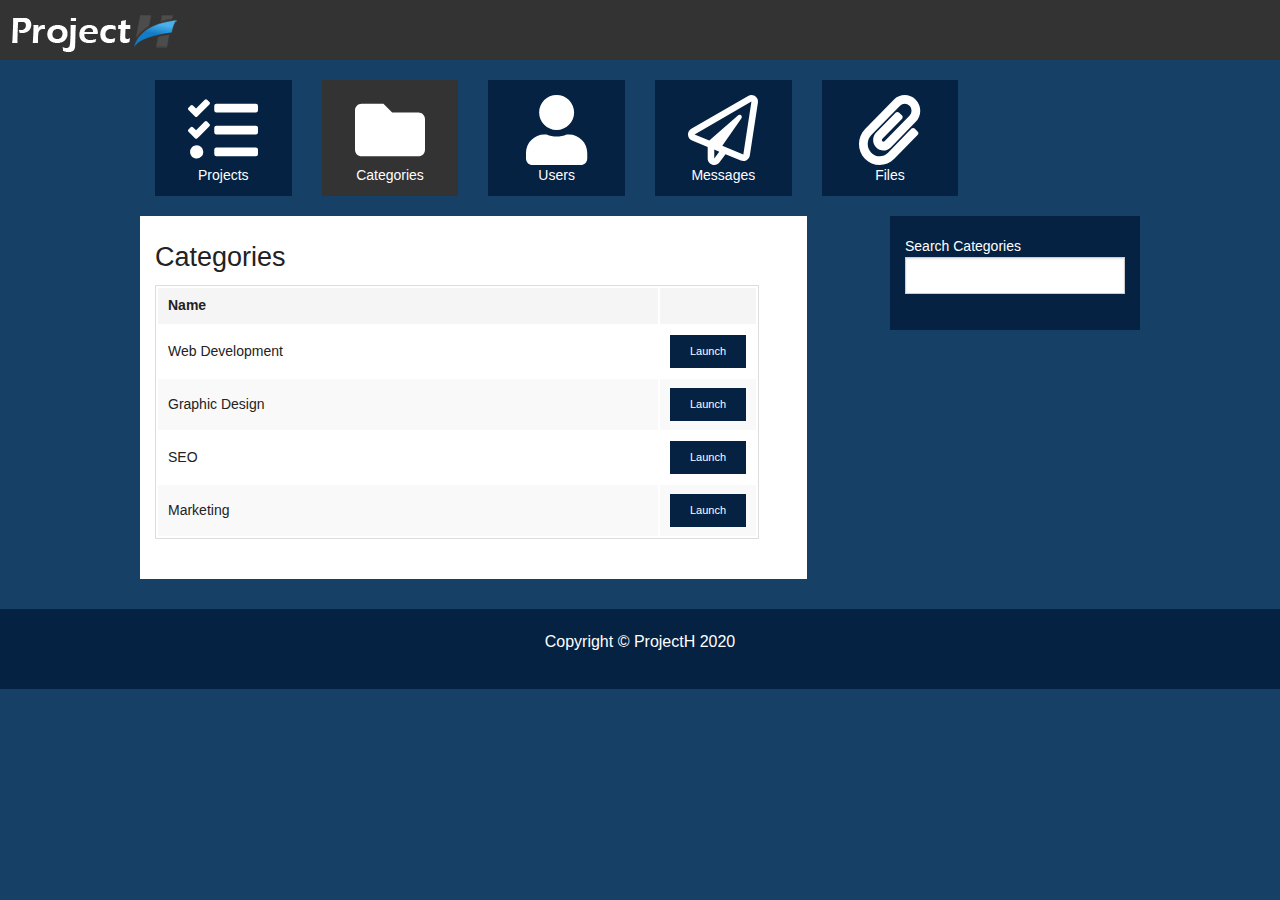
==== categories.html @ 7132e5d2 "categories.html added" ====
<!doctype html>
<html class="no-js" lang="en">

<head>
  <meta charset="utf-8" />
  <meta name="viewport" content="width=device-width, initial-scale=1.0" />
  <title>Categories</title>
  <link rel="stylesheet" href="css/app.css" />
  <script src="bower_components/modernizr/modernizr.js"></script>
</head>

<body>
  <div class="top-bar">
    <div class="row">
      <img src="img/logo.png" alt="logo">
    </div>
  </div>

  <div class="icons">
    <div class="row">
      <div class="large-2 small-12 columns">
        <a href="index.html" class="item">
          <i class="fa fa-tasks"></i>
          <label>Projects</label>
        </a>
      </div>
      <div class="large-2 small-12 columns">
        <a href="categories.html" class="item active">
          <i class="fa fa-folder"></i>
          <label>Categories</label>
        </a>
      </div>
      <div class="large-2 small-12 columns">
        <a href="users.html" class="item">
          <i class="fa fa-user"></i>
          <label>Users</label>
        </a>
      </div>
      <div class="large-2 small-12 columns">
        <a href="messages.html" class="item">
          <i class="far fa-paper-plane"></i>
          <label>Messages</label>
        </a>
      </div>
      <div class="large-2 small-12 columns">
        <a href="files.html" class="item">
          <i class="fa fa-paperclip"></i>
          <label>Files</label>
        </a>
      </div>
      <div class="large-2 small-12 columns">
      </div>
    </div>
  </div>

  <div class="row">
    <div class="large-8 columns white-bg">
      <h3>Categories</h3>
      <table>
        <thead>
          <tr>
            <th width="500">Name</th>
            <th></th>
          </tr>
        </thead>
        <tbody>
          <tr>
            <td>Web Development</td>
            <td><a href="project.html" class="button tiny mb-0">Launch</a></td>
          </tr>
          <tr>
            <td>Graphic Design</td>
            <td><a href="project.html" class="button tiny mb-0">Launch</a></td>
          </tr>
          <tr>
            <td>SEO</td>
            <td><a href="project.html" class="button tiny mb-0">Launch</a></td>
          </tr>
          <tr>
            <td>Marketing</td>
            <td><a href="project.html" class="button tiny mb-0">Launch</a></td>
          </tr>
        </tbody>
      </table>
    </div>
    <div class="large-3 columns primary-bg">
      <form>
        <label>
          Search Categories
          <input type="text">
        </label>
      </form>
    </div>
  </div>

  <footer>
    <div class="row">
      <div class="large-12 columns">
        <p>Copyright &copy; ProjectH 2020</p>
      </div>
    </div>
  </footer>


  <script src="https://code.jquery.com/jquery-2.2.4.min.js"
    integrity="sha256-BbhdlvQf/xTY9gja0Dq3HiwQF8LaCRTXxZKRutelT44=" crossorigin="anonymous"></script>
  <script src="bower_components/foundation/js/foundation.js"></script>
  <script>
    $(document).foundation();
  </script>
  <!-- Font Awesome -->
  <script src="js/all.min.js"></script>
  <script src="js/app.js"></script>
</body>

</html>
---- css/app.css ----
.top-bar{height:60px !important;padding-top:8px;background:#062242}.login-box{background-color:#ffffff;width:500px;padding:30px;margin:0 auto;margin-top:30px}.icons{margin-top:20px;margin-bottom:20px}.icons .svg-inline--fa{color:#fff;display:block;margin:0 auto;font-size:70px}.icons label{color:#fff}.item{text-align:center;background:#062242;overflow:auto;width:100%;height:auto;display:block;padding-top:15px;padding-bottom:10px}.item:hover{background:#000}.item.active{background:#333}.white-bg{background:#ffffff;overflow:auto;padding:20px}.primary-bg{background:#062242;overflow:auto;padding:20px}.primary-bg label{color:#ffffff}.mb-0{margin-bottom:0 !important}footer{background:#062242;height:80px;margin-top:30px}footer p{color:#ffffff;text-align:center;padding-top:20px}meta.foundation-version{font-family:"/5.5.3/"}meta.foundation-mq-small{font-family:"/only screen/";width:0}meta.foundation-mq-small-only{font-family:"/only screen and (max-width: 40em)/";width:0}meta.foundation-mq-medium{font-family:"/only screen and (min-width:40.0625em)/";width:40.0625em}meta.foundation-mq-medium-only{font-family:"/only screen and (min-width:40.0625em) and (max-width:64em)/";width:40.0625em}meta.foundation-mq-large{font-family:"/only screen and (min-width:64.0625em)/";width:64.0625em}meta.foundation-mq-large-only{font-family:"/only screen and (min-width:64.0625em) and (max-width:90em)/";width:64.0625em}meta.foundation-mq-xlarge{font-family:"/only screen and (min-width:90.0625em)/";width:90.0625em}meta.foundation-mq-xlarge-only{font-family:"/only screen and (min-width:90.0625em) and (max-width:120em)/";width:90.0625em}meta.foundation-mq-xxlarge{font-family:"/only screen and (min-width:120.0625em)/";width:120.0625em}meta.foundation-data-attribute-namespace{font-family:false}html,body{height:100%}*,*:before,*:after{-webkit-box-sizing:border-box;box-sizing:border-box}html,body{font-size:100%}body{background:#164066;color:#222;cursor:auto;font-family:"Helvetica Neue",Helvetica,Roboto,Arial,sans-serif;font-style:normal;font-weight:normal;line-height:1.5;margin:0;padding:0;position:relative}a:hover{cursor:pointer}img{max-width:100%;height:auto}img{-ms-interpolation-mode:bicubic}#map_canvas img,#map_canvas embed,#map_canvas object,.map_canvas img,.map_canvas embed,.map_canvas object,.mqa-display img,.mqa-display embed,.mqa-display object{max-width:none !important}.left{float:left !important}.right{float:right !important}.clearfix:before,.clearfix:after{content:" ";display:table}.clearfix:after{clear:both}.hide{display:none}.invisible{visibility:hidden}.antialiased{-webkit-font-smoothing:antialiased;-moz-osx-font-smoothing:grayscale}img{display:inline-block;vertical-align:middle}textarea{height:auto;min-height:50px}select{width:100%}.row{margin:0 auto;max-width:62.5rem;width:100%}.row:before,.row:after{content:" ";display:table}.row:after{clear:both}.row.collapse>.column,.row.collapse>.columns{padding-left:0;padding-right:0}.row.collapse .row{margin-left:0;margin-right:0}.row .row{margin:0 -.9375rem;max-width:none;width:auto}.row .row:before,.row .row:after{content:" ";display:table}.row .row:after{clear:both}.row .row.collapse{margin:0;max-width:none;width:auto}.row .row.collapse:before,.row .row.collapse:after{content:" ";display:table}.row .row.collapse:after{clear:both}.column,.columns{padding-left:.9375rem;padding-right:.9375rem;width:100%;float:left}.column+.column:last-child,.columns+.column:last-child,.column+.columns:last-child,.columns+.columns:last-child{float:right}.column+.column.end,.columns+.column.end,.column+.columns.end,.columns+.columns.end{float:left}@media only screen{.small-push-0{position:relative;left:0;right:auto}.small-pull-0{position:relative;right:0;left:auto}.small-push-1{position:relative;left:8.33333%;right:auto}.small-pull-1{position:relative;right:8.33333%;left:auto}.small-push-2{position:relative;left:16.66667%;right:auto}.small-pull-2{position:relative;right:16.66667%;left:auto}.small-push-3{position:relative;left:25%;right:auto}.small-pull-3{position:relative;right:25%;left:auto}.small-push-4{position:relative;left:33.33333%;right:auto}.small-pull-4{position:relative;right:33.33333%;left:auto}.small-push-5{position:relative;left:41.66667%;right:auto}.small-pull-5{position:relative;right:41.66667%;left:auto}.small-push-6{position:relative;left:50%;right:auto}.small-pull-6{position:relative;right:50%;left:auto}.small-push-7{position:relative;left:58.33333%;right:auto}.small-pull-7{position:relative;right:58.33333%;left:auto}.small-push-8{position:relative;left:66.66667%;right:auto}.small-pull-8{position:relative;right:66.66667%;left:auto}.small-push-9{position:relative;left:75%;right:auto}.small-pull-9{position:relative;right:75%;left:auto}.small-push-10{position:relative;left:83.33333%;right:auto}.small-pull-10{position:relative;right:83.33333%;left:auto}.small-push-11{position:relative;left:91.66667%;right:auto}.small-pull-11{position:relative;right:91.66667%;left:auto}.column,.columns{position:relative;padding-left:.9375rem;padding-right:.9375rem;float:left}.small-1{width:8.33333%}.small-2{width:16.66667%}.small-3{width:25%}.small-4{width:33.33333%}.small-5{width:41.66667%}.small-6{width:50%}.small-7{width:58.33333%}.small-8{width:66.66667%}.small-9{width:75%}.small-10{width:83.33333%}.small-11{width:91.66667%}.small-12{width:100%}.small-offset-0{margin-left:0 !important}.small-offset-1{margin-left:8.33333% !important}.small-offset-2{margin-left:16.66667% !important}.small-offset-3{margin-left:25% !important}.small-offset-4{margin-left:33.33333% !important}.small-offset-5{margin-left:41.66667% !important}.small-offset-6{margin-left:50% !important}.small-offset-7{margin-left:58.33333% !important}.small-offset-8{margin-left:66.66667% !important}.small-offset-9{margin-left:75% !important}.small-offset-10{margin-left:83.33333% !important}.small-offset-11{margin-left:91.66667% !important}.small-reset-order{float:left;left:auto;margin-left:0;margin-right:0;right:auto}.column.small-centered,.columns.small-centered{margin-left:auto;margin-right:auto;float:none}.column.small-uncentered,.columns.small-uncentered{float:left;margin-left:0;margin-right:0}.column.small-centered:last-child,.columns.small-centered:last-child{float:none}.column.small-uncentered:last-child,.columns.small-uncentered:last-child{float:left}.column.small-uncentered.opposite,.columns.small-uncentered.opposite{float:right}.row.small-collapse>.column,.row.small-collapse>.columns{padding-left:0;padding-right:0}.row.small-collapse .row{margin-left:0;margin-right:0}.row.small-uncollapse>.column,.row.small-uncollapse>.columns{padding-left:.9375rem;padding-right:.9375rem;float:left}}@media only screen and (min-width: 40.0625em){.medium-push-0{position:relative;left:0;right:auto}.medium-pull-0{position:relative;right:0;left:auto}.medium-push-1{position:relative;left:8.33333%;right:auto}.medium-pull-1{position:relative;right:8.33333%;left:auto}.medium-push-2{position:relative;left:16.66667%;right:auto}.medium-pull-2{position:relative;right:16.66667%;left:auto}.medium-push-3{position:relative;left:25%;right:auto}.medium-pull-3{position:relative;right:25%;left:auto}.medium-push-4{position:relative;left:33.33333%;right:auto}.medium-pull-4{position:relative;right:33.33333%;left:auto}.medium-push-5{position:relative;left:41.66667%;right:auto}.medium-pull-5{position:relative;right:41.66667%;left:auto}.medium-push-6{position:relative;left:50%;right:auto}.medium-pull-6{position:relative;right:50%;left:auto}.medium-push-7{position:relative;left:58.33333%;right:auto}.medium-pull-7{position:relative;right:58.33333%;left:auto}.medium-push-8{position:relative;left:66.66667%;right:auto}.medium-pull-8{position:relative;right:66.66667%;left:auto}.medium-push-9{position:relative;left:75%;right:auto}.medium-pull-9{position:relative;right:75%;left:auto}.medium-push-10{position:relative;left:83.33333%;right:auto}.medium-pull-10{position:relative;right:83.33333%;left:auto}.medium-push-11{position:relative;left:91.66667%;right:auto}.medium-pull-11{position:relative;right:91.66667%;left:auto}.column,.columns{position:relative;padding-left:.9375rem;padding-right:.9375rem;float:left}.medium-1{width:8.33333%}.medium-2{width:16.66667%}.medium-3{width:25%}.medium-4{width:33.33333%}.medium-5{width:41.66667%}.medium-6{width:50%}.medium-7{width:58.33333%}.medium-8{width:66.66667%}.medium-9{width:75%}.medium-10{width:83.33333%}.medium-11{width:91.66667%}.medium-12{width:100%}.medium-offset-0{margin-left:0 !important}.medium-offset-1{margin-left:8.33333% !important}.medium-offset-2{margin-left:16.66667% !important}.medium-offset-3{margin-left:25% !important}.medium-offset-4{margin-left:33.33333% !important}.medium-offset-5{margin-left:41.66667% !important}.medium-offset-6{margin-left:50% !important}.medium-offset-7{margin-left:58.33333% !important}.medium-offset-8{margin-left:66.66667% !important}.medium-offset-9{margin-left:75% !important}.medium-offset-10{margin-left:83.33333% !important}.medium-offset-11{margin-left:91.66667% !important}.medium-reset-order{float:left;left:auto;margin-left:0;margin-right:0;right:auto}.column.medium-centered,.columns.medium-centered{margin-left:auto;margin-right:auto;float:none}.column.medium-uncentered,.columns.medium-uncentered{float:left;margin-left:0;margin-right:0}.column.medium-centered:last-child,.columns.medium-centered:last-child{float:none}.column.medium-uncentered:last-child,.columns.medium-uncentered:last-child{float:left}.column.medium-uncentered.opposite,.columns.medium-uncentered.opposite{float:right}.row.medium-collapse>.column,.row.medium-collapse>.columns{padding-left:0;padding-right:0}.row.medium-collapse .row{margin-left:0;margin-right:0}.row.medium-uncollapse>.column,.row.medium-uncollapse>.columns{padding-left:.9375rem;padding-right:.9375rem;float:left}.push-0{position:relative;left:0;right:auto}.pull-0{position:relative;right:0;left:auto}.push-1{position:relative;left:8.33333%;right:auto}.pull-1{position:relative;right:8.33333%;left:auto}.push-2{position:relative;left:16.66667%;right:auto}.pull-2{position:relative;right:16.66667%;left:auto}.push-3{position:relative;left:25%;right:auto}.pull-3{position:relative;right:25%;left:auto}.push-4{position:relative;left:33.33333%;right:auto}.pull-4{position:relative;right:33.33333%;left:auto}.push-5{position:relative;left:41.66667%;right:auto}.pull-5{position:relative;right:41.66667%;left:auto}.push-6{position:relative;left:50%;right:auto}.pull-6{position:relative;right:50%;left:auto}.push-7{position:relative;left:58.33333%;right:auto}.pull-7{position:relative;right:58.33333%;left:auto}.push-8{position:relative;left:66.66667%;right:auto}.pull-8{position:relative;right:66.66667%;left:auto}.push-9{position:relative;left:75%;right:auto}.pull-9{position:relative;right:75%;left:auto}.push-10{position:relative;left:83.33333%;right:auto}.pull-10{position:relative;right:83.33333%;left:auto}.push-11{position:relative;left:91.66667%;right:auto}.pull-11{position:relative;right:91.66667%;left:auto}}@media only screen and (min-width: 64.0625em){.large-push-0{position:relative;left:0;right:auto}.large-pull-0{position:relative;right:0;left:auto}.large-push-1{position:relative;left:8.33333%;right:auto}.large-pull-1{position:relative;right:8.33333%;left:auto}.large-push-2{position:relative;left:16.66667%;right:auto}.large-pull-2{position:relative;right:16.66667%;left:auto}.large-push-3{position:relative;left:25%;right:auto}.large-pull-3{position:relative;right:25%;left:auto}.large-push-4{position:relative;left:33.33333%;right:auto}.large-pull-4{position:relative;right:33.33333%;left:auto}.large-push-5{position:relative;left:41.66667%;right:auto}.large-pull-5{position:relative;right:41.66667%;left:auto}.large-push-6{position:relative;left:50%;right:auto}.large-pull-6{position:relative;right:50%;left:auto}.large-push-7{position:relative;left:58.33333%;right:auto}.large-pull-7{position:relative;right:58.33333%;left:auto}.large-push-8{position:relative;left:66.66667%;right:auto}.large-pull-8{position:relative;right:66.66667%;left:auto}.large-push-9{position:relative;left:75%;right:auto}.large-pull-9{position:relative;right:75%;left:auto}.large-push-10{position:relative;left:83.33333%;right:auto}.large-pull-10{position:relative;right:83.33333%;left:auto}.large-push-11{position:relative;left:91.66667%;right:auto}.large-pull-11{position:relative;right:91.66667%;left:auto}.column,.columns{position:relative;padding-left:.9375rem;padding-right:.9375rem;float:left}.large-1{width:8.33333%}.large-2{width:16.66667%}.large-3{width:25%}.large-4{width:33.33333%}.large-5{width:41.66667%}.large-6{width:50%}.large-7{width:58.33333%}.large-8{width:66.66667%}.large-9{width:75%}.large-10{width:83.33333%}.large-11{width:91.66667%}.large-12{width:100%}.large-offset-0{margin-left:0 !important}.large-offset-1{margin-left:8.33333% !important}.large-offset-2{margin-left:16.66667% !important}.large-offset-3{margin-left:25% !important}.large-offset-4{margin-left:33.33333% !important}.large-offset-5{margin-left:41.66667% !important}.large-offset-6{margin-left:50% !important}.large-offset-7{margin-left:58.33333% !important}.large-offset-8{margin-left:66.66667% !important}.large-offset-9{margin-left:75% !important}.large-offset-10{margin-left:83.33333% !important}.large-offset-11{margin-left:91.66667% !important}.large-reset-order{float:left;left:auto;margin-left:0;margin-right:0;right:auto}.column.large-centered,.columns.large-centered{margin-left:auto;margin-right:auto;float:none}.column.large-uncentered,.columns.large-uncentered{float:left;margin-left:0;margin-right:0}.column.large-centered:last-child,.columns.large-centered:last-child{float:none}.column.large-uncentered:last-child,.columns.large-uncentered:last-child{float:left}.column.large-uncentered.opposite,.columns.large-uncentered.opposite{float:right}.row.large-collapse>.column,.row.large-collapse>.columns{padding-left:0;padding-right:0}.row.large-collapse .row{margin-left:0;margin-right:0}.row.large-uncollapse>.column,.row.large-uncollapse>.columns{padding-left:.9375rem;padding-right:.9375rem;float:left}.push-0{position:relative;left:0;right:auto}.pull-0{position:relative;right:0;left:auto}.push-1{position:relative;left:8.33333%;right:auto}.pull-1{position:relative;right:8.33333%;left:auto}.push-2{position:relative;left:16.66667%;right:auto}.pull-2{position:relative;right:16.66667%;left:auto}.push-3{position:relative;left:25%;right:auto}.pull-3{position:relative;right:25%;left:auto}.push-4{position:relative;left:33.33333%;right:auto}.pull-4{position:relative;right:33.33333%;left:auto}.push-5{position:relative;left:41.66667%;right:auto}.pull-5{position:relative;right:41.66667%;left:auto}.push-6{position:relative;left:50%;right:auto}.pull-6{position:relative;right:50%;left:auto}.push-7{position:relative;left:58.33333%;right:auto}.pull-7{position:relative;right:58.33333%;left:auto}.push-8{position:relative;left:66.66667%;right:auto}.pull-8{position:relative;right:66.66667%;left:auto}.push-9{position:relative;left:75%;right:auto}.pull-9{position:relative;right:75%;left:auto}.push-10{position:relative;left:83.33333%;right:auto}.pull-10{position:relative;right:83.33333%;left:auto}.push-11{position:relative;left:91.66667%;right:auto}.pull-11{position:relative;right:91.66667%;left:auto}}.accordion{margin-bottom:0;margin-left:0}.accordion:before,.accordion:after{content:" ";display:table}.accordion:after{clear:both}.accordion .accordion-navigation,.accordion dd{display:block;margin-bottom:0 !important}.accordion .accordion-navigation.active>a,.accordion dd.active>a{background:#e8e8e8;color:#222}.accordion .accordion-navigation>a,.accordion dd>a{background:#EFEFEF;color:#222;display:block;font-family:"Helvetica Neue",Helvetica,Roboto,Arial,sans-serif;font-size:1rem;padding:1rem}.accordion .accordion-navigation>a:hover,.accordion dd>a:hover{background:#e3e3e3}.accordion .accordion-navigation>.content,.accordion dd>.content{display:none;padding:.9375rem}.accordion .accordion-navigation>.content.active,.accordion dd>.content.active{background:#fff;display:block}.alert-box{border-style:solid;border-width:1px;display:block;font-size:.8125rem;font-weight:normal;margin-bottom:1.25rem;padding:.875rem 1.5rem .875rem .875rem;position:relative;-webkit-transition:opacity 300ms ease-out;-o-transition:opacity 300ms ease-out;transition:opacity 300ms ease-out;background-color:#062242;border-color:#051d39;color:#fff}.alert-box .close{right:.25rem;background:inherit;color:#333;font-size:1.375rem;line-height:.9;margin-top:-.6875rem;opacity:.3;padding:0 6px 4px;position:absolute;top:50%}.alert-box .close:hover,.alert-box .close:focus{opacity:.5}.alert-box.radius{border-radius:3px}.alert-box.round{border-radius:1000px}.alert-box.success{background-color:#43AC6A;border-color:#3a945b;color:#fff}.alert-box.alert{background-color:#f04124;border-color:#de2d0f;color:#fff}.alert-box.secondary{background-color:#164066;border-color:#133758;color:#fff}.alert-box.warning{background-color:#f08a24;border-color:#de770f;color:#fff}.alert-box.info{background-color:#a0d3e8;border-color:#74bfdd;color:#071623}.alert-box.alert-close{opacity:0}[class*="block-grid-"]{display:block;padding:0;margin:0 -.625rem}[class*="block-grid-"]:before,[class*="block-grid-"]:after{content:" ";display:table}[class*="block-grid-"]:after{clear:both}[class*="block-grid-"]>li{display:block;float:left;height:auto;padding:0 .625rem 1.25rem}@media only screen{.small-block-grid-1>li{list-style:none;width:100%}.small-block-grid-1>li:nth-of-type(1n){clear:none}.small-block-grid-1>li:nth-of-type(1n+1){clear:both}.small-block-grid-2>li{list-style:none;width:50%}.small-block-grid-2>li:nth-of-type(1n){clear:none}.small-block-grid-2>li:nth-of-type(2n+1){clear:both}.small-block-grid-3>li{list-style:none;width:33.33333%}.small-block-grid-3>li:nth-of-type(1n){clear:none}.small-block-grid-3>li:nth-of-type(3n+1){clear:both}.small-block-grid-4>li{list-style:none;width:25%}.small-block-grid-4>li:nth-of-type(1n){clear:none}.small-block-grid-4>li:nth-of-type(4n+1){clear:both}.small-block-grid-5>li{list-style:none;width:20%}.small-block-grid-5>li:nth-of-type(1n){clear:none}.small-block-grid-5>li:nth-of-type(5n+1){clear:both}.small-block-grid-6>li{list-style:none;width:16.66667%}.small-block-grid-6>li:nth-of-type(1n){clear:none}.small-block-grid-6>li:nth-of-type(6n+1){clear:both}.small-block-grid-7>li{list-style:none;width:14.28571%}.small-block-grid-7>li:nth-of-type(1n){clear:none}.small-block-grid-7>li:nth-of-type(7n+1){clear:both}.small-block-grid-8>li{list-style:none;width:12.5%}.small-block-grid-8>li:nth-of-type(1n){clear:none}.small-block-grid-8>li:nth-of-type(8n+1){clear:both}.small-block-grid-9>li{list-style:none;width:11.11111%}.small-block-grid-9>li:nth-of-type(1n){clear:none}.small-block-grid-9>li:nth-of-type(9n+1){clear:both}.small-block-grid-10>li{list-style:none;width:10%}.small-block-grid-10>li:nth-of-type(1n){clear:none}.small-block-grid-10>li:nth-of-type(10n+1){clear:both}.small-block-grid-11>li{list-style:none;width:9.09091%}.small-block-grid-11>li:nth-of-type(1n){clear:none}.small-block-grid-11>li:nth-of-type(11n+1){clear:both}.small-block-grid-12>li{list-style:none;width:8.33333%}.small-block-grid-12>li:nth-of-type(1n){clear:none}.small-block-grid-12>li:nth-of-type(12n+1){clear:both}}@media only screen and (min-width: 40.0625em){.medium-block-grid-1>li{list-style:none;width:100%}.medium-block-grid-1>li:nth-of-type(1n){clear:none}.medium-block-grid-1>li:nth-of-type(1n+1){clear:both}.medium-block-grid-2>li{list-style:none;width:50%}.medium-block-grid-2>li:nth-of-type(1n){clear:none}.medium-block-grid-2>li:nth-of-type(2n+1){clear:both}.medium-block-grid-3>li{list-style:none;width:33.33333%}.medium-block-grid-3>li:nth-of-type(1n){clear:none}.medium-block-grid-3>li:nth-of-type(3n+1){clear:both}.medium-block-grid-4>li{list-style:none;width:25%}.medium-block-grid-4>li:nth-of-type(1n){clear:none}.medium-block-grid-4>li:nth-of-type(4n+1){clear:both}.medium-block-grid-5>li{list-style:none;width:20%}.medium-block-grid-5>li:nth-of-type(1n){clear:none}.medium-block-grid-5>li:nth-of-type(5n+1){clear:both}.medium-block-grid-6>li{list-style:none;width:16.66667%}.medium-block-grid-6>li:nth-of-type(1n){clear:none}.medium-block-grid-6>li:nth-of-type(6n+1){clear:both}.medium-block-grid-7>li{list-style:none;width:14.28571%}.medium-block-grid-7>li:nth-of-type(1n){clear:none}.medium-block-grid-7>li:nth-of-type(7n+1){clear:both}.medium-block-grid-8>li{list-style:none;width:12.5%}.medium-block-grid-8>li:nth-of-type(1n){clear:none}.medium-block-grid-8>li:nth-of-type(8n+1){clear:both}.medium-block-grid-9>li{list-style:none;width:11.11111%}.medium-block-grid-9>li:nth-of-type(1n){clear:none}.medium-block-grid-9>li:nth-of-type(9n+1){clear:both}.medium-block-grid-10>li{list-style:none;width:10%}.medium-block-grid-10>li:nth-of-type(1n){clear:none}.medium-block-grid-10>li:nth-of-type(10n+1){clear:both}.medium-block-grid-11>li{list-style:none;width:9.09091%}.medium-block-grid-11>li:nth-of-type(1n){clear:none}.medium-block-grid-11>li:nth-of-type(11n+1){clear:both}.medium-block-grid-12>li{list-style:none;width:8.33333%}.medium-block-grid-12>li:nth-of-type(1n){clear:none}.medium-block-grid-12>li:nth-of-type(12n+1){clear:both}}@media only screen and (min-width: 64.0625em){.large-block-grid-1>li{list-style:none;width:100%}.large-block-grid-1>li:nth-of-type(1n){clear:none}.large-block-grid-1>li:nth-of-type(1n+1){clear:both}.large-block-grid-2>li{list-style:none;width:50%}.large-block-grid-2>li:nth-of-type(1n){clear:none}.large-block-grid-2>li:nth-of-type(2n+1){clear:both}.large-block-grid-3>li{list-style:none;width:33.33333%}.large-block-grid-3>li:nth-of-type(1n){clear:none}.large-block-grid-3>li:nth-of-type(3n+1){clear:both}.large-block-grid-4>li{list-style:none;width:25%}.large-block-grid-4>li:nth-of-type(1n){clear:none}.large-block-grid-4>li:nth-of-type(4n+1){clear:both}.large-block-grid-5>li{list-style:none;width:20%}.large-block-grid-5>li:nth-of-type(1n){clear:none}.large-block-grid-5>li:nth-of-type(5n+1){clear:both}.large-block-grid-6>li{list-style:none;width:16.66667%}.large-block-grid-6>li:nth-of-type(1n){clear:none}.large-block-grid-6>li:nth-of-type(6n+1){clear:both}.large-block-grid-7>li{list-style:none;width:14.28571%}.large-block-grid-7>li:nth-of-type(1n){clear:none}.large-block-grid-7>li:nth-of-type(7n+1){clear:both}.large-block-grid-8>li{list-style:none;width:12.5%}.large-block-grid-8>li:nth-of-type(1n){clear:none}.large-block-grid-8>li:nth-of-type(8n+1){clear:both}.large-block-grid-9>li{list-style:none;width:11.11111%}.large-block-grid-9>li:nth-of-type(1n){clear:none}.large-block-grid-9>li:nth-of-type(9n+1){clear:both}.large-block-grid-10>li{list-style:none;width:10%}.large-block-grid-10>li:nth-of-type(1n){clear:none}.large-block-grid-10>li:nth-of-type(10n+1){clear:both}.large-block-grid-11>li{list-style:none;width:9.09091%}.large-block-grid-11>li:nth-of-type(1n){clear:none}.large-block-grid-11>li:nth-of-type(11n+1){clear:both}.large-block-grid-12>li{list-style:none;width:8.33333%}.large-block-grid-12>li:nth-of-type(1n){clear:none}.large-block-grid-12>li:nth-of-type(12n+1){clear:both}}.breadcrumbs{border-style:solid;border-width:1px;display:block;list-style:none;margin-left:0;overflow:hidden;padding:.5625rem .875rem .5625rem;background-color:#70abe0;border-color:#549bda;border-radius:3px}.breadcrumbs>*{color:#062242;float:left;font-size:.6875rem;line-height:.6875rem;margin:0;text-transform:uppercase}.breadcrumbs>*:hover a,.breadcrumbs>*:focus a{text-decoration:underline}.breadcrumbs>* a{color:#062242}.breadcrumbs>*.current{color:#333;cursor:default}.breadcrumbs>*.current a{color:#333;cursor:default}.breadcrumbs>*.current:hover,.breadcrumbs>*.current:hover a,.breadcrumbs>*.current:focus,.breadcrumbs>*.current:focus a{text-decoration:none}.breadcrumbs>*.unavailable{color:#999}.breadcrumbs>*.unavailable a{color:#999}.breadcrumbs>*.unavailable:hover,.breadcrumbs>*.unavailable:hover a,.breadcrumbs>*.unavailable:focus,.breadcrumbs>*.unavailable a:focus{color:#999;cursor:not-allowed;text-decoration:none}.breadcrumbs>*:before{color:#aaa;content:"/";margin:0 .75rem;position:relative;top:1px}.breadcrumbs>*:first-child:before{content:" ";margin:0}[aria-label="breadcrumbs"] [aria-hidden="true"]:after{content:"/"}button,.button{-webkit-appearance:none;-moz-appearance:none;border-radius:0;border-style:solid;border-width:0;cursor:pointer;font-family:"Helvetica Neue",Helvetica,Roboto,Arial,sans-serif;font-weight:normal;line-height:normal;margin:0 0 1.25rem;position:relative;text-align:center;text-decoration:none;display:inline-block;padding:1rem 2rem 1.0625rem 2rem;font-size:1rem;background-color:#062242;border-color:#051b35;color:#fff;-webkit-transition:background-color 300ms ease-out;-o-transition:background-color 300ms ease-out;transition:background-color 300ms ease-out}button:hover,button:focus,.button:hover,.button:focus{background-color:#051b35}button:hover,button:focus,.button:hover,.button:focus{color:#fff}button.secondary,.button.secondary{background-color:#164066;border-color:#123352;color:#fff}button.secondary:hover,button.secondary:focus,.button.secondary:hover,.button.secondary:focus{background-color:#123352}button.secondary:hover,button.secondary:focus,.button.secondary:hover,.button.secondary:focus{color:#fff}button.success,.button.success{background-color:#43AC6A;border-color:#368a55;color:#fff}button.success:hover,button.success:focus,.button.success:hover,.button.success:focus{background-color:#368a55}button.success:hover,button.success:focus,.button.success:hover,.button.success:focus{color:#fff}button.alert,.button.alert{background-color:#f04124;border-color:#cf2a0e;color:#fff}button.alert:hover,button.alert:focus,.button.alert:hover,.button.alert:focus{background-color:#cf2a0e}button.alert:hover,button.alert:focus,.button.alert:hover,.button.alert:focus{color:#fff}button.warning,.button.warning{background-color:#f08a24;border-color:#cf6e0e;color:#fff}button.warning:hover,button.warning:focus,.button.warning:hover,.button.warning:focus{background-color:#cf6e0e}button.warning:hover,button.warning:focus,.button.warning:hover,.button.warning:focus{color:#fff}button.info,.button.info{background-color:#a0d3e8;border-color:#61b6d9;color:#333}button.info:hover,button.info:focus,.button.info:hover,.button.info:focus{background-color:#61b6d9}button.info:hover,button.info:focus,.button.info:hover,.button.info:focus{color:#fff}button.large,.button.large{padding:1.125rem 2.25rem 1.1875rem 2.25rem;font-size:1.25rem}button.small,.button.small{padding:.875rem 1.75rem .9375rem 1.75rem;font-size:.8125rem}button.tiny,.button.tiny{padding:.625rem 1.25rem .6875rem 1.25rem;font-size:.6875rem}button.expand,.button.expand{padding:1rem 2rem 1.0625rem 2rem;font-size:1rem;padding-bottom:1.0625rem;padding-top:1rem;padding-left:1rem;padding-right:1rem;width:100%}button.left-align,.button.left-align{text-align:left;text-indent:.75rem}button.right-align,.button.right-align{text-align:right;padding-right:.75rem}button.radius,.button.radius{border-radius:3px}button.round,.button.round{border-radius:1000px}button.disabled,button[disabled],.button.disabled,.button[disabled]{background-color:#062242;border-color:#051b35;color:#fff;-webkit-box-shadow:none;box-shadow:none;cursor:default;opacity:.7}button.disabled:hover,button.disabled:focus,button[disabled]:hover,button[disabled]:focus,.button.disabled:hover,.button.disabled:focus,.button[disabled]:hover,.button[disabled]:focus{background-color:#051b35}button.disabled:hover,button.disabled:focus,button[disabled]:hover,button[disabled]:focus,.button.disabled:hover,.button.disabled:focus,.button[disabled]:hover,.button[disabled]:focus{color:#fff}button.disabled:hover,button.disabled:focus,button[disabled]:hover,button[disabled]:focus,.button.disabled:hover,.button.disabled:focus,.button[disabled]:hover,.button[disabled]:focus{background-color:#062242}button.disabled.secondary,button[disabled].secondary,.button.disabled.secondary,.button[disabled].secondary{background-color:#164066;border-color:#123352;color:#fff;-webkit-box-shadow:none;box-shadow:none;cursor:default;opacity:.7}button.disabled.secondary:hover,button.disabled.secondary:focus,button[disabled].secondary:hover,button[disabled].secondary:focus,.button.disabled.secondary:hover,.button.disabled.secondary:focus,.button[disabled].secondary:hover,.button[disabled].secondary:focus{background-color:#123352}button.disabled.secondary:hover,button.disabled.secondary:focus,button[disabled].secondary:hover,button[disabled].secondary:focus,.button.disabled.secondary:hover,.button.disabled.secondary:focus,.button[disabled].secondary:hover,.button[disabled].secondary:focus{color:#fff}button.disabled.secondary:hover,button.disabled.secondary:focus,button[disabled].secondary:hover,button[disabled].secondary:focus,.button.disabled.secondary:hover,.button.disabled.secondary:focus,.button[disabled].secondary:hover,.button[disabled].secondary:focus{background-color:#164066}button.disabled.success,button[disabled].success,.button.disabled.success,.button[disabled].success{background-color:#43AC6A;border-color:#368a55;color:#fff;-webkit-box-shadow:none;box-shadow:none;cursor:default;opacity:.7}button.disabled.success:hover,button.disabled.success:focus,button[disabled].success:hover,button[disabled].success:focus,.button.disabled.success:hover,.button.disabled.success:focus,.button[disabled].success:hover,.button[disabled].success:focus{background-color:#368a55}button.disabled.success:hover,button.disabled.success:focus,button[disabled].success:hover,button[disabled].success:focus,.button.disabled.success:hover,.button.disabled.success:focus,.button[disabled].success:hover,.button[disabled].success:focus{color:#fff}button.disabled.success:hover,button.disabled.success:focus,button[disabled].success:hover,button[disabled].success:focus,.button.disabled.success:hover,.button.disabled.success:focus,.button[disabled].success:hover,.button[disabled].success:focus{background-color:#43AC6A}button.disabled.alert,button[disabled].alert,.button.disabled.alert,.button[disabled].alert{background-color:#f04124;border-color:#cf2a0e;color:#fff;-webkit-box-shadow:none;box-shadow:none;cursor:default;opacity:.7}button.disabled.alert:hover,button.disabled.alert:focus,button[disabled].alert:hover,button[disabled].alert:focus,.button.disabled.alert:hover,.button.disabled.alert:focus,.button[disabled].alert:hover,.button[disabled].alert:focus{background-color:#cf2a0e}button.disabled.alert:hover,button.disabled.alert:focus,button[disabled].alert:hover,button[disabled].alert:focus,.button.disabled.alert:hover,.button.disabled.alert:focus,.button[disabled].alert:hover,.button[disabled].alert:focus{color:#fff}button.disabled.alert:hover,button.disabled.alert:focus,button[disabled].alert:hover,button[disabled].alert:focus,.button.disabled.alert:hover,.button.disabled.alert:focus,.button[disabled].alert:hover,.button[disabled].alert:focus{background-color:#f04124}button.disabled.warning,button[disabled].warning,.button.disabled.warning,.button[disabled].warning{background-color:#f08a24;border-color:#cf6e0e;color:#fff;-webkit-box-shadow:none;box-shadow:none;cursor:default;opacity:.7}button.disabled.warning:hover,button.disabled.warning:focus,button[disabled].warning:hover,button[disabled].warning:focus,.button.disabled.warning:hover,.button.disabled.warning:focus,.button[disabled].warning:hover,.button[disabled].warning:focus{background-color:#cf6e0e}button.disabled.warning:hover,button.disabled.warning:focus,button[disabled].warning:hover,button[disabled].warning:focus,.button.disabled.warning:hover,.button.disabled.warning:focus,.button[disabled].warning:hover,.button[disabled].warning:focus{color:#fff}button.disabled.warning:hover,button.disabled.warning:focus,button[disabled].warning:hover,button[disabled].warning:focus,.button.disabled.warning:hover,.button.disabled.warning:focus,.button[disabled].warning:hover,.button[disabled].warning:focus{background-color:#f08a24}button.disabled.info,button[disabled].info,.button.disabled.info,.button[disabled].info{background-color:#a0d3e8;border-color:#61b6d9;color:#333;-webkit-box-shadow:none;box-shadow:none;cursor:default;opacity:.7}button.disabled.info:hover,button.disabled.info:focus,button[disabled].info:hover,button[disabled].info:focus,.button.disabled.info:hover,.button.disabled.info:focus,.button[disabled].info:hover,.button[disabled].info:focus{background-color:#61b6d9}button.disabled.info:hover,button.disabled.info:focus,button[disabled].info:hover,button[disabled].info:focus,.button.disabled.info:hover,.button.disabled.info:focus,.button[disabled].info:hover,.button[disabled].info:focus{color:#fff}button.disabled.info:hover,button.disabled.info:focus,button[disabled].info:hover,button[disabled].info:focus,.button.disabled.info:hover,.button.disabled.info:focus,.button[disabled].info:hover,.button[disabled].info:focus{background-color:#a0d3e8}button::-moz-focus-inner{border:0;padding:0}@media only screen and (min-width: 40.0625em){button,.button{display:inline-block}}.button-group{list-style:none;margin:0;left:0}.button-group:before,.button-group:after{content:" ";display:table}.button-group:after{clear:both}.button-group.even-2 li{display:inline-block;margin:0 -2px;width:50%}.button-group.even-2 li>button,.button-group.even-2 li .button{border-left:1px solid;border-color:rgba(255,255,255,0.5)}.button-group.even-2 li:first-child button,.button-group.even-2 li:first-child .button{border-left:0}.button-group.even-2 li button,.button-group.even-2 li .button{width:100%}.button-group.even-3 li{display:inline-block;margin:0 -2px;width:33.33333%}.button-group.even-3 li>button,.button-group.even-3 li .button{border-left:1px solid;border-color:rgba(255,255,255,0.5)}.button-group.even-3 li:first-child button,.button-group.even-3 li:first-child .button{border-left:0}.button-group.even-3 li button,.button-group.even-3 li .button{width:100%}.button-group.even-4 li{display:inline-block;margin:0 -2px;width:25%}.button-group.even-4 li>button,.button-group.even-4 li .button{border-left:1px solid;border-color:rgba(255,255,255,0.5)}.button-group.even-4 li:first-child button,.button-group.even-4 li:first-child .button{border-left:0}.button-group.even-4 li button,.button-group.even-4 li .button{width:100%}.button-group.even-5 li{display:inline-block;margin:0 -2px;width:20%}.button-group.even-5 li>button,.button-group.even-5 li .button{border-left:1px solid;border-color:rgba(255,255,255,0.5)}.button-group.even-5 li:first-child button,.button-group.even-5 li:first-child .button{border-left:0}.button-group.even-5 li button,.button-group.even-5 li .button{width:100%}.button-group.even-6 li{display:inline-block;margin:0 -2px;width:16.66667%}.button-group.even-6 li>button,.button-group.even-6 li .button{border-left:1px solid;border-color:rgba(255,255,255,0.5)}.button-group.even-6 li:first-child button,.button-group.even-6 li:first-child .button{border-left:0}.button-group.even-6 li button,.button-group.even-6 li .button{width:100%}.button-group.even-7 li{display:inline-block;margin:0 -2px;width:14.28571%}.button-group.even-7 li>button,.button-group.even-7 li .button{border-left:1px solid;border-color:rgba(255,255,255,0.5)}.button-group.even-7 li:first-child button,.button-group.even-7 li:first-child .button{border-left:0}.button-group.even-7 li button,.button-group.even-7 li .button{width:100%}.button-group.even-8 li{display:inline-block;margin:0 -2px;width:12.5%}.button-group.even-8 li>button,.button-group.even-8 li .button{border-left:1px solid;border-color:rgba(255,255,255,0.5)}.button-group.even-8 li:first-child button,.button-group.even-8 li:first-child .button{border-left:0}.button-group.even-8 li button,.button-group.even-8 li .button{width:100%}.button-group>li{display:inline-block;margin:0 -2px}.button-group>li>button,.button-group>li .button{border-left:1px solid;border-color:rgba(255,255,255,0.5)}.button-group>li:first-child button,.button-group>li:first-child .button{border-left:0}.button-group.stack>li{display:block;margin:0;float:none}.button-group.stack>li>button,.button-group.stack>li .button{border-left:1px solid;border-color:rgba(255,255,255,0.5)}.button-group.stack>li:first-child button,.button-group.stack>li:first-child .button{border-left:0}.button-group.stack>li>button,.button-group.stack>li .button{border-color:rgba(255,255,255,0.5);border-left-width:0;border-top:1px solid;display:block;margin:0}.button-group.stack>li>button{width:100%}.button-group.stack>li:first-child button,.button-group.stack>li:first-child .button{border-top:0}.button-group.stack-for-small>li{display:inline-block;margin:0 -2px}.button-group.stack-for-small>li>button,.button-group.stack-for-small>li .button{border-left:1px solid;border-color:rgba(255,255,255,0.5)}.button-group.stack-for-small>li:first-child button,.button-group.stack-for-small>li:first-child .button{border-left:0}@media only screen and (max-width: 40em){.button-group.stack-for-small>li{display:block;margin:0;width:100%}.button-group.stack-for-small>li>button,.button-group.stack-for-small>li .button{border-left:1px solid;border-color:rgba(255,255,255,0.5)}.button-group.stack-for-small>li:first-child button,.button-group.stack-for-small>li:first-child .button{border-left:0}.button-group.stack-for-small>li>button,.button-group.stack-for-small>li .button{border-color:rgba(255,255,255,0.5);border-left-width:0;border-top:1px solid;display:block;margin:0}.button-group.stack-for-small>li>button{width:100%}.button-group.stack-for-small>li:first-child button,.button-group.stack-for-small>li:first-child .button{border-top:0}}.button-group.radius>*{display:inline-block;margin:0 -2px}.button-group.radius>*>button,.button-group.radius>* .button{border-left:1px solid;border-color:rgba(255,255,255,0.5)}.button-group.radius>*:first-child button,.button-group.radius>*:first-child .button{border-left:0}.button-group.radius>*,.button-group.radius>*>a,.button-group.radius>*>button,.button-group.radius>*>.button{border-radius:0}.button-group.radius>*:first-child,.button-group.radius>*:first-child>a,.button-group.radius>*:first-child>button,.button-group.radius>*:first-child>.button{-webkit-border-bottom-left-radius:3px;-webkit-border-top-left-radius:3px;border-bottom-left-radius:3px;border-top-left-radius:3px}.button-group.radius>*:last-child,.button-group.radius>*:last-child>a,.button-group.radius>*:last-child>button,.button-group.radius>*:last-child>.button{-webkit-border-bottom-right-radius:3px;-webkit-border-top-right-radius:3px;border-bottom-right-radius:3px;border-top-right-radius:3px}.button-group.radius.stack>*{display:block;margin:0}.button-group.radius.stack>*>button,.button-group.radius.stack>* .button{border-left:1px solid;border-color:rgba(255,255,255,0.5)}.button-group.radius.stack>*:first-child button,.button-group.radius.stack>*:first-child .button{border-left:0}.button-group.radius.stack>*>button,.button-group.radius.stack>* .button{border-color:rgba(255,255,255,0.5);border-left-width:0;border-top:1px solid;display:block;margin:0}.button-group.radius.stack>*>button{width:100%}.button-group.radius.stack>*:first-child button,.button-group.radius.stack>*:first-child .button{border-top:0}.button-group.radius.stack>*,.button-group.radius.stack>*>a,.button-group.radius.stack>*>button,.button-group.radius.stack>*>.button{border-radius:0}.button-group.radius.stack>*:first-child,.button-group.radius.stack>*:first-child>a,.button-group.radius.stack>*:first-child>button,.button-group.radius.stack>*:first-child>.button{-webkit-top-left-radius:3px;-webkit-top-right-radius:3px;border-top-left-radius:3px;border-top-right-radius:3px}.button-group.radius.stack>*:last-child,.button-group.radius.stack>*:last-child>a,.button-group.radius.stack>*:last-child>button,.button-group.radius.stack>*:last-child>.button{-webkit-bottom-left-radius:3px;-webkit-bottom-right-radius:3px;border-bottom-left-radius:3px;border-bottom-right-radius:3px}@media only screen and (min-width: 40.0625em){.button-group.radius.stack-for-small>*{display:inline-block;margin:0 -2px}.button-group.radius.stack-for-small>*>button,.button-group.radius.stack-for-small>* .button{border-left:1px solid;border-color:rgba(255,255,255,0.5)}.button-group.radius.stack-for-small>*:first-child button,.button-group.radius.stack-for-small>*:first-child .button{border-left:0}.button-group.radius.stack-for-small>*,.button-group.radius.stack-for-small>*>a,.button-group.radius.stack-for-small>*>button,.button-group.radius.stack-for-small>*>.button{border-radius:0}.button-group.radius.stack-for-small>*:first-child,.button-group.radius.stack-for-small>*:first-child>a,.button-group.radius.stack-for-small>*:first-child>button,.button-group.radius.stack-for-small>*:first-child>.button{-webkit-border-bottom-left-radius:3px;-webkit-border-top-left-radius:3px;border-bottom-left-radius:3px;border-top-left-radius:3px}.button-group.radius.stack-for-small>*:last-child,.button-group.radius.stack-for-small>*:last-child>a,.button-group.radius.stack-for-small>*:last-child>button,.button-group.radius.stack-for-small>*:last-child>.button{-webkit-border-bottom-right-radius:3px;-webkit-border-top-right-radius:3px;border-bottom-right-radius:3px;border-top-right-radius:3px}}@media only screen and (max-width: 40em){.button-group.radius.stack-for-small>*{display:block;margin:0}.button-group.radius.stack-for-small>*>button,.button-group.radius.stack-for-small>* .button{border-left:1px solid;border-color:rgba(255,255,255,0.5)}.button-group.radius.stack-for-small>*:first-child button,.button-group.radius.stack-for-small>*:first-child .button{border-left:0}.button-group.radius.stack-for-small>*>button,.button-group.radius.stack-for-small>* .button{border-color:rgba(255,255,255,0.5);border-left-width:0;border-top:1px solid;display:block;margin:0}.button-group.radius.stack-for-small>*>button{width:100%}.button-group.radius.stack-for-small>*:first-child button,.button-group.radius.stack-for-small>*:first-child .button{border-top:0}.button-group.radius.stack-for-small>*,.button-group.radius.stack-for-small>*>a,.button-group.radius.stack-for-small>*>button,.button-group.radius.stack-for-small>*>.button{border-radius:0}.button-group.radius.stack-for-small>*:first-child,.button-group.radius.stack-for-small>*:first-child>a,.button-group.radius.stack-for-small>*:first-child>button,.button-group.radius.stack-for-small>*:first-child>.button{-webkit-top-left-radius:3px;-webkit-top-right-radius:3px;border-top-left-radius:3px;border-top-right-radius:3px}.button-group.radius.stack-for-small>*:last-child,.button-group.radius.stack-for-small>*:last-child>a,.button-group.radius.stack-for-small>*:last-child>button,.button-group.radius.stack-for-small>*:last-child>.button{-webkit-bottom-left-radius:3px;-webkit-bottom-right-radius:3px;border-bottom-left-radius:3px;border-bottom-right-radius:3px}}.button-group.round>*{display:inline-block;margin:0 -2px}.button-group.round>*>button,.button-group.round>* .button{border-left:1px solid;border-color:rgba(255,255,255,0.5)}.button-group.round>*:first-child button,.button-group.round>*:first-child .button{border-left:0}.button-group.round>*,.button-group.round>*>a,.button-group.round>*>button,.button-group.round>*>.button{border-radius:0}.button-group.round>*:first-child,.button-group.round>*:first-child>a,.button-group.round>*:first-child>button,.button-group.round>*:first-child>.button{-webkit-border-bottom-left-radius:1000px;-webkit-border-top-left-radius:1000px;border-bottom-left-radius:1000px;border-top-left-radius:1000px}.button-group.round>*:last-child,.button-group.round>*:last-child>a,.button-group.round>*:last-child>button,.button-group.round>*:last-child>.button{-webkit-border-bottom-right-radius:1000px;-webkit-border-top-right-radius:1000px;border-bottom-right-radius:1000px;border-top-right-radius:1000px}.button-group.round.stack>*{display:block;margin:0}.button-group.round.stack>*>button,.button-group.round.stack>* .button{border-left:1px solid;border-color:rgba(255,255,255,0.5)}.button-group.round.stack>*:first-child button,.button-group.round.stack>*:first-child .button{border-left:0}.button-group.round.stack>*>button,.button-group.round.stack>* .button{border-color:rgba(255,255,255,0.5);border-left-width:0;border-top:1px solid;display:block;margin:0}.button-group.round.stack>*>button{width:100%}.button-group.round.stack>*:first-child button,.button-group.round.stack>*:first-child .button{border-top:0}.button-group.round.stack>*,.button-group.round.stack>*>a,.button-group.round.stack>*>button,.button-group.round.stack>*>.button{border-radius:0}.button-group.round.stack>*:first-child,.button-group.round.stack>*:first-child>a,.button-group.round.stack>*:first-child>button,.button-group.round.stack>*:first-child>.button{-webkit-top-left-radius:1rem;-webkit-top-right-radius:1rem;border-top-left-radius:1rem;border-top-right-radius:1rem}.button-group.round.stack>*:last-child,.button-group.round.stack>*:last-child>a,.button-group.round.stack>*:last-child>button,.button-group.round.stack>*:last-child>.button{-webkit-bottom-left-radius:1rem;-webkit-bottom-right-radius:1rem;border-bottom-left-radius:1rem;border-bottom-right-radius:1rem}@media only screen and (min-width: 40.0625em){.button-group.round.stack-for-small>*{display:inline-block;margin:0 -2px}.button-group.round.stack-for-small>*>button,.button-group.round.stack-for-small>* .button{border-left:1px solid;border-color:rgba(255,255,255,0.5)}.button-group.round.stack-for-small>*:first-child button,.button-group.round.stack-for-small>*:first-child .button{border-left:0}.button-group.round.stack-for-small>*,.button-group.round.stack-for-small>*>a,.button-group.round.stack-for-small>*>button,.button-group.round.stack-for-small>*>.button{border-radius:0}.button-group.round.stack-for-small>*:first-child,.button-group.round.stack-for-small>*:first-child>a,.button-group.round.stack-for-small>*:first-child>button,.button-group.round.stack-for-small>*:first-child>.button{-webkit-border-bottom-left-radius:1000px;-webkit-border-top-left-radius:1000px;border-bottom-left-radius:1000px;border-top-left-radius:1000px}.button-group.round.stack-for-small>*:last-child,.button-group.round.stack-for-small>*:last-child>a,.button-group.round.stack-for-small>*:last-child>button,.button-group.round.stack-for-small>*:last-child>.button{-webkit-border-bottom-right-radius:1000px;-webkit-border-top-right-radius:1000px;border-bottom-right-radius:1000px;border-top-right-radius:1000px}}@media only screen and (max-width: 40em){.button-group.round.stack-for-small>*{display:block;margin:0}.button-group.round.stack-for-small>*>button,.button-group.round.stack-for-small>* .button{border-left:1px solid;border-color:rgba(255,255,255,0.5)}.button-group.round.stack-for-small>*:first-child button,.button-group.round.stack-for-small>*:first-child .button{border-left:0}.button-group.round.stack-for-small>*>button,.button-group.round.stack-for-small>* .button{border-color:rgba(255,255,255,0.5);border-left-width:0;border-top:1px solid;display:block;margin:0}.button-group.round.stack-for-small>*>button{width:100%}.button-group.round.stack-for-small>*:first-child button,.button-group.round.stack-for-small>*:first-child .button{border-top:0}.button-group.round.stack-for-small>*,.button-group.round.stack-for-small>*>a,.button-group.round.stack-for-small>*>button,.button-group.round.stack-for-small>*>.button{border-radius:0}.button-group.round.stack-for-small>*:first-child,.button-group.round.stack-for-small>*:first-child>a,.button-group.round.stack-for-small>*:first-child>button,.button-group.round.stack-for-small>*:first-child>.button{-webkit-top-left-radius:1rem;-webkit-top-right-radius:1rem;border-top-left-radius:1rem;border-top-right-radius:1rem}.button-group.round.stack-for-small>*:last-child,.button-group.round.stack-for-small>*:last-child>a,.button-group.round.stack-for-small>*:last-child>button,.button-group.round.stack-for-small>*:last-child>.button{-webkit-bottom-left-radius:1rem;-webkit-bottom-right-radius:1rem;border-bottom-left-radius:1rem;border-bottom-right-radius:1rem}}.button-bar:before,.button-bar:after{content:" ";display:table}.button-bar:after{clear:both}.button-bar .button-group{float:left;margin-right:.625rem}.button-bar .button-group div{overflow:hidden}.clearing-thumbs,[data-clearing]{list-style:none;margin-left:0;margin-bottom:0}.clearing-thumbs:before,.clearing-thumbs:after,[data-clearing]:before,[data-clearing]:after{content:" ";display:table}.clearing-thumbs:after,[data-clearing]:after{clear:both}.clearing-thumbs li,[data-clearing] li{float:left;margin-right:10px}.clearing-thumbs[class*="block-grid-"] li,[data-clearing][class*="block-grid-"] li{margin-right:0}.clearing-blackout{background:#333;height:100%;position:fixed;top:0;width:100%;z-index:998;left:0}.clearing-blackout .clearing-close{display:block}.clearing-container{height:100%;margin:0;overflow:hidden;position:relative;z-index:998}.clearing-touch-label{color:#aaa;font-size:.6em;left:50%;position:absolute;top:50%}.visible-img{height:95%;position:relative}.visible-img img{position:absolute;left:50%;top:50%;-webkit-transform:translateY(-50%) translateX(-50%);-ms-transform:translateY(-50%) translateX(-50%);transform:translateY(-50%) translateX(-50%);max-height:100%;max-width:100%}.clearing-caption{background:#333;bottom:0;color:#ccc;font-size:.875em;line-height:1.3;margin-bottom:0;padding:10px 30px 20px;position:absolute;text-align:center;width:100%;left:0}.clearing-close{color:#ccc;display:none;font-size:30px;line-height:1;padding-left:20px;padding-top:10px;z-index:999}.clearing-close:hover,.clearing-close:focus{color:#ccc}.clearing-assembled .clearing-container{height:100%}.clearing-assembled .clearing-container .carousel>ul{display:none}.clearing-feature li{display:none}.clearing-feature li.clearing-featured-img{display:block}@media only screen and (min-width: 40.0625em){.clearing-main-prev,.clearing-main-next{height:100%;position:absolute;top:0;width:40px}.clearing-main-prev>span,.clearing-main-next>span{border:solid 12px;display:block;height:0;position:absolute;top:50%;width:0}.clearing-main-prev>span:hover,.clearing-main-next>span:hover{opacity:.8}.clearing-main-prev{left:0}.clearing-main-prev>span{left:5px;border-color:transparent;border-right-color:#ccc}.clearing-main-next{right:0}.clearing-main-next>span{border-color:transparent;border-left-color:#ccc}.clearing-main-prev.disabled,.clearing-main-next.disabled{opacity:.3}.clearing-assembled .clearing-container .carousel{background:rgba(51,51,51,0.8);height:120px;margin-top:10px;text-align:center}.clearing-assembled .clearing-container .carousel>ul{display:inline-block;z-index:999;height:100%;position:relative;float:none}.clearing-assembled .clearing-container .carousel>ul li{clear:none;cursor:pointer;display:block;float:left;margin-right:0;min-height:inherit;opacity:.4;overflow:hidden;padding:0;position:relative;width:120px}.clearing-assembled .clearing-container .carousel>ul li.fix-height img{height:100%;max-width:none}.clearing-assembled .clearing-container .carousel>ul li a.th{border:none;-webkit-box-shadow:none;box-shadow:none;display:block}.clearing-assembled .clearing-container .carousel>ul li img{cursor:pointer !important;width:100% !important}.clearing-assembled .clearing-container .carousel>ul li.visible{opacity:1}.clearing-assembled .clearing-container .carousel>ul li:hover{opacity:.8}.clearing-assembled .clearing-container .visible-img{background:#333;height:85%;overflow:hidden}.clearing-close{padding-left:0;padding-top:0;position:absolute;top:10px;right:20px}}.f-dropdown{display:none;left:-9999px;list-style:none;margin-left:0;position:absolute;background:#fff;border:solid 1px #ccc;font-size:.875rem;height:auto;max-height:none;width:100%;z-index:89;margin-top:2px;max-width:200px}.f-dropdown.open{display:block}.f-dropdown>*:first-child{margin-top:0}.f-dropdown>*:last-child{margin-bottom:0}.f-dropdown:before{border:inset 6px;content:"";display:block;height:0;width:0;border-color:transparent transparent #fff transparent;border-bottom-style:solid;position:absolute;top:-12px;left:10px;z-index:89}.f-dropdown:after{border:inset 7px;content:"";display:block;height:0;width:0;border-color:transparent transparent #ccc transparent;border-bottom-style:solid;position:absolute;top:-14px;left:9px;z-index:88}.f-dropdown.right:before{left:auto;right:10px}.f-dropdown.right:after{left:auto;right:9px}.f-dropdown.drop-right{display:none;left:-9999px;list-style:none;margin-left:0;position:absolute;background:#fff;border:solid 1px #ccc;font-size:.875rem;height:auto;max-height:none;width:100%;z-index:89;margin-top:0;margin-left:2px;max-width:200px}.f-dropdown.drop-right.open{display:block}.f-dropdown.drop-right>*:first-child{margin-top:0}.f-dropdown.drop-right>*:last-child{margin-bottom:0}.f-dropdown.drop-right:before{border:inset 6px;content:"";display:block;height:0;width:0;border-color:transparent #fff transparent transparent;border-right-style:solid;position:absolute;top:10px;left:-12px;z-index:89}.f-dropdown.drop-right:after{border:inset 7px;content:"";display:block;height:0;width:0;border-color:transparent #ccc transparent transparent;border-right-style:solid;position:absolute;top:9px;left:-14px;z-index:88}.f-dropdown.drop-left{display:none;left:-9999px;list-style:none;margin-left:0;position:absolute;background:#fff;border:solid 1px #ccc;font-size:.875rem;height:auto;max-height:none;width:100%;z-index:89;margin-top:0;margin-left:-2px;max-width:200px}.f-dropdown.drop-left.open{display:block}.f-dropdown.drop-left>*:first-child{margin-top:0}.f-dropdown.drop-left>*:last-child{margin-bottom:0}.f-dropdown.drop-left:before{border:inset 6px;content:"";display:block;height:0;width:0;border-color:transparent transparent transparent #fff;border-left-style:solid;position:absolute;top:10px;right:-12px;left:auto;z-index:89}.f-dropdown.drop-left:after{border:inset 7px;content:"";display:block;height:0;width:0;border-color:transparent transparent transparent #ccc;border-left-style:solid;position:absolute;top:9px;right:-14px;left:auto;z-index:88}.f-dropdown.drop-top{display:none;left:-9999px;list-style:none;margin-left:0;position:absolute;background:#fff;border:solid 1px #ccc;font-size:.875rem;height:auto;max-height:none;width:100%;z-index:89;margin-left:0;margin-top:-2px;max-width:200px}.f-dropdown.drop-top.open{display:block}.f-dropdown.drop-top>*:first-child{margin-top:0}.f-dropdown.drop-top>*:last-child{margin-bottom:0}.f-dropdown.drop-top:before{border:inset 6px;content:"";display:block;height:0;width:0;border-color:#fff transparent transparent transparent;border-top-style:solid;bottom:-12px;position:absolute;top:auto;left:10px;right:auto;z-index:89}.f-dropdown.drop-top:after{border:inset 7px;content:"";display:block;height:0;width:0;border-color:#ccc transparent transparent transparent;border-top-style:solid;bottom:-14px;position:absolute;top:auto;left:9px;right:auto;z-index:88}.f-dropdown li{cursor:pointer;font-size:.875rem;line-height:1.125rem;margin:0}.f-dropdown li:hover,.f-dropdown li:focus{background:#eee}.f-dropdown li a{display:block;padding:.5rem;color:#555}.f-dropdown.content{display:none;left:-9999px;list-style:none;margin-left:0;position:absolute;background:#fff;border:solid 1px #ccc;font-size:.875rem;height:auto;max-height:none;padding:1.25rem;width:100%;z-index:89;max-width:200px}.f-dropdown.content.open{display:block}.f-dropdown.content>*:first-child{margin-top:0}.f-dropdown.content>*:last-child{margin-bottom:0}.f-dropdown.radius{border-radius:3px}.f-dropdown.tiny{max-width:200px}.f-dropdown.small{max-width:300px}.f-dropdown.medium{max-width:500px}.f-dropdown.large{max-width:800px}.f-dropdown.mega{width:100% !important;max-width:100% !important}.f-dropdown.mega.open{left:0 !important}.dropdown.button,button.dropdown{position:relative;padding-right:3.5625rem}.dropdown.button::after,button.dropdown::after{border-color:#fff transparent transparent transparent;border-style:solid;content:"";display:block;height:0;position:absolute;top:50%;width:0}.dropdown.button::after,button.dropdown::after{border-width:.375rem;right:1.40625rem;margin-top:-.15625rem}.dropdown.button::after,button.dropdown::after{border-color:#fff transparent transparent transparent}.dropdown.button.tiny,button.dropdown.tiny{padding-right:2.625rem}.dropdown.button.tiny:after,button.dropdown.tiny:after{border-width:.375rem;right:1.125rem;margin-top:-.125rem}.dropdown.button.tiny::after,button.dropdown.tiny::after{border-color:#fff transparent transparent transparent}.dropdown.button.small,button.dropdown.small{padding-right:3.0625rem}.dropdown.button.small::after,button.dropdown.small::after{border-width:.4375rem;right:1.3125rem;margin-top:-.15625rem}.dropdown.button.small::after,button.dropdown.small::after{border-color:#fff transparent transparent transparent}.dropdown.button.large,button.dropdown.large{padding-right:3.625rem}.dropdown.button.large::after,button.dropdown.large::after{border-width:.3125rem;right:1.71875rem;margin-top:-.15625rem}.dropdown.button.large::after,button.dropdown.large::after{border-color:#fff transparent transparent transparent}.dropdown.button.secondary:after,button.dropdown.secondary:after{border-color:#333 transparent transparent transparent}.flex-video{height:0;margin-bottom:1rem;overflow:hidden;padding-bottom:67.5%;padding-top:1.5625rem;position:relative}.flex-video.widescreen{padding-bottom:56.34%}.flex-video.vimeo{padding-top:0}.flex-video iframe,.flex-video object,.flex-video embed,.flex-video video{height:100%;position:absolute;top:0;width:100%;left:0}form{margin:0 0 1rem}form .row .row{margin:0 -.5rem}form .row .row .column,form .row .row .columns{padding:0 .5rem}form .row .row.collapse{margin:0}form .row .row.collapse .column,form .row .row.collapse .columns{padding:0}form .row .row.collapse input{-webkit-border-bottom-right-radius:0;-webkit-border-top-right-radius:0;border-bottom-right-radius:0;border-top-right-radius:0}form .row input.column,form .row input.columns,form .row textarea.column,form .row textarea.columns{padding-left:.5rem}label{color:#4d4d4d;cursor:pointer;display:block;font-size:.875rem;font-weight:normal;line-height:1.5;margin-bottom:0}label.right{float:none !important;text-align:right}label.inline{margin:0 0 1rem 0;padding:.5625rem 0}label small{text-transform:capitalize;color:#676767}.prefix,.postfix{border-style:solid;border-width:1px;display:block;font-size:.875rem;height:2.3125rem;line-height:2.3125rem;overflow:visible;padding-bottom:0;padding-top:0;position:relative;text-align:center;width:100%;z-index:2}.postfix.button{border:none;padding-left:0;padding-right:0;padding-bottom:0;padding-top:0;text-align:center}.prefix.button{border:none;padding-left:0;padding-right:0;padding-bottom:0;padding-top:0;text-align:center}.prefix.button.radius{border-radius:0;-webkit-border-bottom-left-radius:3px;-webkit-border-top-left-radius:3px;border-bottom-left-radius:3px;border-top-left-radius:3px}.postfix.button.radius{border-radius:0;-webkit-border-bottom-right-radius:3px;-webkit-border-top-right-radius:3px;border-bottom-right-radius:3px;border-top-right-radius:3px}.prefix.button.round{border-radius:0;-webkit-border-bottom-left-radius:1000px;-webkit-border-top-left-radius:1000px;border-bottom-left-radius:1000px;border-top-left-radius:1000px}.postfix.button.round{border-radius:0;-webkit-border-bottom-right-radius:1000px;-webkit-border-top-right-radius:1000px;border-bottom-right-radius:1000px;border-top-right-radius:1000px}span.prefix,label.prefix{background:#f2f2f2;border-right:none;color:#333;border-color:#ccc}span.postfix,label.postfix{background:#f2f2f2;border-left:none;color:#333;border-color:#ccc}input:not([type]),input[type="text"],input[type="password"],input[type="date"],input[type="datetime"],input[type="datetime-local"],input[type="month"],input[type="week"],input[type="email"],input[type="number"],input[type="search"],input[type="tel"],input[type="time"],input[type="url"],input[type="color"],textarea{-webkit-appearance:none;-moz-appearance:none;border-radius:0;background-color:#fff;border-style:solid;border-width:1px;border-color:#ccc;-webkit-box-shadow:inset 0 1px 2px rgba(0,0,0,0.1);box-shadow:inset 0 1px 2px rgba(0,0,0,0.1);color:rgba(0,0,0,0.75);display:block;font-family:inherit;font-size:.875rem;height:2.3125rem;margin:0 0 1rem 0;padding:.5rem;width:100%;-webkit-box-sizing:border-box;box-sizing:border-box;-webkit-transition:border-color .15s linear,background .15s linear;-o-transition:border-color .15s linear,background .15s linear;transition:border-color .15s linear,background .15s linear}input:not([type]):focus,input[type="text"]:focus,input[type="password"]:focus,input[type="date"]:focus,input[type="datetime"]:focus,input[type="datetime-local"]:focus,input[type="month"]:focus,input[type="week"]:focus,input[type="email"]:focus,input[type="number"]:focus,input[type="search"]:focus,input[type="tel"]:focus,input[type="time"]:focus,input[type="url"]:focus,input[type="color"]:focus,textarea:focus{background:#fafafa;border-color:#999;outline:none}input:not([type]):disabled,input[type="text"]:disabled,input[type="password"]:disabled,input[type="date"]:disabled,input[type="datetime"]:disabled,input[type="datetime-local"]:disabled,input[type="month"]:disabled,input[type="week"]:disabled,input[type="email"]:disabled,input[type="number"]:disabled,input[type="search"]:disabled,input[type="tel"]:disabled,input[type="time"]:disabled,input[type="url"]:disabled,input[type="color"]:disabled,textarea:disabled{background-color:#ddd;cursor:default}input:not([type])[disabled],input:not([type])[readonly],fieldset[disabled] input:not([type]),input[type="text"][disabled],input[type="text"][readonly],fieldset[disabled] input[type="text"],input[type="password"][disabled],input[type="password"][readonly],fieldset[disabled] input[type="password"],input[type="date"][disabled],input[type="date"][readonly],fieldset[disabled] input[type="date"],input[type="datetime"][disabled],input[type="datetime"][readonly],fieldset[disabled] input[type="datetime"],input[type="datetime-local"][disabled],input[type="datetime-local"][readonly],fieldset[disabled] input[type="datetime-local"],input[type="month"][disabled],input[type="month"][readonly],fieldset[disabled] input[type="month"],input[type="week"][disabled],input[type="week"][readonly],fieldset[disabled] input[type="week"],input[type="email"][disabled],input[type="email"][readonly],fieldset[disabled] input[type="email"],input[type="number"][disabled],input[type="number"][readonly],fieldset[disabled] input[type="number"],input[type="search"][disabled],input[type="search"][readonly],fieldset[disabled] input[type="search"],input[type="tel"][disabled],input[type="tel"][readonly],fieldset[disabled] input[type="tel"],input[type="time"][disabled],input[type="time"][readonly],fieldset[disabled] input[type="time"],input[type="url"][disabled],input[type="url"][readonly],fieldset[disabled] input[type="url"],input[type="color"][disabled],input[type="color"][readonly],fieldset[disabled] input[type="color"],textarea[disabled],textarea[readonly],fieldset[disabled] textarea{background-color:#ddd;cursor:default}input:not([type]).radius,input[type="text"].radius,input[type="password"].radius,input[type="date"].radius,input[type="datetime"].radius,input[type="datetime-local"].radius,input[type="month"].radius,input[type="week"].radius,input[type="email"].radius,input[type="number"].radius,input[type="search"].radius,input[type="tel"].radius,input[type="time"].radius,input[type="url"].radius,input[type="color"].radius,textarea.radius{border-radius:3px}form .row .prefix-radius.row.collapse input,form .row .prefix-radius.row.collapse textarea,form .row .prefix-radius.row.collapse select,form .row .prefix-radius.row.collapse button{border-radius:0;-webkit-border-bottom-right-radius:3px;-webkit-border-top-right-radius:3px;border-bottom-right-radius:3px;border-top-right-radius:3px}form .row .prefix-radius.row.collapse .prefix{border-radius:0;-webkit-border-bottom-left-radius:3px;-webkit-border-top-left-radius:3px;border-bottom-left-radius:3px;border-top-left-radius:3px}form .row .postfix-radius.row.collapse input,form .row .postfix-radius.row.collapse textarea,form .row .postfix-radius.row.collapse select,form .row .postfix-radius.row.collapse button{border-radius:0;-webkit-border-bottom-left-radius:3px;-webkit-border-top-left-radius:3px;border-bottom-left-radius:3px;border-top-left-radius:3px}form .row .postfix-radius.row.collapse .postfix{border-radius:0;-webkit-border-bottom-right-radius:3px;-webkit-border-top-right-radius:3px;border-bottom-right-radius:3px;border-top-right-radius:3px}form .row .prefix-round.row.collapse input,form .row .prefix-round.row.collapse textarea,form .row .prefix-round.row.collapse select,form .row .prefix-round.row.collapse button{border-radius:0;-webkit-border-bottom-right-radius:1000px;-webkit-border-top-right-radius:1000px;border-bottom-right-radius:1000px;border-top-right-radius:1000px}form .row .prefix-round.row.collapse .prefix{border-radius:0;-webkit-border-bottom-left-radius:1000px;-webkit-border-top-left-radius:1000px;border-bottom-left-radius:1000px;border-top-left-radius:1000px}form .row .postfix-round.row.collapse input,form .row .postfix-round.row.collapse textarea,form .row .postfix-round.row.collapse select,form .row .postfix-round.row.collapse button{border-radius:0;-webkit-border-bottom-left-radius:1000px;-webkit-border-top-left-radius:1000px;border-bottom-left-radius:1000px;border-top-left-radius:1000px}form .row .postfix-round.row.collapse .postfix{border-radius:0;-webkit-border-bottom-right-radius:1000px;-webkit-border-top-right-radius:1000px;border-bottom-right-radius:1000px;border-top-right-radius:1000px}input[type="submit"]{-webkit-appearance:none;-moz-appearance:none;border-radius:0}textarea[rows]{height:auto}textarea{max-width:100%}::-webkit-input-placeholder{color:#666}:-moz-placeholder{color:#666}::-moz-placeholder{color:#666}:-ms-input-placeholder{color:#666}select{-webkit-appearance:none !important;-moz-appearance:none !important;background-color:#FAFAFA;border-radius:0;background-image:url("[data-uri]");background-position:100% center;background-repeat:no-repeat;border-style:solid;border-width:1px;border-color:#ccc;color:rgba(0,0,0,0.75);font-family:inherit;font-size:.875rem;line-height:normal;padding:.5rem;border-radius:0;height:2.3125rem}select::-ms-expand{display:none}select.radius{border-radius:3px}select:focus{background-color:#f3f3f3;border-color:#999}select:disabled{background-color:#ddd;cursor:default}select[multiple]{height:auto}input[type="file"],input[type="checkbox"],input[type="radio"],select{margin:0 0 1rem 0}input[type="checkbox"]+label,input[type="radio"]+label{display:inline-block;margin-left:.5rem;margin-right:1rem;margin-bottom:0;vertical-align:baseline}input[type="file"]{width:100%}fieldset{border:1px solid #ddd;margin:1.125rem 0;padding:1.25rem}fieldset legend{font-weight:bold;margin:0;margin-left:-.1875rem;padding:0 .1875rem}[data-abide] .error small.error,[data-abide] .error span.error,[data-abide] span.error,[data-abide] small.error{display:block;font-size:.75rem;font-style:italic;font-weight:normal;margin-bottom:1rem;margin-top:-1px;padding:.375rem .5625rem .5625rem;background:#f04124;color:#fff}[data-abide] span.error,[data-abide] small.error{display:none}span.error,small.error{display:block;font-size:.75rem;font-style:italic;font-weight:normal;margin-bottom:1rem;margin-top:-1px;padding:.375rem .5625rem .5625rem;background:#f04124;color:#fff}.error input,.error textarea,.error select{margin-bottom:0}.error input[type="checkbox"],.error input[type="radio"]{margin-bottom:1rem}.error label,.error label.error{color:#f04124}.error small.error{display:block;font-size:.75rem;font-style:italic;font-weight:normal;margin-bottom:1rem;margin-top:-1px;padding:.375rem .5625rem .5625rem;background:#f04124;color:#fff}.error>label>small{background:transparent;color:#676767;display:inline;font-size:60%;font-style:normal;margin:0;padding:0;text-transform:capitalize}.error span.error-message{display:block}input.error,textarea.error,select.error{margin-bottom:0}label.error{color:#f04124}.icon-bar{display:inline-block;font-size:0;width:100%;background:#333}.icon-bar>*{display:block;float:left;font-size:1rem;margin:0 auto;padding:1.25rem;text-align:center;width:25%}.icon-bar>* i,.icon-bar>* img{display:block;margin:0 auto}.icon-bar>* i+label,.icon-bar>* img+label{margin-top:.0625rem}.icon-bar>* i{font-size:1.875rem;vertical-align:middle}.icon-bar>* img{height:1.875rem;width:1.875rem}.icon-bar.label-right>* i,.icon-bar.label-right>* img{display:inline-block;margin:0 .0625rem 0 0}.icon-bar.label-right>* i+label,.icon-bar.label-right>* img+label{margin-top:0}.icon-bar.label-right>* label{display:inline-block}.icon-bar.vertical.label-right>*{text-align:left}.icon-bar.vertical,.icon-bar.small-vertical{height:100%;width:auto}.icon-bar.vertical .item,.icon-bar.small-vertical .item{float:none;margin:auto;width:auto}@media only screen and (min-width: 40.0625em){.icon-bar.medium-vertical{height:100%;width:auto}.icon-bar.medium-vertical .item{float:none;margin:auto;width:auto}}@media only screen and (min-width: 64.0625em){.icon-bar.large-vertical{height:100%;width:auto}.icon-bar.large-vertical .item{float:none;margin:auto;width:auto}}.icon-bar>*{font-size:1rem;padding:1.25rem}.icon-bar>* i+label,.icon-bar>* img+label{margin-top:.0625rem;font-size:1rem}.icon-bar>* i{font-size:1.875rem}.icon-bar>* img{height:1.875rem;width:1.875rem}.icon-bar>* label{color:#fff}.icon-bar>* i{color:#fff}.icon-bar>a:hover{background:#062242}.icon-bar>a:hover label{color:#fff}.icon-bar>a:hover i{color:#fff}.icon-bar>a.active{background:#062242}.icon-bar>a.active label{color:#fff}.icon-bar>a.active i{color:#fff}.icon-bar .item.disabled{cursor:not-allowed;opacity:.7;pointer-events:none}.icon-bar .item.disabled>*{opacity:.7;cursor:not-allowed}.icon-bar.two-up .item{width:50%}.icon-bar.two-up.vertical .item,.icon-bar.two-up.small-vertical .item{width:auto}@media only screen and (min-width: 40.0625em){.icon-bar.two-up.medium-vertical .item{width:auto}}@media only screen and (min-width: 64.0625em){.icon-bar.two-up.large-vertical .item{width:auto}}.icon-bar.three-up .item{width:33.3333%}.icon-bar.three-up.vertical .item,.icon-bar.three-up.small-vertical .item{width:auto}@media only screen and (min-width: 40.0625em){.icon-bar.three-up.medium-vertical .item{width:auto}}@media only screen and (min-width: 64.0625em){.icon-bar.three-up.large-vertical .item{width:auto}}.icon-bar.four-up .item{width:25%}.icon-bar.four-up.vertical .item,.icon-bar.four-up.small-vertical .item{width:auto}@media only screen and (min-width: 40.0625em){.icon-bar.four-up.medium-vertical .item{width:auto}}@media only screen and (min-width: 64.0625em){.icon-bar.four-up.large-vertical .item{width:auto}}.icon-bar.five-up .item{width:20%}.icon-bar.five-up.vertical .item,.icon-bar.five-up.small-vertical .item{width:auto}@media only screen and (min-width: 40.0625em){.icon-bar.five-up.medium-vertical .item{width:auto}}@media only screen and (min-width: 64.0625em){.icon-bar.five-up.large-vertical .item{width:auto}}.icon-bar.six-up .item{width:16.66667%}.icon-bar.six-up.vertical .item,.icon-bar.six-up.small-vertical .item{width:auto}@media only screen and (min-width: 40.0625em){.icon-bar.six-up.medium-vertical .item{width:auto}}@media only screen and (min-width: 64.0625em){.icon-bar.six-up.large-vertical .item{width:auto}}.icon-bar.seven-up .item{width:14.28571%}.icon-bar.seven-up.vertical .item,.icon-bar.seven-up.small-vertical .item{width:auto}@media only screen and (min-width: 40.0625em){.icon-bar.seven-up.medium-vertical .item{width:auto}}@media only screen and (min-width: 64.0625em){.icon-bar.seven-up.large-vertical .item{width:auto}}.icon-bar.eight-up .item{width:12.5%}.icon-bar.eight-up.vertical .item,.icon-bar.eight-up.small-vertical .item{width:auto}@media only screen and (min-width: 40.0625em){.icon-bar.eight-up.medium-vertical .item{width:auto}}@media only screen and (min-width: 64.0625em){.icon-bar.eight-up.large-vertical .item{width:auto}}.icon-bar.two-up .item{width:50%}.icon-bar.two-up.vertical .item,.icon-bar.two-up.small-vertical .item{width:auto}@media only screen and (min-width: 40.0625em){.icon-bar.two-up.medium-vertical .item{width:auto}}@media only screen and (min-width: 64.0625em){.icon-bar.two-up.large-vertical .item{width:auto}}.icon-bar.three-up .item{width:33.3333%}.icon-bar.three-up.vertical .item,.icon-bar.three-up.small-vertical .item{width:auto}@media only screen and (min-width: 40.0625em){.icon-bar.three-up.medium-vertical .item{width:auto}}@media only screen and (min-width: 64.0625em){.icon-bar.three-up.large-vertical .item{width:auto}}.icon-bar.four-up .item{width:25%}.icon-bar.four-up.vertical .item,.icon-bar.four-up.small-vertical .item{width:auto}@media only screen and (min-width: 40.0625em){.icon-bar.four-up.medium-vertical .item{width:auto}}@media only screen and (min-width: 64.0625em){.icon-bar.four-up.large-vertical .item{width:auto}}.icon-bar.five-up .item{width:20%}.icon-bar.five-up.vertical .item,.icon-bar.five-up.small-vertical .item{width:auto}@media only screen and (min-width: 40.0625em){.icon-bar.five-up.medium-vertical .item{width:auto}}@media only screen and (min-width: 64.0625em){.icon-bar.five-up.large-vertical .item{width:auto}}.icon-bar.six-up .item{width:16.66667%}.icon-bar.six-up.vertical .item,.icon-bar.six-up.small-vertical .item{width:auto}@media only screen and (min-width: 40.0625em){.icon-bar.six-up.medium-vertical .item{width:auto}}@media only screen and (min-width: 64.0625em){.icon-bar.six-up.large-vertical .item{width:auto}}.icon-bar.seven-up .item{width:14.28571%}.icon-bar.seven-up.vertical .item,.icon-bar.seven-up.small-vertical .item{width:auto}@media only screen and (min-width: 40.0625em){.icon-bar.seven-up.medium-vertical .item{width:auto}}@media only screen and (min-width: 64.0625em){.icon-bar.seven-up.large-vertical .item{width:auto}}.icon-bar.eight-up .item{width:12.5%}.icon-bar.eight-up.vertical .item,.icon-bar.eight-up.small-vertical .item{width:auto}@media only screen and (min-width: 40.0625em){.icon-bar.eight-up.medium-vertical .item{width:auto}}@media only screen and (min-width: 64.0625em){.icon-bar.eight-up.large-vertical .item{width:auto}}.inline-list{list-style:none;margin-top:0;margin-bottom:1.0625rem;margin-left:-1.375rem;margin-right:0;overflow:hidden;padding:0}.inline-list>li{display:block;float:left;list-style:none;margin-left:1.375rem}.inline-list>li>*{display:block}.joyride-list{display:none}.joyride-tip-guide{background:#333;color:#fff;display:none;font-family:inherit;font-weight:normal;position:absolute;top:0;width:95%;z-index:103;left:2.5%}.lt-ie9 .joyride-tip-guide{margin-left:-400px;max-width:800px;left:50%}.joyride-content-wrapper{padding:1.125rem 1.25rem 1.5rem;width:100%}.joyride-content-wrapper .button{margin-bottom:0 !important}.joyride-content-wrapper .joyride-prev-tip{margin-right:10px}.joyride-tip-guide .joyride-nub{border:10px solid #333;display:block;height:0;position:absolute;width:0;left:22px}.joyride-tip-guide .joyride-nub.top{border-color:#333;border-top-color:transparent !important;border-top-style:solid;border-left-color:transparent !important;border-right-color:transparent !important;top:-20px}.joyride-tip-guide .joyride-nub.bottom{border-color:#333 !important;border-bottom-color:transparent !important;border-bottom-style:solid;border-left-color:transparent !important;border-right-color:transparent !important;bottom:-20px}.joyride-tip-guide .joyride-nub.right{right:-20px}.joyride-tip-guide .joyride-nub.left{left:-20px}.joyride-tip-guide h1,.joyride-tip-guide h2,.joyride-tip-guide h3,.joyride-tip-guide h4,.joyride-tip-guide h5,.joyride-tip-guide h6{color:#fff;font-weight:bold;line-height:1.25;margin:0}.joyride-tip-guide p{font-size:.875rem;line-height:1.3;margin:0 0 1.125rem 0}.joyride-timer-indicator-wrap{border:solid 1px #555;bottom:1rem;height:3px;position:absolute;width:50px;right:1.0625rem}.joyride-timer-indicator{background:#666;display:block;height:inherit;width:0}.joyride-close-tip{color:#777 !important;font-size:24px;font-weight:normal;line-height:.5 !important;position:absolute;text-decoration:none;top:10px;right:12px}.joyride-close-tip:hover,.joyride-close-tip:focus{color:#eee !important}.joyride-modal-bg{background:rgba(0,0,0,0.5);cursor:pointer;display:none;height:100%;position:fixed;top:0;width:100%;z-index:100;left:0}.joyride-expose-wrapper{background-color:#fff;border-radius:3px;-webkit-box-shadow:0 0 15px #fff;box-shadow:0 0 15px #fff;position:absolute;z-index:102}.joyride-expose-cover{background:transparent;border-radius:3px;left:0;position:absolute;top:0;z-index:9999}@media only screen{.joyride-tip-guide{width:300px;left:inherit}.joyride-tip-guide .joyride-nub.bottom{border-color:#333 !important;border-bottom-color:transparent !important;border-left-color:transparent !important;border-right-color:transparent !important;bottom:-20px}.joyride-tip-guide .joyride-nub.right{border-color:#333 !important;border-right-color:transparent !important;border-bottom-color:transparent !important;border-top-color:transparent !important;left:auto;right:-20px;top:22px}.joyride-tip-guide .joyride-nub.left{border-color:#333 !important;border-bottom-color:transparent !important;border-left-color:transparent !important;border-top-color:transparent !important;left:-20px;right:auto;top:22px}}.keystroke,kbd{background-color:#ededed;border-color:#ddd;color:#222;border-style:solid;border-width:1px;font-family:"Consolas","Menlo","Courier",monospace;font-size:inherit;margin:0;padding:.125rem .25rem 0;border-radius:3px}.label{display:inline-block;font-family:"Helvetica Neue",Helvetica,Roboto,Arial,sans-serif;font-weight:normal;line-height:1;margin-bottom:auto;position:relative;text-align:center;text-decoration:none;white-space:nowrap;padding:.25rem .5rem .25rem;font-size:.6875rem;background-color:#062242;color:#fff}.label.radius{border-radius:3px}.label.round{border-radius:1000px}.label.alert{background-color:#f04124;color:#fff}.label.warning{background-color:#f08a24;color:#fff}.label.success{background-color:#43AC6A;color:#fff}.label.secondary{background-color:#164066;color:#fff}.label.info{background-color:#a0d3e8;color:#333}[data-magellan-expedition],[data-magellan-expedition-clone]{background:#fff;min-width:100%;padding:10px;z-index:50}[data-magellan-expedition] .sub-nav,[data-magellan-expedition-clone] .sub-nav{margin-bottom:0}[data-magellan-expedition] .sub-nav dd,[data-magellan-expedition-clone] .sub-nav dd{margin-bottom:0}[data-magellan-expedition] .sub-nav a,[data-magellan-expedition-clone] .sub-nav a{line-height:1.8em}@-webkit-keyframes rotate{from{-webkit-transform:rotate(0deg);transform:rotate(0deg)}to{-webkit-transform:rotate(360deg);transform:rotate(360deg)}}@keyframes rotate{from{-webkit-transform:rotate(0deg);-ms-transform:rotate(0deg);transform:rotate(0deg)}to{-webkit-transform:rotate(360deg);-ms-transform:rotate(360deg);transform:rotate(360deg)}}.slideshow-wrapper{position:relative}.slideshow-wrapper ul{list-style-type:none;margin:0}.slideshow-wrapper ul li,.slideshow-wrapper ul li .orbit-caption{display:none}.slideshow-wrapper ul li:first-child{display:block}.slideshow-wrapper .orbit-container{background-color:transparent}.slideshow-wrapper .orbit-container li{display:block}.slideshow-wrapper .orbit-container li .orbit-caption{display:block}.slideshow-wrapper .orbit-container .orbit-bullets li{display:inline-block}.slideshow-wrapper .preloader{border-radius:1000px;-webkit-animation-duration:1.5s;animation-duration:1.5s;-webkit-animation-iteration-count:infinite;animation-iteration-count:infinite;-webkit-animation-name:rotate;animation-name:rotate;-webkit-animation-timing-function:linear;animation-timing-function:linear;border-color:#555 #fff;border:solid 3px;display:block;height:40px;left:50%;margin-left:-20px;margin-top:-20px;position:absolute;top:50%;width:40px}.orbit-container{background:none;overflow:hidden;position:relative;width:100%}.orbit-container .orbit-slides-container{list-style:none;margin:0;padding:0;position:relative;-webkit-transform:translateZ(0);-ms-transform:translateZ(0);transform:translateZ(0)}.orbit-container .orbit-slides-container img{display:block;max-width:100%}.orbit-container .orbit-slides-container>*{position:absolute;top:0;width:100%;margin-left:100%}.orbit-container .orbit-slides-container>*:first-child{margin-left:0}.orbit-container .orbit-slides-container>* .orbit-caption{bottom:0;position:absolute;background-color:rgba(51,51,51,0.8);color:#fff;font-size:.875rem;padding:.625rem .875rem;width:100%}.orbit-container .orbit-slide-number{left:10px;background:rgba(0,0,0,0);color:#fff;font-size:12px;position:absolute;top:10px;z-index:10}.orbit-container .orbit-slide-number span{font-weight:700;padding:.3125rem}.orbit-container .orbit-timer{position:absolute;top:12px;right:10px;height:6px;width:100px;z-index:10}.orbit-container .orbit-timer .orbit-progress{height:3px;background-color:rgba(255,255,255,0.3);display:block;width:0;position:relative;right:20px;top:5px}.orbit-container .orbit-timer>span{border:solid 4px #fff;border-bottom:none;border-top:none;display:none;height:14px;position:absolute;top:0;width:11px;right:0}.orbit-container .orbit-timer.paused>span{top:0;width:11px;height:14px;border:inset 8px;border-left-style:solid;border-color:transparent;border-left-color:#fff;right:-4px}.orbit-container .orbit-timer.paused>span.dark{border-left-color:#333}.orbit-container:hover .orbit-timer>span{display:block}.orbit-container .orbit-prev,.orbit-container .orbit-next{background-color:rgba(0,0,0,0);color:white;height:60px;line-height:50px;margin-top:-25px;position:absolute;text-indent:-9999px !important;top:45%;width:36px;z-index:10}.orbit-container .orbit-prev:hover,.orbit-container .orbit-next:hover{background-color:rgba(0,0,0,0.3)}.orbit-container .orbit-prev>span,.orbit-container .orbit-next>span{border:inset 10px;display:block;height:0;margin-top:-10px;position:absolute;top:50%;width:0}.orbit-container .orbit-prev{left:0}.orbit-container .orbit-prev>span{border-right-style:solid;border-color:transparent;border-right-color:#fff}.orbit-container .orbit-prev:hover>span{border-right-color:#fff}.orbit-container .orbit-next{right:0}.orbit-container .orbit-next>span{border-color:transparent;border-left-style:solid;border-left-color:#fff;left:50%;margin-left:-4px}.orbit-container .orbit-next:hover>span{border-left-color:#fff}.orbit-bullets-container{text-align:center}.orbit-bullets{display:block;float:none;margin:0 auto 30px auto;overflow:hidden;position:relative;text-align:center;top:10px}.orbit-bullets li{background:#ccc;cursor:pointer;display:inline-block;float:none;height:.5625rem;margin-right:6px;width:.5625rem;border-radius:1000px}.orbit-bullets li.active{background:#999}.orbit-bullets li:last-child{margin-right:0}.touch .orbit-container .orbit-prev,.touch .orbit-container .orbit-next{display:none}.touch .orbit-bullets{display:none}@media only screen and (min-width: 40.0625em){.touch .orbit-container .orbit-prev,.touch .orbit-container .orbit-next{display:inherit}.touch .orbit-bullets{display:block}}@media only screen and (max-width: 40em){.orbit-stack-on-small .orbit-slides-container{height:auto !important}.orbit-stack-on-small .orbit-slides-container>*{margin:0  !important;opacity:1 !important;position:relative}.orbit-stack-on-small .orbit-slide-number{display:none}.orbit-timer{display:none}.orbit-next,.orbit-prev{display:none}.orbit-bullets{display:none}}ul.pagination{display:block;margin-left:-.3125rem;min-height:1.5rem}ul.pagination li{color:#222;font-size:.875rem;height:1.5rem;margin-left:.3125rem}ul.pagination li a,ul.pagination li button{border-radius:3px;-webkit-transition:background-color 300ms ease-out;-o-transition:background-color 300ms ease-out;transition:background-color 300ms ease-out;background:none;color:#999;display:block;font-size:1em;font-weight:normal;line-height:inherit;padding:.0625rem .625rem .0625rem}ul.pagination li:hover a,ul.pagination li a:focus,ul.pagination li:hover button,ul.pagination li button:focus{background:#e6e6e6}ul.pagination li.unavailable a,ul.pagination li.unavailable button{cursor:default;color:#999;pointer-events:none}ul.pagination li.unavailable:hover a,ul.pagination li.unavailable a:focus,ul.pagination li.unavailable:hover button,ul.pagination li.unavailable button:focus{background:rgba(0,0,0,0)}ul.pagination li.current a,ul.pagination li.current button{background:#062242;color:#fff;cursor:default;font-weight:bold}ul.pagination li.current a:hover,ul.pagination li.current a:focus,ul.pagination li.current button:hover,ul.pagination li.current button:focus{background:#062242}ul.pagination li{display:block;float:left}.pagination-centered{text-align:center}.pagination-centered ul.pagination li{display:inline-block;float:none}.panel{border-style:solid;border-width:1px;border-color:#d8d8d8;margin-bottom:1.25rem;padding:1.25rem;background:#f2f2f2;color:#333}.panel>:first-child{margin-top:0}.panel>:last-child{margin-bottom:0}.panel h1,.panel h2,.panel h3,.panel h4,.panel h5,.panel h6,.panel p,.panel li,.panel dl{color:#333}.panel h1,.panel h2,.panel h3,.panel h4,.panel h5,.panel h6{line-height:1;margin-bottom:.625rem}.panel h1.subheader,.panel h2.subheader,.panel h3.subheader,.panel h4.subheader,.panel h5.subheader,.panel h6.subheader{line-height:1.4}.panel.callout{border-style:solid;border-width:1px;border-color:#d8d8d8;margin-bottom:1.25rem;padding:1.25rem;background:#e7f1fd;color:#333}.panel.callout>:first-child{margin-top:0}.panel.callout>:last-child{margin-bottom:0}.panel.callout h1,.panel.callout h2,.panel.callout h3,.panel.callout h4,.panel.callout h5,.panel.callout h6,.panel.callout p,.panel.callout li,.panel.callout dl{color:#333}.panel.callout h1,.panel.callout h2,.panel.callout h3,.panel.callout h4,.panel.callout h5,.panel.callout h6{line-height:1;margin-bottom:.625rem}.panel.callout h1.subheader,.panel.callout h2.subheader,.panel.callout h3.subheader,.panel.callout h4.subheader,.panel.callout h5.subheader,.panel.callout h6.subheader{line-height:1.4}.panel.callout a:not(.button){color:#062242}.panel.callout a:not(.button):hover,.panel.callout a:not(.button):focus{color:#051d39}.panel.radius{border-radius:3px}.pricing-table{border:solid 1px #ddd;margin-left:0;margin-bottom:1.25rem}.pricing-table *{list-style:none;line-height:1}.pricing-table .title{background-color:#333;color:#eee;font-family:"Helvetica Neue",Helvetica,Roboto,Arial,sans-serif;font-size:1rem;font-weight:normal;padding:.9375rem 1.25rem;text-align:center}.pricing-table .price{background-color:#F6F6F6;color:#333;font-family:"Helvetica Neue",Helvetica,Roboto,Arial,sans-serif;font-size:2rem;font-weight:normal;padding:.9375rem 1.25rem;text-align:center}.pricing-table .description{background-color:#fff;border-bottom:dotted 1px #ddd;color:#777;font-size:.75rem;font-weight:normal;line-height:1.4;padding:.9375rem;text-align:center}.pricing-table .bullet-item{background-color:#fff;border-bottom:dotted 1px #ddd;color:#333;font-size:.875rem;font-weight:normal;padding:.9375rem;text-align:center}.pricing-table .cta-button{background-color:#fff;padding:1.25rem 1.25rem 0;text-align:center}.progress{background-color:#F6F6F6;border:1px solid #fff;height:1.5625rem;margin-bottom:.625rem;padding:.125rem}.progress .meter{background:#062242;display:block;height:100%;float:left;width:0%}.progress .meter.secondary{background:#164066;display:block;height:100%;float:left;width:0%}.progress .meter.success{background:#43AC6A;display:block;height:100%;float:left;width:0%}.progress .meter.alert{background:#f04124;display:block;height:100%;float:left;width:0%}.progress.secondary .meter{background:#164066;display:block;height:100%;float:left;width:0%}.progress.success .meter{background:#43AC6A;display:block;height:100%;float:left;width:0%}.progress.alert .meter{background:#f04124;display:block;height:100%;float:left;width:0%}.progress.radius{border-radius:3px}.progress.radius .meter{border-radius:2px}.progress.round{border-radius:1000px}.progress.round .meter{border-radius:999px}.range-slider{border:1px solid #ddd;margin:1.25rem 0;position:relative;-ms-touch-action:none;touch-action:none;display:block;height:1rem;width:100%;background:#FAFAFA}.range-slider.vertical-range{border:1px solid #ddd;margin:1.25rem 0;position:relative;-ms-touch-action:none;touch-action:none;display:inline-block;height:12.5rem;width:1rem}.range-slider.vertical-range .range-slider-handle{bottom:-10.5rem;margin-left:-.5rem;margin-top:0;position:absolute}.range-slider.vertical-range .range-slider-active-segment{border-bottom-left-radius:inherit;border-bottom-right-radius:inherit;border-top-left-radius:initial;bottom:0;height:auto;width:.875rem}.range-slider.radius{background:#FAFAFA;border-radius:3px}.range-slider.radius .range-slider-handle{background:#062242;border-radius:3px}.range-slider.radius .range-slider-handle:hover{background:#051e3a}.range-slider.round{background:#FAFAFA;border-radius:1000px}.range-slider.round .range-slider-handle{background:#062242;border-radius:1000px}.range-slider.round .range-slider-handle:hover{background:#051e3a}.range-slider.disabled,.range-slider[disabled]{background:#FAFAFA;cursor:not-allowed;opacity:.7}.range-slider.disabled .range-slider-handle,.range-slider[disabled] .range-slider-handle{background:#062242;cursor:default;opacity:.7}.range-slider.disabled .range-slider-handle:hover,.range-slider[disabled] .range-slider-handle:hover{background:#051e3a}.range-slider-active-segment{background:#163f65;border-bottom-left-radius:inherit;border-top-left-radius:inherit;display:inline-block;height:.875rem;position:absolute}.range-slider-handle{border:1px solid none;cursor:pointer;display:inline-block;height:1.375rem;position:absolute;top:-.3125rem;width:2rem;z-index:1;-ms-touch-action:manipulation;touch-action:manipulation;background:#062242}.range-slider-handle:hover{background:#051e3a}.reveal-modal-bg{background:#000;background:rgba(0,0,0,0.45);bottom:0;display:none;left:0;position:fixed;right:0;top:0;z-index:1004;left:0}.reveal-modal{border-radius:3px;display:none;position:absolute;top:0;visibility:hidden;width:100%;z-index:1005;left:0;background-color:#fff;padding:1.875rem;border:solid 1px #666;-webkit-box-shadow:0 0 10px rgba(0,0,0,0.4);box-shadow:0 0 10px rgba(0,0,0,0.4)}@media only screen and (max-width: 40em){.reveal-modal{min-height:100vh}}.reveal-modal .column,.reveal-modal .columns{min-width:0}.reveal-modal>:first-child{margin-top:0}.reveal-modal>:last-child{margin-bottom:0}@media only screen and (min-width: 40.0625em){.reveal-modal{left:0;margin:0 auto;max-width:62.5rem;right:0;width:80%}}@media only screen and (min-width: 40.0625em){.reveal-modal{top:6.25rem}}.reveal-modal.radius{-webkit-box-shadow:none;box-shadow:none;border-radius:3px}.reveal-modal.round{-webkit-box-shadow:none;box-shadow:none;border-radius:1000px}.reveal-modal.collapse{padding:0;-webkit-box-shadow:none;box-shadow:none}@media only screen and (min-width: 40.0625em){.reveal-modal.tiny{left:0;margin:0 auto;max-width:62.5rem;right:0;width:30%}}@media only screen and (min-width: 40.0625em){.reveal-modal.small{left:0;margin:0 auto;max-width:62.5rem;right:0;width:40%}}@media only screen and (min-width: 40.0625em){.reveal-modal.medium{left:0;margin:0 auto;max-width:62.5rem;right:0;width:60%}}@media only screen and (min-width: 40.0625em){.reveal-modal.large{left:0;margin:0 auto;max-width:62.5rem;right:0;width:70%}}@media only screen and (min-width: 40.0625em){.reveal-modal.xlarge{left:0;margin:0 auto;max-width:62.5rem;right:0;width:95%}}.reveal-modal.full{height:100vh;height:100%;left:0;margin-left:0 !important;max-width:none !important;min-height:100vh;top:0}@media only screen and (min-width: 40.0625em){.reveal-modal.full{left:0;margin:0 auto;max-width:62.5rem;right:0;width:100%}}.reveal-modal.toback{z-index:1003}.reveal-modal .close-reveal-modal{color:#aaa;cursor:pointer;font-size:2.5rem;font-weight:bold;line-height:1;position:absolute;top:.625rem;right:1.375rem}.side-nav{display:block;font-family:"Helvetica Neue",Helvetica,Roboto,Arial,sans-serif;list-style-position:outside;list-style-type:none;margin:0;padding:.875rem 0}.side-nav li{font-size:.875rem;font-weight:normal;margin:0 0 .4375rem 0}.side-nav li a:not(.button){color:#062242;display:block;margin:0;padding:.4375rem .875rem}.side-nav li a:not(.button):hover,.side-nav li a:not(.button):focus{background:rgba(0,0,0,0.025);color:#1160ba}.side-nav li a:not(.button):active{color:#1160ba}.side-nav li.active>a:first-child:not(.button){color:#1160ba;font-family:"Helvetica Neue",Helvetica,Roboto,Arial,sans-serif;font-weight:normal}.side-nav li.divider{border-top:1px solid;height:0;list-style:none;padding:0;border-top-color:#e6e6e6}.side-nav li.heading{color:#062242;font-size:.875rem;font-weight:bold;text-transform:uppercase}.split.button{position:relative;padding-right:5.0625rem}.split.button span{display:block;height:100%;position:absolute;right:0;top:0;border-left:solid 1px}.split.button span:after{position:absolute;content:"";width:0;height:0;display:block;border-style:inset;top:50%;left:50%}.split.button span:active{background-color:rgba(0,0,0,0.1)}.split.button span{border-left-color:rgba(255,255,255,0.5)}.split.button span{width:3.09375rem}.split.button span:after{border-top-style:solid;border-width:.375rem;margin-left:-.375rem;top:48%}.split.button span:after{border-color:#fff transparent transparent transparent}.split.button.secondary span{border-left-color:rgba(255,255,255,0.5)}.split.button.secondary span:after{border-color:#fff transparent transparent transparent}.split.button.alert span{border-left-color:rgba(255,255,255,0.5)}.split.button.success span{border-left-color:rgba(255,255,255,0.5)}.split.button.tiny{padding-right:3.75rem}.split.button.tiny span{width:2.25rem}.split.button.tiny span:after{border-top-style:solid;border-width:.375rem;margin-left:-.375rem;top:48%}.split.button.small{padding-right:4.375rem}.split.button.small span{width:2.625rem}.split.button.small span:after{border-top-style:solid;border-width:.4375rem;margin-left:-.375rem;top:48%}.split.button.large{padding-right:5.5rem}.split.button.large span{width:3.4375rem}.split.button.large span:after{border-top-style:solid;border-width:.3125rem;margin-left:-.375rem;top:48%}.split.button.expand{padding-left:2rem}.split.button.secondary span:after{border-color:#333 transparent transparent transparent}.split.button.radius span{-webkit-border-bottom-right-radius:3px;-webkit-border-top-right-radius:3px;border-bottom-right-radius:3px;border-top-right-radius:3px}.split.button.round span{-webkit-border-bottom-right-radius:1000px;-webkit-border-top-right-radius:1000px;border-bottom-right-radius:1000px;border-top-right-radius:1000px}.split.button.no-pip span:before{border-style:none}.split.button.no-pip span:after{border-style:none}.split.button.no-pip span>i{display:block;left:50%;margin-left:-0.28889em;margin-top:-0.48889em;position:absolute;top:50%}.sub-nav{display:block;margin:-.25rem 0 1.125rem;overflow:hidden;padding-top:.25rem;width:auto}.sub-nav dt{text-transform:uppercase}.sub-nav dt,.sub-nav dd,.sub-nav li{color:#999;float:left;font-family:"Helvetica Neue",Helvetica,Roboto,Arial,sans-serif;font-size:.875rem;font-weight:normal;margin-left:1rem;margin-bottom:0}.sub-nav dt a,.sub-nav dd a,.sub-nav li a{color:#999;padding:.1875rem 1rem;text-decoration:none}.sub-nav dt a:hover,.sub-nav dd a:hover,.sub-nav li a:hover{color:#737373}.sub-nav dt.active a,.sub-nav dd.active a,.sub-nav li.active a{border-radius:3px;background:#062242;color:#fff;cursor:default;font-weight:normal;padding:.1875rem 1rem}.sub-nav dt.active a:hover,.sub-nav dd.active a:hover,.sub-nav li.active a:hover{background:#051d39}.switch{border:none;margin-bottom:1.5rem;outline:0;padding:0;position:relative;-webkit-user-select:none;-moz-user-select:none;-ms-user-select:none;user-select:none}.switch label{background:#ddd;color:transparent;cursor:pointer;display:block;margin-bottom:1rem;position:relative;text-indent:100%;width:4rem;height:2rem;-webkit-transition:left .15s ease-out;-o-transition:left .15s ease-out;transition:left .15s ease-out}.switch input{left:10px;opacity:0;padding:0;position:absolute;top:9px}.switch input+label{margin-left:0;margin-right:0}.switch label:after{background:#fff;content:"";display:block;height:1.5rem;left:.25rem;position:absolute;top:.25rem;width:1.5rem;-webkit-transition:left .15s ease-out;-o-transition:translate3d(0, 0, 0);-o-transition:left .15s ease-out;transition:left .15s ease-out;-webkit-transform:translate3d(0, 0, 0);-ms-transform:translate3d(0, 0, 0);transform:translate3d(0, 0, 0)}.switch input:checked+label{background:#062242}.switch input:checked+label:after{left:2.25rem}.switch label{height:2rem;width:4rem}.switch label:after{height:1.5rem;width:1.5rem}.switch input:checked+label:after{left:2.25rem}.switch label{color:transparent;background:#ddd}.switch label:after{background:#fff}.switch input:checked+label{background:#062242}.switch.large label{height:2.5rem;width:5rem}.switch.large label:after{height:2rem;width:2rem}.switch.large input:checked+label:after{left:2.75rem}.switch.small label{height:1.75rem;width:3.5rem}.switch.small label:after{height:1.25rem;width:1.25rem}.switch.small input:checked+label:after{left:2rem}.switch.tiny label{height:1.5rem;width:3rem}.switch.tiny label:after{height:1rem;width:1rem}.switch.tiny input:checked+label:after{left:1.75rem}.switch.radius label{border-radius:4px}.switch.radius label:after{border-radius:3px}.switch.round{border-radius:1000px}.switch.round label{border-radius:2rem}.switch.round label:after{border-radius:2rem}table{background:#fff;border:solid 1px #ddd;margin-bottom:1.25rem;table-layout:auto}table caption{background:rgba(0,0,0,0);color:#222;font-size:1rem;font-weight:bold}table thead{background:#f5f5f5}table thead tr th,table thead tr td{color:#222;font-size:.875rem;font-weight:bold;padding:.5rem .625rem .625rem}table tfoot{background:#f5f5f5}table tfoot tr th,table tfoot tr td{color:#222;font-size:.875rem;font-weight:bold;padding:.5rem .625rem .625rem}table tr th,table tr td{color:#222;font-size:.875rem;padding:.5625rem .625rem;text-align:left}table tr.even,table tr.alt,table tr:nth-of-type(even){background:#F9F9F9}table thead tr th,table tfoot tr th,table tfoot tr td,table tbody tr th,table tbody tr td,table tr td{display:table-cell;line-height:1.125rem}.tabs{margin-bottom:0 !important;margin-left:0}.tabs:before,.tabs:after{content:" ";display:table}.tabs:after{clear:both}.tabs dd,.tabs .tab-title{float:left;list-style:none;margin-bottom:0 !important;position:relative}.tabs dd>a,.tabs .tab-title>a{display:block;background-color:#EFEFEF;color:#222;font-family:"Helvetica Neue",Helvetica,Roboto,Arial,sans-serif;font-size:1rem;padding:1rem 2rem}.tabs dd>a:hover,.tabs .tab-title>a:hover{background-color:#e1e1e1}.tabs dd.active>a,.tabs .tab-title.active>a{background-color:#fff;color:#222}.tabs.radius dd:first-child a,.tabs.radius .tab:first-child a{-webkit-border-bottom-left-radius:3px;-webkit-border-top-left-radius:3px;border-bottom-left-radius:3px;border-top-left-radius:3px}.tabs.radius dd:last-child a,.tabs.radius .tab:last-child a{-webkit-border-bottom-right-radius:3px;-webkit-border-top-right-radius:3px;border-bottom-right-radius:3px;border-top-right-radius:3px}.tabs.vertical dd,.tabs.vertical .tab-title{position:inherit;float:none;display:block;top:auto}.tabs-content{margin-bottom:1.5rem;width:100%}.tabs-content:before,.tabs-content:after{content:" ";display:table}.tabs-content:after{clear:both}.tabs-content>.content{display:none;float:left;padding:.9375rem 0;width:100%}.tabs-content>.content.active{display:block;float:none}.tabs-content>.content.contained{padding:.9375rem}.tabs-content.vertical{display:block}.tabs-content.vertical>.content{padding:0 .9375rem}@media only screen and (min-width: 40.0625em){.tabs.vertical{float:left;margin:0;margin-bottom:1.25rem !important;max-width:20%;width:20%}.tabs-content.vertical{float:left;margin-left:-1px;max-width:80%;padding-left:1rem;width:80%}}.no-js .tabs-content>.content{display:block;float:none}.th{border:solid 4px #fff;-webkit-box-shadow:0 0 0 1px rgba(0,0,0,0.2);box-shadow:0 0 0 1px rgba(0,0,0,0.2);display:inline-block;line-height:0;max-width:100%;-webkit-transition:all 200ms ease-out;-o-transition:all 200ms ease-out;transition:all 200ms ease-out}.th:hover,.th:focus{-webkit-box-shadow:0 0 6px 1px rgba(6,34,66,0.5);box-shadow:0 0 6px 1px rgba(6,34,66,0.5)}.th.radius{border-radius:3px}.has-tip{border-bottom:dotted 1px #ccc;color:#333;cursor:help;font-weight:bold}.has-tip:hover,.has-tip:focus{border-bottom:dotted 1px #030f1e;color:#062242}.has-tip.tip-left,.has-tip.tip-right{float:none !important}.tooltip{background:#333;color:#fff;display:none;font-size:.875rem;font-weight:normal;line-height:1.3;max-width:300px;padding:.75rem;position:absolute;width:100%;z-index:1006;left:50%}.tooltip>.nub{border:solid 5px;border-color:transparent transparent #333 transparent;display:block;height:0;pointer-events:none;position:absolute;top:-10px;width:0;left:5px}.tooltip>.nub.rtl{left:auto;right:5px}.tooltip.radius{border-radius:3px}.tooltip.round{border-radius:1000px}.tooltip.round>.nub{left:2rem}.tooltip.opened{border-bottom:dotted 1px #030f1e !important;color:#062242 !important}.tap-to-close{color:#777;display:block;font-size:.625rem;font-weight:normal}@media only screen{.tooltip>.nub{border-color:transparent transparent #333 transparent;top:-10px}.tooltip.tip-top>.nub{border-color:#333 transparent transparent transparent;bottom:-10px;top:auto}.tooltip.tip-left,.tooltip.tip-right{float:none !important}.tooltip.tip-left>.nub{border-color:transparent transparent transparent #333;left:auto;margin-top:-5px;right:-10px;top:50%}.tooltip.tip-right>.nub{border-color:transparent #333 transparent transparent;left:-10px;margin-top:-5px;right:auto;top:50%}}meta.foundation-mq-topbar{font-family:"/only screen and (min-width:40.0625em)/";width:40.0625em}.contain-to-grid{width:100%;background:#333}.contain-to-grid .top-bar{margin-bottom:0}.fixed{position:fixed;top:0;width:100%;z-index:99;left:0}.fixed.expanded:not(.top-bar){height:auto;max-height:100%;overflow-y:auto;width:100%}.fixed.expanded:not(.top-bar) .title-area{position:fixed;width:100%;z-index:99}.fixed.expanded:not(.top-bar) .top-bar-section{margin-top:2.8125rem;z-index:98}.top-bar{background:#333;height:2.8125rem;line-height:2.8125rem;margin-bottom:0;overflow:hidden;position:relative}.top-bar ul{list-style:none;margin-bottom:0}.top-bar .row{max-width:none}.top-bar form,.top-bar input,.top-bar select{margin-bottom:0}.top-bar input,.top-bar select{font-size:.75rem;height:1.75rem;padding-bottom:.35rem;padding-top:.35rem}.top-bar .button,.top-bar button{font-size:.75rem;margin-bottom:0;padding-bottom:0.4125rem;padding-top:0.4125rem}@media only screen and (max-width: 40em){.top-bar .button,.top-bar button{position:relative;top:-1px}}.top-bar .title-area{margin:0;position:relative}.top-bar .name{font-size:16px;height:2.8125rem;margin:0}.top-bar .name h1,.top-bar .name h2,.top-bar .name h3,.top-bar .name h4,.top-bar .name p,.top-bar .name span{font-size:1.0625rem;line-height:2.8125rem;margin:0}.top-bar .name h1 a,.top-bar .name h2 a,.top-bar .name h3 a,.top-bar .name h4 a,.top-bar .name p a,.top-bar .name span a{color:#fff;display:block;font-weight:normal;padding:0 .9375rem;width:75%}.top-bar .toggle-topbar{position:absolute;right:0;top:0}.top-bar .toggle-topbar a{color:#fff;display:block;font-size:.8125rem;font-weight:bold;height:2.8125rem;line-height:2.8125rem;padding:0 .9375rem;position:relative;text-transform:uppercase}.top-bar .toggle-topbar.menu-icon{margin-top:-16px;top:50%}.top-bar .toggle-topbar.menu-icon a{color:#fff;height:34px;line-height:33px;padding:0 2.5rem 0 .9375rem;position:relative}.top-bar .toggle-topbar.menu-icon a span::after{content:"";display:block;height:0;position:absolute;margin-top:-8px;top:50%;right:.9375rem;-webkit-box-shadow:0 0 0 1px #fff,0 7px 0 1px #fff,0 14px 0 1px #fff;box-shadow:0 0 0 1px #fff,0 7px 0 1px #fff,0 14px 0 1px #fff;width:16px}.top-bar .toggle-topbar.menu-icon a span:hover:after{-webkit-box-shadow:0 0 0 1px "",0 7px 0 1px "",0 14px 0 1px "";box-shadow:0 0 0 1px "",0 7px 0 1px "",0 14px 0 1px ""}.top-bar.expanded{background:transparent;height:auto}.top-bar.expanded .title-area{background:#333}.top-bar.expanded .toggle-topbar a{color:#888}.top-bar.expanded .toggle-topbar a span::after{-webkit-box-shadow:0 0 0 1px #888,0 7px 0 1px #888,0 14px 0 1px #888;box-shadow:0 0 0 1px #888,0 7px 0 1px #888,0 14px 0 1px #888}@media screen and (-webkit-min-device-pixel-ratio: 0){.top-bar.expanded .top-bar-section .has-dropdown.moved>.dropdown,.top-bar.expanded .top-bar-section .dropdown{clip:initial}.top-bar.expanded .top-bar-section .has-dropdown:not(.moved)>ul{padding:0}}.top-bar-section{left:0;position:relative;width:auto;-webkit-transition:left 300ms ease-out;-o-transition:left 300ms ease-out;transition:left 300ms ease-out}.top-bar-section ul{display:block;font-size:16px;height:auto;margin:0;padding:0;width:100%}.top-bar-section .divider,.top-bar-section [role="separator"]{border-top:solid 1px #1a1a1a;clear:both;height:1px;width:100%}.top-bar-section ul li{background:#333}.top-bar-section ul li>a{color:#fff;display:block;font-family:"Helvetica Neue",Helvetica,Roboto,Arial,sans-serif;font-size:.8125rem;font-weight:normal;padding-left:.9375rem;padding:12px 0 12px .9375rem;text-transform:none;width:100%}.top-bar-section ul li>a.button{font-size:.8125rem;padding-left:.9375rem;padding-right:.9375rem;background-color:#062242;border-color:#051b35;color:#fff}.top-bar-section ul li>a.button:hover,.top-bar-section ul li>a.button:focus{background-color:#051b35}.top-bar-section ul li>a.button:hover,.top-bar-section ul li>a.button:focus{color:#fff}.top-bar-section ul li>a.button.secondary{background-color:#164066;border-color:#123352;color:#fff}.top-bar-section ul li>a.button.secondary:hover,.top-bar-section ul li>a.button.secondary:focus{background-color:#123352}.top-bar-section ul li>a.button.secondary:hover,.top-bar-section ul li>a.button.secondary:focus{color:#fff}.top-bar-section ul li>a.button.success{background-color:#43AC6A;border-color:#368a55;color:#fff}.top-bar-section ul li>a.button.success:hover,.top-bar-section ul li>a.button.success:focus{background-color:#368a55}.top-bar-section ul li>a.button.success:hover,.top-bar-section ul li>a.button.success:focus{color:#fff}.top-bar-section ul li>a.button.alert{background-color:#f04124;border-color:#cf2a0e;color:#fff}.top-bar-section ul li>a.button.alert:hover,.top-bar-section ul li>a.button.alert:focus{background-color:#cf2a0e}.top-bar-section ul li>a.button.alert:hover,.top-bar-section ul li>a.button.alert:focus{color:#fff}.top-bar-section ul li>a.button.warning{background-color:#f08a24;border-color:#cf6e0e;color:#fff}.top-bar-section ul li>a.button.warning:hover,.top-bar-section ul li>a.button.warning:focus{background-color:#cf6e0e}.top-bar-section ul li>a.button.warning:hover,.top-bar-section ul li>a.button.warning:focus{color:#fff}.top-bar-section ul li>a.button.info{background-color:#a0d3e8;border-color:#61b6d9;color:#333}.top-bar-section ul li>a.button.info:hover,.top-bar-section ul li>a.button.info:focus{background-color:#61b6d9}.top-bar-section ul li>a.button.info:hover,.top-bar-section ul li>a.button.info:focus{color:#fff}.top-bar-section ul li>button{font-size:.8125rem;padding-left:.9375rem;padding-right:.9375rem;background-color:#062242;border-color:#051b35;color:#fff}.top-bar-section ul li>button:hover,.top-bar-section ul li>button:focus{background-color:#051b35}.top-bar-section ul li>button:hover,.top-bar-section ul li>button:focus{color:#fff}.top-bar-section ul li>button.secondary{background-color:#164066;border-color:#123352;color:#fff}.top-bar-section ul li>button.secondary:hover,.top-bar-section ul li>button.secondary:focus{background-color:#123352}.top-bar-section ul li>button.secondary:hover,.top-bar-section ul li>button.secondary:focus{color:#fff}.top-bar-section ul li>button.success{background-color:#43AC6A;border-color:#368a55;color:#fff}.top-bar-section ul li>button.success:hover,.top-bar-section ul li>button.success:focus{background-color:#368a55}.top-bar-section ul li>button.success:hover,.top-bar-section ul li>button.success:focus{color:#fff}.top-bar-section ul li>button.alert{background-color:#f04124;border-color:#cf2a0e;color:#fff}.top-bar-section ul li>button.alert:hover,.top-bar-section ul li>button.alert:focus{background-color:#cf2a0e}.top-bar-section ul li>button.alert:hover,.top-bar-section ul li>button.alert:focus{color:#fff}.top-bar-section ul li>button.warning{background-color:#f08a24;border-color:#cf6e0e;color:#fff}.top-bar-section ul li>button.warning:hover,.top-bar-section ul li>button.warning:focus{background-color:#cf6e0e}.top-bar-section ul li>button.warning:hover,.top-bar-section ul li>button.warning:focus{color:#fff}.top-bar-section ul li>button.info{background-color:#a0d3e8;border-color:#61b6d9;color:#333}.top-bar-section ul li>button.info:hover,.top-bar-section ul li>button.info:focus{background-color:#61b6d9}.top-bar-section ul li>button.info:hover,.top-bar-section ul li>button.info:focus{color:#fff}.top-bar-section ul li:hover:not(.has-form)>a{background-color:#555;color:#fff;background:#222}.top-bar-section ul li.active>a{background:#062242;color:#fff}.top-bar-section ul li.active>a:hover{background:#051d39;color:#fff}.top-bar-section .has-form{padding:.9375rem}.top-bar-section .has-dropdown{position:relative}.top-bar-section .has-dropdown>a:after{border:inset 5px;content:"";display:block;height:0;width:0;border-color:transparent transparent transparent rgba(255,255,255,0.4);border-left-style:solid;margin-right:.9375rem;margin-top:-4.5px;position:absolute;top:50%;right:0}.top-bar-section .has-dropdown.moved{position:static}.top-bar-section .has-dropdown.moved>.dropdown{position:static !important;height:auto;width:auto;overflow:visible;clip:auto;display:block;position:absolute !important;width:100%}.top-bar-section .has-dropdown.moved>a:after{display:none}.top-bar-section .dropdown{clip:rect(1px, 1px, 1px, 1px);height:1px;overflow:hidden;position:absolute !important;width:1px;display:block;padding:0;position:absolute;top:0;z-index:99;left:100%}.top-bar-section .dropdown li{height:auto;width:100%}.top-bar-section .dropdown li a{font-weight:normal;padding:8px .9375rem}.top-bar-section .dropdown li a.parent-link{font-weight:normal}.top-bar-section .dropdown li.title h5,.top-bar-section .dropdown li.parent-link{margin-bottom:0;margin-top:0;font-size:1.125rem}.top-bar-section .dropdown li.title h5 a,.top-bar-section .dropdown li.parent-link a{color:#fff;display:block}.top-bar-section .dropdown li.title h5 a:hover,.top-bar-section .dropdown li.parent-link a:hover{background:none}.top-bar-section .dropdown li.has-form{padding:8px .9375rem}.top-bar-section .dropdown li .button,.top-bar-section .dropdown li button{top:auto}.top-bar-section .dropdown label{color:#777;font-size:.625rem;font-weight:bold;margin-bottom:0;padding:8px .9375rem 2px;text-transform:uppercase}.js-generated{display:block}@media only screen and (min-width: 40.0625em){.top-bar{background:#333;overflow:visible}.top-bar:before,.top-bar:after{content:" ";display:table}.top-bar:after{clear:both}.top-bar .toggle-topbar{display:none}.top-bar .title-area{float:left}.top-bar .name h1 a,.top-bar .name h2 a,.top-bar .name h3 a,.top-bar .name h4 a,.top-bar .name h5 a,.top-bar .name h6 a{width:auto}.top-bar input,.top-bar select,.top-bar .button,.top-bar button{font-size:.875rem;height:1.75rem;position:relative;top:.53125rem}.top-bar .has-form>.button,.top-bar .has-form>button{font-size:.875rem;height:1.75rem;position:relative;top:.53125rem}.top-bar.expanded{background:#333}.contain-to-grid .top-bar{margin:0 auto;margin-bottom:0;max-width:62.5rem}.top-bar-section{-webkit-transition:none 0 0;-o-transition:none 0 0;transition:none 0 0;left:0 !important}.top-bar-section ul{display:inline;height:auto !important;width:auto}.top-bar-section ul li{float:left}.top-bar-section ul li .js-generated{display:none}.top-bar-section li.hover>a:not(.button){background-color:#555;background:#222;color:#fff}.top-bar-section li:not(.has-form) a:not(.button){background:#333;line-height:2.8125rem;padding:0 .9375rem}.top-bar-section li:not(.has-form) a:not(.button):hover{background-color:#555;background:#222}.top-bar-section li.active:not(.has-form) a:not(.button){background:#062242;color:#fff;line-height:2.8125rem;padding:0 .9375rem}.top-bar-section li.active:not(.has-form) a:not(.button):hover{background:#051d39;color:#fff}.top-bar-section .has-dropdown>a{padding-right:2.1875rem !important}.top-bar-section .has-dropdown>a:after{border:inset 5px;content:"";display:block;height:0;width:0;border-color:rgba(255,255,255,0.4) transparent transparent transparent;border-top-style:solid;margin-top:-2.5px;top:1.40625rem}.top-bar-section .has-dropdown.moved{position:relative}.top-bar-section .has-dropdown.moved>.dropdown{clip:rect(1px, 1px, 1px, 1px);height:1px;overflow:hidden;position:absolute !important;width:1px;display:block}.top-bar-section .has-dropdown.hover>.dropdown,.top-bar-section .has-dropdown.not-click:hover>.dropdown{position:static !important;height:auto;width:auto;overflow:visible;clip:auto;display:block;position:absolute !important}.top-bar-section .has-dropdown>a:focus+.dropdown{position:static !important;height:auto;width:auto;overflow:visible;clip:auto;display:block;position:absolute !important}.top-bar-section .has-dropdown .dropdown li.has-dropdown>a:after{border:none;content:"\00bb";top:.1875rem;right:5px}.top-bar-section .dropdown{left:0;background:transparent;min-width:100%;top:auto}.top-bar-section .dropdown li a{background:#333;color:#fff;line-height:2.8125rem;padding:12px .9375rem;white-space:nowrap}.top-bar-section .dropdown li:not(.has-form):not(.active)>a:not(.button){background:#333;color:#fff}.top-bar-section .dropdown li:not(.has-form):not(.active):hover>a:not(.button){background-color:#555;color:#fff;background:#222}.top-bar-section .dropdown li label{background:#333;white-space:nowrap}.top-bar-section .dropdown li .dropdown{left:100%;top:0}.top-bar-section>ul>.divider,.top-bar-section>ul>[role="separator"]{border-right:solid 1px #4e4e4e;border-bottom:none;border-top:none;clear:none;height:2.8125rem;width:0}.top-bar-section .has-form{background:#333;height:2.8125rem;padding:0 .9375rem}.top-bar-section .right li .dropdown{left:auto;right:0}.top-bar-section .right li .dropdown li .dropdown{right:100%}.top-bar-section .left li .dropdown{right:auto;left:0}.top-bar-section .left li .dropdown li .dropdown{left:100%}.no-js .top-bar-section ul li:hover>a{background-color:#555;background:#222;color:#fff}.no-js .top-bar-section ul li:active>a{background:#062242;color:#fff}.no-js .top-bar-section .has-dropdown:hover>.dropdown{position:static !important;height:auto;width:auto;overflow:visible;clip:auto;display:block;position:absolute !important}.no-js .top-bar-section .has-dropdown>a:focus+.dropdown{position:static !important;height:auto;width:auto;overflow:visible;clip:auto;display:block;position:absolute !important}}.text-left{text-align:left !important}.text-right{text-align:right !important}.text-center{text-align:center !important}.text-justify{text-align:justify !important}@media only screen and (max-width: 40em){.small-only-text-left{text-align:left !important}.small-only-text-right{text-align:right !important}.small-only-text-center{text-align:center !important}.small-only-text-justify{text-align:justify !important}}@media only screen{.small-text-left{text-align:left !important}.small-text-right{text-align:right !important}.small-text-center{text-align:center !important}.small-text-justify{text-align:justify !important}}@media only screen and (min-width: 40.0625em) and (max-width: 64em){.medium-only-text-left{text-align:left !important}.medium-only-text-right{text-align:right !important}.medium-only-text-center{text-align:center !important}.medium-only-text-justify{text-align:justify !important}}@media only screen and (min-width: 40.0625em){.medium-text-left{text-align:left !important}.medium-text-right{text-align:right !important}.medium-text-center{text-align:center !important}.medium-text-justify{text-align:justify !important}}@media only screen and (min-width: 64.0625em) and (max-width: 90em){.large-only-text-left{text-align:left !important}.large-only-text-right{text-align:right !important}.large-only-text-center{text-align:center !important}.large-only-text-justify{text-align:justify !important}}@media only screen and (min-width: 64.0625em){.large-text-left{text-align:left !important}.large-text-right{text-align:right !important}.large-text-center{text-align:center !important}.large-text-justify{text-align:justify !important}}@media only screen and (min-width: 90.0625em) and (max-width: 120em){.xlarge-only-text-left{text-align:left !important}.xlarge-only-text-right{text-align:right !important}.xlarge-only-text-center{text-align:center !important}.xlarge-only-text-justify{text-align:justify !important}}@media only screen and (min-width: 90.0625em){.xlarge-text-left{text-align:left !important}.xlarge-text-right{text-align:right !important}.xlarge-text-center{text-align:center !important}.xlarge-text-justify{text-align:justify !important}}@media only screen and (min-width: 120.0625em) and (max-width: 6249999.9375em){.xxlarge-only-text-left{text-align:left !important}.xxlarge-only-text-right{text-align:right !important}.xxlarge-only-text-center{text-align:center !important}.xxlarge-only-text-justify{text-align:justify !important}}@media only screen and (min-width: 120.0625em){.xxlarge-text-left{text-align:left !important}.xxlarge-text-right{text-align:right !important}.xxlarge-text-center{text-align:center !important}.xxlarge-text-justify{text-align:justify !important}}div,dl,dt,dd,ul,ol,li,h1,h2,h3,h4,h5,h6,pre,form,p,blockquote,th,td{margin:0;padding:0}a{color:#062242;line-height:inherit;text-decoration:none}a:hover,a:focus{color:#051d39}a img{border:none}p{font-family:inherit;font-size:1rem;font-weight:normal;line-height:1.6;margin-bottom:1.25rem;text-rendering:optimizeLegibility}p.lead{font-size:1.21875rem;line-height:1.6}p aside{font-size:.875rem;font-style:italic;line-height:1.35}h1,h2,h3,h4,h5,h6{color:#222;font-family:"Helvetica Neue",Helvetica,Roboto,Arial,sans-serif;font-style:normal;font-weight:normal;line-height:1.4;margin-bottom:.5rem;margin-top:.2rem;text-rendering:optimizeLegibility}h1 small,h2 small,h3 small,h4 small,h5 small,h6 small{color:#6f6f6f;font-size:60%;line-height:0}h1{font-size:2.125rem}h2{font-size:1.6875rem}h3{font-size:1.375rem}h4{font-size:1.125rem}h5{font-size:1.125rem}h6{font-size:1rem}.subheader{line-height:1.4;color:#6f6f6f;font-weight:normal;margin-top:.2rem;margin-bottom:.5rem}hr{border:solid #ddd;border-width:1px 0 0;clear:both;height:0;margin:1.25rem 0 1.1875rem}em,i{font-style:italic;line-height:inherit}strong,b{font-weight:bold;line-height:inherit}small{font-size:60%;line-height:inherit}code{background-color:#a0c7ea;border-color:#7fb4e3;border-style:solid;border-width:1px;color:#333;font-family:Consolas,"Liberation Mono",Courier,monospace;font-weight:normal;padding:.125rem .3125rem .0625rem}ul,ol,dl{font-family:inherit;font-size:1rem;line-height:1.6;list-style-position:outside;margin-bottom:1.25rem}ul{margin-left:1.1rem}ul li ul,ul li ol{margin-left:1.25rem;margin-bottom:0}ul.square li ul,ul.circle li ul,ul.disc li ul{list-style:inherit}ul.square{list-style-type:square;margin-left:1.1rem}ul.circle{list-style-type:circle;margin-left:1.1rem}ul.disc{list-style-type:disc;margin-left:1.1rem}ol{margin-left:1.4rem}ol li ul,ol li ol{margin-left:1.25rem;margin-bottom:0}.no-bullet{list-style-type:none;margin-left:0}.no-bullet li ul,.no-bullet li ol{margin-left:1.25rem;margin-bottom:0;list-style:none}dl dt{margin-bottom:.3rem;font-weight:bold}dl dd{margin-bottom:.75rem}abbr,acronym{text-transform:uppercase;font-size:90%;color:#222;cursor:help}abbr{text-transform:none}abbr[title]{border-bottom:1px dotted #ddd}blockquote{margin:0 0 1.25rem;padding:.5625rem 1.25rem 0 1.1875rem;border-left:1px solid #ddd}blockquote cite{display:block;font-size:.8125rem;color:#555}blockquote cite:before{content:"\2014 \0020"}blockquote cite a,blockquote cite a:visited{color:#555}blockquote,blockquote p{line-height:1.6;color:#6f6f6f}.vcard{display:inline-block;margin:0 0 1.25rem 0;border:1px solid #ddd;padding:.625rem .75rem}.vcard li{margin:0;display:block}.vcard .fn{font-weight:bold;font-size:.9375rem}.vevent .summary{font-weight:bold}.vevent abbr{cursor:default;text-decoration:none;font-weight:bold;border:none;padding:0 .0625rem}@media only screen and (min-width: 40.0625em){h1,h2,h3,h4,h5,h6{line-height:1.4}h1{font-size:2.75rem}h2{font-size:2.3125rem}h3{font-size:1.6875rem}h4{font-size:1.4375rem}h5{font-size:1.125rem}h6{font-size:1rem}}@media print{*{background:transparent !important;color:#000 !important;-webkit-box-shadow:none !important;box-shadow:none !important;text-shadow:none !important}a,a:visited{text-decoration:underline}a[href]:after{content:" (" attr(href) ")"}abbr[title]:after{content:" (" attr(title) ")"}.ir a:after,a[href^="javascript:"]:after,a[href^="#"]:after{content:""}pre,blockquote{border:1px solid #999;page-break-inside:avoid}thead{display:table-header-group}tr,img{page-break-inside:avoid}img{max-width:100% !important}@page{margin:.34in}p,h2,h3{orphans:3;widows:3}h2,h3{page-break-after:avoid}}.off-canvas-wrap{-webkit-backface-visibility:hidden;position:relative;width:100%;overflow:hidden}.off-canvas-wrap.move-right,.off-canvas-wrap.move-left,.off-canvas-wrap.move-bottom,.off-canvas-wrap.move-top{min-height:100%;-webkit-overflow-scrolling:touch}.inner-wrap{position:relative;width:100%;-webkit-transition:-webkit-transform 500ms ease;-o-transition:-o-transform 500ms ease;transition:-webkit-transform 500ms ease;-o-transition:transform 500ms ease;transition:transform 500ms ease;transition:transform 500ms ease, -webkit-transform 500ms ease}.inner-wrap:before,.inner-wrap:after{content:" ";display:table}.inner-wrap:after{clear:both}.tab-bar{-webkit-backface-visibility:hidden;background:#333;color:#fff;height:2.8125rem;line-height:2.8125rem;position:relative}.tab-bar h1,.tab-bar h2,.tab-bar h3,.tab-bar h4,.tab-bar h5,.tab-bar h6{color:#fff;font-weight:bold;line-height:2.8125rem;margin:0}.tab-bar h1,.tab-bar h2,.tab-bar h3,.tab-bar h4{font-size:1.125rem}.left-small{height:2.8125rem;position:absolute;top:0;width:2.8125rem;border-right:solid 1px #1a1a1a;left:0}.right-small{height:2.8125rem;position:absolute;top:0;width:2.8125rem;border-left:solid 1px #1a1a1a;right:0}.tab-bar-section{height:2.8125rem;padding:0 .625rem;position:absolute;text-align:center;top:0}.tab-bar-section.left{text-align:left}.tab-bar-section.right{text-align:right}.tab-bar-section.left{left:0;right:2.8125rem}.tab-bar-section.right{left:2.8125rem;right:0}.tab-bar-section.middle{left:2.8125rem;right:2.8125rem}.tab-bar .menu-icon{color:#fff;display:block;height:2.8125rem;padding:0;position:relative;text-indent:2.1875rem;-webkit-transform:translate3d(0, 0, 0);transform:translate3d(0, 0, 0);width:2.8125rem}.tab-bar .menu-icon span::after{content:"";display:block;height:0;position:absolute;top:50%;margin-top:-.5rem;left:.90625rem;-webkit-box-shadow:0 0 0 1px #fff,0 7px 0 1px #fff,0 14px 0 1px #fff;box-shadow:0 0 0 1px #fff,0 7px 0 1px #fff,0 14px 0 1px #fff;width:1rem}.tab-bar .menu-icon span:hover:after{-webkit-box-shadow:0 0 0 1px #b3b3b3,0 7px 0 1px #b3b3b3,0 14px 0 1px #b3b3b3;box-shadow:0 0 0 1px #b3b3b3,0 7px 0 1px #b3b3b3,0 14px 0 1px #b3b3b3}.left-off-canvas-menu{-webkit-backface-visibility:hidden;background:#333;bottom:0;-webkit-box-sizing:content-box;box-sizing:content-box;-webkit-overflow-scrolling:touch;-ms-overflow-style:-ms-autohiding-scrollbar;overflow-x:hidden;overflow-y:auto;position:absolute;-webkit-transition:-webkit-transform 500ms ease 0s;transition:-webkit-transform 500ms ease 0s;-o-transition:transform 500ms ease 0s;transition:transform 500ms ease 0s;transition:transform 500ms ease 0s, -webkit-transform 500ms ease 0s;width:15.625rem;z-index:1001;-webkit-transform:translate3d(-100%, 0, 0);-ms-transform:translate(-100%, 0);transform:translate3d(-100%, 0, 0);left:0;top:0}.left-off-canvas-menu *{-webkit-backface-visibility:hidden}.right-off-canvas-menu{-webkit-backface-visibility:hidden;background:#333;bottom:0;-webkit-box-sizing:content-box;box-sizing:content-box;-webkit-overflow-scrolling:touch;-ms-overflow-style:-ms-autohiding-scrollbar;overflow-x:hidden;overflow-y:auto;position:absolute;-webkit-transition:-webkit-transform 500ms ease 0s;transition:-webkit-transform 500ms ease 0s;-o-transition:transform 500ms ease 0s;transition:transform 500ms ease 0s;transition:transform 500ms ease 0s, -webkit-transform 500ms ease 0s;width:15.625rem;z-index:1001;-webkit-transform:translate3d(100%, 0, 0);-ms-transform:translate(100%, 0);transform:translate3d(100%, 0, 0);right:0;top:0}.right-off-canvas-menu *{-webkit-backface-visibility:hidden}.top-off-canvas-menu{-webkit-backface-visibility:hidden;background:#333;bottom:0;-webkit-box-sizing:content-box;box-sizing:content-box;-webkit-overflow-scrolling:touch;-ms-overflow-style:-ms-autohiding-scrollbar;overflow-x:hidden;overflow-y:auto;position:absolute;-webkit-transition:-webkit-transform 500ms ease 0s;transition:-webkit-transform 500ms ease 0s;-o-transition:transform 500ms ease 0s;transition:transform 500ms ease 0s;transition:transform 500ms ease 0s, -webkit-transform 500ms ease 0s;width:15.625rem;z-index:1001;-webkit-transform:translate3d(0, -100%, 0);-ms-transform:translate(0, -100%);transform:translate3d(0, -100%, 0);top:0;width:100%;height:18.75rem}.top-off-canvas-menu *{-webkit-backface-visibility:hidden}.bottom-off-canvas-menu{-webkit-backface-visibility:hidden;background:#333;bottom:0;-webkit-box-sizing:content-box;box-sizing:content-box;-webkit-overflow-scrolling:touch;-ms-overflow-style:-ms-autohiding-scrollbar;overflow-x:hidden;overflow-y:auto;position:absolute;-webkit-transition:-webkit-transform 500ms ease 0s;transition:-webkit-transform 500ms ease 0s;-o-transition:transform 500ms ease 0s;transition:transform 500ms ease 0s;transition:transform 500ms ease 0s, -webkit-transform 500ms ease 0s;width:15.625rem;z-index:1001;-webkit-transform:translate3d(0, 100%, 0);-ms-transform:translate(0, 100%);transform:translate3d(0, 100%, 0);bottom:0;width:100%;height:18.75rem}.bottom-off-canvas-menu *{-webkit-backface-visibility:hidden}ul.off-canvas-list{list-style-type:none;margin:0;padding:0}ul.off-canvas-list li label{background:#444;border-bottom:none;border-top:1px solid #5e5e5e;color:#999;display:block;font-size:.75rem;font-weight:bold;margin:0;padding:0.3rem .9375rem;text-transform:uppercase}ul.off-canvas-list li a{border-bottom:1px solid #262626;color:rgba(255,255,255,0.7);display:block;padding:.66667rem;-webkit-transition:background 300ms ease;-o-transition:background 300ms ease;transition:background 300ms ease}ul.off-canvas-list li a:hover{background:#242424}ul.off-canvas-list li a:active{background:#242424}.move-right>.inner-wrap{-webkit-transform:translate3d(15.625rem, 0, 0);-ms-transform:translate(15.625rem, 0);transform:translate3d(15.625rem, 0, 0)}.move-right .exit-off-canvas{-webkit-backface-visibility:hidden;-webkit-box-shadow:-4px 0 4px rgba(0,0,0,0.5),4px 0 4px rgba(0,0,0,0.5);box-shadow:-4px 0 4px rgba(0,0,0,0.5),4px 0 4px rgba(0,0,0,0.5);cursor:pointer;-webkit-transition:background 300ms ease;-o-transition:background 300ms ease;transition:background 300ms ease;-webkit-tap-highlight-color:rgba(0,0,0,0);background:rgba(255,255,255,0.2);bottom:0;display:block;left:0;position:absolute;right:0;top:0;z-index:1002}@media only screen and (min-width: 40.0625em){.move-right .exit-off-canvas:hover{background:rgba(255,255,255,0.05)}}.move-left>.inner-wrap{-webkit-transform:translate3d(-15.625rem, 0, 0);-ms-transform:translate(-15.625rem, 0);transform:translate3d(-15.625rem, 0, 0)}.move-left .exit-off-canvas{-webkit-backface-visibility:hidden;-webkit-box-shadow:-4px 0 4px rgba(0,0,0,0.5),4px 0 4px rgba(0,0,0,0.5);box-shadow:-4px 0 4px rgba(0,0,0,0.5),4px 0 4px rgba(0,0,0,0.5);cursor:pointer;-webkit-transition:background 300ms ease;-o-transition:background 300ms ease;transition:background 300ms ease;-webkit-tap-highlight-color:rgba(0,0,0,0);background:rgba(255,255,255,0.2);bottom:0;display:block;left:0;position:absolute;right:0;top:0;z-index:1002}@media only screen and (min-width: 40.0625em){.move-left .exit-off-canvas:hover{background:rgba(255,255,255,0.05)}}.move-top>.inner-wrap{-webkit-transform:translate3d(0, -18.75rem, 0);-ms-transform:translate(0, -18.75rem);transform:translate3d(0, -18.75rem, 0)}.move-top .exit-off-canvas{-webkit-backface-visibility:hidden;-webkit-box-shadow:-4px 0 4px rgba(0,0,0,0.5),4px 0 4px rgba(0,0,0,0.5);box-shadow:-4px 0 4px rgba(0,0,0,0.5),4px 0 4px rgba(0,0,0,0.5);cursor:pointer;-webkit-transition:background 300ms ease;-o-transition:background 300ms ease;transition:background 300ms ease;-webkit-tap-highlight-color:rgba(0,0,0,0);background:rgba(255,255,255,0.2);bottom:0;display:block;left:0;position:absolute;right:0;top:0;z-index:1002}@media only screen and (min-width: 40.0625em){.move-top .exit-off-canvas:hover{background:rgba(255,255,255,0.05)}}.move-bottom>.inner-wrap{-webkit-transform:translate3d(0, 18.75rem, 0);-ms-transform:translate(0, 18.75rem);transform:translate3d(0, 18.75rem, 0)}.move-bottom .exit-off-canvas{-webkit-backface-visibility:hidden;-webkit-box-shadow:-4px 0 4px rgba(0,0,0,0.5),4px 0 4px rgba(0,0,0,0.5);box-shadow:-4px 0 4px rgba(0,0,0,0.5),4px 0 4px rgba(0,0,0,0.5);cursor:pointer;-webkit-transition:background 300ms ease;-o-transition:background 300ms ease;transition:background 300ms ease;-webkit-tap-highlight-color:rgba(0,0,0,0);background:rgba(255,255,255,0.2);bottom:0;display:block;left:0;position:absolute;right:0;top:0;z-index:1002}@media only screen and (min-width: 40.0625em){.move-bottom .exit-off-canvas:hover{background:rgba(255,255,255,0.05)}}.offcanvas-overlap .left-off-canvas-menu,.offcanvas-overlap .right-off-canvas-menu,.offcanvas-overlap .top-off-canvas-menu,.offcanvas-overlap .bottom-off-canvas-menu{-ms-transform:none;-webkit-transform:none;transform:none;z-index:1003}.offcanvas-overlap .exit-off-canvas{-webkit-backface-visibility:hidden;-webkit-box-shadow:-4px 0 4px rgba(0,0,0,0.5),4px 0 4px rgba(0,0,0,0.5);box-shadow:-4px 0 4px rgba(0,0,0,0.5),4px 0 4px rgba(0,0,0,0.5);cursor:pointer;-webkit-transition:background 300ms ease;-o-transition:background 300ms ease;transition:background 300ms ease;-webkit-tap-highlight-color:rgba(0,0,0,0);background:rgba(255,255,255,0.2);bottom:0;display:block;left:0;position:absolute;right:0;top:0;z-index:1002}@media only screen and (min-width: 40.0625em){.offcanvas-overlap .exit-off-canvas:hover{background:rgba(255,255,255,0.05)}}.offcanvas-overlap-left .right-off-canvas-menu{-ms-transform:none;-webkit-transform:none;transform:none;z-index:1003}.offcanvas-overlap-left .exit-off-canvas{-webkit-backface-visibility:hidden;-webkit-box-shadow:-4px 0 4px rgba(0,0,0,0.5),4px 0 4px rgba(0,0,0,0.5);box-shadow:-4px 0 4px rgba(0,0,0,0.5),4px 0 4px rgba(0,0,0,0.5);cursor:pointer;-webkit-transition:background 300ms ease;-o-transition:background 300ms ease;transition:background 300ms ease;-webkit-tap-highlight-color:rgba(0,0,0,0);background:rgba(255,255,255,0.2);bottom:0;display:block;left:0;position:absolute;right:0;top:0;z-index:1002}@media only screen and (min-width: 40.0625em){.offcanvas-overlap-left .exit-off-canvas:hover{background:rgba(255,255,255,0.05)}}.offcanvas-overlap-right .left-off-canvas-menu{-ms-transform:none;-webkit-transform:none;transform:none;z-index:1003}.offcanvas-overlap-right .exit-off-canvas{-webkit-backface-visibility:hidden;-webkit-box-shadow:-4px 0 4px rgba(0,0,0,0.5),4px 0 4px rgba(0,0,0,0.5);box-shadow:-4px 0 4px rgba(0,0,0,0.5),4px 0 4px rgba(0,0,0,0.5);cursor:pointer;-webkit-transition:background 300ms ease;-o-transition:background 300ms ease;transition:background 300ms ease;-webkit-tap-highlight-color:rgba(0,0,0,0);background:rgba(255,255,255,0.2);bottom:0;display:block;left:0;position:absolute;right:0;top:0;z-index:1002}@media only screen and (min-width: 40.0625em){.offcanvas-overlap-right .exit-off-canvas:hover{background:rgba(255,255,255,0.05)}}.offcanvas-overlap-top .bottom-off-canvas-menu{-ms-transform:none;-webkit-transform:none;transform:none;z-index:1003}.offcanvas-overlap-top .exit-off-canvas{-webkit-backface-visibility:hidden;-webkit-box-shadow:-4px 0 4px rgba(0,0,0,0.5),4px 0 4px rgba(0,0,0,0.5);box-shadow:-4px 0 4px rgba(0,0,0,0.5),4px 0 4px rgba(0,0,0,0.5);cursor:pointer;-webkit-transition:background 300ms ease;-o-transition:background 300ms ease;transition:background 300ms ease;-webkit-tap-highlight-color:rgba(0,0,0,0);background:rgba(255,255,255,0.2);bottom:0;display:block;left:0;position:absolute;right:0;top:0;z-index:1002}@media only screen and (min-width: 40.0625em){.offcanvas-overlap-top .exit-off-canvas:hover{background:rgba(255,255,255,0.05)}}.offcanvas-overlap-bottom .top-off-canvas-menu{-ms-transform:none;-webkit-transform:none;transform:none;z-index:1003}.offcanvas-overlap-bottom .exit-off-canvas{-webkit-backface-visibility:hidden;-webkit-box-shadow:-4px 0 4px rgba(0,0,0,0.5),4px 0 4px rgba(0,0,0,0.5);box-shadow:-4px 0 4px rgba(0,0,0,0.5),4px 0 4px rgba(0,0,0,0.5);cursor:pointer;-webkit-transition:background 300ms ease;-o-transition:background 300ms ease;transition:background 300ms ease;-webkit-tap-highlight-color:rgba(0,0,0,0);background:rgba(255,255,255,0.2);bottom:0;display:block;left:0;position:absolute;right:0;top:0;z-index:1002}@media only screen and (min-width: 40.0625em){.offcanvas-overlap-bottom .exit-off-canvas:hover{background:rgba(255,255,255,0.05)}}.no-csstransforms .left-off-canvas-menu{left:-15.625rem}.no-csstransforms .right-off-canvas-menu{right:-15.625rem}.no-csstransforms .top-off-canvas-menu{top:-18.75rem}.no-csstransforms .bottom-off-canvas-menu{bottom:-18.75rem}.no-csstransforms .move-left>.inner-wrap{right:15.625rem}.no-csstransforms .move-right>.inner-wrap{left:15.625rem}.no-csstransforms .move-top>.inner-wrap{right:18.75rem}.no-csstransforms .move-bottom>.inner-wrap{left:18.75rem}.left-submenu{-webkit-backface-visibility:hidden;-webkit-overflow-scrolling:touch;background:#333;bottom:0;-webkit-box-sizing:content-box;box-sizing:content-box;margin:0;overflow-x:hidden;overflow-y:auto;position:absolute;top:0;width:15.625rem;height:18.75rem;z-index:1002;-webkit-transform:translate3d(-100%, 0, 0);-ms-transform:translate(-100%, 0);transform:translate3d(-100%, 0, 0);left:0;-webkit-transition:-webkit-transform 500ms ease;-o-transition:-o-transform 500ms ease;transition:-webkit-transform 500ms ease;-o-transition:transform 500ms ease;transition:transform 500ms ease;transition:transform 500ms ease, -webkit-transform 500ms ease}.left-submenu *{-webkit-backface-visibility:hidden}.left-submenu .back>a{background:#444;border-bottom:none;border-top:1px solid #5e5e5e;color:#999;font-weight:bold;padding:0.3rem .9375rem;text-transform:uppercase;margin:0}.left-submenu .back>a:hover{background:#303030;border-bottom:none;border-top:1px solid #5e5e5e}.left-submenu .back>a:before{content:"\AB";margin-right:.5rem;display:inline}.left-submenu.move-right,.left-submenu.offcanvas-overlap-right,.left-submenu.offcanvas-overlap{-webkit-transform:translate3d(0%, 0, 0);-ms-transform:translate(0%, 0);transform:translate3d(0%, 0, 0)}.right-submenu{-webkit-backface-visibility:hidden;-webkit-overflow-scrolling:touch;background:#333;bottom:0;-webkit-box-sizing:content-box;box-sizing:content-box;margin:0;overflow-x:hidden;overflow-y:auto;position:absolute;top:0;width:15.625rem;height:18.75rem;z-index:1002;-webkit-transform:translate3d(100%, 0, 0);-ms-transform:translate(100%, 0);transform:translate3d(100%, 0, 0);right:0;-webkit-transition:-webkit-transform 500ms ease;-o-transition:-o-transform 500ms ease;transition:-webkit-transform 500ms ease;-o-transition:transform 500ms ease;transition:transform 500ms ease;transition:transform 500ms ease, -webkit-transform 500ms ease}.right-submenu *{-webkit-backface-visibility:hidden}.right-submenu .back>a{background:#444;border-bottom:none;border-top:1px solid #5e5e5e;color:#999;font-weight:bold;padding:0.3rem .9375rem;text-transform:uppercase;margin:0}.right-submenu .back>a:hover{background:#303030;border-bottom:none;border-top:1px solid #5e5e5e}.right-submenu .back>a:after{content:"\BB";margin-left:.5rem;display:inline}.right-submenu.move-left,.right-submenu.offcanvas-overlap-left,.right-submenu.offcanvas-overlap{-webkit-transform:translate3d(0%, 0, 0);-ms-transform:translate(0%, 0);transform:translate3d(0%, 0, 0)}.top-submenu{-webkit-backface-visibility:hidden;-webkit-overflow-scrolling:touch;background:#333;bottom:0;-webkit-box-sizing:content-box;box-sizing:content-box;margin:0;overflow-x:hidden;overflow-y:auto;position:absolute;top:0;width:15.625rem;height:18.75rem;z-index:1002;-webkit-transform:translate3d(0, -100%, 0);-ms-transform:translate(0, -100%);transform:translate3d(0, -100%, 0);top:0;width:100%;-webkit-transition:-webkit-transform 500ms ease;-o-transition:-o-transform 500ms ease;transition:-webkit-transform 500ms ease;-o-transition:transform 500ms ease;transition:transform 500ms ease;transition:transform 500ms ease, -webkit-transform 500ms ease}.top-submenu *{-webkit-backface-visibility:hidden}.top-submenu .back>a{background:#444;border-bottom:none;border-top:1px solid #5e5e5e;color:#999;font-weight:bold;padding:0.3rem .9375rem;text-transform:uppercase;margin:0}.top-submenu .back>a:hover{background:#303030;border-bottom:none;border-top:1px solid #5e5e5e}.top-submenu.move-bottom,.top-submenu.offcanvas-overlap-bottom,.top-submenu.offcanvas-overlap{-webkit-transform:translate3d(0, 0%, 0);-ms-transform:translate(0, 0%);transform:translate3d(0, 0%, 0)}.bottom-submenu{-webkit-backface-visibility:hidden;-webkit-overflow-scrolling:touch;background:#333;bottom:0;-webkit-box-sizing:content-box;box-sizing:content-box;margin:0;overflow-x:hidden;overflow-y:auto;position:absolute;top:0;width:15.625rem;height:18.75rem;z-index:1002;-webkit-transform:translate3d(0, 100%, 0);-ms-transform:translate(0, 100%);transform:translate3d(0, 100%, 0);bottom:0;width:100%;-webkit-transition:-webkit-transform 500ms ease;-o-transition:-o-transform 500ms ease;transition:-webkit-transform 500ms ease;-o-transition:transform 500ms ease;transition:transform 500ms ease;transition:transform 500ms ease, -webkit-transform 500ms ease}.bottom-submenu *{-webkit-backface-visibility:hidden}.bottom-submenu .back>a{background:#444;border-bottom:none;border-top:1px solid #5e5e5e;color:#999;font-weight:bold;padding:0.3rem .9375rem;text-transform:uppercase;margin:0}.bottom-submenu .back>a:hover{background:#303030;border-bottom:none;border-top:1px solid #5e5e5e}.bottom-submenu.move-top,.bottom-submenu.offcanvas-overlap-top,.bottom-submenu.offcanvas-overlap{-webkit-transform:translate3d(0, 0%, 0);-ms-transform:translate(0, 0%);transform:translate3d(0, 0%, 0)}.left-off-canvas-menu ul.off-canvas-list li.has-submenu>a:after{content:"\BB";margin-left:.5rem;display:inline}.right-off-canvas-menu ul.off-canvas-list li.has-submenu>a:before{content:"\AB";margin-right:.5rem;display:inline}@media only screen{.show-for-small-only,.show-for-small-up,.show-for-small,.show-for-small-down,.hide-for-medium-only,.hide-for-medium-up,.hide-for-medium,.show-for-medium-down,.hide-for-large-only,.hide-for-large-up,.hide-for-large,.show-for-large-down,.hide-for-xlarge-only,.hide-for-xlarge-up,.hide-for-xlarge,.show-for-xlarge-down,.hide-for-xxlarge-only,.hide-for-xxlarge-up,.hide-for-xxlarge,.show-for-xxlarge-down{display:inherit !important}.hide-for-small-only,.hide-for-small-up,.hide-for-small,.hide-for-small-down,.show-for-medium-only,.show-for-medium-up,.show-for-medium,.hide-for-medium-down,.show-for-large-only,.show-for-large-up,.show-for-large,.hide-for-large-down,.show-for-xlarge-only,.show-for-xlarge-up,.show-for-xlarge,.hide-for-xlarge-down,.show-for-xxlarge-only,.show-for-xxlarge-up,.show-for-xxlarge,.hide-for-xxlarge-down{display:none !important}.visible-for-small-only,.visible-for-small-up,.visible-for-small,.visible-for-small-down,.hidden-for-medium-only,.hidden-for-medium-up,.hidden-for-medium,.visible-for-medium-down,.hidden-for-large-only,.hidden-for-large-up,.hidden-for-large,.visible-for-large-down,.hidden-for-xlarge-only,.hidden-for-xlarge-up,.hidden-for-xlarge,.visible-for-xlarge-down,.hidden-for-xxlarge-only,.hidden-for-xxlarge-up,.hidden-for-xxlarge,.visible-for-xxlarge-down{position:static !important;height:auto;width:auto;overflow:visible;clip:auto}.hidden-for-small-only,.hidden-for-small-up,.hidden-for-small,.hidden-for-small-down,.visible-for-medium-only,.visible-for-medium-up,.visible-for-medium,.hidden-for-medium-down,.visible-for-large-only,.visible-for-large-up,.visible-for-large,.hidden-for-large-down,.visible-for-xlarge-only,.visible-for-xlarge-up,.visible-for-xlarge,.hidden-for-xlarge-down,.visible-for-xxlarge-only,.visible-for-xxlarge-up,.visible-for-xxlarge,.hidden-for-xxlarge-down{clip:rect(1px, 1px, 1px, 1px);height:1px;overflow:hidden;position:absolute !important;width:1px}table.show-for-small-only,table.show-for-small-up,table.show-for-small,table.show-for-small-down,table.hide-for-medium-only,table.hide-for-medium-up,table.hide-for-medium,table.show-for-medium-down,table.hide-for-large-only,table.hide-for-large-up,table.hide-for-large,table.show-for-large-down,table.hide-for-xlarge-only,table.hide-for-xlarge-up,table.hide-for-xlarge,table.show-for-xlarge-down,table.hide-for-xxlarge-only,table.hide-for-xxlarge-up,table.hide-for-xxlarge,table.show-for-xxlarge-down{display:table !important}thead.show-for-small-only,thead.show-for-small-up,thead.show-for-small,thead.show-for-small-down,thead.hide-for-medium-only,thead.hide-for-medium-up,thead.hide-for-medium,thead.show-for-medium-down,thead.hide-for-large-only,thead.hide-for-large-up,thead.hide-for-large,thead.show-for-large-down,thead.hide-for-xlarge-only,thead.hide-for-xlarge-up,thead.hide-for-xlarge,thead.show-for-xlarge-down,thead.hide-for-xxlarge-only,thead.hide-for-xxlarge-up,thead.hide-for-xxlarge,thead.show-for-xxlarge-down{display:table-header-group !important}tbody.show-for-small-only,tbody.show-for-small-up,tbody.show-for-small,tbody.show-for-small-down,tbody.hide-for-medium-only,tbody.hide-for-medium-up,tbody.hide-for-medium,tbody.show-for-medium-down,tbody.hide-for-large-only,tbody.hide-for-large-up,tbody.hide-for-large,tbody.show-for-large-down,tbody.hide-for-xlarge-only,tbody.hide-for-xlarge-up,tbody.hide-for-xlarge,tbody.show-for-xlarge-down,tbody.hide-for-xxlarge-only,tbody.hide-for-xxlarge-up,tbody.hide-for-xxlarge,tbody.show-for-xxlarge-down{display:table-row-group !important}tr.show-for-small-only,tr.show-for-small-up,tr.show-for-small,tr.show-for-small-down,tr.hide-for-medium-only,tr.hide-for-medium-up,tr.hide-for-medium,tr.show-for-medium-down,tr.hide-for-large-only,tr.hide-for-large-up,tr.hide-for-large,tr.show-for-large-down,tr.hide-for-xlarge-only,tr.hide-for-xlarge-up,tr.hide-for-xlarge,tr.show-for-xlarge-down,tr.hide-for-xxlarge-only,tr.hide-for-xxlarge-up,tr.hide-for-xxlarge,tr.show-for-xxlarge-down{display:table-row}th.show-for-small-only,td.show-for-small-only,th.show-for-small-up,td.show-for-small-up,th.show-for-small,td.show-for-small,th.show-for-small-down,td.show-for-small-down,th.hide-for-medium-only,td.hide-for-medium-only,th.hide-for-medium-up,td.hide-for-medium-up,th.hide-for-medium,td.hide-for-medium,th.show-for-medium-down,td.show-for-medium-down,th.hide-for-large-only,td.hide-for-large-only,th.hide-for-large-up,td.hide-for-large-up,th.hide-for-large,td.hide-for-large,th.show-for-large-down,td.show-for-large-down,th.hide-for-xlarge-only,td.hide-for-xlarge-only,th.hide-for-xlarge-up,td.hide-for-xlarge-up,th.hide-for-xlarge,td.hide-for-xlarge,th.show-for-xlarge-down,td.show-for-xlarge-down,th.hide-for-xxlarge-only,td.hide-for-xxlarge-only,th.hide-for-xxlarge-up,td.hide-for-xxlarge-up,th.hide-for-xxlarge,td.hide-for-xxlarge,th.show-for-xxlarge-down,td.show-for-xxlarge-down{display:table-cell !important}}@media only screen and (min-width: 40.0625em){.hide-for-small-only,.show-for-small-up,.hide-for-small,.hide-for-small-down,.show-for-medium-only,.show-for-medium-up,.show-for-medium,.show-for-medium-down,.hide-for-large-only,.hide-for-large-up,.hide-for-large,.show-for-large-down,.hide-for-xlarge-only,.hide-for-xlarge-up,.hide-for-xlarge,.show-for-xlarge-down,.hide-for-xxlarge-only,.hide-for-xxlarge-up,.hide-for-xxlarge,.show-for-xxlarge-down{display:inherit !important}.show-for-small-only,.hide-for-small-up,.show-for-small,.show-for-small-down,.hide-for-medium-only,.hide-for-medium-up,.hide-for-medium,.hide-for-medium-down,.show-for-large-only,.show-for-large-up,.show-for-large,.hide-for-large-down,.show-for-xlarge-only,.show-for-xlarge-up,.show-for-xlarge,.hide-for-xlarge-down,.show-for-xxlarge-only,.show-for-xxlarge-up,.show-for-xxlarge,.hide-for-xxlarge-down{display:none !important}.hidden-for-small-only,.visible-for-small-up,.hidden-for-small,.hidden-for-small-down,.visible-for-medium-only,.visible-for-medium-up,.visible-for-medium,.visible-for-medium-down,.hidden-for-large-only,.hidden-for-large-up,.hidden-for-large,.visible-for-large-down,.hidden-for-xlarge-only,.hidden-for-xlarge-up,.hidden-for-xlarge,.visible-for-xlarge-down,.hidden-for-xxlarge-only,.hidden-for-xxlarge-up,.hidden-for-xxlarge,.visible-for-xxlarge-down{position:static !important;height:auto;width:auto;overflow:visible;clip:auto}.visible-for-small-only,.hidden-for-small-up,.visible-for-small,.visible-for-small-down,.hidden-for-medium-only,.hidden-for-medium-up,.hidden-for-medium,.hidden-for-medium-down,.visible-for-large-only,.visible-for-large-up,.visible-for-large,.hidden-for-large-down,.visible-for-xlarge-only,.visible-for-xlarge-up,.visible-for-xlarge,.hidden-for-xlarge-down,.visible-for-xxlarge-only,.visible-for-xxlarge-up,.visible-for-xxlarge,.hidden-for-xxlarge-down{clip:rect(1px, 1px, 1px, 1px);height:1px;overflow:hidden;position:absolute !important;width:1px}table.hide-for-small-only,table.show-for-small-up,table.hide-for-small,table.hide-for-small-down,table.show-for-medium-only,table.show-for-medium-up,table.show-for-medium,table.show-for-medium-down,table.hide-for-large-only,table.hide-for-large-up,table.hide-for-large,table.show-for-large-down,table.hide-for-xlarge-only,table.hide-for-xlarge-up,table.hide-for-xlarge,table.show-for-xlarge-down,table.hide-for-xxlarge-only,table.hide-for-xxlarge-up,table.hide-for-xxlarge,table.show-for-xxlarge-down{display:table !important}thead.hide-for-small-only,thead.show-for-small-up,thead.hide-for-small,thead.hide-for-small-down,thead.show-for-medium-only,thead.show-for-medium-up,thead.show-for-medium,thead.show-for-medium-down,thead.hide-for-large-only,thead.hide-for-large-up,thead.hide-for-large,thead.show-for-large-down,thead.hide-for-xlarge-only,thead.hide-for-xlarge-up,thead.hide-for-xlarge,thead.show-for-xlarge-down,thead.hide-for-xxlarge-only,thead.hide-for-xxlarge-up,thead.hide-for-xxlarge,thead.show-for-xxlarge-down{display:table-header-group !important}tbody.hide-for-small-only,tbody.show-for-small-up,tbody.hide-for-small,tbody.hide-for-small-down,tbody.show-for-medium-only,tbody.show-for-medium-up,tbody.show-for-medium,tbody.show-for-medium-down,tbody.hide-for-large-only,tbody.hide-for-large-up,tbody.hide-for-large,tbody.show-for-large-down,tbody.hide-for-xlarge-only,tbody.hide-for-xlarge-up,tbody.hide-for-xlarge,tbody.show-for-xlarge-down,tbody.hide-for-xxlarge-only,tbody.hide-for-xxlarge-up,tbody.hide-for-xxlarge,tbody.show-for-xxlarge-down{display:table-row-group !important}tr.hide-for-small-only,tr.show-for-small-up,tr.hide-for-small,tr.hide-for-small-down,tr.show-for-medium-only,tr.show-for-medium-up,tr.show-for-medium,tr.show-for-medium-down,tr.hide-for-large-only,tr.hide-for-large-up,tr.hide-for-large,tr.show-for-large-down,tr.hide-for-xlarge-only,tr.hide-for-xlarge-up,tr.hide-for-xlarge,tr.show-for-xlarge-down,tr.hide-for-xxlarge-only,tr.hide-for-xxlarge-up,tr.hide-for-xxlarge,tr.show-for-xxlarge-down{display:table-row}th.hide-for-small-only,td.hide-for-small-only,th.show-for-small-up,td.show-for-small-up,th.hide-for-small,td.hide-for-small,th.hide-for-small-down,td.hide-for-small-down,th.show-for-medium-only,td.show-for-medium-only,th.show-for-medium-up,td.show-for-medium-up,th.show-for-medium,td.show-for-medium,th.show-for-medium-down,td.show-for-medium-down,th.hide-for-large-only,td.hide-for-large-only,th.hide-for-large-up,td.hide-for-large-up,th.hide-for-large,td.hide-for-large,th.show-for-large-down,td.show-for-large-down,th.hide-for-xlarge-only,td.hide-for-xlarge-only,th.hide-for-xlarge-up,td.hide-for-xlarge-up,th.hide-for-xlarge,td.hide-for-xlarge,th.show-for-xlarge-down,td.show-for-xlarge-down,th.hide-for-xxlarge-only,td.hide-for-xxlarge-only,th.hide-for-xxlarge-up,td.hide-for-xxlarge-up,th.hide-for-xxlarge,td.hide-for-xxlarge,th.show-for-xxlarge-down,td.show-for-xxlarge-down{display:table-cell !important}}@media only screen and (min-width: 64.0625em){.hide-for-small-only,.show-for-small-up,.hide-for-small,.hide-for-small-down,.hide-for-medium-only,.show-for-medium-up,.hide-for-medium,.hide-for-medium-down,.show-for-large-only,.show-for-large-up,.show-for-large,.show-for-large-down,.hide-for-xlarge-only,.hide-for-xlarge-up,.hide-for-xlarge,.show-for-xlarge-down,.hide-for-xxlarge-only,.hide-for-xxlarge-up,.hide-for-xxlarge,.show-for-xxlarge-down{display:inherit !important}.show-for-small-only,.hide-for-small-up,.show-for-small,.show-for-small-down,.show-for-medium-only,.hide-for-medium-up,.show-for-medium,.show-for-medium-down,.hide-for-large-only,.hide-for-large-up,.hide-for-large,.hide-for-large-down,.show-for-xlarge-only,.show-for-xlarge-up,.show-for-xlarge,.hide-for-xlarge-down,.show-for-xxlarge-only,.show-for-xxlarge-up,.show-for-xxlarge,.hide-for-xxlarge-down{display:none !important}.hidden-for-small-only,.visible-for-small-up,.hidden-for-small,.hidden-for-small-down,.hidden-for-medium-only,.visible-for-medium-up,.hidden-for-medium,.hidden-for-medium-down,.visible-for-large-only,.visible-for-large-up,.visible-for-large,.visible-for-large-down,.hidden-for-xlarge-only,.hidden-for-xlarge-up,.hidden-for-xlarge,.visible-for-xlarge-down,.hidden-for-xxlarge-only,.hidden-for-xxlarge-up,.hidden-for-xxlarge,.visible-for-xxlarge-down{position:static !important;height:auto;width:auto;overflow:visible;clip:auto}.visible-for-small-only,.hidden-for-small-up,.visible-for-small,.visible-for-small-down,.visible-for-medium-only,.hidden-for-medium-up,.visible-for-medium,.visible-for-medium-down,.hidden-for-large-only,.hidden-for-large-up,.hidden-for-large,.hidden-for-large-down,.visible-for-xlarge-only,.visible-for-xlarge-up,.visible-for-xlarge,.hidden-for-xlarge-down,.visible-for-xxlarge-only,.visible-for-xxlarge-up,.visible-for-xxlarge,.hidden-for-xxlarge-down{clip:rect(1px, 1px, 1px, 1px);height:1px;overflow:hidden;position:absolute !important;width:1px}table.hide-for-small-only,table.show-for-small-up,table.hide-for-small,table.hide-for-small-down,table.hide-for-medium-only,table.show-for-medium-up,table.hide-for-medium,table.hide-for-medium-down,table.show-for-large-only,table.show-for-large-up,table.show-for-large,table.show-for-large-down,table.hide-for-xlarge-only,table.hide-for-xlarge-up,table.hide-for-xlarge,table.show-for-xlarge-down,table.hide-for-xxlarge-only,table.hide-for-xxlarge-up,table.hide-for-xxlarge,table.show-for-xxlarge-down{display:table !important}thead.hide-for-small-only,thead.show-for-small-up,thead.hide-for-small,thead.hide-for-small-down,thead.hide-for-medium-only,thead.show-for-medium-up,thead.hide-for-medium,thead.hide-for-medium-down,thead.show-for-large-only,thead.show-for-large-up,thead.show-for-large,thead.show-for-large-down,thead.hide-for-xlarge-only,thead.hide-for-xlarge-up,thead.hide-for-xlarge,thead.show-for-xlarge-down,thead.hide-for-xxlarge-only,thead.hide-for-xxlarge-up,thead.hide-for-xxlarge,thead.show-for-xxlarge-down{display:table-header-group !important}tbody.hide-for-small-only,tbody.show-for-small-up,tbody.hide-for-small,tbody.hide-for-small-down,tbody.hide-for-medium-only,tbody.show-for-medium-up,tbody.hide-for-medium,tbody.hide-for-medium-down,tbody.show-for-large-only,tbody.show-for-large-up,tbody.show-for-large,tbody.show-for-large-down,tbody.hide-for-xlarge-only,tbody.hide-for-xlarge-up,tbody.hide-for-xlarge,tbody.show-for-xlarge-down,tbody.hide-for-xxlarge-only,tbody.hide-for-xxlarge-up,tbody.hide-for-xxlarge,tbody.show-for-xxlarge-down{display:table-row-group !important}tr.hide-for-small-only,tr.show-for-small-up,tr.hide-for-small,tr.hide-for-small-down,tr.hide-for-medium-only,tr.show-for-medium-up,tr.hide-for-medium,tr.hide-for-medium-down,tr.show-for-large-only,tr.show-for-large-up,tr.show-for-large,tr.show-for-large-down,tr.hide-for-xlarge-only,tr.hide-for-xlarge-up,tr.hide-for-xlarge,tr.show-for-xlarge-down,tr.hide-for-xxlarge-only,tr.hide-for-xxlarge-up,tr.hide-for-xxlarge,tr.show-for-xxlarge-down{display:table-row}th.hide-for-small-only,td.hide-for-small-only,th.show-for-small-up,td.show-for-small-up,th.hide-for-small,td.hide-for-small,th.hide-for-small-down,td.hide-for-small-down,th.hide-for-medium-only,td.hide-for-medium-only,th.show-for-medium-up,td.show-for-medium-up,th.hide-for-medium,td.hide-for-medium,th.hide-for-medium-down,td.hide-for-medium-down,th.show-for-large-only,td.show-for-large-only,th.show-for-large-up,td.show-for-large-up,th.show-for-large,td.show-for-large,th.show-for-large-down,td.show-for-large-down,th.hide-for-xlarge-only,td.hide-for-xlarge-only,th.hide-for-xlarge-up,td.hide-for-xlarge-up,th.hide-for-xlarge,td.hide-for-xlarge,th.show-for-xlarge-down,td.show-for-xlarge-down,th.hide-for-xxlarge-only,td.hide-for-xxlarge-only,th.hide-for-xxlarge-up,td.hide-for-xxlarge-up,th.hide-for-xxlarge,td.hide-for-xxlarge,th.show-for-xxlarge-down,td.show-for-xxlarge-down{display:table-cell !important}}@media only screen and (min-width: 90.0625em){.hide-for-small-only,.show-for-small-up,.hide-for-small,.hide-for-small-down,.hide-for-medium-only,.show-for-medium-up,.hide-for-medium,.hide-for-medium-down,.hide-for-large-only,.show-for-large-up,.hide-for-large,.hide-for-large-down,.show-for-xlarge-only,.show-for-xlarge-up,.show-for-xlarge,.show-for-xlarge-down,.hide-for-xxlarge-only,.hide-for-xxlarge-up,.hide-for-xxlarge,.show-for-xxlarge-down{display:inherit !important}.show-for-small-only,.hide-for-small-up,.show-for-small,.show-for-small-down,.show-for-medium-only,.hide-for-medium-up,.show-for-medium,.show-for-medium-down,.show-for-large-only,.hide-for-large-up,.show-for-large,.show-for-large-down,.hide-for-xlarge-only,.hide-for-xlarge-up,.hide-for-xlarge,.hide-for-xlarge-down,.show-for-xxlarge-only,.show-for-xxlarge-up,.show-for-xxlarge,.hide-for-xxlarge-down{display:none !important}.hidden-for-small-only,.visible-for-small-up,.hidden-for-small,.hidden-for-small-down,.hidden-for-medium-only,.visible-for-medium-up,.hidden-for-medium,.hidden-for-medium-down,.hidden-for-large-only,.visible-for-large-up,.hidden-for-large,.hidden-for-large-down,.visible-for-xlarge-only,.visible-for-xlarge-up,.visible-for-xlarge,.visible-for-xlarge-down,.hidden-for-xxlarge-only,.hidden-for-xxlarge-up,.hidden-for-xxlarge,.visible-for-xxlarge-down{position:static !important;height:auto;width:auto;overflow:visible;clip:auto}.visible-for-small-only,.hidden-for-small-up,.visible-for-small,.visible-for-small-down,.visible-for-medium-only,.hidden-for-medium-up,.visible-for-medium,.visible-for-medium-down,.visible-for-large-only,.hidden-for-large-up,.visible-for-large,.visible-for-large-down,.hidden-for-xlarge-only,.hidden-for-xlarge-up,.hidden-for-xlarge,.hidden-for-xlarge-down,.visible-for-xxlarge-only,.visible-for-xxlarge-up,.visible-for-xxlarge,.hidden-for-xxlarge-down{clip:rect(1px, 1px, 1px, 1px);height:1px;overflow:hidden;position:absolute !important;width:1px}table.hide-for-small-only,table.show-for-small-up,table.hide-for-small,table.hide-for-small-down,table.hide-for-medium-only,table.show-for-medium-up,table.hide-for-medium,table.hide-for-medium-down,table.hide-for-large-only,table.show-for-large-up,table.hide-for-large,table.hide-for-large-down,table.show-for-xlarge-only,table.show-for-xlarge-up,table.show-for-xlarge,table.show-for-xlarge-down,table.hide-for-xxlarge-only,table.hide-for-xxlarge-up,table.hide-for-xxlarge,table.show-for-xxlarge-down{display:table !important}thead.hide-for-small-only,thead.show-for-small-up,thead.hide-for-small,thead.hide-for-small-down,thead.hide-for-medium-only,thead.show-for-medium-up,thead.hide-for-medium,thead.hide-for-medium-down,thead.hide-for-large-only,thead.show-for-large-up,thead.hide-for-large,thead.hide-for-large-down,thead.show-for-xlarge-only,thead.show-for-xlarge-up,thead.show-for-xlarge,thead.show-for-xlarge-down,thead.hide-for-xxlarge-only,thead.hide-for-xxlarge-up,thead.hide-for-xxlarge,thead.show-for-xxlarge-down{display:table-header-group !important}tbody.hide-for-small-only,tbody.show-for-small-up,tbody.hide-for-small,tbody.hide-for-small-down,tbody.hide-for-medium-only,tbody.show-for-medium-up,tbody.hide-for-medium,tbody.hide-for-medium-down,tbody.hide-for-large-only,tbody.show-for-large-up,tbody.hide-for-large,tbody.hide-for-large-down,tbody.show-for-xlarge-only,tbody.show-for-xlarge-up,tbody.show-for-xlarge,tbody.show-for-xlarge-down,tbody.hide-for-xxlarge-only,tbody.hide-for-xxlarge-up,tbody.hide-for-xxlarge,tbody.show-for-xxlarge-down{display:table-row-group !important}tr.hide-for-small-only,tr.show-for-small-up,tr.hide-for-small,tr.hide-for-small-down,tr.hide-for-medium-only,tr.show-for-medium-up,tr.hide-for-medium,tr.hide-for-medium-down,tr.hide-for-large-only,tr.show-for-large-up,tr.hide-for-large,tr.hide-for-large-down,tr.show-for-xlarge-only,tr.show-for-xlarge-up,tr.show-for-xlarge,tr.show-for-xlarge-down,tr.hide-for-xxlarge-only,tr.hide-for-xxlarge-up,tr.hide-for-xxlarge,tr.show-for-xxlarge-down{display:table-row}th.hide-for-small-only,td.hide-for-small-only,th.show-for-small-up,td.show-for-small-up,th.hide-for-small,td.hide-for-small,th.hide-for-small-down,td.hide-for-small-down,th.hide-for-medium-only,td.hide-for-medium-only,th.show-for-medium-up,td.show-for-medium-up,th.hide-for-medium,td.hide-for-medium,th.hide-for-medium-down,td.hide-for-medium-down,th.hide-for-large-only,td.hide-for-large-only,th.show-for-large-up,td.show-for-large-up,th.hide-for-large,td.hide-for-large,th.hide-for-large-down,td.hide-for-large-down,th.show-for-xlarge-only,td.show-for-xlarge-only,th.show-for-xlarge-up,td.show-for-xlarge-up,th.show-for-xlarge,td.show-for-xlarge,th.show-for-xlarge-down,td.show-for-xlarge-down,th.hide-for-xxlarge-only,td.hide-for-xxlarge-only,th.hide-for-xxlarge-up,td.hide-for-xxlarge-up,th.hide-for-xxlarge,td.hide-for-xxlarge,th.show-for-xxlarge-down,td.show-for-xxlarge-down{display:table-cell !important}}@media only screen and (min-width: 120.0625em){.hide-for-small-only,.show-for-small-up,.hide-for-small,.hide-for-small-down,.hide-for-medium-only,.show-for-medium-up,.hide-for-medium,.hide-for-medium-down,.hide-for-large-only,.show-for-large-up,.hide-for-large,.hide-for-large-down,.hide-for-xlarge-only,.show-for-xlarge-up,.hide-for-xlarge,.hide-for-xlarge-down,.show-for-xxlarge-only,.show-for-xxlarge-up,.show-for-xxlarge,.show-for-xxlarge-down{display:inherit !important}.show-for-small-only,.hide-for-small-up,.show-for-small,.show-for-small-down,.show-for-medium-only,.hide-for-medium-up,.show-for-medium,.show-for-medium-down,.show-for-large-only,.hide-for-large-up,.show-for-large,.show-for-large-down,.show-for-xlarge-only,.hide-for-xlarge-up,.show-for-xlarge,.show-for-xlarge-down,.hide-for-xxlarge-only,.hide-for-xxlarge-up,.hide-for-xxlarge,.hide-for-xxlarge-down{display:none !important}.hidden-for-small-only,.visible-for-small-up,.hidden-for-small,.hidden-for-small-down,.hidden-for-medium-only,.visible-for-medium-up,.hidden-for-medium,.hidden-for-medium-down,.hidden-for-large-only,.visible-for-large-up,.hidden-for-large,.hidden-for-large-down,.hidden-for-xlarge-only,.visible-for-xlarge-up,.hidden-for-xlarge,.hidden-for-xlarge-down,.visible-for-xxlarge-only,.visible-for-xxlarge-up,.visible-for-xxlarge,.visible-for-xxlarge-down{position:static !important;height:auto;width:auto;overflow:visible;clip:auto}.visible-for-small-only,.hidden-for-small-up,.visible-for-small,.visible-for-small-down,.visible-for-medium-only,.hidden-for-medium-up,.visible-for-medium,.visible-for-medium-down,.visible-for-large-only,.hidden-for-large-up,.visible-for-large,.visible-for-large-down,.visible-for-xlarge-only,.hidden-for-xlarge-up,.visible-for-xlarge,.visible-for-xlarge-down,.hidden-for-xxlarge-only,.hidden-for-xxlarge-up,.hidden-for-xxlarge,.hidden-for-xxlarge-down{clip:rect(1px, 1px, 1px, 1px);height:1px;overflow:hidden;position:absolute !important;width:1px}table.hide-for-small-only,table.show-for-small-up,table.hide-for-small,table.hide-for-small-down,table.hide-for-medium-only,table.show-for-medium-up,table.hide-for-medium,table.hide-for-medium-down,table.hide-for-large-only,table.show-for-large-up,table.hide-for-large,table.hide-for-large-down,table.hide-for-xlarge-only,table.show-for-xlarge-up,table.hide-for-xlarge,table.hide-for-xlarge-down,table.show-for-xxlarge-only,table.show-for-xxlarge-up,table.show-for-xxlarge,table.show-for-xxlarge-down{display:table !important}thead.hide-for-small-only,thead.show-for-small-up,thead.hide-for-small,thead.hide-for-small-down,thead.hide-for-medium-only,thead.show-for-medium-up,thead.hide-for-medium,thead.hide-for-medium-down,thead.hide-for-large-only,thead.show-for-large-up,thead.hide-for-large,thead.hide-for-large-down,thead.hide-for-xlarge-only,thead.show-for-xlarge-up,thead.hide-for-xlarge,thead.hide-for-xlarge-down,thead.show-for-xxlarge-only,thead.show-for-xxlarge-up,thead.show-for-xxlarge,thead.show-for-xxlarge-down{display:table-header-group !important}tbody.hide-for-small-only,tbody.show-for-small-up,tbody.hide-for-small,tbody.hide-for-small-down,tbody.hide-for-medium-only,tbody.show-for-medium-up,tbody.hide-for-medium,tbody.hide-for-medium-down,tbody.hide-for-large-only,tbody.show-for-large-up,tbody.hide-for-large,tbody.hide-for-large-down,tbody.hide-for-xlarge-only,tbody.show-for-xlarge-up,tbody.hide-for-xlarge,tbody.hide-for-xlarge-down,tbody.show-for-xxlarge-only,tbody.show-for-xxlarge-up,tbody.show-for-xxlarge,tbody.show-for-xxlarge-down{display:table-row-group !important}tr.hide-for-small-only,tr.show-for-small-up,tr.hide-for-small,tr.hide-for-small-down,tr.hide-for-medium-only,tr.show-for-medium-up,tr.hide-for-medium,tr.hide-for-medium-down,tr.hide-for-large-only,tr.show-for-large-up,tr.hide-for-large,tr.hide-for-large-down,tr.hide-for-xlarge-only,tr.show-for-xlarge-up,tr.hide-for-xlarge,tr.hide-for-xlarge-down,tr.show-for-xxlarge-only,tr.show-for-xxlarge-up,tr.show-for-xxlarge,tr.show-for-xxlarge-down{display:table-row}th.hide-for-small-only,td.hide-for-small-only,th.show-for-small-up,td.show-for-small-up,th.hide-for-small,td.hide-for-small,th.hide-for-small-down,td.hide-for-small-down,th.hide-for-medium-only,td.hide-for-medium-only,th.show-for-medium-up,td.show-for-medium-up,th.hide-for-medium,td.hide-for-medium,th.hide-for-medium-down,td.hide-for-medium-down,th.hide-for-large-only,td.hide-for-large-only,th.show-for-large-up,td.show-for-large-up,th.hide-for-large,td.hide-for-large,th.hide-for-large-down,td.hide-for-large-down,th.hide-for-xlarge-only,td.hide-for-xlarge-only,th.show-for-xlarge-up,td.show-for-xlarge-up,th.hide-for-xlarge,td.hide-for-xlarge,th.hide-for-xlarge-down,td.hide-for-xlarge-down,th.show-for-xxlarge-only,td.show-for-xxlarge-only,th.show-for-xxlarge-up,td.show-for-xxlarge-up,th.show-for-xxlarge,td.show-for-xxlarge,th.show-for-xxlarge-down,td.show-for-xxlarge-down{display:table-cell !important}}.show-for-landscape,.hide-for-portrait{display:inherit !important}.hide-for-landscape,.show-for-portrait{display:none !important}table.hide-for-landscape,table.show-for-portrait{display:table !important}thead.hide-for-landscape,thead.show-for-portrait{display:table-header-group !important}tbody.hide-for-landscape,tbody.show-for-portrait{display:table-row-group !important}tr.hide-for-landscape,tr.show-for-portrait{display:table-row !important}td.hide-for-landscape,td.show-for-portrait,th.hide-for-landscape,th.show-for-portrait{display:table-cell !important}@media only screen and (orientation: landscape){.show-for-landscape,.hide-for-portrait{display:inherit !important}.hide-for-landscape,.show-for-portrait{display:none !important}table.show-for-landscape,table.hide-for-portrait{display:table !important}thead.show-for-landscape,thead.hide-for-portrait{display:table-header-group !important}tbody.show-for-landscape,tbody.hide-for-portrait{display:table-row-group !important}tr.show-for-landscape,tr.hide-for-portrait{display:table-row !important}td.show-for-landscape,td.hide-for-portrait,th.show-for-landscape,th.hide-for-portrait{display:table-cell !important}}@media only screen and (orientation: portrait){.show-for-portrait,.hide-for-landscape{display:inherit !important}.hide-for-portrait,.show-for-landscape{display:none !important}table.show-for-portrait,table.hide-for-landscape{display:table !important}thead.show-for-portrait,thead.hide-for-landscape{display:table-header-group !important}tbody.show-for-portrait,tbody.hide-for-landscape{display:table-row-group !important}tr.show-for-portrait,tr.hide-for-landscape{display:table-row !important}td.show-for-portrait,td.hide-for-landscape,th.show-for-portrait,th.hide-for-landscape{display:table-cell !important}}.show-for-touch{display:none !important}.hide-for-touch{display:inherit !important}.touch .show-for-touch{display:inherit !important}.touch .hide-for-touch{display:none !important}table.hide-for-touch{display:table !important}.touch table.show-for-touch{display:table !important}thead.hide-for-touch{display:table-header-group !important}.touch thead.show-for-touch{display:table-header-group !important}tbody.hide-for-touch{display:table-row-group !important}.touch tbody.show-for-touch{display:table-row-group !important}tr.hide-for-touch{display:table-row !important}.touch tr.show-for-touch{display:table-row !important}td.hide-for-touch{display:table-cell !important}.touch td.show-for-touch{display:table-cell !important}th.hide-for-touch{display:table-cell !important}.touch th.show-for-touch{display:table-cell !important}.show-for-sr{clip:rect(1px, 1px, 1px, 1px);height:1px;overflow:hidden;position:absolute !important;width:1px}.show-on-focus{clip:rect(1px, 1px, 1px, 1px);height:1px;overflow:hidden;position:absolute !important;width:1px}.show-on-focus:focus,.show-on-focus:active{position:static !important;height:auto;width:auto;overflow:visible;clip:auto}.print-only,.show-for-print{display:none !important}@media print{.print-only,.show-for-print{display:block !important}.hide-on-print,.hide-for-print{display:none !important}table.show-for-print{display:table !important}thead.show-for-print{display:table-header-group !important}tbody.show-for-print{display:table-row-group !important}tr.show-for-print{display:table-row !important}td.show-for-print{display:table-cell !important}th.show-for-print{display:table-cell !important}}
/*# sourceMappingURL=app.css.map */
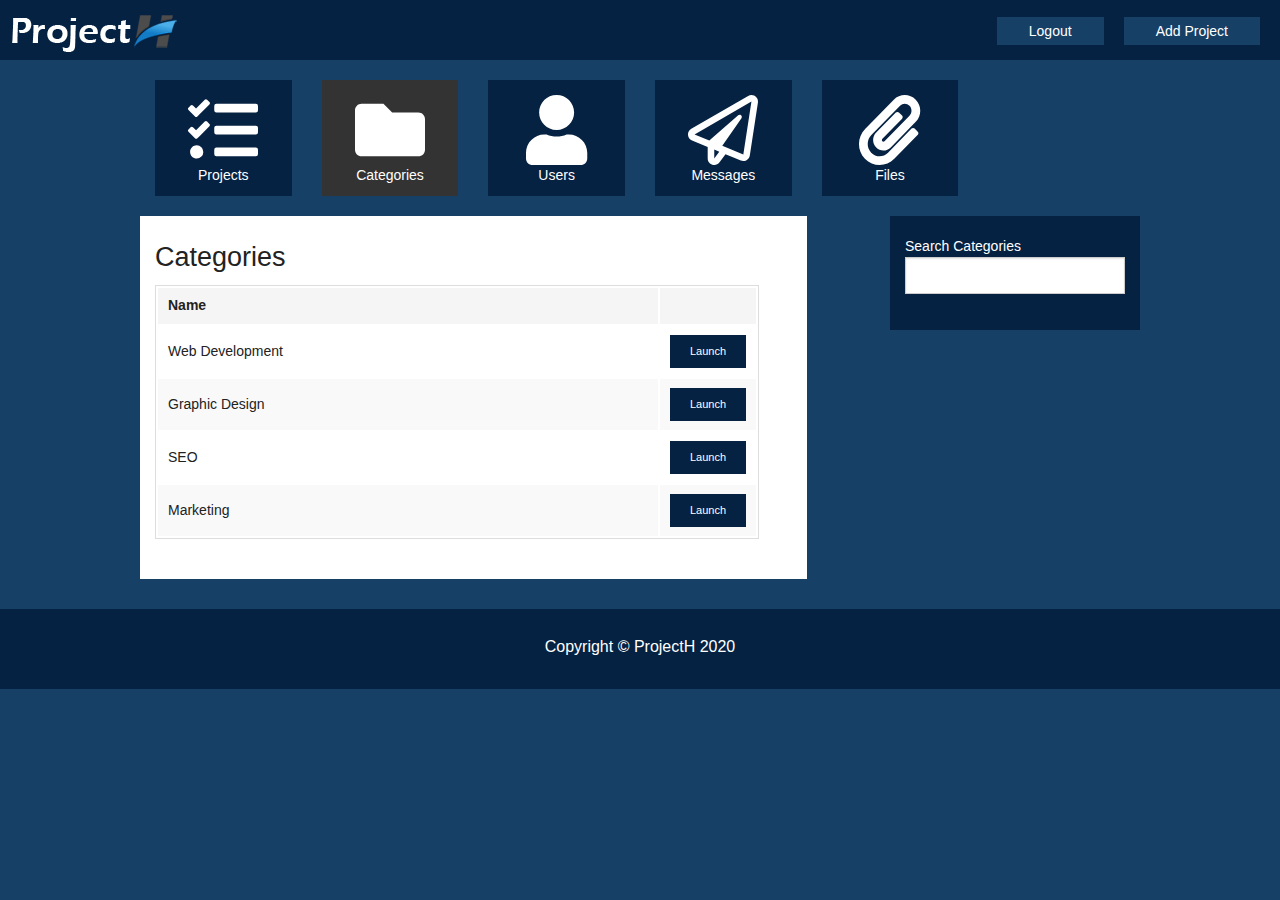
==== commit de42569f: "logout btn and add project btn with modal form added to all pages" ====
--- a/categories.html
+++ b/categories.html
@@ -13,42 +13,80 @@
   <div class="top-bar">
     <div class="row">
       <img src="img/logo.png" alt="logo">
+      <a href="#!" class="button right top-btn" data-reveal-id="add-form">Add Project</a>
+      <a href="login.html" class="button right top-btn">Logout</a>
+
+      <div id="add-form" class="reveal-modal" data-reveal aria-labelledby="modalTitle" aria-hidden="true" role="dialog">
+        <h3>Edit Project</h3>
+        <form>
+          <div class="row">
+            <div class="large-12 columns">
+              <label>
+                Project name
+                <input type="text" id="project-name" name="project-name">
+              </label>
+            </div>
+          </div>
+          <div class="row">
+            <div class="large-12 columns">
+              <label>
+                Category
+                <select name="category" id="category">
+                  <option value="#" selected>Select category</option>
+                  <option value="web">Web Development</option>
+                  <option value="design">Graphic Design</option>
+                  <option value="seo">SEO</option>
+                </select>
+              </label>
+            </div>
+          </div>
+          <div class="row">
+            <div class="large-12 columns">
+              <label>
+                Notes
+                <textarea name="notes" id="notes"></textarea>
+              </label>
+            </div>
+          </div>
+          <input type="submit" value="Save project" class="button">
+        </form>
+      </div>
     </div>
   </div>
 
   <div class="icons">
     <div class="row">
-      <div class="large-2 small-12 columns">
+      <div class="large-2 medium-4 small-12 columns">
         <a href="index.html" class="item">
           <i class="fa fa-tasks"></i>
           <label>Projects</label>
         </a>
       </div>
-      <div class="large-2 small-12 columns">
+      <div class="large-2 medium-4 small-12 columns">
         <a href="categories.html" class="item active">
           <i class="fa fa-folder"></i>
           <label>Categories</label>
         </a>
       </div>
-      <div class="large-2 small-12 columns">
+      <div class="large-2 medium-4 small-12 columns">
         <a href="users.html" class="item">
           <i class="fa fa-user"></i>
           <label>Users</label>
         </a>
       </div>
-      <div class="large-2 small-12 columns">
+      <div class="large-2 medium-4 small-12 columns">
         <a href="messages.html" class="item">
           <i class="far fa-paper-plane"></i>
           <label>Messages</label>
         </a>
       </div>
-      <div class="large-2 small-12 columns">
+      <div class="large-2 medium-4 small-12 columns">
         <a href="files.html" class="item">
           <i class="fa fa-paperclip"></i>
           <label>Files</label>
         </a>
       </div>
-      <div class="large-2 small-12 columns">
+      <div class="large-2 medium-4 small-12 columns">
       </div>
     </div>
   </div>
--- a/css/app.css
+++ b/css/app.css
@@ -1,2 +1,2 @@
-.top-bar{height:60px !important;padding-top:8px;background:#062242}.login-box{background-color:#ffffff;width:500px;padding:30px;margin:0 auto;margin-top:30px}.icons{margin-top:20px;margin-bottom:20px}.icons .svg-inline--fa{color:#fff;display:block;margin:0 auto;font-size:70px}.icons label{color:#fff}.item{text-align:center;background:#062242;overflow:auto;width:100%;height:auto;display:block;padding-top:15px;padding-bottom:10px}.item:hover{background:#000}.item.active{background:#333}.white-bg{background:#ffffff;overflow:auto;padding:20px}.primary-bg{background:#062242;overflow:auto;padding:20px}.primary-bg label{color:#ffffff}.mb-0{margin-bottom:0 !important}footer{background:#062242;height:80px;margin-top:30px}footer p{color:#ffffff;text-align:center;padding-top:20px}meta.foundation-version{font-family:"/5.5.3/"}meta.foundation-mq-small{font-family:"/only screen/";width:0}meta.foundation-mq-small-only{font-family:"/only screen and (max-width: 40em)/";width:0}meta.foundation-mq-medium{font-family:"/only screen and (min-width:40.0625em)/";width:40.0625em}meta.foundation-mq-medium-only{font-family:"/only screen and (min-width:40.0625em) and (max-width:64em)/";width:40.0625em}meta.foundation-mq-large{font-family:"/only screen and (min-width:64.0625em)/";width:64.0625em}meta.foundation-mq-large-only{font-family:"/only screen and (min-width:64.0625em) and (max-width:90em)/";width:64.0625em}meta.foundation-mq-xlarge{font-family:"/only screen and (min-width:90.0625em)/";width:90.0625em}meta.foundation-mq-xlarge-only{font-family:"/only screen and (min-width:90.0625em) and (max-width:120em)/";width:90.0625em}meta.foundation-mq-xxlarge{font-family:"/only screen and (min-width:120.0625em)/";width:120.0625em}meta.foundation-data-attribute-namespace{font-family:false}html,body{height:100%}*,*:before,*:after{-webkit-box-sizing:border-box;box-sizing:border-box}html,body{font-size:100%}body{background:#164066;color:#222;cursor:auto;font-family:"Helvetica Neue",Helvetica,Roboto,Arial,sans-serif;font-style:normal;font-weight:normal;line-height:1.5;margin:0;padding:0;position:relative}a:hover{cursor:pointer}img{max-width:100%;height:auto}img{-ms-interpolation-mode:bicubic}#map_canvas img,#map_canvas embed,#map_canvas object,.map_canvas img,.map_canvas embed,.map_canvas object,.mqa-display img,.mqa-display embed,.mqa-display object{max-width:none !important}.left{float:left !important}.right{float:right !important}.clearfix:before,.clearfix:after{content:" ";display:table}.clearfix:after{clear:both}.hide{display:none}.invisible{visibility:hidden}.antialiased{-webkit-font-smoothing:antialiased;-moz-osx-font-smoothing:grayscale}img{display:inline-block;vertical-align:middle}textarea{height:auto;min-height:50px}select{width:100%}.row{margin:0 auto;max-width:62.5rem;width:100%}.row:before,.row:after{content:" ";display:table}.row:after{clear:both}.row.collapse>.column,.row.collapse>.columns{padding-left:0;padding-right:0}.row.collapse .row{margin-left:0;margin-right:0}.row .row{margin:0 -.9375rem;max-width:none;width:auto}.row .row:before,.row .row:after{content:" ";display:table}.row .row:after{clear:both}.row .row.collapse{margin:0;max-width:none;width:auto}.row .row.collapse:before,.row .row.collapse:after{content:" ";display:table}.row .row.collapse:after{clear:both}.column,.columns{padding-left:.9375rem;padding-right:.9375rem;width:100%;float:left}.column+.column:last-child,.columns+.column:last-child,.column+.columns:last-child,.columns+.columns:last-child{float:right}.column+.column.end,.columns+.column.end,.column+.columns.end,.columns+.columns.end{float:left}@media only screen{.small-push-0{position:relative;left:0;right:auto}.small-pull-0{position:relative;right:0;left:auto}.small-push-1{position:relative;left:8.33333%;right:auto}.small-pull-1{position:relative;right:8.33333%;left:auto}.small-push-2{position:relative;left:16.66667%;right:auto}.small-pull-2{position:relative;right:16.66667%;left:auto}.small-push-3{position:relative;left:25%;right:auto}.small-pull-3{position:relative;right:25%;left:auto}.small-push-4{position:relative;left:33.33333%;right:auto}.small-pull-4{position:relative;right:33.33333%;left:auto}.small-push-5{position:relative;left:41.66667%;right:auto}.small-pull-5{position:relative;right:41.66667%;left:auto}.small-push-6{position:relative;left:50%;right:auto}.small-pull-6{position:relative;right:50%;left:auto}.small-push-7{position:relative;left:58.33333%;right:auto}.small-pull-7{position:relative;right:58.33333%;left:auto}.small-push-8{position:relative;left:66.66667%;right:auto}.small-pull-8{position:relative;right:66.66667%;left:auto}.small-push-9{position:relative;left:75%;right:auto}.small-pull-9{position:relative;right:75%;left:auto}.small-push-10{position:relative;left:83.33333%;right:auto}.small-pull-10{position:relative;right:83.33333%;left:auto}.small-push-11{position:relative;left:91.66667%;right:auto}.small-pull-11{position:relative;right:91.66667%;left:auto}.column,.columns{position:relative;padding-left:.9375rem;padding-right:.9375rem;float:left}.small-1{width:8.33333%}.small-2{width:16.66667%}.small-3{width:25%}.small-4{width:33.33333%}.small-5{width:41.66667%}.small-6{width:50%}.small-7{width:58.33333%}.small-8{width:66.66667%}.small-9{width:75%}.small-10{width:83.33333%}.small-11{width:91.66667%}.small-12{width:100%}.small-offset-0{margin-left:0 !important}.small-offset-1{margin-left:8.33333% !important}.small-offset-2{margin-left:16.66667% !important}.small-offset-3{margin-left:25% !important}.small-offset-4{margin-left:33.33333% !important}.small-offset-5{margin-left:41.66667% !important}.small-offset-6{margin-left:50% !important}.small-offset-7{margin-left:58.33333% !important}.small-offset-8{margin-left:66.66667% !important}.small-offset-9{margin-left:75% !important}.small-offset-10{margin-left:83.33333% !important}.small-offset-11{margin-left:91.66667% !important}.small-reset-order{float:left;left:auto;margin-left:0;margin-right:0;right:auto}.column.small-centered,.columns.small-centered{margin-left:auto;margin-right:auto;float:none}.column.small-uncentered,.columns.small-uncentered{float:left;margin-left:0;margin-right:0}.column.small-centered:last-child,.columns.small-centered:last-child{float:none}.column.small-uncentered:last-child,.columns.small-uncentered:last-child{float:left}.column.small-uncentered.opposite,.columns.small-uncentered.opposite{float:right}.row.small-collapse>.column,.row.small-collapse>.columns{padding-left:0;padding-right:0}.row.small-collapse .row{margin-left:0;margin-right:0}.row.small-uncollapse>.column,.row.small-uncollapse>.columns{padding-left:.9375rem;padding-right:.9375rem;float:left}}@media only screen and (min-width: 40.0625em){.medium-push-0{position:relative;left:0;right:auto}.medium-pull-0{position:relative;right:0;left:auto}.medium-push-1{position:relative;left:8.33333%;right:auto}.medium-pull-1{position:relative;right:8.33333%;left:auto}.medium-push-2{position:relative;left:16.66667%;right:auto}.medium-pull-2{position:relative;right:16.66667%;left:auto}.medium-push-3{position:relative;left:25%;right:auto}.medium-pull-3{position:relative;right:25%;left:auto}.medium-push-4{position:relative;left:33.33333%;right:auto}.medium-pull-4{position:relative;right:33.33333%;left:auto}.medium-push-5{position:relative;left:41.66667%;right:auto}.medium-pull-5{position:relative;right:41.66667%;left:auto}.medium-push-6{position:relative;left:50%;right:auto}.medium-pull-6{position:relative;right:50%;left:auto}.medium-push-7{position:relative;left:58.33333%;right:auto}.medium-pull-7{position:relative;right:58.33333%;left:auto}.medium-push-8{position:relative;left:66.66667%;right:auto}.medium-pull-8{position:relative;right:66.66667%;left:auto}.medium-push-9{position:relative;left:75%;right:auto}.medium-pull-9{position:relative;right:75%;left:auto}.medium-push-10{position:relative;left:83.33333%;right:auto}.medium-pull-10{position:relative;right:83.33333%;left:auto}.medium-push-11{position:relative;left:91.66667%;right:auto}.medium-pull-11{position:relative;right:91.66667%;left:auto}.column,.columns{position:relative;padding-left:.9375rem;padding-right:.9375rem;float:left}.medium-1{width:8.33333%}.medium-2{width:16.66667%}.medium-3{width:25%}.medium-4{width:33.33333%}.medium-5{width:41.66667%}.medium-6{width:50%}.medium-7{width:58.33333%}.medium-8{width:66.66667%}.medium-9{width:75%}.medium-10{width:83.33333%}.medium-11{width:91.66667%}.medium-12{width:100%}.medium-offset-0{margin-left:0 !important}.medium-offset-1{margin-left:8.33333% !important}.medium-offset-2{margin-left:16.66667% !important}.medium-offset-3{margin-left:25% !important}.medium-offset-4{margin-left:33.33333% !important}.medium-offset-5{margin-left:41.66667% !important}.medium-offset-6{margin-left:50% !important}.medium-offset-7{margin-left:58.33333% !important}.medium-offset-8{margin-left:66.66667% !important}.medium-offset-9{margin-left:75% !important}.medium-offset-10{margin-left:83.33333% !important}.medium-offset-11{margin-left:91.66667% !important}.medium-reset-order{float:left;left:auto;margin-left:0;margin-right:0;right:auto}.column.medium-centered,.columns.medium-centered{margin-left:auto;margin-right:auto;float:none}.column.medium-uncentered,.columns.medium-uncentered{float:left;margin-left:0;margin-right:0}.column.medium-centered:last-child,.columns.medium-centered:last-child{float:none}.column.medium-uncentered:last-child,.columns.medium-uncentered:last-child{float:left}.column.medium-uncentered.opposite,.columns.medium-uncentered.opposite{float:right}.row.medium-collapse>.column,.row.medium-collapse>.columns{padding-left:0;padding-right:0}.row.medium-collapse .row{margin-left:0;margin-right:0}.row.medium-uncollapse>.column,.row.medium-uncollapse>.columns{padding-left:.9375rem;padding-right:.9375rem;float:left}.push-0{position:relative;left:0;right:auto}.pull-0{position:relative;right:0;left:auto}.push-1{position:relative;left:8.33333%;right:auto}.pull-1{position:relative;right:8.33333%;left:auto}.push-2{position:relative;left:16.66667%;right:auto}.pull-2{position:relative;right:16.66667%;left:auto}.push-3{position:relative;left:25%;right:auto}.pull-3{position:relative;right:25%;left:auto}.push-4{position:relative;left:33.33333%;right:auto}.pull-4{position:relative;right:33.33333%;left:auto}.push-5{position:relative;left:41.66667%;right:auto}.pull-5{position:relative;right:41.66667%;left:auto}.push-6{position:relative;left:50%;right:auto}.pull-6{position:relative;right:50%;left:auto}.push-7{position:relative;left:58.33333%;right:auto}.pull-7{position:relative;right:58.33333%;left:auto}.push-8{position:relative;left:66.66667%;right:auto}.pull-8{position:relative;right:66.66667%;left:auto}.push-9{position:relative;left:75%;right:auto}.pull-9{position:relative;right:75%;left:auto}.push-10{position:relative;left:83.33333%;right:auto}.pull-10{position:relative;right:83.33333%;left:auto}.push-11{position:relative;left:91.66667%;right:auto}.pull-11{position:relative;right:91.66667%;left:auto}}@media only screen and (min-width: 64.0625em){.large-push-0{position:relative;left:0;right:auto}.large-pull-0{position:relative;right:0;left:auto}.large-push-1{position:relative;left:8.33333%;right:auto}.large-pull-1{position:relative;right:8.33333%;left:auto}.large-push-2{position:relative;left:16.66667%;right:auto}.large-pull-2{position:relative;right:16.66667%;left:auto}.large-push-3{position:relative;left:25%;right:auto}.large-pull-3{position:relative;right:25%;left:auto}.large-push-4{position:relative;left:33.33333%;right:auto}.large-pull-4{position:relative;right:33.33333%;left:auto}.large-push-5{position:relative;left:41.66667%;right:auto}.large-pull-5{position:relative;right:41.66667%;left:auto}.large-push-6{position:relative;left:50%;right:auto}.large-pull-6{position:relative;right:50%;left:auto}.large-push-7{position:relative;left:58.33333%;right:auto}.large-pull-7{position:relative;right:58.33333%;left:auto}.large-push-8{position:relative;left:66.66667%;right:auto}.large-pull-8{position:relative;right:66.66667%;left:auto}.large-push-9{position:relative;left:75%;right:auto}.large-pull-9{position:relative;right:75%;left:auto}.large-push-10{position:relative;left:83.33333%;right:auto}.large-pull-10{position:relative;right:83.33333%;left:auto}.large-push-11{position:relative;left:91.66667%;right:auto}.large-pull-11{position:relative;right:91.66667%;left:auto}.column,.columns{position:relative;padding-left:.9375rem;padding-right:.9375rem;float:left}.large-1{width:8.33333%}.large-2{width:16.66667%}.large-3{width:25%}.large-4{width:33.33333%}.large-5{width:41.66667%}.large-6{width:50%}.large-7{width:58.33333%}.large-8{width:66.66667%}.large-9{width:75%}.large-10{width:83.33333%}.large-11{width:91.66667%}.large-12{width:100%}.large-offset-0{margin-left:0 !important}.large-offset-1{margin-left:8.33333% !important}.large-offset-2{margin-left:16.66667% !important}.large-offset-3{margin-left:25% !important}.large-offset-4{margin-left:33.33333% !important}.large-offset-5{margin-left:41.66667% !important}.large-offset-6{margin-left:50% !important}.large-offset-7{margin-left:58.33333% !important}.large-offset-8{margin-left:66.66667% !important}.large-offset-9{margin-left:75% !important}.large-offset-10{margin-left:83.33333% !important}.large-offset-11{margin-left:91.66667% !important}.large-reset-order{float:left;left:auto;margin-left:0;margin-right:0;right:auto}.column.large-centered,.columns.large-centered{margin-left:auto;margin-right:auto;float:none}.column.large-uncentered,.columns.large-uncentered{float:left;margin-left:0;margin-right:0}.column.large-centered:last-child,.columns.large-centered:last-child{float:none}.column.large-uncentered:last-child,.columns.large-uncentered:last-child{float:left}.column.large-uncentered.opposite,.columns.large-uncentered.opposite{float:right}.row.large-collapse>.column,.row.large-collapse>.columns{padding-left:0;padding-right:0}.row.large-collapse .row{margin-left:0;margin-right:0}.row.large-uncollapse>.column,.row.large-uncollapse>.columns{padding-left:.9375rem;padding-right:.9375rem;float:left}.push-0{position:relative;left:0;right:auto}.pull-0{position:relative;right:0;left:auto}.push-1{position:relative;left:8.33333%;right:auto}.pull-1{position:relative;right:8.33333%;left:auto}.push-2{position:relative;left:16.66667%;right:auto}.pull-2{position:relative;right:16.66667%;left:auto}.push-3{position:relative;left:25%;right:auto}.pull-3{position:relative;right:25%;left:auto}.push-4{position:relative;left:33.33333%;right:auto}.pull-4{position:relative;right:33.33333%;left:auto}.push-5{position:relative;left:41.66667%;right:auto}.pull-5{position:relative;right:41.66667%;left:auto}.push-6{position:relative;left:50%;right:auto}.pull-6{position:relative;right:50%;left:auto}.push-7{position:relative;left:58.33333%;right:auto}.pull-7{position:relative;right:58.33333%;left:auto}.push-8{position:relative;left:66.66667%;right:auto}.pull-8{position:relative;right:66.66667%;left:auto}.push-9{position:relative;left:75%;right:auto}.pull-9{position:relative;right:75%;left:auto}.push-10{position:relative;left:83.33333%;right:auto}.pull-10{position:relative;right:83.33333%;left:auto}.push-11{position:relative;left:91.66667%;right:auto}.pull-11{position:relative;right:91.66667%;left:auto}}.accordion{margin-bottom:0;margin-left:0}.accordion:before,.accordion:after{content:" ";display:table}.accordion:after{clear:both}.accordion .accordion-navigation,.accordion dd{display:block;margin-bottom:0 !important}.accordion .accordion-navigation.active>a,.accordion dd.active>a{background:#e8e8e8;color:#222}.accordion .accordion-navigation>a,.accordion dd>a{background:#EFEFEF;color:#222;display:block;font-family:"Helvetica Neue",Helvetica,Roboto,Arial,sans-serif;font-size:1rem;padding:1rem}.accordion .accordion-navigation>a:hover,.accordion dd>a:hover{background:#e3e3e3}.accordion .accordion-navigation>.content,.accordion dd>.content{display:none;padding:.9375rem}.accordion .accordion-navigation>.content.active,.accordion dd>.content.active{background:#fff;display:block}.alert-box{border-style:solid;border-width:1px;display:block;font-size:.8125rem;font-weight:normal;margin-bottom:1.25rem;padding:.875rem 1.5rem .875rem .875rem;position:relative;-webkit-transition:opacity 300ms ease-out;-o-transition:opacity 300ms ease-out;transition:opacity 300ms ease-out;background-color:#062242;border-color:#051d39;color:#fff}.alert-box .close{right:.25rem;background:inherit;color:#333;font-size:1.375rem;line-height:.9;margin-top:-.6875rem;opacity:.3;padding:0 6px 4px;position:absolute;top:50%}.alert-box .close:hover,.alert-box .close:focus{opacity:.5}.alert-box.radius{border-radius:3px}.alert-box.round{border-radius:1000px}.alert-box.success{background-color:#43AC6A;border-color:#3a945b;color:#fff}.alert-box.alert{background-color:#f04124;border-color:#de2d0f;color:#fff}.alert-box.secondary{background-color:#164066;border-color:#133758;color:#fff}.alert-box.warning{background-color:#f08a24;border-color:#de770f;color:#fff}.alert-box.info{background-color:#a0d3e8;border-color:#74bfdd;color:#071623}.alert-box.alert-close{opacity:0}[class*="block-grid-"]{display:block;padding:0;margin:0 -.625rem}[class*="block-grid-"]:before,[class*="block-grid-"]:after{content:" ";display:table}[class*="block-grid-"]:after{clear:both}[class*="block-grid-"]>li{display:block;float:left;height:auto;padding:0 .625rem 1.25rem}@media only screen{.small-block-grid-1>li{list-style:none;width:100%}.small-block-grid-1>li:nth-of-type(1n){clear:none}.small-block-grid-1>li:nth-of-type(1n+1){clear:both}.small-block-grid-2>li{list-style:none;width:50%}.small-block-grid-2>li:nth-of-type(1n){clear:none}.small-block-grid-2>li:nth-of-type(2n+1){clear:both}.small-block-grid-3>li{list-style:none;width:33.33333%}.small-block-grid-3>li:nth-of-type(1n){clear:none}.small-block-grid-3>li:nth-of-type(3n+1){clear:both}.small-block-grid-4>li{list-style:none;width:25%}.small-block-grid-4>li:nth-of-type(1n){clear:none}.small-block-grid-4>li:nth-of-type(4n+1){clear:both}.small-block-grid-5>li{list-style:none;width:20%}.small-block-grid-5>li:nth-of-type(1n){clear:none}.small-block-grid-5>li:nth-of-type(5n+1){clear:both}.small-block-grid-6>li{list-style:none;width:16.66667%}.small-block-grid-6>li:nth-of-type(1n){clear:none}.small-block-grid-6>li:nth-of-type(6n+1){clear:both}.small-block-grid-7>li{list-style:none;width:14.28571%}.small-block-grid-7>li:nth-of-type(1n){clear:none}.small-block-grid-7>li:nth-of-type(7n+1){clear:both}.small-block-grid-8>li{list-style:none;width:12.5%}.small-block-grid-8>li:nth-of-type(1n){clear:none}.small-block-grid-8>li:nth-of-type(8n+1){clear:both}.small-block-grid-9>li{list-style:none;width:11.11111%}.small-block-grid-9>li:nth-of-type(1n){clear:none}.small-block-grid-9>li:nth-of-type(9n+1){clear:both}.small-block-grid-10>li{list-style:none;width:10%}.small-block-grid-10>li:nth-of-type(1n){clear:none}.small-block-grid-10>li:nth-of-type(10n+1){clear:both}.small-block-grid-11>li{list-style:none;width:9.09091%}.small-block-grid-11>li:nth-of-type(1n){clear:none}.small-block-grid-11>li:nth-of-type(11n+1){clear:both}.small-block-grid-12>li{list-style:none;width:8.33333%}.small-block-grid-12>li:nth-of-type(1n){clear:none}.small-block-grid-12>li:nth-of-type(12n+1){clear:both}}@media only screen and (min-width: 40.0625em){.medium-block-grid-1>li{list-style:none;width:100%}.medium-block-grid-1>li:nth-of-type(1n){clear:none}.medium-block-grid-1>li:nth-of-type(1n+1){clear:both}.medium-block-grid-2>li{list-style:none;width:50%}.medium-block-grid-2>li:nth-of-type(1n){clear:none}.medium-block-grid-2>li:nth-of-type(2n+1){clear:both}.medium-block-grid-3>li{list-style:none;width:33.33333%}.medium-block-grid-3>li:nth-of-type(1n){clear:none}.medium-block-grid-3>li:nth-of-type(3n+1){clear:both}.medium-block-grid-4>li{list-style:none;width:25%}.medium-block-grid-4>li:nth-of-type(1n){clear:none}.medium-block-grid-4>li:nth-of-type(4n+1){clear:both}.medium-block-grid-5>li{list-style:none;width:20%}.medium-block-grid-5>li:nth-of-type(1n){clear:none}.medium-block-grid-5>li:nth-of-type(5n+1){clear:both}.medium-block-grid-6>li{list-style:none;width:16.66667%}.medium-block-grid-6>li:nth-of-type(1n){clear:none}.medium-block-grid-6>li:nth-of-type(6n+1){clear:both}.medium-block-grid-7>li{list-style:none;width:14.28571%}.medium-block-grid-7>li:nth-of-type(1n){clear:none}.medium-block-grid-7>li:nth-of-type(7n+1){clear:both}.medium-block-grid-8>li{list-style:none;width:12.5%}.medium-block-grid-8>li:nth-of-type(1n){clear:none}.medium-block-grid-8>li:nth-of-type(8n+1){clear:both}.medium-block-grid-9>li{list-style:none;width:11.11111%}.medium-block-grid-9>li:nth-of-type(1n){clear:none}.medium-block-grid-9>li:nth-of-type(9n+1){clear:both}.medium-block-grid-10>li{list-style:none;width:10%}.medium-block-grid-10>li:nth-of-type(1n){clear:none}.medium-block-grid-10>li:nth-of-type(10n+1){clear:both}.medium-block-grid-11>li{list-style:none;width:9.09091%}.medium-block-grid-11>li:nth-of-type(1n){clear:none}.medium-block-grid-11>li:nth-of-type(11n+1){clear:both}.medium-block-grid-12>li{list-style:none;width:8.33333%}.medium-block-grid-12>li:nth-of-type(1n){clear:none}.medium-block-grid-12>li:nth-of-type(12n+1){clear:both}}@media only screen and (min-width: 64.0625em){.large-block-grid-1>li{list-style:none;width:100%}.large-block-grid-1>li:nth-of-type(1n){clear:none}.large-block-grid-1>li:nth-of-type(1n+1){clear:both}.large-block-grid-2>li{list-style:none;width:50%}.large-block-grid-2>li:nth-of-type(1n){clear:none}.large-block-grid-2>li:nth-of-type(2n+1){clear:both}.large-block-grid-3>li{list-style:none;width:33.33333%}.large-block-grid-3>li:nth-of-type(1n){clear:none}.large-block-grid-3>li:nth-of-type(3n+1){clear:both}.large-block-grid-4>li{list-style:none;width:25%}.large-block-grid-4>li:nth-of-type(1n){clear:none}.large-block-grid-4>li:nth-of-type(4n+1){clear:both}.large-block-grid-5>li{list-style:none;width:20%}.large-block-grid-5>li:nth-of-type(1n){clear:none}.large-block-grid-5>li:nth-of-type(5n+1){clear:both}.large-block-grid-6>li{list-style:none;width:16.66667%}.large-block-grid-6>li:nth-of-type(1n){clear:none}.large-block-grid-6>li:nth-of-type(6n+1){clear:both}.large-block-grid-7>li{list-style:none;width:14.28571%}.large-block-grid-7>li:nth-of-type(1n){clear:none}.large-block-grid-7>li:nth-of-type(7n+1){clear:both}.large-block-grid-8>li{list-style:none;width:12.5%}.large-block-grid-8>li:nth-of-type(1n){clear:none}.large-block-grid-8>li:nth-of-type(8n+1){clear:both}.large-block-grid-9>li{list-style:none;width:11.11111%}.large-block-grid-9>li:nth-of-type(1n){clear:none}.large-block-grid-9>li:nth-of-type(9n+1){clear:both}.large-block-grid-10>li{list-style:none;width:10%}.large-block-grid-10>li:nth-of-type(1n){clear:none}.large-block-grid-10>li:nth-of-type(10n+1){clear:both}.large-block-grid-11>li{list-style:none;width:9.09091%}.large-block-grid-11>li:nth-of-type(1n){clear:none}.large-block-grid-11>li:nth-of-type(11n+1){clear:both}.large-block-grid-12>li{list-style:none;width:8.33333%}.large-block-grid-12>li:nth-of-type(1n){clear:none}.large-block-grid-12>li:nth-of-type(12n+1){clear:both}}.breadcrumbs{border-style:solid;border-width:1px;display:block;list-style:none;margin-left:0;overflow:hidden;padding:.5625rem .875rem .5625rem;background-color:#70abe0;border-color:#549bda;border-radius:3px}.breadcrumbs>*{color:#062242;float:left;font-size:.6875rem;line-height:.6875rem;margin:0;text-transform:uppercase}.breadcrumbs>*:hover a,.breadcrumbs>*:focus a{text-decoration:underline}.breadcrumbs>* a{color:#062242}.breadcrumbs>*.current{color:#333;cursor:default}.breadcrumbs>*.current a{color:#333;cursor:default}.breadcrumbs>*.current:hover,.breadcrumbs>*.current:hover a,.breadcrumbs>*.current:focus,.breadcrumbs>*.current:focus a{text-decoration:none}.breadcrumbs>*.unavailable{color:#999}.breadcrumbs>*.unavailable a{color:#999}.breadcrumbs>*.unavailable:hover,.breadcrumbs>*.unavailable:hover a,.breadcrumbs>*.unavailable:focus,.breadcrumbs>*.unavailable a:focus{color:#999;cursor:not-allowed;text-decoration:none}.breadcrumbs>*:before{color:#aaa;content:"/";margin:0 .75rem;position:relative;top:1px}.breadcrumbs>*:first-child:before{content:" ";margin:0}[aria-label="breadcrumbs"] [aria-hidden="true"]:after{content:"/"}button,.button{-webkit-appearance:none;-moz-appearance:none;border-radius:0;border-style:solid;border-width:0;cursor:pointer;font-family:"Helvetica Neue",Helvetica,Roboto,Arial,sans-serif;font-weight:normal;line-height:normal;margin:0 0 1.25rem;position:relative;text-align:center;text-decoration:none;display:inline-block;padding:1rem 2rem 1.0625rem 2rem;font-size:1rem;background-color:#062242;border-color:#051b35;color:#fff;-webkit-transition:background-color 300ms ease-out;-o-transition:background-color 300ms ease-out;transition:background-color 300ms ease-out}button:hover,button:focus,.button:hover,.button:focus{background-color:#051b35}button:hover,button:focus,.button:hover,.button:focus{color:#fff}button.secondary,.button.secondary{background-color:#164066;border-color:#123352;color:#fff}button.secondary:hover,button.secondary:focus,.button.secondary:hover,.button.secondary:focus{background-color:#123352}button.secondary:hover,button.secondary:focus,.button.secondary:hover,.button.secondary:focus{color:#fff}button.success,.button.success{background-color:#43AC6A;border-color:#368a55;color:#fff}button.success:hover,button.success:focus,.button.success:hover,.button.success:focus{background-color:#368a55}button.success:hover,button.success:focus,.button.success:hover,.button.success:focus{color:#fff}button.alert,.button.alert{background-color:#f04124;border-color:#cf2a0e;color:#fff}button.alert:hover,button.alert:focus,.button.alert:hover,.button.alert:focus{background-color:#cf2a0e}button.alert:hover,button.alert:focus,.button.alert:hover,.button.alert:focus{color:#fff}button.warning,.button.warning{background-color:#f08a24;border-color:#cf6e0e;color:#fff}button.warning:hover,button.warning:focus,.button.warning:hover,.button.warning:focus{background-color:#cf6e0e}button.warning:hover,button.warning:focus,.button.warning:hover,.button.warning:focus{color:#fff}button.info,.button.info{background-color:#a0d3e8;border-color:#61b6d9;color:#333}button.info:hover,button.info:focus,.button.info:hover,.button.info:focus{background-color:#61b6d9}button.info:hover,button.info:focus,.button.info:hover,.button.info:focus{color:#fff}button.large,.button.large{padding:1.125rem 2.25rem 1.1875rem 2.25rem;font-size:1.25rem}button.small,.button.small{padding:.875rem 1.75rem .9375rem 1.75rem;font-size:.8125rem}button.tiny,.button.tiny{padding:.625rem 1.25rem .6875rem 1.25rem;font-size:.6875rem}button.expand,.button.expand{padding:1rem 2rem 1.0625rem 2rem;font-size:1rem;padding-bottom:1.0625rem;padding-top:1rem;padding-left:1rem;padding-right:1rem;width:100%}button.left-align,.button.left-align{text-align:left;text-indent:.75rem}button.right-align,.button.right-align{text-align:right;padding-right:.75rem}button.radius,.button.radius{border-radius:3px}button.round,.button.round{border-radius:1000px}button.disabled,button[disabled],.button.disabled,.button[disabled]{background-color:#062242;border-color:#051b35;color:#fff;-webkit-box-shadow:none;box-shadow:none;cursor:default;opacity:.7}button.disabled:hover,button.disabled:focus,button[disabled]:hover,button[disabled]:focus,.button.disabled:hover,.button.disabled:focus,.button[disabled]:hover,.button[disabled]:focus{background-color:#051b35}button.disabled:hover,button.disabled:focus,button[disabled]:hover,button[disabled]:focus,.button.disabled:hover,.button.disabled:focus,.button[disabled]:hover,.button[disabled]:focus{color:#fff}button.disabled:hover,button.disabled:focus,button[disabled]:hover,button[disabled]:focus,.button.disabled:hover,.button.disabled:focus,.button[disabled]:hover,.button[disabled]:focus{background-color:#062242}button.disabled.secondary,button[disabled].secondary,.button.disabled.secondary,.button[disabled].secondary{background-color:#164066;border-color:#123352;color:#fff;-webkit-box-shadow:none;box-shadow:none;cursor:default;opacity:.7}button.disabled.secondary:hover,button.disabled.secondary:focus,button[disabled].secondary:hover,button[disabled].secondary:focus,.button.disabled.secondary:hover,.button.disabled.secondary:focus,.button[disabled].secondary:hover,.button[disabled].secondary:focus{background-color:#123352}button.disabled.secondary:hover,button.disabled.secondary:focus,button[disabled].secondary:hover,button[disabled].secondary:focus,.button.disabled.secondary:hover,.button.disabled.secondary:focus,.button[disabled].secondary:hover,.button[disabled].secondary:focus{color:#fff}button.disabled.secondary:hover,button.disabled.secondary:focus,button[disabled].secondary:hover,button[disabled].secondary:focus,.button.disabled.secondary:hover,.button.disabled.secondary:focus,.button[disabled].secondary:hover,.button[disabled].secondary:focus{background-color:#164066}button.disabled.success,button[disabled].success,.button.disabled.success,.button[disabled].success{background-color:#43AC6A;border-color:#368a55;color:#fff;-webkit-box-shadow:none;box-shadow:none;cursor:default;opacity:.7}button.disabled.success:hover,button.disabled.success:focus,button[disabled].success:hover,button[disabled].success:focus,.button.disabled.success:hover,.button.disabled.success:focus,.button[disabled].success:hover,.button[disabled].success:focus{background-color:#368a55}button.disabled.success:hover,button.disabled.success:focus,button[disabled].success:hover,button[disabled].success:focus,.button.disabled.success:hover,.button.disabled.success:focus,.button[disabled].success:hover,.button[disabled].success:focus{color:#fff}button.disabled.success:hover,button.disabled.success:focus,button[disabled].success:hover,button[disabled].success:focus,.button.disabled.success:hover,.button.disabled.success:focus,.button[disabled].success:hover,.button[disabled].success:focus{background-color:#43AC6A}button.disabled.alert,button[disabled].alert,.button.disabled.alert,.button[disabled].alert{background-color:#f04124;border-color:#cf2a0e;color:#fff;-webkit-box-shadow:none;box-shadow:none;cursor:default;opacity:.7}button.disabled.alert:hover,button.disabled.alert:focus,button[disabled].alert:hover,button[disabled].alert:focus,.button.disabled.alert:hover,.button.disabled.alert:focus,.button[disabled].alert:hover,.button[disabled].alert:focus{background-color:#cf2a0e}button.disabled.alert:hover,button.disabled.alert:focus,button[disabled].alert:hover,button[disabled].alert:focus,.button.disabled.alert:hover,.button.disabled.alert:focus,.button[disabled].alert:hover,.button[disabled].alert:focus{color:#fff}button.disabled.alert:hover,button.disabled.alert:focus,button[disabled].alert:hover,button[disabled].alert:focus,.button.disabled.alert:hover,.button.disabled.alert:focus,.button[disabled].alert:hover,.button[disabled].alert:focus{background-color:#f04124}button.disabled.warning,button[disabled].warning,.button.disabled.warning,.button[disabled].warning{background-color:#f08a24;border-color:#cf6e0e;color:#fff;-webkit-box-shadow:none;box-shadow:none;cursor:default;opacity:.7}button.disabled.warning:hover,button.disabled.warning:focus,button[disabled].warning:hover,button[disabled].warning:focus,.button.disabled.warning:hover,.button.disabled.warning:focus,.button[disabled].warning:hover,.button[disabled].warning:focus{background-color:#cf6e0e}button.disabled.warning:hover,button.disabled.warning:focus,button[disabled].warning:hover,button[disabled].warning:focus,.button.disabled.warning:hover,.button.disabled.warning:focus,.button[disabled].warning:hover,.button[disabled].warning:focus{color:#fff}button.disabled.warning:hover,button.disabled.warning:focus,button[disabled].warning:hover,button[disabled].warning:focus,.button.disabled.warning:hover,.button.disabled.warning:focus,.button[disabled].warning:hover,.button[disabled].warning:focus{background-color:#f08a24}button.disabled.info,button[disabled].info,.button.disabled.info,.button[disabled].info{background-color:#a0d3e8;border-color:#61b6d9;color:#333;-webkit-box-shadow:none;box-shadow:none;cursor:default;opacity:.7}button.disabled.info:hover,button.disabled.info:focus,button[disabled].info:hover,button[disabled].info:focus,.button.disabled.info:hover,.button.disabled.info:focus,.button[disabled].info:hover,.button[disabled].info:focus{background-color:#61b6d9}button.disabled.info:hover,button.disabled.info:focus,button[disabled].info:hover,button[disabled].info:focus,.button.disabled.info:hover,.button.disabled.info:focus,.button[disabled].info:hover,.button[disabled].info:focus{color:#fff}button.disabled.info:hover,button.disabled.info:focus,button[disabled].info:hover,button[disabled].info:focus,.button.disabled.info:hover,.button.disabled.info:focus,.button[disabled].info:hover,.button[disabled].info:focus{background-color:#a0d3e8}button::-moz-focus-inner{border:0;padding:0}@media only screen and (min-width: 40.0625em){button,.button{display:inline-block}}.button-group{list-style:none;margin:0;left:0}.button-group:before,.button-group:after{content:" ";display:table}.button-group:after{clear:both}.button-group.even-2 li{display:inline-block;margin:0 -2px;width:50%}.button-group.even-2 li>button,.button-group.even-2 li .button{border-left:1px solid;border-color:rgba(255,255,255,0.5)}.button-group.even-2 li:first-child button,.button-group.even-2 li:first-child .button{border-left:0}.button-group.even-2 li button,.button-group.even-2 li .button{width:100%}.button-group.even-3 li{display:inline-block;margin:0 -2px;width:33.33333%}.button-group.even-3 li>button,.button-group.even-3 li .button{border-left:1px solid;border-color:rgba(255,255,255,0.5)}.button-group.even-3 li:first-child button,.button-group.even-3 li:first-child .button{border-left:0}.button-group.even-3 li button,.button-group.even-3 li .button{width:100%}.button-group.even-4 li{display:inline-block;margin:0 -2px;width:25%}.button-group.even-4 li>button,.button-group.even-4 li .button{border-left:1px solid;border-color:rgba(255,255,255,0.5)}.button-group.even-4 li:first-child button,.button-group.even-4 li:first-child .button{border-left:0}.button-group.even-4 li button,.button-group.even-4 li .button{width:100%}.button-group.even-5 li{display:inline-block;margin:0 -2px;width:20%}.button-group.even-5 li>button,.button-group.even-5 li .button{border-left:1px solid;border-color:rgba(255,255,255,0.5)}.button-group.even-5 li:first-child button,.button-group.even-5 li:first-child .button{border-left:0}.button-group.even-5 li button,.button-group.even-5 li .button{width:100%}.button-group.even-6 li{display:inline-block;margin:0 -2px;width:16.66667%}.button-group.even-6 li>button,.button-group.even-6 li .button{border-left:1px solid;border-color:rgba(255,255,255,0.5)}.button-group.even-6 li:first-child button,.button-group.even-6 li:first-child .button{border-left:0}.button-group.even-6 li button,.button-group.even-6 li .button{width:100%}.button-group.even-7 li{display:inline-block;margin:0 -2px;width:14.28571%}.button-group.even-7 li>button,.button-group.even-7 li .button{border-left:1px solid;border-color:rgba(255,255,255,0.5)}.button-group.even-7 li:first-child button,.button-group.even-7 li:first-child .button{border-left:0}.button-group.even-7 li button,.button-group.even-7 li .button{width:100%}.button-group.even-8 li{display:inline-block;margin:0 -2px;width:12.5%}.button-group.even-8 li>button,.button-group.even-8 li .button{border-left:1px solid;border-color:rgba(255,255,255,0.5)}.button-group.even-8 li:first-child button,.button-group.even-8 li:first-child .button{border-left:0}.button-group.even-8 li button,.button-group.even-8 li .button{width:100%}.button-group>li{display:inline-block;margin:0 -2px}.button-group>li>button,.button-group>li .button{border-left:1px solid;border-color:rgba(255,255,255,0.5)}.button-group>li:first-child button,.button-group>li:first-child .button{border-left:0}.button-group.stack>li{display:block;margin:0;float:none}.button-group.stack>li>button,.button-group.stack>li .button{border-left:1px solid;border-color:rgba(255,255,255,0.5)}.button-group.stack>li:first-child button,.button-group.stack>li:first-child .button{border-left:0}.button-group.stack>li>button,.button-group.stack>li .button{border-color:rgba(255,255,255,0.5);border-left-width:0;border-top:1px solid;display:block;margin:0}.button-group.stack>li>button{width:100%}.button-group.stack>li:first-child button,.button-group.stack>li:first-child .button{border-top:0}.button-group.stack-for-small>li{display:inline-block;margin:0 -2px}.button-group.stack-for-small>li>button,.button-group.stack-for-small>li .button{border-left:1px solid;border-color:rgba(255,255,255,0.5)}.button-group.stack-for-small>li:first-child button,.button-group.stack-for-small>li:first-child .button{border-left:0}@media only screen and (max-width: 40em){.button-group.stack-for-small>li{display:block;margin:0;width:100%}.button-group.stack-for-small>li>button,.button-group.stack-for-small>li .button{border-left:1px solid;border-color:rgba(255,255,255,0.5)}.button-group.stack-for-small>li:first-child button,.button-group.stack-for-small>li:first-child .button{border-left:0}.button-group.stack-for-small>li>button,.button-group.stack-for-small>li .button{border-color:rgba(255,255,255,0.5);border-left-width:0;border-top:1px solid;display:block;margin:0}.button-group.stack-for-small>li>button{width:100%}.button-group.stack-for-small>li:first-child button,.button-group.stack-for-small>li:first-child .button{border-top:0}}.button-group.radius>*{display:inline-block;margin:0 -2px}.button-group.radius>*>button,.button-group.radius>* .button{border-left:1px solid;border-color:rgba(255,255,255,0.5)}.button-group.radius>*:first-child button,.button-group.radius>*:first-child .button{border-left:0}.button-group.radius>*,.button-group.radius>*>a,.button-group.radius>*>button,.button-group.radius>*>.button{border-radius:0}.button-group.radius>*:first-child,.button-group.radius>*:first-child>a,.button-group.radius>*:first-child>button,.button-group.radius>*:first-child>.button{-webkit-border-bottom-left-radius:3px;-webkit-border-top-left-radius:3px;border-bottom-left-radius:3px;border-top-left-radius:3px}.button-group.radius>*:last-child,.button-group.radius>*:last-child>a,.button-group.radius>*:last-child>button,.button-group.radius>*:last-child>.button{-webkit-border-bottom-right-radius:3px;-webkit-border-top-right-radius:3px;border-bottom-right-radius:3px;border-top-right-radius:3px}.button-group.radius.stack>*{display:block;margin:0}.button-group.radius.stack>*>button,.button-group.radius.stack>* .button{border-left:1px solid;border-color:rgba(255,255,255,0.5)}.button-group.radius.stack>*:first-child button,.button-group.radius.stack>*:first-child .button{border-left:0}.button-group.radius.stack>*>button,.button-group.radius.stack>* .button{border-color:rgba(255,255,255,0.5);border-left-width:0;border-top:1px solid;display:block;margin:0}.button-group.radius.stack>*>button{width:100%}.button-group.radius.stack>*:first-child button,.button-group.radius.stack>*:first-child .button{border-top:0}.button-group.radius.stack>*,.button-group.radius.stack>*>a,.button-group.radius.stack>*>button,.button-group.radius.stack>*>.button{border-radius:0}.button-group.radius.stack>*:first-child,.button-group.radius.stack>*:first-child>a,.button-group.radius.stack>*:first-child>button,.button-group.radius.stack>*:first-child>.button{-webkit-top-left-radius:3px;-webkit-top-right-radius:3px;border-top-left-radius:3px;border-top-right-radius:3px}.button-group.radius.stack>*:last-child,.button-group.radius.stack>*:last-child>a,.button-group.radius.stack>*:last-child>button,.button-group.radius.stack>*:last-child>.button{-webkit-bottom-left-radius:3px;-webkit-bottom-right-radius:3px;border-bottom-left-radius:3px;border-bottom-right-radius:3px}@media only screen and (min-width: 40.0625em){.button-group.radius.stack-for-small>*{display:inline-block;margin:0 -2px}.button-group.radius.stack-for-small>*>button,.button-group.radius.stack-for-small>* .button{border-left:1px solid;border-color:rgba(255,255,255,0.5)}.button-group.radius.stack-for-small>*:first-child button,.button-group.radius.stack-for-small>*:first-child .button{border-left:0}.button-group.radius.stack-for-small>*,.button-group.radius.stack-for-small>*>a,.button-group.radius.stack-for-small>*>button,.button-group.radius.stack-for-small>*>.button{border-radius:0}.button-group.radius.stack-for-small>*:first-child,.button-group.radius.stack-for-small>*:first-child>a,.button-group.radius.stack-for-small>*:first-child>button,.button-group.radius.stack-for-small>*:first-child>.button{-webkit-border-bottom-left-radius:3px;-webkit-border-top-left-radius:3px;border-bottom-left-radius:3px;border-top-left-radius:3px}.button-group.radius.stack-for-small>*:last-child,.button-group.radius.stack-for-small>*:last-child>a,.button-group.radius.stack-for-small>*:last-child>button,.button-group.radius.stack-for-small>*:last-child>.button{-webkit-border-bottom-right-radius:3px;-webkit-border-top-right-radius:3px;border-bottom-right-radius:3px;border-top-right-radius:3px}}@media only screen and (max-width: 40em){.button-group.radius.stack-for-small>*{display:block;margin:0}.button-group.radius.stack-for-small>*>button,.button-group.radius.stack-for-small>* .button{border-left:1px solid;border-color:rgba(255,255,255,0.5)}.button-group.radius.stack-for-small>*:first-child button,.button-group.radius.stack-for-small>*:first-child .button{border-left:0}.button-group.radius.stack-for-small>*>button,.button-group.radius.stack-for-small>* .button{border-color:rgba(255,255,255,0.5);border-left-width:0;border-top:1px solid;display:block;margin:0}.button-group.radius.stack-for-small>*>button{width:100%}.button-group.radius.stack-for-small>*:first-child button,.button-group.radius.stack-for-small>*:first-child .button{border-top:0}.button-group.radius.stack-for-small>*,.button-group.radius.stack-for-small>*>a,.button-group.radius.stack-for-small>*>button,.button-group.radius.stack-for-small>*>.button{border-radius:0}.button-group.radius.stack-for-small>*:first-child,.button-group.radius.stack-for-small>*:first-child>a,.button-group.radius.stack-for-small>*:first-child>button,.button-group.radius.stack-for-small>*:first-child>.button{-webkit-top-left-radius:3px;-webkit-top-right-radius:3px;border-top-left-radius:3px;border-top-right-radius:3px}.button-group.radius.stack-for-small>*:last-child,.button-group.radius.stack-for-small>*:last-child>a,.button-group.radius.stack-for-small>*:last-child>button,.button-group.radius.stack-for-small>*:last-child>.button{-webkit-bottom-left-radius:3px;-webkit-bottom-right-radius:3px;border-bottom-left-radius:3px;border-bottom-right-radius:3px}}.button-group.round>*{display:inline-block;margin:0 -2px}.button-group.round>*>button,.button-group.round>* .button{border-left:1px solid;border-color:rgba(255,255,255,0.5)}.button-group.round>*:first-child button,.button-group.round>*:first-child .button{border-left:0}.button-group.round>*,.button-group.round>*>a,.button-group.round>*>button,.button-group.round>*>.button{border-radius:0}.button-group.round>*:first-child,.button-group.round>*:first-child>a,.button-group.round>*:first-child>button,.button-group.round>*:first-child>.button{-webkit-border-bottom-left-radius:1000px;-webkit-border-top-left-radius:1000px;border-bottom-left-radius:1000px;border-top-left-radius:1000px}.button-group.round>*:last-child,.button-group.round>*:last-child>a,.button-group.round>*:last-child>button,.button-group.round>*:last-child>.button{-webkit-border-bottom-right-radius:1000px;-webkit-border-top-right-radius:1000px;border-bottom-right-radius:1000px;border-top-right-radius:1000px}.button-group.round.stack>*{display:block;margin:0}.button-group.round.stack>*>button,.button-group.round.stack>* .button{border-left:1px solid;border-color:rgba(255,255,255,0.5)}.button-group.round.stack>*:first-child button,.button-group.round.stack>*:first-child .button{border-left:0}.button-group.round.stack>*>button,.button-group.round.stack>* .button{border-color:rgba(255,255,255,0.5);border-left-width:0;border-top:1px solid;display:block;margin:0}.button-group.round.stack>*>button{width:100%}.button-group.round.stack>*:first-child button,.button-group.round.stack>*:first-child .button{border-top:0}.button-group.round.stack>*,.button-group.round.stack>*>a,.button-group.round.stack>*>button,.button-group.round.stack>*>.button{border-radius:0}.button-group.round.stack>*:first-child,.button-group.round.stack>*:first-child>a,.button-group.round.stack>*:first-child>button,.button-group.round.stack>*:first-child>.button{-webkit-top-left-radius:1rem;-webkit-top-right-radius:1rem;border-top-left-radius:1rem;border-top-right-radius:1rem}.button-group.round.stack>*:last-child,.button-group.round.stack>*:last-child>a,.button-group.round.stack>*:last-child>button,.button-group.round.stack>*:last-child>.button{-webkit-bottom-left-radius:1rem;-webkit-bottom-right-radius:1rem;border-bottom-left-radius:1rem;border-bottom-right-radius:1rem}@media only screen and (min-width: 40.0625em){.button-group.round.stack-for-small>*{display:inline-block;margin:0 -2px}.button-group.round.stack-for-small>*>button,.button-group.round.stack-for-small>* .button{border-left:1px solid;border-color:rgba(255,255,255,0.5)}.button-group.round.stack-for-small>*:first-child button,.button-group.round.stack-for-small>*:first-child .button{border-left:0}.button-group.round.stack-for-small>*,.button-group.round.stack-for-small>*>a,.button-group.round.stack-for-small>*>button,.button-group.round.stack-for-small>*>.button{border-radius:0}.button-group.round.stack-for-small>*:first-child,.button-group.round.stack-for-small>*:first-child>a,.button-group.round.stack-for-small>*:first-child>button,.button-group.round.stack-for-small>*:first-child>.button{-webkit-border-bottom-left-radius:1000px;-webkit-border-top-left-radius:1000px;border-bottom-left-radius:1000px;border-top-left-radius:1000px}.button-group.round.stack-for-small>*:last-child,.button-group.round.stack-for-small>*:last-child>a,.button-group.round.stack-for-small>*:last-child>button,.button-group.round.stack-for-small>*:last-child>.button{-webkit-border-bottom-right-radius:1000px;-webkit-border-top-right-radius:1000px;border-bottom-right-radius:1000px;border-top-right-radius:1000px}}@media only screen and (max-width: 40em){.button-group.round.stack-for-small>*{display:block;margin:0}.button-group.round.stack-for-small>*>button,.button-group.round.stack-for-small>* .button{border-left:1px solid;border-color:rgba(255,255,255,0.5)}.button-group.round.stack-for-small>*:first-child button,.button-group.round.stack-for-small>*:first-child .button{border-left:0}.button-group.round.stack-for-small>*>button,.button-group.round.stack-for-small>* .button{border-color:rgba(255,255,255,0.5);border-left-width:0;border-top:1px solid;display:block;margin:0}.button-group.round.stack-for-small>*>button{width:100%}.button-group.round.stack-for-small>*:first-child button,.button-group.round.stack-for-small>*:first-child .button{border-top:0}.button-group.round.stack-for-small>*,.button-group.round.stack-for-small>*>a,.button-group.round.stack-for-small>*>button,.button-group.round.stack-for-small>*>.button{border-radius:0}.button-group.round.stack-for-small>*:first-child,.button-group.round.stack-for-small>*:first-child>a,.button-group.round.stack-for-small>*:first-child>button,.button-group.round.stack-for-small>*:first-child>.button{-webkit-top-left-radius:1rem;-webkit-top-right-radius:1rem;border-top-left-radius:1rem;border-top-right-radius:1rem}.button-group.round.stack-for-small>*:last-child,.button-group.round.stack-for-small>*:last-child>a,.button-group.round.stack-for-small>*:last-child>button,.button-group.round.stack-for-small>*:last-child>.button{-webkit-bottom-left-radius:1rem;-webkit-bottom-right-radius:1rem;border-bottom-left-radius:1rem;border-bottom-right-radius:1rem}}.button-bar:before,.button-bar:after{content:" ";display:table}.button-bar:after{clear:both}.button-bar .button-group{float:left;margin-right:.625rem}.button-bar .button-group div{overflow:hidden}.clearing-thumbs,[data-clearing]{list-style:none;margin-left:0;margin-bottom:0}.clearing-thumbs:before,.clearing-thumbs:after,[data-clearing]:before,[data-clearing]:after{content:" ";display:table}.clearing-thumbs:after,[data-clearing]:after{clear:both}.clearing-thumbs li,[data-clearing] li{float:left;margin-right:10px}.clearing-thumbs[class*="block-grid-"] li,[data-clearing][class*="block-grid-"] li{margin-right:0}.clearing-blackout{background:#333;height:100%;position:fixed;top:0;width:100%;z-index:998;left:0}.clearing-blackout .clearing-close{display:block}.clearing-container{height:100%;margin:0;overflow:hidden;position:relative;z-index:998}.clearing-touch-label{color:#aaa;font-size:.6em;left:50%;position:absolute;top:50%}.visible-img{height:95%;position:relative}.visible-img img{position:absolute;left:50%;top:50%;-webkit-transform:translateY(-50%) translateX(-50%);-ms-transform:translateY(-50%) translateX(-50%);transform:translateY(-50%) translateX(-50%);max-height:100%;max-width:100%}.clearing-caption{background:#333;bottom:0;color:#ccc;font-size:.875em;line-height:1.3;margin-bottom:0;padding:10px 30px 20px;position:absolute;text-align:center;width:100%;left:0}.clearing-close{color:#ccc;display:none;font-size:30px;line-height:1;padding-left:20px;padding-top:10px;z-index:999}.clearing-close:hover,.clearing-close:focus{color:#ccc}.clearing-assembled .clearing-container{height:100%}.clearing-assembled .clearing-container .carousel>ul{display:none}.clearing-feature li{display:none}.clearing-feature li.clearing-featured-img{display:block}@media only screen and (min-width: 40.0625em){.clearing-main-prev,.clearing-main-next{height:100%;position:absolute;top:0;width:40px}.clearing-main-prev>span,.clearing-main-next>span{border:solid 12px;display:block;height:0;position:absolute;top:50%;width:0}.clearing-main-prev>span:hover,.clearing-main-next>span:hover{opacity:.8}.clearing-main-prev{left:0}.clearing-main-prev>span{left:5px;border-color:transparent;border-right-color:#ccc}.clearing-main-next{right:0}.clearing-main-next>span{border-color:transparent;border-left-color:#ccc}.clearing-main-prev.disabled,.clearing-main-next.disabled{opacity:.3}.clearing-assembled .clearing-container .carousel{background:rgba(51,51,51,0.8);height:120px;margin-top:10px;text-align:center}.clearing-assembled .clearing-container .carousel>ul{display:inline-block;z-index:999;height:100%;position:relative;float:none}.clearing-assembled .clearing-container .carousel>ul li{clear:none;cursor:pointer;display:block;float:left;margin-right:0;min-height:inherit;opacity:.4;overflow:hidden;padding:0;position:relative;width:120px}.clearing-assembled .clearing-container .carousel>ul li.fix-height img{height:100%;max-width:none}.clearing-assembled .clearing-container .carousel>ul li a.th{border:none;-webkit-box-shadow:none;box-shadow:none;display:block}.clearing-assembled .clearing-container .carousel>ul li img{cursor:pointer !important;width:100% !important}.clearing-assembled .clearing-container .carousel>ul li.visible{opacity:1}.clearing-assembled .clearing-container .carousel>ul li:hover{opacity:.8}.clearing-assembled .clearing-container .visible-img{background:#333;height:85%;overflow:hidden}.clearing-close{padding-left:0;padding-top:0;position:absolute;top:10px;right:20px}}.f-dropdown{display:none;left:-9999px;list-style:none;margin-left:0;position:absolute;background:#fff;border:solid 1px #ccc;font-size:.875rem;height:auto;max-height:none;width:100%;z-index:89;margin-top:2px;max-width:200px}.f-dropdown.open{display:block}.f-dropdown>*:first-child{margin-top:0}.f-dropdown>*:last-child{margin-bottom:0}.f-dropdown:before{border:inset 6px;content:"";display:block;height:0;width:0;border-color:transparent transparent #fff transparent;border-bottom-style:solid;position:absolute;top:-12px;left:10px;z-index:89}.f-dropdown:after{border:inset 7px;content:"";display:block;height:0;width:0;border-color:transparent transparent #ccc transparent;border-bottom-style:solid;position:absolute;top:-14px;left:9px;z-index:88}.f-dropdown.right:before{left:auto;right:10px}.f-dropdown.right:after{left:auto;right:9px}.f-dropdown.drop-right{display:none;left:-9999px;list-style:none;margin-left:0;position:absolute;background:#fff;border:solid 1px #ccc;font-size:.875rem;height:auto;max-height:none;width:100%;z-index:89;margin-top:0;margin-left:2px;max-width:200px}.f-dropdown.drop-right.open{display:block}.f-dropdown.drop-right>*:first-child{margin-top:0}.f-dropdown.drop-right>*:last-child{margin-bottom:0}.f-dropdown.drop-right:before{border:inset 6px;content:"";display:block;height:0;width:0;border-color:transparent #fff transparent transparent;border-right-style:solid;position:absolute;top:10px;left:-12px;z-index:89}.f-dropdown.drop-right:after{border:inset 7px;content:"";display:block;height:0;width:0;border-color:transparent #ccc transparent transparent;border-right-style:solid;position:absolute;top:9px;left:-14px;z-index:88}.f-dropdown.drop-left{display:none;left:-9999px;list-style:none;margin-left:0;position:absolute;background:#fff;border:solid 1px #ccc;font-size:.875rem;height:auto;max-height:none;width:100%;z-index:89;margin-top:0;margin-left:-2px;max-width:200px}.f-dropdown.drop-left.open{display:block}.f-dropdown.drop-left>*:first-child{margin-top:0}.f-dropdown.drop-left>*:last-child{margin-bottom:0}.f-dropdown.drop-left:before{border:inset 6px;content:"";display:block;height:0;width:0;border-color:transparent transparent transparent #fff;border-left-style:solid;position:absolute;top:10px;right:-12px;left:auto;z-index:89}.f-dropdown.drop-left:after{border:inset 7px;content:"";display:block;height:0;width:0;border-color:transparent transparent transparent #ccc;border-left-style:solid;position:absolute;top:9px;right:-14px;left:auto;z-index:88}.f-dropdown.drop-top{display:none;left:-9999px;list-style:none;margin-left:0;position:absolute;background:#fff;border:solid 1px #ccc;font-size:.875rem;height:auto;max-height:none;width:100%;z-index:89;margin-left:0;margin-top:-2px;max-width:200px}.f-dropdown.drop-top.open{display:block}.f-dropdown.drop-top>*:first-child{margin-top:0}.f-dropdown.drop-top>*:last-child{margin-bottom:0}.f-dropdown.drop-top:before{border:inset 6px;content:"";display:block;height:0;width:0;border-color:#fff transparent transparent transparent;border-top-style:solid;bottom:-12px;position:absolute;top:auto;left:10px;right:auto;z-index:89}.f-dropdown.drop-top:after{border:inset 7px;content:"";display:block;height:0;width:0;border-color:#ccc transparent transparent transparent;border-top-style:solid;bottom:-14px;position:absolute;top:auto;left:9px;right:auto;z-index:88}.f-dropdown li{cursor:pointer;font-size:.875rem;line-height:1.125rem;margin:0}.f-dropdown li:hover,.f-dropdown li:focus{background:#eee}.f-dropdown li a{display:block;padding:.5rem;color:#555}.f-dropdown.content{display:none;left:-9999px;list-style:none;margin-left:0;position:absolute;background:#fff;border:solid 1px #ccc;font-size:.875rem;height:auto;max-height:none;padding:1.25rem;width:100%;z-index:89;max-width:200px}.f-dropdown.content.open{display:block}.f-dropdown.content>*:first-child{margin-top:0}.f-dropdown.content>*:last-child{margin-bottom:0}.f-dropdown.radius{border-radius:3px}.f-dropdown.tiny{max-width:200px}.f-dropdown.small{max-width:300px}.f-dropdown.medium{max-width:500px}.f-dropdown.large{max-width:800px}.f-dropdown.mega{width:100% !important;max-width:100% !important}.f-dropdown.mega.open{left:0 !important}.dropdown.button,button.dropdown{position:relative;padding-right:3.5625rem}.dropdown.button::after,button.dropdown::after{border-color:#fff transparent transparent transparent;border-style:solid;content:"";display:block;height:0;position:absolute;top:50%;width:0}.dropdown.button::after,button.dropdown::after{border-width:.375rem;right:1.40625rem;margin-top:-.15625rem}.dropdown.button::after,button.dropdown::after{border-color:#fff transparent transparent transparent}.dropdown.button.tiny,button.dropdown.tiny{padding-right:2.625rem}.dropdown.button.tiny:after,button.dropdown.tiny:after{border-width:.375rem;right:1.125rem;margin-top:-.125rem}.dropdown.button.tiny::after,button.dropdown.tiny::after{border-color:#fff transparent transparent transparent}.dropdown.button.small,button.dropdown.small{padding-right:3.0625rem}.dropdown.button.small::after,button.dropdown.small::after{border-width:.4375rem;right:1.3125rem;margin-top:-.15625rem}.dropdown.button.small::after,button.dropdown.small::after{border-color:#fff transparent transparent transparent}.dropdown.button.large,button.dropdown.large{padding-right:3.625rem}.dropdown.button.large::after,button.dropdown.large::after{border-width:.3125rem;right:1.71875rem;margin-top:-.15625rem}.dropdown.button.large::after,button.dropdown.large::after{border-color:#fff transparent transparent transparent}.dropdown.button.secondary:after,button.dropdown.secondary:after{border-color:#333 transparent transparent transparent}.flex-video{height:0;margin-bottom:1rem;overflow:hidden;padding-bottom:67.5%;padding-top:1.5625rem;position:relative}.flex-video.widescreen{padding-bottom:56.34%}.flex-video.vimeo{padding-top:0}.flex-video iframe,.flex-video object,.flex-video embed,.flex-video video{height:100%;position:absolute;top:0;width:100%;left:0}form{margin:0 0 1rem}form .row .row{margin:0 -.5rem}form .row .row .column,form .row .row .columns{padding:0 .5rem}form .row .row.collapse{margin:0}form .row .row.collapse .column,form .row .row.collapse .columns{padding:0}form .row .row.collapse input{-webkit-border-bottom-right-radius:0;-webkit-border-top-right-radius:0;border-bottom-right-radius:0;border-top-right-radius:0}form .row input.column,form .row input.columns,form .row textarea.column,form .row textarea.columns{padding-left:.5rem}label{color:#4d4d4d;cursor:pointer;display:block;font-size:.875rem;font-weight:normal;line-height:1.5;margin-bottom:0}label.right{float:none !important;text-align:right}label.inline{margin:0 0 1rem 0;padding:.5625rem 0}label small{text-transform:capitalize;color:#676767}.prefix,.postfix{border-style:solid;border-width:1px;display:block;font-size:.875rem;height:2.3125rem;line-height:2.3125rem;overflow:visible;padding-bottom:0;padding-top:0;position:relative;text-align:center;width:100%;z-index:2}.postfix.button{border:none;padding-left:0;padding-right:0;padding-bottom:0;padding-top:0;text-align:center}.prefix.button{border:none;padding-left:0;padding-right:0;padding-bottom:0;padding-top:0;text-align:center}.prefix.button.radius{border-radius:0;-webkit-border-bottom-left-radius:3px;-webkit-border-top-left-radius:3px;border-bottom-left-radius:3px;border-top-left-radius:3px}.postfix.button.radius{border-radius:0;-webkit-border-bottom-right-radius:3px;-webkit-border-top-right-radius:3px;border-bottom-right-radius:3px;border-top-right-radius:3px}.prefix.button.round{border-radius:0;-webkit-border-bottom-left-radius:1000px;-webkit-border-top-left-radius:1000px;border-bottom-left-radius:1000px;border-top-left-radius:1000px}.postfix.button.round{border-radius:0;-webkit-border-bottom-right-radius:1000px;-webkit-border-top-right-radius:1000px;border-bottom-right-radius:1000px;border-top-right-radius:1000px}span.prefix,label.prefix{background:#f2f2f2;border-right:none;color:#333;border-color:#ccc}span.postfix,label.postfix{background:#f2f2f2;border-left:none;color:#333;border-color:#ccc}input:not([type]),input[type="text"],input[type="password"],input[type="date"],input[type="datetime"],input[type="datetime-local"],input[type="month"],input[type="week"],input[type="email"],input[type="number"],input[type="search"],input[type="tel"],input[type="time"],input[type="url"],input[type="color"],textarea{-webkit-appearance:none;-moz-appearance:none;border-radius:0;background-color:#fff;border-style:solid;border-width:1px;border-color:#ccc;-webkit-box-shadow:inset 0 1px 2px rgba(0,0,0,0.1);box-shadow:inset 0 1px 2px rgba(0,0,0,0.1);color:rgba(0,0,0,0.75);display:block;font-family:inherit;font-size:.875rem;height:2.3125rem;margin:0 0 1rem 0;padding:.5rem;width:100%;-webkit-box-sizing:border-box;box-sizing:border-box;-webkit-transition:border-color .15s linear,background .15s linear;-o-transition:border-color .15s linear,background .15s linear;transition:border-color .15s linear,background .15s linear}input:not([type]):focus,input[type="text"]:focus,input[type="password"]:focus,input[type="date"]:focus,input[type="datetime"]:focus,input[type="datetime-local"]:focus,input[type="month"]:focus,input[type="week"]:focus,input[type="email"]:focus,input[type="number"]:focus,input[type="search"]:focus,input[type="tel"]:focus,input[type="time"]:focus,input[type="url"]:focus,input[type="color"]:focus,textarea:focus{background:#fafafa;border-color:#999;outline:none}input:not([type]):disabled,input[type="text"]:disabled,input[type="password"]:disabled,input[type="date"]:disabled,input[type="datetime"]:disabled,input[type="datetime-local"]:disabled,input[type="month"]:disabled,input[type="week"]:disabled,input[type="email"]:disabled,input[type="number"]:disabled,input[type="search"]:disabled,input[type="tel"]:disabled,input[type="time"]:disabled,input[type="url"]:disabled,input[type="color"]:disabled,textarea:disabled{background-color:#ddd;cursor:default}input:not([type])[disabled],input:not([type])[readonly],fieldset[disabled] input:not([type]),input[type="text"][disabled],input[type="text"][readonly],fieldset[disabled] input[type="text"],input[type="password"][disabled],input[type="password"][readonly],fieldset[disabled] input[type="password"],input[type="date"][disabled],input[type="date"][readonly],fieldset[disabled] input[type="date"],input[type="datetime"][disabled],input[type="datetime"][readonly],fieldset[disabled] input[type="datetime"],input[type="datetime-local"][disabled],input[type="datetime-local"][readonly],fieldset[disabled] input[type="datetime-local"],input[type="month"][disabled],input[type="month"][readonly],fieldset[disabled] input[type="month"],input[type="week"][disabled],input[type="week"][readonly],fieldset[disabled] input[type="week"],input[type="email"][disabled],input[type="email"][readonly],fieldset[disabled] input[type="email"],input[type="number"][disabled],input[type="number"][readonly],fieldset[disabled] input[type="number"],input[type="search"][disabled],input[type="search"][readonly],fieldset[disabled] input[type="search"],input[type="tel"][disabled],input[type="tel"][readonly],fieldset[disabled] input[type="tel"],input[type="time"][disabled],input[type="time"][readonly],fieldset[disabled] input[type="time"],input[type="url"][disabled],input[type="url"][readonly],fieldset[disabled] input[type="url"],input[type="color"][disabled],input[type="color"][readonly],fieldset[disabled] input[type="color"],textarea[disabled],textarea[readonly],fieldset[disabled] textarea{background-color:#ddd;cursor:default}input:not([type]).radius,input[type="text"].radius,input[type="password"].radius,input[type="date"].radius,input[type="datetime"].radius,input[type="datetime-local"].radius,input[type="month"].radius,input[type="week"].radius,input[type="email"].radius,input[type="number"].radius,input[type="search"].radius,input[type="tel"].radius,input[type="time"].radius,input[type="url"].radius,input[type="color"].radius,textarea.radius{border-radius:3px}form .row .prefix-radius.row.collapse input,form .row .prefix-radius.row.collapse textarea,form .row .prefix-radius.row.collapse select,form .row .prefix-radius.row.collapse button{border-radius:0;-webkit-border-bottom-right-radius:3px;-webkit-border-top-right-radius:3px;border-bottom-right-radius:3px;border-top-right-radius:3px}form .row .prefix-radius.row.collapse .prefix{border-radius:0;-webkit-border-bottom-left-radius:3px;-webkit-border-top-left-radius:3px;border-bottom-left-radius:3px;border-top-left-radius:3px}form .row .postfix-radius.row.collapse input,form .row .postfix-radius.row.collapse textarea,form .row .postfix-radius.row.collapse select,form .row .postfix-radius.row.collapse button{border-radius:0;-webkit-border-bottom-left-radius:3px;-webkit-border-top-left-radius:3px;border-bottom-left-radius:3px;border-top-left-radius:3px}form .row .postfix-radius.row.collapse .postfix{border-radius:0;-webkit-border-bottom-right-radius:3px;-webkit-border-top-right-radius:3px;border-bottom-right-radius:3px;border-top-right-radius:3px}form .row .prefix-round.row.collapse input,form .row .prefix-round.row.collapse textarea,form .row .prefix-round.row.collapse select,form .row .prefix-round.row.collapse button{border-radius:0;-webkit-border-bottom-right-radius:1000px;-webkit-border-top-right-radius:1000px;border-bottom-right-radius:1000px;border-top-right-radius:1000px}form .row .prefix-round.row.collapse .prefix{border-radius:0;-webkit-border-bottom-left-radius:1000px;-webkit-border-top-left-radius:1000px;border-bottom-left-radius:1000px;border-top-left-radius:1000px}form .row .postfix-round.row.collapse input,form .row .postfix-round.row.collapse textarea,form .row .postfix-round.row.collapse select,form .row .postfix-round.row.collapse button{border-radius:0;-webkit-border-bottom-left-radius:1000px;-webkit-border-top-left-radius:1000px;border-bottom-left-radius:1000px;border-top-left-radius:1000px}form .row .postfix-round.row.collapse .postfix{border-radius:0;-webkit-border-bottom-right-radius:1000px;-webkit-border-top-right-radius:1000px;border-bottom-right-radius:1000px;border-top-right-radius:1000px}input[type="submit"]{-webkit-appearance:none;-moz-appearance:none;border-radius:0}textarea[rows]{height:auto}textarea{max-width:100%}::-webkit-input-placeholder{color:#666}:-moz-placeholder{color:#666}::-moz-placeholder{color:#666}:-ms-input-placeholder{color:#666}select{-webkit-appearance:none !important;-moz-appearance:none !important;background-color:#FAFAFA;border-radius:0;background-image:url("[data-uri]");background-position:100% center;background-repeat:no-repeat;border-style:solid;border-width:1px;border-color:#ccc;color:rgba(0,0,0,0.75);font-family:inherit;font-size:.875rem;line-height:normal;padding:.5rem;border-radius:0;height:2.3125rem}select::-ms-expand{display:none}select.radius{border-radius:3px}select:focus{background-color:#f3f3f3;border-color:#999}select:disabled{background-color:#ddd;cursor:default}select[multiple]{height:auto}input[type="file"],input[type="checkbox"],input[type="radio"],select{margin:0 0 1rem 0}input[type="checkbox"]+label,input[type="radio"]+label{display:inline-block;margin-left:.5rem;margin-right:1rem;margin-bottom:0;vertical-align:baseline}input[type="file"]{width:100%}fieldset{border:1px solid #ddd;margin:1.125rem 0;padding:1.25rem}fieldset legend{font-weight:bold;margin:0;margin-left:-.1875rem;padding:0 .1875rem}[data-abide] .error small.error,[data-abide] .error span.error,[data-abide] span.error,[data-abide] small.error{display:block;font-size:.75rem;font-style:italic;font-weight:normal;margin-bottom:1rem;margin-top:-1px;padding:.375rem .5625rem .5625rem;background:#f04124;color:#fff}[data-abide] span.error,[data-abide] small.error{display:none}span.error,small.error{display:block;font-size:.75rem;font-style:italic;font-weight:normal;margin-bottom:1rem;margin-top:-1px;padding:.375rem .5625rem .5625rem;background:#f04124;color:#fff}.error input,.error textarea,.error select{margin-bottom:0}.error input[type="checkbox"],.error input[type="radio"]{margin-bottom:1rem}.error label,.error label.error{color:#f04124}.error small.error{display:block;font-size:.75rem;font-style:italic;font-weight:normal;margin-bottom:1rem;margin-top:-1px;padding:.375rem .5625rem .5625rem;background:#f04124;color:#fff}.error>label>small{background:transparent;color:#676767;display:inline;font-size:60%;font-style:normal;margin:0;padding:0;text-transform:capitalize}.error span.error-message{display:block}input.error,textarea.error,select.error{margin-bottom:0}label.error{color:#f04124}.icon-bar{display:inline-block;font-size:0;width:100%;background:#333}.icon-bar>*{display:block;float:left;font-size:1rem;margin:0 auto;padding:1.25rem;text-align:center;width:25%}.icon-bar>* i,.icon-bar>* img{display:block;margin:0 auto}.icon-bar>* i+label,.icon-bar>* img+label{margin-top:.0625rem}.icon-bar>* i{font-size:1.875rem;vertical-align:middle}.icon-bar>* img{height:1.875rem;width:1.875rem}.icon-bar.label-right>* i,.icon-bar.label-right>* img{display:inline-block;margin:0 .0625rem 0 0}.icon-bar.label-right>* i+label,.icon-bar.label-right>* img+label{margin-top:0}.icon-bar.label-right>* label{display:inline-block}.icon-bar.vertical.label-right>*{text-align:left}.icon-bar.vertical,.icon-bar.small-vertical{height:100%;width:auto}.icon-bar.vertical .item,.icon-bar.small-vertical .item{float:none;margin:auto;width:auto}@media only screen and (min-width: 40.0625em){.icon-bar.medium-vertical{height:100%;width:auto}.icon-bar.medium-vertical .item{float:none;margin:auto;width:auto}}@media only screen and (min-width: 64.0625em){.icon-bar.large-vertical{height:100%;width:auto}.icon-bar.large-vertical .item{float:none;margin:auto;width:auto}}.icon-bar>*{font-size:1rem;padding:1.25rem}.icon-bar>* i+label,.icon-bar>* img+label{margin-top:.0625rem;font-size:1rem}.icon-bar>* i{font-size:1.875rem}.icon-bar>* img{height:1.875rem;width:1.875rem}.icon-bar>* label{color:#fff}.icon-bar>* i{color:#fff}.icon-bar>a:hover{background:#062242}.icon-bar>a:hover label{color:#fff}.icon-bar>a:hover i{color:#fff}.icon-bar>a.active{background:#062242}.icon-bar>a.active label{color:#fff}.icon-bar>a.active i{color:#fff}.icon-bar .item.disabled{cursor:not-allowed;opacity:.7;pointer-events:none}.icon-bar .item.disabled>*{opacity:.7;cursor:not-allowed}.icon-bar.two-up .item{width:50%}.icon-bar.two-up.vertical .item,.icon-bar.two-up.small-vertical .item{width:auto}@media only screen and (min-width: 40.0625em){.icon-bar.two-up.medium-vertical .item{width:auto}}@media only screen and (min-width: 64.0625em){.icon-bar.two-up.large-vertical .item{width:auto}}.icon-bar.three-up .item{width:33.3333%}.icon-bar.three-up.vertical .item,.icon-bar.three-up.small-vertical .item{width:auto}@media only screen and (min-width: 40.0625em){.icon-bar.three-up.medium-vertical .item{width:auto}}@media only screen and (min-width: 64.0625em){.icon-bar.three-up.large-vertical .item{width:auto}}.icon-bar.four-up .item{width:25%}.icon-bar.four-up.vertical .item,.icon-bar.four-up.small-vertical .item{width:auto}@media only screen and (min-width: 40.0625em){.icon-bar.four-up.medium-vertical .item{width:auto}}@media only screen and (min-width: 64.0625em){.icon-bar.four-up.large-vertical .item{width:auto}}.icon-bar.five-up .item{width:20%}.icon-bar.five-up.vertical .item,.icon-bar.five-up.small-vertical .item{width:auto}@media only screen and (min-width: 40.0625em){.icon-bar.five-up.medium-vertical .item{width:auto}}@media only screen and (min-width: 64.0625em){.icon-bar.five-up.large-vertical .item{width:auto}}.icon-bar.six-up .item{width:16.66667%}.icon-bar.six-up.vertical .item,.icon-bar.six-up.small-vertical .item{width:auto}@media only screen and (min-width: 40.0625em){.icon-bar.six-up.medium-vertical .item{width:auto}}@media only screen and (min-width: 64.0625em){.icon-bar.six-up.large-vertical .item{width:auto}}.icon-bar.seven-up .item{width:14.28571%}.icon-bar.seven-up.vertical .item,.icon-bar.seven-up.small-vertical .item{width:auto}@media only screen and (min-width: 40.0625em){.icon-bar.seven-up.medium-vertical .item{width:auto}}@media only screen and (min-width: 64.0625em){.icon-bar.seven-up.large-vertical .item{width:auto}}.icon-bar.eight-up .item{width:12.5%}.icon-bar.eight-up.vertical .item,.icon-bar.eight-up.small-vertical .item{width:auto}@media only screen and (min-width: 40.0625em){.icon-bar.eight-up.medium-vertical .item{width:auto}}@media only screen and (min-width: 64.0625em){.icon-bar.eight-up.large-vertical .item{width:auto}}.icon-bar.two-up .item{width:50%}.icon-bar.two-up.vertical .item,.icon-bar.two-up.small-vertical .item{width:auto}@media only screen and (min-width: 40.0625em){.icon-bar.two-up.medium-vertical .item{width:auto}}@media only screen and (min-width: 64.0625em){.icon-bar.two-up.large-vertical .item{width:auto}}.icon-bar.three-up .item{width:33.3333%}.icon-bar.three-up.vertical .item,.icon-bar.three-up.small-vertical .item{width:auto}@media only screen and (min-width: 40.0625em){.icon-bar.three-up.medium-vertical .item{width:auto}}@media only screen and (min-width: 64.0625em){.icon-bar.three-up.large-vertical .item{width:auto}}.icon-bar.four-up .item{width:25%}.icon-bar.four-up.vertical .item,.icon-bar.four-up.small-vertical .item{width:auto}@media only screen and (min-width: 40.0625em){.icon-bar.four-up.medium-vertical .item{width:auto}}@media only screen and (min-width: 64.0625em){.icon-bar.four-up.large-vertical .item{width:auto}}.icon-bar.five-up .item{width:20%}.icon-bar.five-up.vertical .item,.icon-bar.five-up.small-vertical .item{width:auto}@media only screen and (min-width: 40.0625em){.icon-bar.five-up.medium-vertical .item{width:auto}}@media only screen and (min-width: 64.0625em){.icon-bar.five-up.large-vertical .item{width:auto}}.icon-bar.six-up .item{width:16.66667%}.icon-bar.six-up.vertical .item,.icon-bar.six-up.small-vertical .item{width:auto}@media only screen and (min-width: 40.0625em){.icon-bar.six-up.medium-vertical .item{width:auto}}@media only screen and (min-width: 64.0625em){.icon-bar.six-up.large-vertical .item{width:auto}}.icon-bar.seven-up .item{width:14.28571%}.icon-bar.seven-up.vertical .item,.icon-bar.seven-up.small-vertical .item{width:auto}@media only screen and (min-width: 40.0625em){.icon-bar.seven-up.medium-vertical .item{width:auto}}@media only screen and (min-width: 64.0625em){.icon-bar.seven-up.large-vertical .item{width:auto}}.icon-bar.eight-up .item{width:12.5%}.icon-bar.eight-up.vertical .item,.icon-bar.eight-up.small-vertical .item{width:auto}@media only screen and (min-width: 40.0625em){.icon-bar.eight-up.medium-vertical .item{width:auto}}@media only screen and (min-width: 64.0625em){.icon-bar.eight-up.large-vertical .item{width:auto}}.inline-list{list-style:none;margin-top:0;margin-bottom:1.0625rem;margin-left:-1.375rem;margin-right:0;overflow:hidden;padding:0}.inline-list>li{display:block;float:left;list-style:none;margin-left:1.375rem}.inline-list>li>*{display:block}.joyride-list{display:none}.joyride-tip-guide{background:#333;color:#fff;display:none;font-family:inherit;font-weight:normal;position:absolute;top:0;width:95%;z-index:103;left:2.5%}.lt-ie9 .joyride-tip-guide{margin-left:-400px;max-width:800px;left:50%}.joyride-content-wrapper{padding:1.125rem 1.25rem 1.5rem;width:100%}.joyride-content-wrapper .button{margin-bottom:0 !important}.joyride-content-wrapper .joyride-prev-tip{margin-right:10px}.joyride-tip-guide .joyride-nub{border:10px solid #333;display:block;height:0;position:absolute;width:0;left:22px}.joyride-tip-guide .joyride-nub.top{border-color:#333;border-top-color:transparent !important;border-top-style:solid;border-left-color:transparent !important;border-right-color:transparent !important;top:-20px}.joyride-tip-guide .joyride-nub.bottom{border-color:#333 !important;border-bottom-color:transparent !important;border-bottom-style:solid;border-left-color:transparent !important;border-right-color:transparent !important;bottom:-20px}.joyride-tip-guide .joyride-nub.right{right:-20px}.joyride-tip-guide .joyride-nub.left{left:-20px}.joyride-tip-guide h1,.joyride-tip-guide h2,.joyride-tip-guide h3,.joyride-tip-guide h4,.joyride-tip-guide h5,.joyride-tip-guide h6{color:#fff;font-weight:bold;line-height:1.25;margin:0}.joyride-tip-guide p{font-size:.875rem;line-height:1.3;margin:0 0 1.125rem 0}.joyride-timer-indicator-wrap{border:solid 1px #555;bottom:1rem;height:3px;position:absolute;width:50px;right:1.0625rem}.joyride-timer-indicator{background:#666;display:block;height:inherit;width:0}.joyride-close-tip{color:#777 !important;font-size:24px;font-weight:normal;line-height:.5 !important;position:absolute;text-decoration:none;top:10px;right:12px}.joyride-close-tip:hover,.joyride-close-tip:focus{color:#eee !important}.joyride-modal-bg{background:rgba(0,0,0,0.5);cursor:pointer;display:none;height:100%;position:fixed;top:0;width:100%;z-index:100;left:0}.joyride-expose-wrapper{background-color:#fff;border-radius:3px;-webkit-box-shadow:0 0 15px #fff;box-shadow:0 0 15px #fff;position:absolute;z-index:102}.joyride-expose-cover{background:transparent;border-radius:3px;left:0;position:absolute;top:0;z-index:9999}@media only screen{.joyride-tip-guide{width:300px;left:inherit}.joyride-tip-guide .joyride-nub.bottom{border-color:#333 !important;border-bottom-color:transparent !important;border-left-color:transparent !important;border-right-color:transparent !important;bottom:-20px}.joyride-tip-guide .joyride-nub.right{border-color:#333 !important;border-right-color:transparent !important;border-bottom-color:transparent !important;border-top-color:transparent !important;left:auto;right:-20px;top:22px}.joyride-tip-guide .joyride-nub.left{border-color:#333 !important;border-bottom-color:transparent !important;border-left-color:transparent !important;border-top-color:transparent !important;left:-20px;right:auto;top:22px}}.keystroke,kbd{background-color:#ededed;border-color:#ddd;color:#222;border-style:solid;border-width:1px;font-family:"Consolas","Menlo","Courier",monospace;font-size:inherit;margin:0;padding:.125rem .25rem 0;border-radius:3px}.label{display:inline-block;font-family:"Helvetica Neue",Helvetica,Roboto,Arial,sans-serif;font-weight:normal;line-height:1;margin-bottom:auto;position:relative;text-align:center;text-decoration:none;white-space:nowrap;padding:.25rem .5rem .25rem;font-size:.6875rem;background-color:#062242;color:#fff}.label.radius{border-radius:3px}.label.round{border-radius:1000px}.label.alert{background-color:#f04124;color:#fff}.label.warning{background-color:#f08a24;color:#fff}.label.success{background-color:#43AC6A;color:#fff}.label.secondary{background-color:#164066;color:#fff}.label.info{background-color:#a0d3e8;color:#333}[data-magellan-expedition],[data-magellan-expedition-clone]{background:#fff;min-width:100%;padding:10px;z-index:50}[data-magellan-expedition] .sub-nav,[data-magellan-expedition-clone] .sub-nav{margin-bottom:0}[data-magellan-expedition] .sub-nav dd,[data-magellan-expedition-clone] .sub-nav dd{margin-bottom:0}[data-magellan-expedition] .sub-nav a,[data-magellan-expedition-clone] .sub-nav a{line-height:1.8em}@-webkit-keyframes rotate{from{-webkit-transform:rotate(0deg);transform:rotate(0deg)}to{-webkit-transform:rotate(360deg);transform:rotate(360deg)}}@keyframes rotate{from{-webkit-transform:rotate(0deg);-ms-transform:rotate(0deg);transform:rotate(0deg)}to{-webkit-transform:rotate(360deg);-ms-transform:rotate(360deg);transform:rotate(360deg)}}.slideshow-wrapper{position:relative}.slideshow-wrapper ul{list-style-type:none;margin:0}.slideshow-wrapper ul li,.slideshow-wrapper ul li .orbit-caption{display:none}.slideshow-wrapper ul li:first-child{display:block}.slideshow-wrapper .orbit-container{background-color:transparent}.slideshow-wrapper .orbit-container li{display:block}.slideshow-wrapper .orbit-container li .orbit-caption{display:block}.slideshow-wrapper .orbit-container .orbit-bullets li{display:inline-block}.slideshow-wrapper .preloader{border-radius:1000px;-webkit-animation-duration:1.5s;animation-duration:1.5s;-webkit-animation-iteration-count:infinite;animation-iteration-count:infinite;-webkit-animation-name:rotate;animation-name:rotate;-webkit-animation-timing-function:linear;animation-timing-function:linear;border-color:#555 #fff;border:solid 3px;display:block;height:40px;left:50%;margin-left:-20px;margin-top:-20px;position:absolute;top:50%;width:40px}.orbit-container{background:none;overflow:hidden;position:relative;width:100%}.orbit-container .orbit-slides-container{list-style:none;margin:0;padding:0;position:relative;-webkit-transform:translateZ(0);-ms-transform:translateZ(0);transform:translateZ(0)}.orbit-container .orbit-slides-container img{display:block;max-width:100%}.orbit-container .orbit-slides-container>*{position:absolute;top:0;width:100%;margin-left:100%}.orbit-container .orbit-slides-container>*:first-child{margin-left:0}.orbit-container .orbit-slides-container>* .orbit-caption{bottom:0;position:absolute;background-color:rgba(51,51,51,0.8);color:#fff;font-size:.875rem;padding:.625rem .875rem;width:100%}.orbit-container .orbit-slide-number{left:10px;background:rgba(0,0,0,0);color:#fff;font-size:12px;position:absolute;top:10px;z-index:10}.orbit-container .orbit-slide-number span{font-weight:700;padding:.3125rem}.orbit-container .orbit-timer{position:absolute;top:12px;right:10px;height:6px;width:100px;z-index:10}.orbit-container .orbit-timer .orbit-progress{height:3px;background-color:rgba(255,255,255,0.3);display:block;width:0;position:relative;right:20px;top:5px}.orbit-container .orbit-timer>span{border:solid 4px #fff;border-bottom:none;border-top:none;display:none;height:14px;position:absolute;top:0;width:11px;right:0}.orbit-container .orbit-timer.paused>span{top:0;width:11px;height:14px;border:inset 8px;border-left-style:solid;border-color:transparent;border-left-color:#fff;right:-4px}.orbit-container .orbit-timer.paused>span.dark{border-left-color:#333}.orbit-container:hover .orbit-timer>span{display:block}.orbit-container .orbit-prev,.orbit-container .orbit-next{background-color:rgba(0,0,0,0);color:white;height:60px;line-height:50px;margin-top:-25px;position:absolute;text-indent:-9999px !important;top:45%;width:36px;z-index:10}.orbit-container .orbit-prev:hover,.orbit-container .orbit-next:hover{background-color:rgba(0,0,0,0.3)}.orbit-container .orbit-prev>span,.orbit-container .orbit-next>span{border:inset 10px;display:block;height:0;margin-top:-10px;position:absolute;top:50%;width:0}.orbit-container .orbit-prev{left:0}.orbit-container .orbit-prev>span{border-right-style:solid;border-color:transparent;border-right-color:#fff}.orbit-container .orbit-prev:hover>span{border-right-color:#fff}.orbit-container .orbit-next{right:0}.orbit-container .orbit-next>span{border-color:transparent;border-left-style:solid;border-left-color:#fff;left:50%;margin-left:-4px}.orbit-container .orbit-next:hover>span{border-left-color:#fff}.orbit-bullets-container{text-align:center}.orbit-bullets{display:block;float:none;margin:0 auto 30px auto;overflow:hidden;position:relative;text-align:center;top:10px}.orbit-bullets li{background:#ccc;cursor:pointer;display:inline-block;float:none;height:.5625rem;margin-right:6px;width:.5625rem;border-radius:1000px}.orbit-bullets li.active{background:#999}.orbit-bullets li:last-child{margin-right:0}.touch .orbit-container .orbit-prev,.touch .orbit-container .orbit-next{display:none}.touch .orbit-bullets{display:none}@media only screen and (min-width: 40.0625em){.touch .orbit-container .orbit-prev,.touch .orbit-container .orbit-next{display:inherit}.touch .orbit-bullets{display:block}}@media only screen and (max-width: 40em){.orbit-stack-on-small .orbit-slides-container{height:auto !important}.orbit-stack-on-small .orbit-slides-container>*{margin:0  !important;opacity:1 !important;position:relative}.orbit-stack-on-small .orbit-slide-number{display:none}.orbit-timer{display:none}.orbit-next,.orbit-prev{display:none}.orbit-bullets{display:none}}ul.pagination{display:block;margin-left:-.3125rem;min-height:1.5rem}ul.pagination li{color:#222;font-size:.875rem;height:1.5rem;margin-left:.3125rem}ul.pagination li a,ul.pagination li button{border-radius:3px;-webkit-transition:background-color 300ms ease-out;-o-transition:background-color 300ms ease-out;transition:background-color 300ms ease-out;background:none;color:#999;display:block;font-size:1em;font-weight:normal;line-height:inherit;padding:.0625rem .625rem .0625rem}ul.pagination li:hover a,ul.pagination li a:focus,ul.pagination li:hover button,ul.pagination li button:focus{background:#e6e6e6}ul.pagination li.unavailable a,ul.pagination li.unavailable button{cursor:default;color:#999;pointer-events:none}ul.pagination li.unavailable:hover a,ul.pagination li.unavailable a:focus,ul.pagination li.unavailable:hover button,ul.pagination li.unavailable button:focus{background:rgba(0,0,0,0)}ul.pagination li.current a,ul.pagination li.current button{background:#062242;color:#fff;cursor:default;font-weight:bold}ul.pagination li.current a:hover,ul.pagination li.current a:focus,ul.pagination li.current button:hover,ul.pagination li.current button:focus{background:#062242}ul.pagination li{display:block;float:left}.pagination-centered{text-align:center}.pagination-centered ul.pagination li{display:inline-block;float:none}.panel{border-style:solid;border-width:1px;border-color:#d8d8d8;margin-bottom:1.25rem;padding:1.25rem;background:#f2f2f2;color:#333}.panel>:first-child{margin-top:0}.panel>:last-child{margin-bottom:0}.panel h1,.panel h2,.panel h3,.panel h4,.panel h5,.panel h6,.panel p,.panel li,.panel dl{color:#333}.panel h1,.panel h2,.panel h3,.panel h4,.panel h5,.panel h6{line-height:1;margin-bottom:.625rem}.panel h1.subheader,.panel h2.subheader,.panel h3.subheader,.panel h4.subheader,.panel h5.subheader,.panel h6.subheader{line-height:1.4}.panel.callout{border-style:solid;border-width:1px;border-color:#d8d8d8;margin-bottom:1.25rem;padding:1.25rem;background:#e7f1fd;color:#333}.panel.callout>:first-child{margin-top:0}.panel.callout>:last-child{margin-bottom:0}.panel.callout h1,.panel.callout h2,.panel.callout h3,.panel.callout h4,.panel.callout h5,.panel.callout h6,.panel.callout p,.panel.callout li,.panel.callout dl{color:#333}.panel.callout h1,.panel.callout h2,.panel.callout h3,.panel.callout h4,.panel.callout h5,.panel.callout h6{line-height:1;margin-bottom:.625rem}.panel.callout h1.subheader,.panel.callout h2.subheader,.panel.callout h3.subheader,.panel.callout h4.subheader,.panel.callout h5.subheader,.panel.callout h6.subheader{line-height:1.4}.panel.callout a:not(.button){color:#062242}.panel.callout a:not(.button):hover,.panel.callout a:not(.button):focus{color:#051d39}.panel.radius{border-radius:3px}.pricing-table{border:solid 1px #ddd;margin-left:0;margin-bottom:1.25rem}.pricing-table *{list-style:none;line-height:1}.pricing-table .title{background-color:#333;color:#eee;font-family:"Helvetica Neue",Helvetica,Roboto,Arial,sans-serif;font-size:1rem;font-weight:normal;padding:.9375rem 1.25rem;text-align:center}.pricing-table .price{background-color:#F6F6F6;color:#333;font-family:"Helvetica Neue",Helvetica,Roboto,Arial,sans-serif;font-size:2rem;font-weight:normal;padding:.9375rem 1.25rem;text-align:center}.pricing-table .description{background-color:#fff;border-bottom:dotted 1px #ddd;color:#777;font-size:.75rem;font-weight:normal;line-height:1.4;padding:.9375rem;text-align:center}.pricing-table .bullet-item{background-color:#fff;border-bottom:dotted 1px #ddd;color:#333;font-size:.875rem;font-weight:normal;padding:.9375rem;text-align:center}.pricing-table .cta-button{background-color:#fff;padding:1.25rem 1.25rem 0;text-align:center}.progress{background-color:#F6F6F6;border:1px solid #fff;height:1.5625rem;margin-bottom:.625rem;padding:.125rem}.progress .meter{background:#062242;display:block;height:100%;float:left;width:0%}.progress .meter.secondary{background:#164066;display:block;height:100%;float:left;width:0%}.progress .meter.success{background:#43AC6A;display:block;height:100%;float:left;width:0%}.progress .meter.alert{background:#f04124;display:block;height:100%;float:left;width:0%}.progress.secondary .meter{background:#164066;display:block;height:100%;float:left;width:0%}.progress.success .meter{background:#43AC6A;display:block;height:100%;float:left;width:0%}.progress.alert .meter{background:#f04124;display:block;height:100%;float:left;width:0%}.progress.radius{border-radius:3px}.progress.radius .meter{border-radius:2px}.progress.round{border-radius:1000px}.progress.round .meter{border-radius:999px}.range-slider{border:1px solid #ddd;margin:1.25rem 0;position:relative;-ms-touch-action:none;touch-action:none;display:block;height:1rem;width:100%;background:#FAFAFA}.range-slider.vertical-range{border:1px solid #ddd;margin:1.25rem 0;position:relative;-ms-touch-action:none;touch-action:none;display:inline-block;height:12.5rem;width:1rem}.range-slider.vertical-range .range-slider-handle{bottom:-10.5rem;margin-left:-.5rem;margin-top:0;position:absolute}.range-slider.vertical-range .range-slider-active-segment{border-bottom-left-radius:inherit;border-bottom-right-radius:inherit;border-top-left-radius:initial;bottom:0;height:auto;width:.875rem}.range-slider.radius{background:#FAFAFA;border-radius:3px}.range-slider.radius .range-slider-handle{background:#062242;border-radius:3px}.range-slider.radius .range-slider-handle:hover{background:#051e3a}.range-slider.round{background:#FAFAFA;border-radius:1000px}.range-slider.round .range-slider-handle{background:#062242;border-radius:1000px}.range-slider.round .range-slider-handle:hover{background:#051e3a}.range-slider.disabled,.range-slider[disabled]{background:#FAFAFA;cursor:not-allowed;opacity:.7}.range-slider.disabled .range-slider-handle,.range-slider[disabled] .range-slider-handle{background:#062242;cursor:default;opacity:.7}.range-slider.disabled .range-slider-handle:hover,.range-slider[disabled] .range-slider-handle:hover{background:#051e3a}.range-slider-active-segment{background:#163f65;border-bottom-left-radius:inherit;border-top-left-radius:inherit;display:inline-block;height:.875rem;position:absolute}.range-slider-handle{border:1px solid none;cursor:pointer;display:inline-block;height:1.375rem;position:absolute;top:-.3125rem;width:2rem;z-index:1;-ms-touch-action:manipulation;touch-action:manipulation;background:#062242}.range-slider-handle:hover{background:#051e3a}.reveal-modal-bg{background:#000;background:rgba(0,0,0,0.45);bottom:0;display:none;left:0;position:fixed;right:0;top:0;z-index:1004;left:0}.reveal-modal{border-radius:3px;display:none;position:absolute;top:0;visibility:hidden;width:100%;z-index:1005;left:0;background-color:#fff;padding:1.875rem;border:solid 1px #666;-webkit-box-shadow:0 0 10px rgba(0,0,0,0.4);box-shadow:0 0 10px rgba(0,0,0,0.4)}@media only screen and (max-width: 40em){.reveal-modal{min-height:100vh}}.reveal-modal .column,.reveal-modal .columns{min-width:0}.reveal-modal>:first-child{margin-top:0}.reveal-modal>:last-child{margin-bottom:0}@media only screen and (min-width: 40.0625em){.reveal-modal{left:0;margin:0 auto;max-width:62.5rem;right:0;width:80%}}@media only screen and (min-width: 40.0625em){.reveal-modal{top:6.25rem}}.reveal-modal.radius{-webkit-box-shadow:none;box-shadow:none;border-radius:3px}.reveal-modal.round{-webkit-box-shadow:none;box-shadow:none;border-radius:1000px}.reveal-modal.collapse{padding:0;-webkit-box-shadow:none;box-shadow:none}@media only screen and (min-width: 40.0625em){.reveal-modal.tiny{left:0;margin:0 auto;max-width:62.5rem;right:0;width:30%}}@media only screen and (min-width: 40.0625em){.reveal-modal.small{left:0;margin:0 auto;max-width:62.5rem;right:0;width:40%}}@media only screen and (min-width: 40.0625em){.reveal-modal.medium{left:0;margin:0 auto;max-width:62.5rem;right:0;width:60%}}@media only screen and (min-width: 40.0625em){.reveal-modal.large{left:0;margin:0 auto;max-width:62.5rem;right:0;width:70%}}@media only screen and (min-width: 40.0625em){.reveal-modal.xlarge{left:0;margin:0 auto;max-width:62.5rem;right:0;width:95%}}.reveal-modal.full{height:100vh;height:100%;left:0;margin-left:0 !important;max-width:none !important;min-height:100vh;top:0}@media only screen and (min-width: 40.0625em){.reveal-modal.full{left:0;margin:0 auto;max-width:62.5rem;right:0;width:100%}}.reveal-modal.toback{z-index:1003}.reveal-modal .close-reveal-modal{color:#aaa;cursor:pointer;font-size:2.5rem;font-weight:bold;line-height:1;position:absolute;top:.625rem;right:1.375rem}.side-nav{display:block;font-family:"Helvetica Neue",Helvetica,Roboto,Arial,sans-serif;list-style-position:outside;list-style-type:none;margin:0;padding:.875rem 0}.side-nav li{font-size:.875rem;font-weight:normal;margin:0 0 .4375rem 0}.side-nav li a:not(.button){color:#062242;display:block;margin:0;padding:.4375rem .875rem}.side-nav li a:not(.button):hover,.side-nav li a:not(.button):focus{background:rgba(0,0,0,0.025);color:#1160ba}.side-nav li a:not(.button):active{color:#1160ba}.side-nav li.active>a:first-child:not(.button){color:#1160ba;font-family:"Helvetica Neue",Helvetica,Roboto,Arial,sans-serif;font-weight:normal}.side-nav li.divider{border-top:1px solid;height:0;list-style:none;padding:0;border-top-color:#e6e6e6}.side-nav li.heading{color:#062242;font-size:.875rem;font-weight:bold;text-transform:uppercase}.split.button{position:relative;padding-right:5.0625rem}.split.button span{display:block;height:100%;position:absolute;right:0;top:0;border-left:solid 1px}.split.button span:after{position:absolute;content:"";width:0;height:0;display:block;border-style:inset;top:50%;left:50%}.split.button span:active{background-color:rgba(0,0,0,0.1)}.split.button span{border-left-color:rgba(255,255,255,0.5)}.split.button span{width:3.09375rem}.split.button span:after{border-top-style:solid;border-width:.375rem;margin-left:-.375rem;top:48%}.split.button span:after{border-color:#fff transparent transparent transparent}.split.button.secondary span{border-left-color:rgba(255,255,255,0.5)}.split.button.secondary span:after{border-color:#fff transparent transparent transparent}.split.button.alert span{border-left-color:rgba(255,255,255,0.5)}.split.button.success span{border-left-color:rgba(255,255,255,0.5)}.split.button.tiny{padding-right:3.75rem}.split.button.tiny span{width:2.25rem}.split.button.tiny span:after{border-top-style:solid;border-width:.375rem;margin-left:-.375rem;top:48%}.split.button.small{padding-right:4.375rem}.split.button.small span{width:2.625rem}.split.button.small span:after{border-top-style:solid;border-width:.4375rem;margin-left:-.375rem;top:48%}.split.button.large{padding-right:5.5rem}.split.button.large span{width:3.4375rem}.split.button.large span:after{border-top-style:solid;border-width:.3125rem;margin-left:-.375rem;top:48%}.split.button.expand{padding-left:2rem}.split.button.secondary span:after{border-color:#333 transparent transparent transparent}.split.button.radius span{-webkit-border-bottom-right-radius:3px;-webkit-border-top-right-radius:3px;border-bottom-right-radius:3px;border-top-right-radius:3px}.split.button.round span{-webkit-border-bottom-right-radius:1000px;-webkit-border-top-right-radius:1000px;border-bottom-right-radius:1000px;border-top-right-radius:1000px}.split.button.no-pip span:before{border-style:none}.split.button.no-pip span:after{border-style:none}.split.button.no-pip span>i{display:block;left:50%;margin-left:-0.28889em;margin-top:-0.48889em;position:absolute;top:50%}.sub-nav{display:block;margin:-.25rem 0 1.125rem;overflow:hidden;padding-top:.25rem;width:auto}.sub-nav dt{text-transform:uppercase}.sub-nav dt,.sub-nav dd,.sub-nav li{color:#999;float:left;font-family:"Helvetica Neue",Helvetica,Roboto,Arial,sans-serif;font-size:.875rem;font-weight:normal;margin-left:1rem;margin-bottom:0}.sub-nav dt a,.sub-nav dd a,.sub-nav li a{color:#999;padding:.1875rem 1rem;text-decoration:none}.sub-nav dt a:hover,.sub-nav dd a:hover,.sub-nav li a:hover{color:#737373}.sub-nav dt.active a,.sub-nav dd.active a,.sub-nav li.active a{border-radius:3px;background:#062242;color:#fff;cursor:default;font-weight:normal;padding:.1875rem 1rem}.sub-nav dt.active a:hover,.sub-nav dd.active a:hover,.sub-nav li.active a:hover{background:#051d39}.switch{border:none;margin-bottom:1.5rem;outline:0;padding:0;position:relative;-webkit-user-select:none;-moz-user-select:none;-ms-user-select:none;user-select:none}.switch label{background:#ddd;color:transparent;cursor:pointer;display:block;margin-bottom:1rem;position:relative;text-indent:100%;width:4rem;height:2rem;-webkit-transition:left .15s ease-out;-o-transition:left .15s ease-out;transition:left .15s ease-out}.switch input{left:10px;opacity:0;padding:0;position:absolute;top:9px}.switch input+label{margin-left:0;margin-right:0}.switch label:after{background:#fff;content:"";display:block;height:1.5rem;left:.25rem;position:absolute;top:.25rem;width:1.5rem;-webkit-transition:left .15s ease-out;-o-transition:translate3d(0, 0, 0);-o-transition:left .15s ease-out;transition:left .15s ease-out;-webkit-transform:translate3d(0, 0, 0);-ms-transform:translate3d(0, 0, 0);transform:translate3d(0, 0, 0)}.switch input:checked+label{background:#062242}.switch input:checked+label:after{left:2.25rem}.switch label{height:2rem;width:4rem}.switch label:after{height:1.5rem;width:1.5rem}.switch input:checked+label:after{left:2.25rem}.switch label{color:transparent;background:#ddd}.switch label:after{background:#fff}.switch input:checked+label{background:#062242}.switch.large label{height:2.5rem;width:5rem}.switch.large label:after{height:2rem;width:2rem}.switch.large input:checked+label:after{left:2.75rem}.switch.small label{height:1.75rem;width:3.5rem}.switch.small label:after{height:1.25rem;width:1.25rem}.switch.small input:checked+label:after{left:2rem}.switch.tiny label{height:1.5rem;width:3rem}.switch.tiny label:after{height:1rem;width:1rem}.switch.tiny input:checked+label:after{left:1.75rem}.switch.radius label{border-radius:4px}.switch.radius label:after{border-radius:3px}.switch.round{border-radius:1000px}.switch.round label{border-radius:2rem}.switch.round label:after{border-radius:2rem}table{background:#fff;border:solid 1px #ddd;margin-bottom:1.25rem;table-layout:auto}table caption{background:rgba(0,0,0,0);color:#222;font-size:1rem;font-weight:bold}table thead{background:#f5f5f5}table thead tr th,table thead tr td{color:#222;font-size:.875rem;font-weight:bold;padding:.5rem .625rem .625rem}table tfoot{background:#f5f5f5}table tfoot tr th,table tfoot tr td{color:#222;font-size:.875rem;font-weight:bold;padding:.5rem .625rem .625rem}table tr th,table tr td{color:#222;font-size:.875rem;padding:.5625rem .625rem;text-align:left}table tr.even,table tr.alt,table tr:nth-of-type(even){background:#F9F9F9}table thead tr th,table tfoot tr th,table tfoot tr td,table tbody tr th,table tbody tr td,table tr td{display:table-cell;line-height:1.125rem}.tabs{margin-bottom:0 !important;margin-left:0}.tabs:before,.tabs:after{content:" ";display:table}.tabs:after{clear:both}.tabs dd,.tabs .tab-title{float:left;list-style:none;margin-bottom:0 !important;position:relative}.tabs dd>a,.tabs .tab-title>a{display:block;background-color:#EFEFEF;color:#222;font-family:"Helvetica Neue",Helvetica,Roboto,Arial,sans-serif;font-size:1rem;padding:1rem 2rem}.tabs dd>a:hover,.tabs .tab-title>a:hover{background-color:#e1e1e1}.tabs dd.active>a,.tabs .tab-title.active>a{background-color:#fff;color:#222}.tabs.radius dd:first-child a,.tabs.radius .tab:first-child a{-webkit-border-bottom-left-radius:3px;-webkit-border-top-left-radius:3px;border-bottom-left-radius:3px;border-top-left-radius:3px}.tabs.radius dd:last-child a,.tabs.radius .tab:last-child a{-webkit-border-bottom-right-radius:3px;-webkit-border-top-right-radius:3px;border-bottom-right-radius:3px;border-top-right-radius:3px}.tabs.vertical dd,.tabs.vertical .tab-title{position:inherit;float:none;display:block;top:auto}.tabs-content{margin-bottom:1.5rem;width:100%}.tabs-content:before,.tabs-content:after{content:" ";display:table}.tabs-content:after{clear:both}.tabs-content>.content{display:none;float:left;padding:.9375rem 0;width:100%}.tabs-content>.content.active{display:block;float:none}.tabs-content>.content.contained{padding:.9375rem}.tabs-content.vertical{display:block}.tabs-content.vertical>.content{padding:0 .9375rem}@media only screen and (min-width: 40.0625em){.tabs.vertical{float:left;margin:0;margin-bottom:1.25rem !important;max-width:20%;width:20%}.tabs-content.vertical{float:left;margin-left:-1px;max-width:80%;padding-left:1rem;width:80%}}.no-js .tabs-content>.content{display:block;float:none}.th{border:solid 4px #fff;-webkit-box-shadow:0 0 0 1px rgba(0,0,0,0.2);box-shadow:0 0 0 1px rgba(0,0,0,0.2);display:inline-block;line-height:0;max-width:100%;-webkit-transition:all 200ms ease-out;-o-transition:all 200ms ease-out;transition:all 200ms ease-out}.th:hover,.th:focus{-webkit-box-shadow:0 0 6px 1px rgba(6,34,66,0.5);box-shadow:0 0 6px 1px rgba(6,34,66,0.5)}.th.radius{border-radius:3px}.has-tip{border-bottom:dotted 1px #ccc;color:#333;cursor:help;font-weight:bold}.has-tip:hover,.has-tip:focus{border-bottom:dotted 1px #030f1e;color:#062242}.has-tip.tip-left,.has-tip.tip-right{float:none !important}.tooltip{background:#333;color:#fff;display:none;font-size:.875rem;font-weight:normal;line-height:1.3;max-width:300px;padding:.75rem;position:absolute;width:100%;z-index:1006;left:50%}.tooltip>.nub{border:solid 5px;border-color:transparent transparent #333 transparent;display:block;height:0;pointer-events:none;position:absolute;top:-10px;width:0;left:5px}.tooltip>.nub.rtl{left:auto;right:5px}.tooltip.radius{border-radius:3px}.tooltip.round{border-radius:1000px}.tooltip.round>.nub{left:2rem}.tooltip.opened{border-bottom:dotted 1px #030f1e !important;color:#062242 !important}.tap-to-close{color:#777;display:block;font-size:.625rem;font-weight:normal}@media only screen{.tooltip>.nub{border-color:transparent transparent #333 transparent;top:-10px}.tooltip.tip-top>.nub{border-color:#333 transparent transparent transparent;bottom:-10px;top:auto}.tooltip.tip-left,.tooltip.tip-right{float:none !important}.tooltip.tip-left>.nub{border-color:transparent transparent transparent #333;left:auto;margin-top:-5px;right:-10px;top:50%}.tooltip.tip-right>.nub{border-color:transparent #333 transparent transparent;left:-10px;margin-top:-5px;right:auto;top:50%}}meta.foundation-mq-topbar{font-family:"/only screen and (min-width:40.0625em)/";width:40.0625em}.contain-to-grid{width:100%;background:#333}.contain-to-grid .top-bar{margin-bottom:0}.fixed{position:fixed;top:0;width:100%;z-index:99;left:0}.fixed.expanded:not(.top-bar){height:auto;max-height:100%;overflow-y:auto;width:100%}.fixed.expanded:not(.top-bar) .title-area{position:fixed;width:100%;z-index:99}.fixed.expanded:not(.top-bar) .top-bar-section{margin-top:2.8125rem;z-index:98}.top-bar{background:#333;height:2.8125rem;line-height:2.8125rem;margin-bottom:0;overflow:hidden;position:relative}.top-bar ul{list-style:none;margin-bottom:0}.top-bar .row{max-width:none}.top-bar form,.top-bar input,.top-bar select{margin-bottom:0}.top-bar input,.top-bar select{font-size:.75rem;height:1.75rem;padding-bottom:.35rem;padding-top:.35rem}.top-bar .button,.top-bar button{font-size:.75rem;margin-bottom:0;padding-bottom:0.4125rem;padding-top:0.4125rem}@media only screen and (max-width: 40em){.top-bar .button,.top-bar button{position:relative;top:-1px}}.top-bar .title-area{margin:0;position:relative}.top-bar .name{font-size:16px;height:2.8125rem;margin:0}.top-bar .name h1,.top-bar .name h2,.top-bar .name h3,.top-bar .name h4,.top-bar .name p,.top-bar .name span{font-size:1.0625rem;line-height:2.8125rem;margin:0}.top-bar .name h1 a,.top-bar .name h2 a,.top-bar .name h3 a,.top-bar .name h4 a,.top-bar .name p a,.top-bar .name span a{color:#fff;display:block;font-weight:normal;padding:0 .9375rem;width:75%}.top-bar .toggle-topbar{position:absolute;right:0;top:0}.top-bar .toggle-topbar a{color:#fff;display:block;font-size:.8125rem;font-weight:bold;height:2.8125rem;line-height:2.8125rem;padding:0 .9375rem;position:relative;text-transform:uppercase}.top-bar .toggle-topbar.menu-icon{margin-top:-16px;top:50%}.top-bar .toggle-topbar.menu-icon a{color:#fff;height:34px;line-height:33px;padding:0 2.5rem 0 .9375rem;position:relative}.top-bar .toggle-topbar.menu-icon a span::after{content:"";display:block;height:0;position:absolute;margin-top:-8px;top:50%;right:.9375rem;-webkit-box-shadow:0 0 0 1px #fff,0 7px 0 1px #fff,0 14px 0 1px #fff;box-shadow:0 0 0 1px #fff,0 7px 0 1px #fff,0 14px 0 1px #fff;width:16px}.top-bar .toggle-topbar.menu-icon a span:hover:after{-webkit-box-shadow:0 0 0 1px "",0 7px 0 1px "",0 14px 0 1px "";box-shadow:0 0 0 1px "",0 7px 0 1px "",0 14px 0 1px ""}.top-bar.expanded{background:transparent;height:auto}.top-bar.expanded .title-area{background:#333}.top-bar.expanded .toggle-topbar a{color:#888}.top-bar.expanded .toggle-topbar a span::after{-webkit-box-shadow:0 0 0 1px #888,0 7px 0 1px #888,0 14px 0 1px #888;box-shadow:0 0 0 1px #888,0 7px 0 1px #888,0 14px 0 1px #888}@media screen and (-webkit-min-device-pixel-ratio: 0){.top-bar.expanded .top-bar-section .has-dropdown.moved>.dropdown,.top-bar.expanded .top-bar-section .dropdown{clip:initial}.top-bar.expanded .top-bar-section .has-dropdown:not(.moved)>ul{padding:0}}.top-bar-section{left:0;position:relative;width:auto;-webkit-transition:left 300ms ease-out;-o-transition:left 300ms ease-out;transition:left 300ms ease-out}.top-bar-section ul{display:block;font-size:16px;height:auto;margin:0;padding:0;width:100%}.top-bar-section .divider,.top-bar-section [role="separator"]{border-top:solid 1px #1a1a1a;clear:both;height:1px;width:100%}.top-bar-section ul li{background:#333}.top-bar-section ul li>a{color:#fff;display:block;font-family:"Helvetica Neue",Helvetica,Roboto,Arial,sans-serif;font-size:.8125rem;font-weight:normal;padding-left:.9375rem;padding:12px 0 12px .9375rem;text-transform:none;width:100%}.top-bar-section ul li>a.button{font-size:.8125rem;padding-left:.9375rem;padding-right:.9375rem;background-color:#062242;border-color:#051b35;color:#fff}.top-bar-section ul li>a.button:hover,.top-bar-section ul li>a.button:focus{background-color:#051b35}.top-bar-section ul li>a.button:hover,.top-bar-section ul li>a.button:focus{color:#fff}.top-bar-section ul li>a.button.secondary{background-color:#164066;border-color:#123352;color:#fff}.top-bar-section ul li>a.button.secondary:hover,.top-bar-section ul li>a.button.secondary:focus{background-color:#123352}.top-bar-section ul li>a.button.secondary:hover,.top-bar-section ul li>a.button.secondary:focus{color:#fff}.top-bar-section ul li>a.button.success{background-color:#43AC6A;border-color:#368a55;color:#fff}.top-bar-section ul li>a.button.success:hover,.top-bar-section ul li>a.button.success:focus{background-color:#368a55}.top-bar-section ul li>a.button.success:hover,.top-bar-section ul li>a.button.success:focus{color:#fff}.top-bar-section ul li>a.button.alert{background-color:#f04124;border-color:#cf2a0e;color:#fff}.top-bar-section ul li>a.button.alert:hover,.top-bar-section ul li>a.button.alert:focus{background-color:#cf2a0e}.top-bar-section ul li>a.button.alert:hover,.top-bar-section ul li>a.button.alert:focus{color:#fff}.top-bar-section ul li>a.button.warning{background-color:#f08a24;border-color:#cf6e0e;color:#fff}.top-bar-section ul li>a.button.warning:hover,.top-bar-section ul li>a.button.warning:focus{background-color:#cf6e0e}.top-bar-section ul li>a.button.warning:hover,.top-bar-section ul li>a.button.warning:focus{color:#fff}.top-bar-section ul li>a.button.info{background-color:#a0d3e8;border-color:#61b6d9;color:#333}.top-bar-section ul li>a.button.info:hover,.top-bar-section ul li>a.button.info:focus{background-color:#61b6d9}.top-bar-section ul li>a.button.info:hover,.top-bar-section ul li>a.button.info:focus{color:#fff}.top-bar-section ul li>button{font-size:.8125rem;padding-left:.9375rem;padding-right:.9375rem;background-color:#062242;border-color:#051b35;color:#fff}.top-bar-section ul li>button:hover,.top-bar-section ul li>button:focus{background-color:#051b35}.top-bar-section ul li>button:hover,.top-bar-section ul li>button:focus{color:#fff}.top-bar-section ul li>button.secondary{background-color:#164066;border-color:#123352;color:#fff}.top-bar-section ul li>button.secondary:hover,.top-bar-section ul li>button.secondary:focus{background-color:#123352}.top-bar-section ul li>button.secondary:hover,.top-bar-section ul li>button.secondary:focus{color:#fff}.top-bar-section ul li>button.success{background-color:#43AC6A;border-color:#368a55;color:#fff}.top-bar-section ul li>button.success:hover,.top-bar-section ul li>button.success:focus{background-color:#368a55}.top-bar-section ul li>button.success:hover,.top-bar-section ul li>button.success:focus{color:#fff}.top-bar-section ul li>button.alert{background-color:#f04124;border-color:#cf2a0e;color:#fff}.top-bar-section ul li>button.alert:hover,.top-bar-section ul li>button.alert:focus{background-color:#cf2a0e}.top-bar-section ul li>button.alert:hover,.top-bar-section ul li>button.alert:focus{color:#fff}.top-bar-section ul li>button.warning{background-color:#f08a24;border-color:#cf6e0e;color:#fff}.top-bar-section ul li>button.warning:hover,.top-bar-section ul li>button.warning:focus{background-color:#cf6e0e}.top-bar-section ul li>button.warning:hover,.top-bar-section ul li>button.warning:focus{color:#fff}.top-bar-section ul li>button.info{background-color:#a0d3e8;border-color:#61b6d9;color:#333}.top-bar-section ul li>button.info:hover,.top-bar-section ul li>button.info:focus{background-color:#61b6d9}.top-bar-section ul li>button.info:hover,.top-bar-section ul li>button.info:focus{color:#fff}.top-bar-section ul li:hover:not(.has-form)>a{background-color:#555;color:#fff;background:#222}.top-bar-section ul li.active>a{background:#062242;color:#fff}.top-bar-section ul li.active>a:hover{background:#051d39;color:#fff}.top-bar-section .has-form{padding:.9375rem}.top-bar-section .has-dropdown{position:relative}.top-bar-section .has-dropdown>a:after{border:inset 5px;content:"";display:block;height:0;width:0;border-color:transparent transparent transparent rgba(255,255,255,0.4);border-left-style:solid;margin-right:.9375rem;margin-top:-4.5px;position:absolute;top:50%;right:0}.top-bar-section .has-dropdown.moved{position:static}.top-bar-section .has-dropdown.moved>.dropdown{position:static !important;height:auto;width:auto;overflow:visible;clip:auto;display:block;position:absolute !important;width:100%}.top-bar-section .has-dropdown.moved>a:after{display:none}.top-bar-section .dropdown{clip:rect(1px, 1px, 1px, 1px);height:1px;overflow:hidden;position:absolute !important;width:1px;display:block;padding:0;position:absolute;top:0;z-index:99;left:100%}.top-bar-section .dropdown li{height:auto;width:100%}.top-bar-section .dropdown li a{font-weight:normal;padding:8px .9375rem}.top-bar-section .dropdown li a.parent-link{font-weight:normal}.top-bar-section .dropdown li.title h5,.top-bar-section .dropdown li.parent-link{margin-bottom:0;margin-top:0;font-size:1.125rem}.top-bar-section .dropdown li.title h5 a,.top-bar-section .dropdown li.parent-link a{color:#fff;display:block}.top-bar-section .dropdown li.title h5 a:hover,.top-bar-section .dropdown li.parent-link a:hover{background:none}.top-bar-section .dropdown li.has-form{padding:8px .9375rem}.top-bar-section .dropdown li .button,.top-bar-section .dropdown li button{top:auto}.top-bar-section .dropdown label{color:#777;font-size:.625rem;font-weight:bold;margin-bottom:0;padding:8px .9375rem 2px;text-transform:uppercase}.js-generated{display:block}@media only screen and (min-width: 40.0625em){.top-bar{background:#333;overflow:visible}.top-bar:before,.top-bar:after{content:" ";display:table}.top-bar:after{clear:both}.top-bar .toggle-topbar{display:none}.top-bar .title-area{float:left}.top-bar .name h1 a,.top-bar .name h2 a,.top-bar .name h3 a,.top-bar .name h4 a,.top-bar .name h5 a,.top-bar .name h6 a{width:auto}.top-bar input,.top-bar select,.top-bar .button,.top-bar button{font-size:.875rem;height:1.75rem;position:relative;top:.53125rem}.top-bar .has-form>.button,.top-bar .has-form>button{font-size:.875rem;height:1.75rem;position:relative;top:.53125rem}.top-bar.expanded{background:#333}.contain-to-grid .top-bar{margin:0 auto;margin-bottom:0;max-width:62.5rem}.top-bar-section{-webkit-transition:none 0 0;-o-transition:none 0 0;transition:none 0 0;left:0 !important}.top-bar-section ul{display:inline;height:auto !important;width:auto}.top-bar-section ul li{float:left}.top-bar-section ul li .js-generated{display:none}.top-bar-section li.hover>a:not(.button){background-color:#555;background:#222;color:#fff}.top-bar-section li:not(.has-form) a:not(.button){background:#333;line-height:2.8125rem;padding:0 .9375rem}.top-bar-section li:not(.has-form) a:not(.button):hover{background-color:#555;background:#222}.top-bar-section li.active:not(.has-form) a:not(.button){background:#062242;color:#fff;line-height:2.8125rem;padding:0 .9375rem}.top-bar-section li.active:not(.has-form) a:not(.button):hover{background:#051d39;color:#fff}.top-bar-section .has-dropdown>a{padding-right:2.1875rem !important}.top-bar-section .has-dropdown>a:after{border:inset 5px;content:"";display:block;height:0;width:0;border-color:rgba(255,255,255,0.4) transparent transparent transparent;border-top-style:solid;margin-top:-2.5px;top:1.40625rem}.top-bar-section .has-dropdown.moved{position:relative}.top-bar-section .has-dropdown.moved>.dropdown{clip:rect(1px, 1px, 1px, 1px);height:1px;overflow:hidden;position:absolute !important;width:1px;display:block}.top-bar-section .has-dropdown.hover>.dropdown,.top-bar-section .has-dropdown.not-click:hover>.dropdown{position:static !important;height:auto;width:auto;overflow:visible;clip:auto;display:block;position:absolute !important}.top-bar-section .has-dropdown>a:focus+.dropdown{position:static !important;height:auto;width:auto;overflow:visible;clip:auto;display:block;position:absolute !important}.top-bar-section .has-dropdown .dropdown li.has-dropdown>a:after{border:none;content:"\00bb";top:.1875rem;right:5px}.top-bar-section .dropdown{left:0;background:transparent;min-width:100%;top:auto}.top-bar-section .dropdown li a{background:#333;color:#fff;line-height:2.8125rem;padding:12px .9375rem;white-space:nowrap}.top-bar-section .dropdown li:not(.has-form):not(.active)>a:not(.button){background:#333;color:#fff}.top-bar-section .dropdown li:not(.has-form):not(.active):hover>a:not(.button){background-color:#555;color:#fff;background:#222}.top-bar-section .dropdown li label{background:#333;white-space:nowrap}.top-bar-section .dropdown li .dropdown{left:100%;top:0}.top-bar-section>ul>.divider,.top-bar-section>ul>[role="separator"]{border-right:solid 1px #4e4e4e;border-bottom:none;border-top:none;clear:none;height:2.8125rem;width:0}.top-bar-section .has-form{background:#333;height:2.8125rem;padding:0 .9375rem}.top-bar-section .right li .dropdown{left:auto;right:0}.top-bar-section .right li .dropdown li .dropdown{right:100%}.top-bar-section .left li .dropdown{right:auto;left:0}.top-bar-section .left li .dropdown li .dropdown{left:100%}.no-js .top-bar-section ul li:hover>a{background-color:#555;background:#222;color:#fff}.no-js .top-bar-section ul li:active>a{background:#062242;color:#fff}.no-js .top-bar-section .has-dropdown:hover>.dropdown{position:static !important;height:auto;width:auto;overflow:visible;clip:auto;display:block;position:absolute !important}.no-js .top-bar-section .has-dropdown>a:focus+.dropdown{position:static !important;height:auto;width:auto;overflow:visible;clip:auto;display:block;position:absolute !important}}.text-left{text-align:left !important}.text-right{text-align:right !important}.text-center{text-align:center !important}.text-justify{text-align:justify !important}@media only screen and (max-width: 40em){.small-only-text-left{text-align:left !important}.small-only-text-right{text-align:right !important}.small-only-text-center{text-align:center !important}.small-only-text-justify{text-align:justify !important}}@media only screen{.small-text-left{text-align:left !important}.small-text-right{text-align:right !important}.small-text-center{text-align:center !important}.small-text-justify{text-align:justify !important}}@media only screen and (min-width: 40.0625em) and (max-width: 64em){.medium-only-text-left{text-align:left !important}.medium-only-text-right{text-align:right !important}.medium-only-text-center{text-align:center !important}.medium-only-text-justify{text-align:justify !important}}@media only screen and (min-width: 40.0625em){.medium-text-left{text-align:left !important}.medium-text-right{text-align:right !important}.medium-text-center{text-align:center !important}.medium-text-justify{text-align:justify !important}}@media only screen and (min-width: 64.0625em) and (max-width: 90em){.large-only-text-left{text-align:left !important}.large-only-text-right{text-align:right !important}.large-only-text-center{text-align:center !important}.large-only-text-justify{text-align:justify !important}}@media only screen and (min-width: 64.0625em){.large-text-left{text-align:left !important}.large-text-right{text-align:right !important}.large-text-center{text-align:center !important}.large-text-justify{text-align:justify !important}}@media only screen and (min-width: 90.0625em) and (max-width: 120em){.xlarge-only-text-left{text-align:left !important}.xlarge-only-text-right{text-align:right !important}.xlarge-only-text-center{text-align:center !important}.xlarge-only-text-justify{text-align:justify !important}}@media only screen and (min-width: 90.0625em){.xlarge-text-left{text-align:left !important}.xlarge-text-right{text-align:right !important}.xlarge-text-center{text-align:center !important}.xlarge-text-justify{text-align:justify !important}}@media only screen and (min-width: 120.0625em) and (max-width: 6249999.9375em){.xxlarge-only-text-left{text-align:left !important}.xxlarge-only-text-right{text-align:right !important}.xxlarge-only-text-center{text-align:center !important}.xxlarge-only-text-justify{text-align:justify !important}}@media only screen and (min-width: 120.0625em){.xxlarge-text-left{text-align:left !important}.xxlarge-text-right{text-align:right !important}.xxlarge-text-center{text-align:center !important}.xxlarge-text-justify{text-align:justify !important}}div,dl,dt,dd,ul,ol,li,h1,h2,h3,h4,h5,h6,pre,form,p,blockquote,th,td{margin:0;padding:0}a{color:#062242;line-height:inherit;text-decoration:none}a:hover,a:focus{color:#051d39}a img{border:none}p{font-family:inherit;font-size:1rem;font-weight:normal;line-height:1.6;margin-bottom:1.25rem;text-rendering:optimizeLegibility}p.lead{font-size:1.21875rem;line-height:1.6}p aside{font-size:.875rem;font-style:italic;line-height:1.35}h1,h2,h3,h4,h5,h6{color:#222;font-family:"Helvetica Neue",Helvetica,Roboto,Arial,sans-serif;font-style:normal;font-weight:normal;line-height:1.4;margin-bottom:.5rem;margin-top:.2rem;text-rendering:optimizeLegibility}h1 small,h2 small,h3 small,h4 small,h5 small,h6 small{color:#6f6f6f;font-size:60%;line-height:0}h1{font-size:2.125rem}h2{font-size:1.6875rem}h3{font-size:1.375rem}h4{font-size:1.125rem}h5{font-size:1.125rem}h6{font-size:1rem}.subheader{line-height:1.4;color:#6f6f6f;font-weight:normal;margin-top:.2rem;margin-bottom:.5rem}hr{border:solid #ddd;border-width:1px 0 0;clear:both;height:0;margin:1.25rem 0 1.1875rem}em,i{font-style:italic;line-height:inherit}strong,b{font-weight:bold;line-height:inherit}small{font-size:60%;line-height:inherit}code{background-color:#a0c7ea;border-color:#7fb4e3;border-style:solid;border-width:1px;color:#333;font-family:Consolas,"Liberation Mono",Courier,monospace;font-weight:normal;padding:.125rem .3125rem .0625rem}ul,ol,dl{font-family:inherit;font-size:1rem;line-height:1.6;list-style-position:outside;margin-bottom:1.25rem}ul{margin-left:1.1rem}ul li ul,ul li ol{margin-left:1.25rem;margin-bottom:0}ul.square li ul,ul.circle li ul,ul.disc li ul{list-style:inherit}ul.square{list-style-type:square;margin-left:1.1rem}ul.circle{list-style-type:circle;margin-left:1.1rem}ul.disc{list-style-type:disc;margin-left:1.1rem}ol{margin-left:1.4rem}ol li ul,ol li ol{margin-left:1.25rem;margin-bottom:0}.no-bullet{list-style-type:none;margin-left:0}.no-bullet li ul,.no-bullet li ol{margin-left:1.25rem;margin-bottom:0;list-style:none}dl dt{margin-bottom:.3rem;font-weight:bold}dl dd{margin-bottom:.75rem}abbr,acronym{text-transform:uppercase;font-size:90%;color:#222;cursor:help}abbr{text-transform:none}abbr[title]{border-bottom:1px dotted #ddd}blockquote{margin:0 0 1.25rem;padding:.5625rem 1.25rem 0 1.1875rem;border-left:1px solid #ddd}blockquote cite{display:block;font-size:.8125rem;color:#555}blockquote cite:before{content:"\2014 \0020"}blockquote cite a,blockquote cite a:visited{color:#555}blockquote,blockquote p{line-height:1.6;color:#6f6f6f}.vcard{display:inline-block;margin:0 0 1.25rem 0;border:1px solid #ddd;padding:.625rem .75rem}.vcard li{margin:0;display:block}.vcard .fn{font-weight:bold;font-size:.9375rem}.vevent .summary{font-weight:bold}.vevent abbr{cursor:default;text-decoration:none;font-weight:bold;border:none;padding:0 .0625rem}@media only screen and (min-width: 40.0625em){h1,h2,h3,h4,h5,h6{line-height:1.4}h1{font-size:2.75rem}h2{font-size:2.3125rem}h3{font-size:1.6875rem}h4{font-size:1.4375rem}h5{font-size:1.125rem}h6{font-size:1rem}}@media print{*{background:transparent !important;color:#000 !important;-webkit-box-shadow:none !important;box-shadow:none !important;text-shadow:none !important}a,a:visited{text-decoration:underline}a[href]:after{content:" (" attr(href) ")"}abbr[title]:after{content:" (" attr(title) ")"}.ir a:after,a[href^="javascript:"]:after,a[href^="#"]:after{content:""}pre,blockquote{border:1px solid #999;page-break-inside:avoid}thead{display:table-header-group}tr,img{page-break-inside:avoid}img{max-width:100% !important}@page{margin:.34in}p,h2,h3{orphans:3;widows:3}h2,h3{page-break-after:avoid}}.off-canvas-wrap{-webkit-backface-visibility:hidden;position:relative;width:100%;overflow:hidden}.off-canvas-wrap.move-right,.off-canvas-wrap.move-left,.off-canvas-wrap.move-bottom,.off-canvas-wrap.move-top{min-height:100%;-webkit-overflow-scrolling:touch}.inner-wrap{position:relative;width:100%;-webkit-transition:-webkit-transform 500ms ease;-o-transition:-o-transform 500ms ease;transition:-webkit-transform 500ms ease;-o-transition:transform 500ms ease;transition:transform 500ms ease;transition:transform 500ms ease, -webkit-transform 500ms ease}.inner-wrap:before,.inner-wrap:after{content:" ";display:table}.inner-wrap:after{clear:both}.tab-bar{-webkit-backface-visibility:hidden;background:#333;color:#fff;height:2.8125rem;line-height:2.8125rem;position:relative}.tab-bar h1,.tab-bar h2,.tab-bar h3,.tab-bar h4,.tab-bar h5,.tab-bar h6{color:#fff;font-weight:bold;line-height:2.8125rem;margin:0}.tab-bar h1,.tab-bar h2,.tab-bar h3,.tab-bar h4{font-size:1.125rem}.left-small{height:2.8125rem;position:absolute;top:0;width:2.8125rem;border-right:solid 1px #1a1a1a;left:0}.right-small{height:2.8125rem;position:absolute;top:0;width:2.8125rem;border-left:solid 1px #1a1a1a;right:0}.tab-bar-section{height:2.8125rem;padding:0 .625rem;position:absolute;text-align:center;top:0}.tab-bar-section.left{text-align:left}.tab-bar-section.right{text-align:right}.tab-bar-section.left{left:0;right:2.8125rem}.tab-bar-section.right{left:2.8125rem;right:0}.tab-bar-section.middle{left:2.8125rem;right:2.8125rem}.tab-bar .menu-icon{color:#fff;display:block;height:2.8125rem;padding:0;position:relative;text-indent:2.1875rem;-webkit-transform:translate3d(0, 0, 0);transform:translate3d(0, 0, 0);width:2.8125rem}.tab-bar .menu-icon span::after{content:"";display:block;height:0;position:absolute;top:50%;margin-top:-.5rem;left:.90625rem;-webkit-box-shadow:0 0 0 1px #fff,0 7px 0 1px #fff,0 14px 0 1px #fff;box-shadow:0 0 0 1px #fff,0 7px 0 1px #fff,0 14px 0 1px #fff;width:1rem}.tab-bar .menu-icon span:hover:after{-webkit-box-shadow:0 0 0 1px #b3b3b3,0 7px 0 1px #b3b3b3,0 14px 0 1px #b3b3b3;box-shadow:0 0 0 1px #b3b3b3,0 7px 0 1px #b3b3b3,0 14px 0 1px #b3b3b3}.left-off-canvas-menu{-webkit-backface-visibility:hidden;background:#333;bottom:0;-webkit-box-sizing:content-box;box-sizing:content-box;-webkit-overflow-scrolling:touch;-ms-overflow-style:-ms-autohiding-scrollbar;overflow-x:hidden;overflow-y:auto;position:absolute;-webkit-transition:-webkit-transform 500ms ease 0s;transition:-webkit-transform 500ms ease 0s;-o-transition:transform 500ms ease 0s;transition:transform 500ms ease 0s;transition:transform 500ms ease 0s, -webkit-transform 500ms ease 0s;width:15.625rem;z-index:1001;-webkit-transform:translate3d(-100%, 0, 0);-ms-transform:translate(-100%, 0);transform:translate3d(-100%, 0, 0);left:0;top:0}.left-off-canvas-menu *{-webkit-backface-visibility:hidden}.right-off-canvas-menu{-webkit-backface-visibility:hidden;background:#333;bottom:0;-webkit-box-sizing:content-box;box-sizing:content-box;-webkit-overflow-scrolling:touch;-ms-overflow-style:-ms-autohiding-scrollbar;overflow-x:hidden;overflow-y:auto;position:absolute;-webkit-transition:-webkit-transform 500ms ease 0s;transition:-webkit-transform 500ms ease 0s;-o-transition:transform 500ms ease 0s;transition:transform 500ms ease 0s;transition:transform 500ms ease 0s, -webkit-transform 500ms ease 0s;width:15.625rem;z-index:1001;-webkit-transform:translate3d(100%, 0, 0);-ms-transform:translate(100%, 0);transform:translate3d(100%, 0, 0);right:0;top:0}.right-off-canvas-menu *{-webkit-backface-visibility:hidden}.top-off-canvas-menu{-webkit-backface-visibility:hidden;background:#333;bottom:0;-webkit-box-sizing:content-box;box-sizing:content-box;-webkit-overflow-scrolling:touch;-ms-overflow-style:-ms-autohiding-scrollbar;overflow-x:hidden;overflow-y:auto;position:absolute;-webkit-transition:-webkit-transform 500ms ease 0s;transition:-webkit-transform 500ms ease 0s;-o-transition:transform 500ms ease 0s;transition:transform 500ms ease 0s;transition:transform 500ms ease 0s, -webkit-transform 500ms ease 0s;width:15.625rem;z-index:1001;-webkit-transform:translate3d(0, -100%, 0);-ms-transform:translate(0, -100%);transform:translate3d(0, -100%, 0);top:0;width:100%;height:18.75rem}.top-off-canvas-menu *{-webkit-backface-visibility:hidden}.bottom-off-canvas-menu{-webkit-backface-visibility:hidden;background:#333;bottom:0;-webkit-box-sizing:content-box;box-sizing:content-box;-webkit-overflow-scrolling:touch;-ms-overflow-style:-ms-autohiding-scrollbar;overflow-x:hidden;overflow-y:auto;position:absolute;-webkit-transition:-webkit-transform 500ms ease 0s;transition:-webkit-transform 500ms ease 0s;-o-transition:transform 500ms ease 0s;transition:transform 500ms ease 0s;transition:transform 500ms ease 0s, -webkit-transform 500ms ease 0s;width:15.625rem;z-index:1001;-webkit-transform:translate3d(0, 100%, 0);-ms-transform:translate(0, 100%);transform:translate3d(0, 100%, 0);bottom:0;width:100%;height:18.75rem}.bottom-off-canvas-menu *{-webkit-backface-visibility:hidden}ul.off-canvas-list{list-style-type:none;margin:0;padding:0}ul.off-canvas-list li label{background:#444;border-bottom:none;border-top:1px solid #5e5e5e;color:#999;display:block;font-size:.75rem;font-weight:bold;margin:0;padding:0.3rem .9375rem;text-transform:uppercase}ul.off-canvas-list li a{border-bottom:1px solid #262626;color:rgba(255,255,255,0.7);display:block;padding:.66667rem;-webkit-transition:background 300ms ease;-o-transition:background 300ms ease;transition:background 300ms ease}ul.off-canvas-list li a:hover{background:#242424}ul.off-canvas-list li a:active{background:#242424}.move-right>.inner-wrap{-webkit-transform:translate3d(15.625rem, 0, 0);-ms-transform:translate(15.625rem, 0);transform:translate3d(15.625rem, 0, 0)}.move-right .exit-off-canvas{-webkit-backface-visibility:hidden;-webkit-box-shadow:-4px 0 4px rgba(0,0,0,0.5),4px 0 4px rgba(0,0,0,0.5);box-shadow:-4px 0 4px rgba(0,0,0,0.5),4px 0 4px rgba(0,0,0,0.5);cursor:pointer;-webkit-transition:background 300ms ease;-o-transition:background 300ms ease;transition:background 300ms ease;-webkit-tap-highlight-color:rgba(0,0,0,0);background:rgba(255,255,255,0.2);bottom:0;display:block;left:0;position:absolute;right:0;top:0;z-index:1002}@media only screen and (min-width: 40.0625em){.move-right .exit-off-canvas:hover{background:rgba(255,255,255,0.05)}}.move-left>.inner-wrap{-webkit-transform:translate3d(-15.625rem, 0, 0);-ms-transform:translate(-15.625rem, 0);transform:translate3d(-15.625rem, 0, 0)}.move-left .exit-off-canvas{-webkit-backface-visibility:hidden;-webkit-box-shadow:-4px 0 4px rgba(0,0,0,0.5),4px 0 4px rgba(0,0,0,0.5);box-shadow:-4px 0 4px rgba(0,0,0,0.5),4px 0 4px rgba(0,0,0,0.5);cursor:pointer;-webkit-transition:background 300ms ease;-o-transition:background 300ms ease;transition:background 300ms ease;-webkit-tap-highlight-color:rgba(0,0,0,0);background:rgba(255,255,255,0.2);bottom:0;display:block;left:0;position:absolute;right:0;top:0;z-index:1002}@media only screen and (min-width: 40.0625em){.move-left .exit-off-canvas:hover{background:rgba(255,255,255,0.05)}}.move-top>.inner-wrap{-webkit-transform:translate3d(0, -18.75rem, 0);-ms-transform:translate(0, -18.75rem);transform:translate3d(0, -18.75rem, 0)}.move-top .exit-off-canvas{-webkit-backface-visibility:hidden;-webkit-box-shadow:-4px 0 4px rgba(0,0,0,0.5),4px 0 4px rgba(0,0,0,0.5);box-shadow:-4px 0 4px rgba(0,0,0,0.5),4px 0 4px rgba(0,0,0,0.5);cursor:pointer;-webkit-transition:background 300ms ease;-o-transition:background 300ms ease;transition:background 300ms ease;-webkit-tap-highlight-color:rgba(0,0,0,0);background:rgba(255,255,255,0.2);bottom:0;display:block;left:0;position:absolute;right:0;top:0;z-index:1002}@media only screen and (min-width: 40.0625em){.move-top .exit-off-canvas:hover{background:rgba(255,255,255,0.05)}}.move-bottom>.inner-wrap{-webkit-transform:translate3d(0, 18.75rem, 0);-ms-transform:translate(0, 18.75rem);transform:translate3d(0, 18.75rem, 0)}.move-bottom .exit-off-canvas{-webkit-backface-visibility:hidden;-webkit-box-shadow:-4px 0 4px rgba(0,0,0,0.5),4px 0 4px rgba(0,0,0,0.5);box-shadow:-4px 0 4px rgba(0,0,0,0.5),4px 0 4px rgba(0,0,0,0.5);cursor:pointer;-webkit-transition:background 300ms ease;-o-transition:background 300ms ease;transition:background 300ms ease;-webkit-tap-highlight-color:rgba(0,0,0,0);background:rgba(255,255,255,0.2);bottom:0;display:block;left:0;position:absolute;right:0;top:0;z-index:1002}@media only screen and (min-width: 40.0625em){.move-bottom .exit-off-canvas:hover{background:rgba(255,255,255,0.05)}}.offcanvas-overlap .left-off-canvas-menu,.offcanvas-overlap .right-off-canvas-menu,.offcanvas-overlap .top-off-canvas-menu,.offcanvas-overlap .bottom-off-canvas-menu{-ms-transform:none;-webkit-transform:none;transform:none;z-index:1003}.offcanvas-overlap .exit-off-canvas{-webkit-backface-visibility:hidden;-webkit-box-shadow:-4px 0 4px rgba(0,0,0,0.5),4px 0 4px rgba(0,0,0,0.5);box-shadow:-4px 0 4px rgba(0,0,0,0.5),4px 0 4px rgba(0,0,0,0.5);cursor:pointer;-webkit-transition:background 300ms ease;-o-transition:background 300ms ease;transition:background 300ms ease;-webkit-tap-highlight-color:rgba(0,0,0,0);background:rgba(255,255,255,0.2);bottom:0;display:block;left:0;position:absolute;right:0;top:0;z-index:1002}@media only screen and (min-width: 40.0625em){.offcanvas-overlap .exit-off-canvas:hover{background:rgba(255,255,255,0.05)}}.offcanvas-overlap-left .right-off-canvas-menu{-ms-transform:none;-webkit-transform:none;transform:none;z-index:1003}.offcanvas-overlap-left .exit-off-canvas{-webkit-backface-visibility:hidden;-webkit-box-shadow:-4px 0 4px rgba(0,0,0,0.5),4px 0 4px rgba(0,0,0,0.5);box-shadow:-4px 0 4px rgba(0,0,0,0.5),4px 0 4px rgba(0,0,0,0.5);cursor:pointer;-webkit-transition:background 300ms ease;-o-transition:background 300ms ease;transition:background 300ms ease;-webkit-tap-highlight-color:rgba(0,0,0,0);background:rgba(255,255,255,0.2);bottom:0;display:block;left:0;position:absolute;right:0;top:0;z-index:1002}@media only screen and (min-width: 40.0625em){.offcanvas-overlap-left .exit-off-canvas:hover{background:rgba(255,255,255,0.05)}}.offcanvas-overlap-right .left-off-canvas-menu{-ms-transform:none;-webkit-transform:none;transform:none;z-index:1003}.offcanvas-overlap-right .exit-off-canvas{-webkit-backface-visibility:hidden;-webkit-box-shadow:-4px 0 4px rgba(0,0,0,0.5),4px 0 4px rgba(0,0,0,0.5);box-shadow:-4px 0 4px rgba(0,0,0,0.5),4px 0 4px rgba(0,0,0,0.5);cursor:pointer;-webkit-transition:background 300ms ease;-o-transition:background 300ms ease;transition:background 300ms ease;-webkit-tap-highlight-color:rgba(0,0,0,0);background:rgba(255,255,255,0.2);bottom:0;display:block;left:0;position:absolute;right:0;top:0;z-index:1002}@media only screen and (min-width: 40.0625em){.offcanvas-overlap-right .exit-off-canvas:hover{background:rgba(255,255,255,0.05)}}.offcanvas-overlap-top .bottom-off-canvas-menu{-ms-transform:none;-webkit-transform:none;transform:none;z-index:1003}.offcanvas-overlap-top .exit-off-canvas{-webkit-backface-visibility:hidden;-webkit-box-shadow:-4px 0 4px rgba(0,0,0,0.5),4px 0 4px rgba(0,0,0,0.5);box-shadow:-4px 0 4px rgba(0,0,0,0.5),4px 0 4px rgba(0,0,0,0.5);cursor:pointer;-webkit-transition:background 300ms ease;-o-transition:background 300ms ease;transition:background 300ms ease;-webkit-tap-highlight-color:rgba(0,0,0,0);background:rgba(255,255,255,0.2);bottom:0;display:block;left:0;position:absolute;right:0;top:0;z-index:1002}@media only screen and (min-width: 40.0625em){.offcanvas-overlap-top .exit-off-canvas:hover{background:rgba(255,255,255,0.05)}}.offcanvas-overlap-bottom .top-off-canvas-menu{-ms-transform:none;-webkit-transform:none;transform:none;z-index:1003}.offcanvas-overlap-bottom .exit-off-canvas{-webkit-backface-visibility:hidden;-webkit-box-shadow:-4px 0 4px rgba(0,0,0,0.5),4px 0 4px rgba(0,0,0,0.5);box-shadow:-4px 0 4px rgba(0,0,0,0.5),4px 0 4px rgba(0,0,0,0.5);cursor:pointer;-webkit-transition:background 300ms ease;-o-transition:background 300ms ease;transition:background 300ms ease;-webkit-tap-highlight-color:rgba(0,0,0,0);background:rgba(255,255,255,0.2);bottom:0;display:block;left:0;position:absolute;right:0;top:0;z-index:1002}@media only screen and (min-width: 40.0625em){.offcanvas-overlap-bottom .exit-off-canvas:hover{background:rgba(255,255,255,0.05)}}.no-csstransforms .left-off-canvas-menu{left:-15.625rem}.no-csstransforms .right-off-canvas-menu{right:-15.625rem}.no-csstransforms .top-off-canvas-menu{top:-18.75rem}.no-csstransforms .bottom-off-canvas-menu{bottom:-18.75rem}.no-csstransforms .move-left>.inner-wrap{right:15.625rem}.no-csstransforms .move-right>.inner-wrap{left:15.625rem}.no-csstransforms .move-top>.inner-wrap{right:18.75rem}.no-csstransforms .move-bottom>.inner-wrap{left:18.75rem}.left-submenu{-webkit-backface-visibility:hidden;-webkit-overflow-scrolling:touch;background:#333;bottom:0;-webkit-box-sizing:content-box;box-sizing:content-box;margin:0;overflow-x:hidden;overflow-y:auto;position:absolute;top:0;width:15.625rem;height:18.75rem;z-index:1002;-webkit-transform:translate3d(-100%, 0, 0);-ms-transform:translate(-100%, 0);transform:translate3d(-100%, 0, 0);left:0;-webkit-transition:-webkit-transform 500ms ease;-o-transition:-o-transform 500ms ease;transition:-webkit-transform 500ms ease;-o-transition:transform 500ms ease;transition:transform 500ms ease;transition:transform 500ms ease, -webkit-transform 500ms ease}.left-submenu *{-webkit-backface-visibility:hidden}.left-submenu .back>a{background:#444;border-bottom:none;border-top:1px solid #5e5e5e;color:#999;font-weight:bold;padding:0.3rem .9375rem;text-transform:uppercase;margin:0}.left-submenu .back>a:hover{background:#303030;border-bottom:none;border-top:1px solid #5e5e5e}.left-submenu .back>a:before{content:"\AB";margin-right:.5rem;display:inline}.left-submenu.move-right,.left-submenu.offcanvas-overlap-right,.left-submenu.offcanvas-overlap{-webkit-transform:translate3d(0%, 0, 0);-ms-transform:translate(0%, 0);transform:translate3d(0%, 0, 0)}.right-submenu{-webkit-backface-visibility:hidden;-webkit-overflow-scrolling:touch;background:#333;bottom:0;-webkit-box-sizing:content-box;box-sizing:content-box;margin:0;overflow-x:hidden;overflow-y:auto;position:absolute;top:0;width:15.625rem;height:18.75rem;z-index:1002;-webkit-transform:translate3d(100%, 0, 0);-ms-transform:translate(100%, 0);transform:translate3d(100%, 0, 0);right:0;-webkit-transition:-webkit-transform 500ms ease;-o-transition:-o-transform 500ms ease;transition:-webkit-transform 500ms ease;-o-transition:transform 500ms ease;transition:transform 500ms ease;transition:transform 500ms ease, -webkit-transform 500ms ease}.right-submenu *{-webkit-backface-visibility:hidden}.right-submenu .back>a{background:#444;border-bottom:none;border-top:1px solid #5e5e5e;color:#999;font-weight:bold;padding:0.3rem .9375rem;text-transform:uppercase;margin:0}.right-submenu .back>a:hover{background:#303030;border-bottom:none;border-top:1px solid #5e5e5e}.right-submenu .back>a:after{content:"\BB";margin-left:.5rem;display:inline}.right-submenu.move-left,.right-submenu.offcanvas-overlap-left,.right-submenu.offcanvas-overlap{-webkit-transform:translate3d(0%, 0, 0);-ms-transform:translate(0%, 0);transform:translate3d(0%, 0, 0)}.top-submenu{-webkit-backface-visibility:hidden;-webkit-overflow-scrolling:touch;background:#333;bottom:0;-webkit-box-sizing:content-box;box-sizing:content-box;margin:0;overflow-x:hidden;overflow-y:auto;position:absolute;top:0;width:15.625rem;height:18.75rem;z-index:1002;-webkit-transform:translate3d(0, -100%, 0);-ms-transform:translate(0, -100%);transform:translate3d(0, -100%, 0);top:0;width:100%;-webkit-transition:-webkit-transform 500ms ease;-o-transition:-o-transform 500ms ease;transition:-webkit-transform 500ms ease;-o-transition:transform 500ms ease;transition:transform 500ms ease;transition:transform 500ms ease, -webkit-transform 500ms ease}.top-submenu *{-webkit-backface-visibility:hidden}.top-submenu .back>a{background:#444;border-bottom:none;border-top:1px solid #5e5e5e;color:#999;font-weight:bold;padding:0.3rem .9375rem;text-transform:uppercase;margin:0}.top-submenu .back>a:hover{background:#303030;border-bottom:none;border-top:1px solid #5e5e5e}.top-submenu.move-bottom,.top-submenu.offcanvas-overlap-bottom,.top-submenu.offcanvas-overlap{-webkit-transform:translate3d(0, 0%, 0);-ms-transform:translate(0, 0%);transform:translate3d(0, 0%, 0)}.bottom-submenu{-webkit-backface-visibility:hidden;-webkit-overflow-scrolling:touch;background:#333;bottom:0;-webkit-box-sizing:content-box;box-sizing:content-box;margin:0;overflow-x:hidden;overflow-y:auto;position:absolute;top:0;width:15.625rem;height:18.75rem;z-index:1002;-webkit-transform:translate3d(0, 100%, 0);-ms-transform:translate(0, 100%);transform:translate3d(0, 100%, 0);bottom:0;width:100%;-webkit-transition:-webkit-transform 500ms ease;-o-transition:-o-transform 500ms ease;transition:-webkit-transform 500ms ease;-o-transition:transform 500ms ease;transition:transform 500ms ease;transition:transform 500ms ease, -webkit-transform 500ms ease}.bottom-submenu *{-webkit-backface-visibility:hidden}.bottom-submenu .back>a{background:#444;border-bottom:none;border-top:1px solid #5e5e5e;color:#999;font-weight:bold;padding:0.3rem .9375rem;text-transform:uppercase;margin:0}.bottom-submenu .back>a:hover{background:#303030;border-bottom:none;border-top:1px solid #5e5e5e}.bottom-submenu.move-top,.bottom-submenu.offcanvas-overlap-top,.bottom-submenu.offcanvas-overlap{-webkit-transform:translate3d(0, 0%, 0);-ms-transform:translate(0, 0%);transform:translate3d(0, 0%, 0)}.left-off-canvas-menu ul.off-canvas-list li.has-submenu>a:after{content:"\BB";margin-left:.5rem;display:inline}.right-off-canvas-menu ul.off-canvas-list li.has-submenu>a:before{content:"\AB";margin-right:.5rem;display:inline}@media only screen{.show-for-small-only,.show-for-small-up,.show-for-small,.show-for-small-down,.hide-for-medium-only,.hide-for-medium-up,.hide-for-medium,.show-for-medium-down,.hide-for-large-only,.hide-for-large-up,.hide-for-large,.show-for-large-down,.hide-for-xlarge-only,.hide-for-xlarge-up,.hide-for-xlarge,.show-for-xlarge-down,.hide-for-xxlarge-only,.hide-for-xxlarge-up,.hide-for-xxlarge,.show-for-xxlarge-down{display:inherit !important}.hide-for-small-only,.hide-for-small-up,.hide-for-small,.hide-for-small-down,.show-for-medium-only,.show-for-medium-up,.show-for-medium,.hide-for-medium-down,.show-for-large-only,.show-for-large-up,.show-for-large,.hide-for-large-down,.show-for-xlarge-only,.show-for-xlarge-up,.show-for-xlarge,.hide-for-xlarge-down,.show-for-xxlarge-only,.show-for-xxlarge-up,.show-for-xxlarge,.hide-for-xxlarge-down{display:none !important}.visible-for-small-only,.visible-for-small-up,.visible-for-small,.visible-for-small-down,.hidden-for-medium-only,.hidden-for-medium-up,.hidden-for-medium,.visible-for-medium-down,.hidden-for-large-only,.hidden-for-large-up,.hidden-for-large,.visible-for-large-down,.hidden-for-xlarge-only,.hidden-for-xlarge-up,.hidden-for-xlarge,.visible-for-xlarge-down,.hidden-for-xxlarge-only,.hidden-for-xxlarge-up,.hidden-for-xxlarge,.visible-for-xxlarge-down{position:static !important;height:auto;width:auto;overflow:visible;clip:auto}.hidden-for-small-only,.hidden-for-small-up,.hidden-for-small,.hidden-for-small-down,.visible-for-medium-only,.visible-for-medium-up,.visible-for-medium,.hidden-for-medium-down,.visible-for-large-only,.visible-for-large-up,.visible-for-large,.hidden-for-large-down,.visible-for-xlarge-only,.visible-for-xlarge-up,.visible-for-xlarge,.hidden-for-xlarge-down,.visible-for-xxlarge-only,.visible-for-xxlarge-up,.visible-for-xxlarge,.hidden-for-xxlarge-down{clip:rect(1px, 1px, 1px, 1px);height:1px;overflow:hidden;position:absolute !important;width:1px}table.show-for-small-only,table.show-for-small-up,table.show-for-small,table.show-for-small-down,table.hide-for-medium-only,table.hide-for-medium-up,table.hide-for-medium,table.show-for-medium-down,table.hide-for-large-only,table.hide-for-large-up,table.hide-for-large,table.show-for-large-down,table.hide-for-xlarge-only,table.hide-for-xlarge-up,table.hide-for-xlarge,table.show-for-xlarge-down,table.hide-for-xxlarge-only,table.hide-for-xxlarge-up,table.hide-for-xxlarge,table.show-for-xxlarge-down{display:table !important}thead.show-for-small-only,thead.show-for-small-up,thead.show-for-small,thead.show-for-small-down,thead.hide-for-medium-only,thead.hide-for-medium-up,thead.hide-for-medium,thead.show-for-medium-down,thead.hide-for-large-only,thead.hide-for-large-up,thead.hide-for-large,thead.show-for-large-down,thead.hide-for-xlarge-only,thead.hide-for-xlarge-up,thead.hide-for-xlarge,thead.show-for-xlarge-down,thead.hide-for-xxlarge-only,thead.hide-for-xxlarge-up,thead.hide-for-xxlarge,thead.show-for-xxlarge-down{display:table-header-group !important}tbody.show-for-small-only,tbody.show-for-small-up,tbody.show-for-small,tbody.show-for-small-down,tbody.hide-for-medium-only,tbody.hide-for-medium-up,tbody.hide-for-medium,tbody.show-for-medium-down,tbody.hide-for-large-only,tbody.hide-for-large-up,tbody.hide-for-large,tbody.show-for-large-down,tbody.hide-for-xlarge-only,tbody.hide-for-xlarge-up,tbody.hide-for-xlarge,tbody.show-for-xlarge-down,tbody.hide-for-xxlarge-only,tbody.hide-for-xxlarge-up,tbody.hide-for-xxlarge,tbody.show-for-xxlarge-down{display:table-row-group !important}tr.show-for-small-only,tr.show-for-small-up,tr.show-for-small,tr.show-for-small-down,tr.hide-for-medium-only,tr.hide-for-medium-up,tr.hide-for-medium,tr.show-for-medium-down,tr.hide-for-large-only,tr.hide-for-large-up,tr.hide-for-large,tr.show-for-large-down,tr.hide-for-xlarge-only,tr.hide-for-xlarge-up,tr.hide-for-xlarge,tr.show-for-xlarge-down,tr.hide-for-xxlarge-only,tr.hide-for-xxlarge-up,tr.hide-for-xxlarge,tr.show-for-xxlarge-down{display:table-row}th.show-for-small-only,td.show-for-small-only,th.show-for-small-up,td.show-for-small-up,th.show-for-small,td.show-for-small,th.show-for-small-down,td.show-for-small-down,th.hide-for-medium-only,td.hide-for-medium-only,th.hide-for-medium-up,td.hide-for-medium-up,th.hide-for-medium,td.hide-for-medium,th.show-for-medium-down,td.show-for-medium-down,th.hide-for-large-only,td.hide-for-large-only,th.hide-for-large-up,td.hide-for-large-up,th.hide-for-large,td.hide-for-large,th.show-for-large-down,td.show-for-large-down,th.hide-for-xlarge-only,td.hide-for-xlarge-only,th.hide-for-xlarge-up,td.hide-for-xlarge-up,th.hide-for-xlarge,td.hide-for-xlarge,th.show-for-xlarge-down,td.show-for-xlarge-down,th.hide-for-xxlarge-only,td.hide-for-xxlarge-only,th.hide-for-xxlarge-up,td.hide-for-xxlarge-up,th.hide-for-xxlarge,td.hide-for-xxlarge,th.show-for-xxlarge-down,td.show-for-xxlarge-down{display:table-cell !important}}@media only screen and (min-width: 40.0625em){.hide-for-small-only,.show-for-small-up,.hide-for-small,.hide-for-small-down,.show-for-medium-only,.show-for-medium-up,.show-for-medium,.show-for-medium-down,.hide-for-large-only,.hide-for-large-up,.hide-for-large,.show-for-large-down,.hide-for-xlarge-only,.hide-for-xlarge-up,.hide-for-xlarge,.show-for-xlarge-down,.hide-for-xxlarge-only,.hide-for-xxlarge-up,.hide-for-xxlarge,.show-for-xxlarge-down{display:inherit !important}.show-for-small-only,.hide-for-small-up,.show-for-small,.show-for-small-down,.hide-for-medium-only,.hide-for-medium-up,.hide-for-medium,.hide-for-medium-down,.show-for-large-only,.show-for-large-up,.show-for-large,.hide-for-large-down,.show-for-xlarge-only,.show-for-xlarge-up,.show-for-xlarge,.hide-for-xlarge-down,.show-for-xxlarge-only,.show-for-xxlarge-up,.show-for-xxlarge,.hide-for-xxlarge-down{display:none !important}.hidden-for-small-only,.visible-for-small-up,.hidden-for-small,.hidden-for-small-down,.visible-for-medium-only,.visible-for-medium-up,.visible-for-medium,.visible-for-medium-down,.hidden-for-large-only,.hidden-for-large-up,.hidden-for-large,.visible-for-large-down,.hidden-for-xlarge-only,.hidden-for-xlarge-up,.hidden-for-xlarge,.visible-for-xlarge-down,.hidden-for-xxlarge-only,.hidden-for-xxlarge-up,.hidden-for-xxlarge,.visible-for-xxlarge-down{position:static !important;height:auto;width:auto;overflow:visible;clip:auto}.visible-for-small-only,.hidden-for-small-up,.visible-for-small,.visible-for-small-down,.hidden-for-medium-only,.hidden-for-medium-up,.hidden-for-medium,.hidden-for-medium-down,.visible-for-large-only,.visible-for-large-up,.visible-for-large,.hidden-for-large-down,.visible-for-xlarge-only,.visible-for-xlarge-up,.visible-for-xlarge,.hidden-for-xlarge-down,.visible-for-xxlarge-only,.visible-for-xxlarge-up,.visible-for-xxlarge,.hidden-for-xxlarge-down{clip:rect(1px, 1px, 1px, 1px);height:1px;overflow:hidden;position:absolute !important;width:1px}table.hide-for-small-only,table.show-for-small-up,table.hide-for-small,table.hide-for-small-down,table.show-for-medium-only,table.show-for-medium-up,table.show-for-medium,table.show-for-medium-down,table.hide-for-large-only,table.hide-for-large-up,table.hide-for-large,table.show-for-large-down,table.hide-for-xlarge-only,table.hide-for-xlarge-up,table.hide-for-xlarge,table.show-for-xlarge-down,table.hide-for-xxlarge-only,table.hide-for-xxlarge-up,table.hide-for-xxlarge,table.show-for-xxlarge-down{display:table !important}thead.hide-for-small-only,thead.show-for-small-up,thead.hide-for-small,thead.hide-for-small-down,thead.show-for-medium-only,thead.show-for-medium-up,thead.show-for-medium,thead.show-for-medium-down,thead.hide-for-large-only,thead.hide-for-large-up,thead.hide-for-large,thead.show-for-large-down,thead.hide-for-xlarge-only,thead.hide-for-xlarge-up,thead.hide-for-xlarge,thead.show-for-xlarge-down,thead.hide-for-xxlarge-only,thead.hide-for-xxlarge-up,thead.hide-for-xxlarge,thead.show-for-xxlarge-down{display:table-header-group !important}tbody.hide-for-small-only,tbody.show-for-small-up,tbody.hide-for-small,tbody.hide-for-small-down,tbody.show-for-medium-only,tbody.show-for-medium-up,tbody.show-for-medium,tbody.show-for-medium-down,tbody.hide-for-large-only,tbody.hide-for-large-up,tbody.hide-for-large,tbody.show-for-large-down,tbody.hide-for-xlarge-only,tbody.hide-for-xlarge-up,tbody.hide-for-xlarge,tbody.show-for-xlarge-down,tbody.hide-for-xxlarge-only,tbody.hide-for-xxlarge-up,tbody.hide-for-xxlarge,tbody.show-for-xxlarge-down{display:table-row-group !important}tr.hide-for-small-only,tr.show-for-small-up,tr.hide-for-small,tr.hide-for-small-down,tr.show-for-medium-only,tr.show-for-medium-up,tr.show-for-medium,tr.show-for-medium-down,tr.hide-for-large-only,tr.hide-for-large-up,tr.hide-for-large,tr.show-for-large-down,tr.hide-for-xlarge-only,tr.hide-for-xlarge-up,tr.hide-for-xlarge,tr.show-for-xlarge-down,tr.hide-for-xxlarge-only,tr.hide-for-xxlarge-up,tr.hide-for-xxlarge,tr.show-for-xxlarge-down{display:table-row}th.hide-for-small-only,td.hide-for-small-only,th.show-for-small-up,td.show-for-small-up,th.hide-for-small,td.hide-for-small,th.hide-for-small-down,td.hide-for-small-down,th.show-for-medium-only,td.show-for-medium-only,th.show-for-medium-up,td.show-for-medium-up,th.show-for-medium,td.show-for-medium,th.show-for-medium-down,td.show-for-medium-down,th.hide-for-large-only,td.hide-for-large-only,th.hide-for-large-up,td.hide-for-large-up,th.hide-for-large,td.hide-for-large,th.show-for-large-down,td.show-for-large-down,th.hide-for-xlarge-only,td.hide-for-xlarge-only,th.hide-for-xlarge-up,td.hide-for-xlarge-up,th.hide-for-xlarge,td.hide-for-xlarge,th.show-for-xlarge-down,td.show-for-xlarge-down,th.hide-for-xxlarge-only,td.hide-for-xxlarge-only,th.hide-for-xxlarge-up,td.hide-for-xxlarge-up,th.hide-for-xxlarge,td.hide-for-xxlarge,th.show-for-xxlarge-down,td.show-for-xxlarge-down{display:table-cell !important}}@media only screen and (min-width: 64.0625em){.hide-for-small-only,.show-for-small-up,.hide-for-small,.hide-for-small-down,.hide-for-medium-only,.show-for-medium-up,.hide-for-medium,.hide-for-medium-down,.show-for-large-only,.show-for-large-up,.show-for-large,.show-for-large-down,.hide-for-xlarge-only,.hide-for-xlarge-up,.hide-for-xlarge,.show-for-xlarge-down,.hide-for-xxlarge-only,.hide-for-xxlarge-up,.hide-for-xxlarge,.show-for-xxlarge-down{display:inherit !important}.show-for-small-only,.hide-for-small-up,.show-for-small,.show-for-small-down,.show-for-medium-only,.hide-for-medium-up,.show-for-medium,.show-for-medium-down,.hide-for-large-only,.hide-for-large-up,.hide-for-large,.hide-for-large-down,.show-for-xlarge-only,.show-for-xlarge-up,.show-for-xlarge,.hide-for-xlarge-down,.show-for-xxlarge-only,.show-for-xxlarge-up,.show-for-xxlarge,.hide-for-xxlarge-down{display:none !important}.hidden-for-small-only,.visible-for-small-up,.hidden-for-small,.hidden-for-small-down,.hidden-for-medium-only,.visible-for-medium-up,.hidden-for-medium,.hidden-for-medium-down,.visible-for-large-only,.visible-for-large-up,.visible-for-large,.visible-for-large-down,.hidden-for-xlarge-only,.hidden-for-xlarge-up,.hidden-for-xlarge,.visible-for-xlarge-down,.hidden-for-xxlarge-only,.hidden-for-xxlarge-up,.hidden-for-xxlarge,.visible-for-xxlarge-down{position:static !important;height:auto;width:auto;overflow:visible;clip:auto}.visible-for-small-only,.hidden-for-small-up,.visible-for-small,.visible-for-small-down,.visible-for-medium-only,.hidden-for-medium-up,.visible-for-medium,.visible-for-medium-down,.hidden-for-large-only,.hidden-for-large-up,.hidden-for-large,.hidden-for-large-down,.visible-for-xlarge-only,.visible-for-xlarge-up,.visible-for-xlarge,.hidden-for-xlarge-down,.visible-for-xxlarge-only,.visible-for-xxlarge-up,.visible-for-xxlarge,.hidden-for-xxlarge-down{clip:rect(1px, 1px, 1px, 1px);height:1px;overflow:hidden;position:absolute !important;width:1px}table.hide-for-small-only,table.show-for-small-up,table.hide-for-small,table.hide-for-small-down,table.hide-for-medium-only,table.show-for-medium-up,table.hide-for-medium,table.hide-for-medium-down,table.show-for-large-only,table.show-for-large-up,table.show-for-large,table.show-for-large-down,table.hide-for-xlarge-only,table.hide-for-xlarge-up,table.hide-for-xlarge,table.show-for-xlarge-down,table.hide-for-xxlarge-only,table.hide-for-xxlarge-up,table.hide-for-xxlarge,table.show-for-xxlarge-down{display:table !important}thead.hide-for-small-only,thead.show-for-small-up,thead.hide-for-small,thead.hide-for-small-down,thead.hide-for-medium-only,thead.show-for-medium-up,thead.hide-for-medium,thead.hide-for-medium-down,thead.show-for-large-only,thead.show-for-large-up,thead.show-for-large,thead.show-for-large-down,thead.hide-for-xlarge-only,thead.hide-for-xlarge-up,thead.hide-for-xlarge,thead.show-for-xlarge-down,thead.hide-for-xxlarge-only,thead.hide-for-xxlarge-up,thead.hide-for-xxlarge,thead.show-for-xxlarge-down{display:table-header-group !important}tbody.hide-for-small-only,tbody.show-for-small-up,tbody.hide-for-small,tbody.hide-for-small-down,tbody.hide-for-medium-only,tbody.show-for-medium-up,tbody.hide-for-medium,tbody.hide-for-medium-down,tbody.show-for-large-only,tbody.show-for-large-up,tbody.show-for-large,tbody.show-for-large-down,tbody.hide-for-xlarge-only,tbody.hide-for-xlarge-up,tbody.hide-for-xlarge,tbody.show-for-xlarge-down,tbody.hide-for-xxlarge-only,tbody.hide-for-xxlarge-up,tbody.hide-for-xxlarge,tbody.show-for-xxlarge-down{display:table-row-group !important}tr.hide-for-small-only,tr.show-for-small-up,tr.hide-for-small,tr.hide-for-small-down,tr.hide-for-medium-only,tr.show-for-medium-up,tr.hide-for-medium,tr.hide-for-medium-down,tr.show-for-large-only,tr.show-for-large-up,tr.show-for-large,tr.show-for-large-down,tr.hide-for-xlarge-only,tr.hide-for-xlarge-up,tr.hide-for-xlarge,tr.show-for-xlarge-down,tr.hide-for-xxlarge-only,tr.hide-for-xxlarge-up,tr.hide-for-xxlarge,tr.show-for-xxlarge-down{display:table-row}th.hide-for-small-only,td.hide-for-small-only,th.show-for-small-up,td.show-for-small-up,th.hide-for-small,td.hide-for-small,th.hide-for-small-down,td.hide-for-small-down,th.hide-for-medium-only,td.hide-for-medium-only,th.show-for-medium-up,td.show-for-medium-up,th.hide-for-medium,td.hide-for-medium,th.hide-for-medium-down,td.hide-for-medium-down,th.show-for-large-only,td.show-for-large-only,th.show-for-large-up,td.show-for-large-up,th.show-for-large,td.show-for-large,th.show-for-large-down,td.show-for-large-down,th.hide-for-xlarge-only,td.hide-for-xlarge-only,th.hide-for-xlarge-up,td.hide-for-xlarge-up,th.hide-for-xlarge,td.hide-for-xlarge,th.show-for-xlarge-down,td.show-for-xlarge-down,th.hide-for-xxlarge-only,td.hide-for-xxlarge-only,th.hide-for-xxlarge-up,td.hide-for-xxlarge-up,th.hide-for-xxlarge,td.hide-for-xxlarge,th.show-for-xxlarge-down,td.show-for-xxlarge-down{display:table-cell !important}}@media only screen and (min-width: 90.0625em){.hide-for-small-only,.show-for-small-up,.hide-for-small,.hide-for-small-down,.hide-for-medium-only,.show-for-medium-up,.hide-for-medium,.hide-for-medium-down,.hide-for-large-only,.show-for-large-up,.hide-for-large,.hide-for-large-down,.show-for-xlarge-only,.show-for-xlarge-up,.show-for-xlarge,.show-for-xlarge-down,.hide-for-xxlarge-only,.hide-for-xxlarge-up,.hide-for-xxlarge,.show-for-xxlarge-down{display:inherit !important}.show-for-small-only,.hide-for-small-up,.show-for-small,.show-for-small-down,.show-for-medium-only,.hide-for-medium-up,.show-for-medium,.show-for-medium-down,.show-for-large-only,.hide-for-large-up,.show-for-large,.show-for-large-down,.hide-for-xlarge-only,.hide-for-xlarge-up,.hide-for-xlarge,.hide-for-xlarge-down,.show-for-xxlarge-only,.show-for-xxlarge-up,.show-for-xxlarge,.hide-for-xxlarge-down{display:none !important}.hidden-for-small-only,.visible-for-small-up,.hidden-for-small,.hidden-for-small-down,.hidden-for-medium-only,.visible-for-medium-up,.hidden-for-medium,.hidden-for-medium-down,.hidden-for-large-only,.visible-for-large-up,.hidden-for-large,.hidden-for-large-down,.visible-for-xlarge-only,.visible-for-xlarge-up,.visible-for-xlarge,.visible-for-xlarge-down,.hidden-for-xxlarge-only,.hidden-for-xxlarge-up,.hidden-for-xxlarge,.visible-for-xxlarge-down{position:static !important;height:auto;width:auto;overflow:visible;clip:auto}.visible-for-small-only,.hidden-for-small-up,.visible-for-small,.visible-for-small-down,.visible-for-medium-only,.hidden-for-medium-up,.visible-for-medium,.visible-for-medium-down,.visible-for-large-only,.hidden-for-large-up,.visible-for-large,.visible-for-large-down,.hidden-for-xlarge-only,.hidden-for-xlarge-up,.hidden-for-xlarge,.hidden-for-xlarge-down,.visible-for-xxlarge-only,.visible-for-xxlarge-up,.visible-for-xxlarge,.hidden-for-xxlarge-down{clip:rect(1px, 1px, 1px, 1px);height:1px;overflow:hidden;position:absolute !important;width:1px}table.hide-for-small-only,table.show-for-small-up,table.hide-for-small,table.hide-for-small-down,table.hide-for-medium-only,table.show-for-medium-up,table.hide-for-medium,table.hide-for-medium-down,table.hide-for-large-only,table.show-for-large-up,table.hide-for-large,table.hide-for-large-down,table.show-for-xlarge-only,table.show-for-xlarge-up,table.show-for-xlarge,table.show-for-xlarge-down,table.hide-for-xxlarge-only,table.hide-for-xxlarge-up,table.hide-for-xxlarge,table.show-for-xxlarge-down{display:table !important}thead.hide-for-small-only,thead.show-for-small-up,thead.hide-for-small,thead.hide-for-small-down,thead.hide-for-medium-only,thead.show-for-medium-up,thead.hide-for-medium,thead.hide-for-medium-down,thead.hide-for-large-only,thead.show-for-large-up,thead.hide-for-large,thead.hide-for-large-down,thead.show-for-xlarge-only,thead.show-for-xlarge-up,thead.show-for-xlarge,thead.show-for-xlarge-down,thead.hide-for-xxlarge-only,thead.hide-for-xxlarge-up,thead.hide-for-xxlarge,thead.show-for-xxlarge-down{display:table-header-group !important}tbody.hide-for-small-only,tbody.show-for-small-up,tbody.hide-for-small,tbody.hide-for-small-down,tbody.hide-for-medium-only,tbody.show-for-medium-up,tbody.hide-for-medium,tbody.hide-for-medium-down,tbody.hide-for-large-only,tbody.show-for-large-up,tbody.hide-for-large,tbody.hide-for-large-down,tbody.show-for-xlarge-only,tbody.show-for-xlarge-up,tbody.show-for-xlarge,tbody.show-for-xlarge-down,tbody.hide-for-xxlarge-only,tbody.hide-for-xxlarge-up,tbody.hide-for-xxlarge,tbody.show-for-xxlarge-down{display:table-row-group !important}tr.hide-for-small-only,tr.show-for-small-up,tr.hide-for-small,tr.hide-for-small-down,tr.hide-for-medium-only,tr.show-for-medium-up,tr.hide-for-medium,tr.hide-for-medium-down,tr.hide-for-large-only,tr.show-for-large-up,tr.hide-for-large,tr.hide-for-large-down,tr.show-for-xlarge-only,tr.show-for-xlarge-up,tr.show-for-xlarge,tr.show-for-xlarge-down,tr.hide-for-xxlarge-only,tr.hide-for-xxlarge-up,tr.hide-for-xxlarge,tr.show-for-xxlarge-down{display:table-row}th.hide-for-small-only,td.hide-for-small-only,th.show-for-small-up,td.show-for-small-up,th.hide-for-small,td.hide-for-small,th.hide-for-small-down,td.hide-for-small-down,th.hide-for-medium-only,td.hide-for-medium-only,th.show-for-medium-up,td.show-for-medium-up,th.hide-for-medium,td.hide-for-medium,th.hide-for-medium-down,td.hide-for-medium-down,th.hide-for-large-only,td.hide-for-large-only,th.show-for-large-up,td.show-for-large-up,th.hide-for-large,td.hide-for-large,th.hide-for-large-down,td.hide-for-large-down,th.show-for-xlarge-only,td.show-for-xlarge-only,th.show-for-xlarge-up,td.show-for-xlarge-up,th.show-for-xlarge,td.show-for-xlarge,th.show-for-xlarge-down,td.show-for-xlarge-down,th.hide-for-xxlarge-only,td.hide-for-xxlarge-only,th.hide-for-xxlarge-up,td.hide-for-xxlarge-up,th.hide-for-xxlarge,td.hide-for-xxlarge,th.show-for-xxlarge-down,td.show-for-xxlarge-down{display:table-cell !important}}@media only screen and (min-width: 120.0625em){.hide-for-small-only,.show-for-small-up,.hide-for-small,.hide-for-small-down,.hide-for-medium-only,.show-for-medium-up,.hide-for-medium,.hide-for-medium-down,.hide-for-large-only,.show-for-large-up,.hide-for-large,.hide-for-large-down,.hide-for-xlarge-only,.show-for-xlarge-up,.hide-for-xlarge,.hide-for-xlarge-down,.show-for-xxlarge-only,.show-for-xxlarge-up,.show-for-xxlarge,.show-for-xxlarge-down{display:inherit !important}.show-for-small-only,.hide-for-small-up,.show-for-small,.show-for-small-down,.show-for-medium-only,.hide-for-medium-up,.show-for-medium,.show-for-medium-down,.show-for-large-only,.hide-for-large-up,.show-for-large,.show-for-large-down,.show-for-xlarge-only,.hide-for-xlarge-up,.show-for-xlarge,.show-for-xlarge-down,.hide-for-xxlarge-only,.hide-for-xxlarge-up,.hide-for-xxlarge,.hide-for-xxlarge-down{display:none !important}.hidden-for-small-only,.visible-for-small-up,.hidden-for-small,.hidden-for-small-down,.hidden-for-medium-only,.visible-for-medium-up,.hidden-for-medium,.hidden-for-medium-down,.hidden-for-large-only,.visible-for-large-up,.hidden-for-large,.hidden-for-large-down,.hidden-for-xlarge-only,.visible-for-xlarge-up,.hidden-for-xlarge,.hidden-for-xlarge-down,.visible-for-xxlarge-only,.visible-for-xxlarge-up,.visible-for-xxlarge,.visible-for-xxlarge-down{position:static !important;height:auto;width:auto;overflow:visible;clip:auto}.visible-for-small-only,.hidden-for-small-up,.visible-for-small,.visible-for-small-down,.visible-for-medium-only,.hidden-for-medium-up,.visible-for-medium,.visible-for-medium-down,.visible-for-large-only,.hidden-for-large-up,.visible-for-large,.visible-for-large-down,.visible-for-xlarge-only,.hidden-for-xlarge-up,.visible-for-xlarge,.visible-for-xlarge-down,.hidden-for-xxlarge-only,.hidden-for-xxlarge-up,.hidden-for-xxlarge,.hidden-for-xxlarge-down{clip:rect(1px, 1px, 1px, 1px);height:1px;overflow:hidden;position:absolute !important;width:1px}table.hide-for-small-only,table.show-for-small-up,table.hide-for-small,table.hide-for-small-down,table.hide-for-medium-only,table.show-for-medium-up,table.hide-for-medium,table.hide-for-medium-down,table.hide-for-large-only,table.show-for-large-up,table.hide-for-large,table.hide-for-large-down,table.hide-for-xlarge-only,table.show-for-xlarge-up,table.hide-for-xlarge,table.hide-for-xlarge-down,table.show-for-xxlarge-only,table.show-for-xxlarge-up,table.show-for-xxlarge,table.show-for-xxlarge-down{display:table !important}thead.hide-for-small-only,thead.show-for-small-up,thead.hide-for-small,thead.hide-for-small-down,thead.hide-for-medium-only,thead.show-for-medium-up,thead.hide-for-medium,thead.hide-for-medium-down,thead.hide-for-large-only,thead.show-for-large-up,thead.hide-for-large,thead.hide-for-large-down,thead.hide-for-xlarge-only,thead.show-for-xlarge-up,thead.hide-for-xlarge,thead.hide-for-xlarge-down,thead.show-for-xxlarge-only,thead.show-for-xxlarge-up,thead.show-for-xxlarge,thead.show-for-xxlarge-down{display:table-header-group !important}tbody.hide-for-small-only,tbody.show-for-small-up,tbody.hide-for-small,tbody.hide-for-small-down,tbody.hide-for-medium-only,tbody.show-for-medium-up,tbody.hide-for-medium,tbody.hide-for-medium-down,tbody.hide-for-large-only,tbody.show-for-large-up,tbody.hide-for-large,tbody.hide-for-large-down,tbody.hide-for-xlarge-only,tbody.show-for-xlarge-up,tbody.hide-for-xlarge,tbody.hide-for-xlarge-down,tbody.show-for-xxlarge-only,tbody.show-for-xxlarge-up,tbody.show-for-xxlarge,tbody.show-for-xxlarge-down{display:table-row-group !important}tr.hide-for-small-only,tr.show-for-small-up,tr.hide-for-small,tr.hide-for-small-down,tr.hide-for-medium-only,tr.show-for-medium-up,tr.hide-for-medium,tr.hide-for-medium-down,tr.hide-for-large-only,tr.show-for-large-up,tr.hide-for-large,tr.hide-for-large-down,tr.hide-for-xlarge-only,tr.show-for-xlarge-up,tr.hide-for-xlarge,tr.hide-for-xlarge-down,tr.show-for-xxlarge-only,tr.show-for-xxlarge-up,tr.show-for-xxlarge,tr.show-for-xxlarge-down{display:table-row}th.hide-for-small-only,td.hide-for-small-only,th.show-for-small-up,td.show-for-small-up,th.hide-for-small,td.hide-for-small,th.hide-for-small-down,td.hide-for-small-down,th.hide-for-medium-only,td.hide-for-medium-only,th.show-for-medium-up,td.show-for-medium-up,th.hide-for-medium,td.hide-for-medium,th.hide-for-medium-down,td.hide-for-medium-down,th.hide-for-large-only,td.hide-for-large-only,th.show-for-large-up,td.show-for-large-up,th.hide-for-large,td.hide-for-large,th.hide-for-large-down,td.hide-for-large-down,th.hide-for-xlarge-only,td.hide-for-xlarge-only,th.show-for-xlarge-up,td.show-for-xlarge-up,th.hide-for-xlarge,td.hide-for-xlarge,th.hide-for-xlarge-down,td.hide-for-xlarge-down,th.show-for-xxlarge-only,td.show-for-xxlarge-only,th.show-for-xxlarge-up,td.show-for-xxlarge-up,th.show-for-xxlarge,td.show-for-xxlarge,th.show-for-xxlarge-down,td.show-for-xxlarge-down{display:table-cell !important}}.show-for-landscape,.hide-for-portrait{display:inherit !important}.hide-for-landscape,.show-for-portrait{display:none !important}table.hide-for-landscape,table.show-for-portrait{display:table !important}thead.hide-for-landscape,thead.show-for-portrait{display:table-header-group !important}tbody.hide-for-landscape,tbody.show-for-portrait{display:table-row-group !important}tr.hide-for-landscape,tr.show-for-portrait{display:table-row !important}td.hide-for-landscape,td.show-for-portrait,th.hide-for-landscape,th.show-for-portrait{display:table-cell !important}@media only screen and (orientation: landscape){.show-for-landscape,.hide-for-portrait{display:inherit !important}.hide-for-landscape,.show-for-portrait{display:none !important}table.show-for-landscape,table.hide-for-portrait{display:table !important}thead.show-for-landscape,thead.hide-for-portrait{display:table-header-group !important}tbody.show-for-landscape,tbody.hide-for-portrait{display:table-row-group !important}tr.show-for-landscape,tr.hide-for-portrait{display:table-row !important}td.show-for-landscape,td.hide-for-portrait,th.show-for-landscape,th.hide-for-portrait{display:table-cell !important}}@media only screen and (orientation: portrait){.show-for-portrait,.hide-for-landscape{display:inherit !important}.hide-for-portrait,.show-for-landscape{display:none !important}table.show-for-portrait,table.hide-for-landscape{display:table !important}thead.show-for-portrait,thead.hide-for-landscape{display:table-header-group !important}tbody.show-for-portrait,tbody.hide-for-landscape{display:table-row-group !important}tr.show-for-portrait,tr.hide-for-landscape{display:table-row !important}td.show-for-portrait,td.hide-for-landscape,th.show-for-portrait,th.hide-for-landscape{display:table-cell !important}}.show-for-touch{display:none !important}.hide-for-touch{display:inherit !important}.touch .show-for-touch{display:inherit !important}.touch .hide-for-touch{display:none !important}table.hide-for-touch{display:table !important}.touch table.show-for-touch{display:table !important}thead.hide-for-touch{display:table-header-group !important}.touch thead.show-for-touch{display:table-header-group !important}tbody.hide-for-touch{display:table-row-group !important}.touch tbody.show-for-touch{display:table-row-group !important}tr.hide-for-touch{display:table-row !important}.touch tr.show-for-touch{display:table-row !important}td.hide-for-touch{display:table-cell !important}.touch td.show-for-touch{display:table-cell !important}th.hide-for-touch{display:table-cell !important}.touch th.show-for-touch{display:table-cell !important}.show-for-sr{clip:rect(1px, 1px, 1px, 1px);height:1px;overflow:hidden;position:absolute !important;width:1px}.show-on-focus{clip:rect(1px, 1px, 1px, 1px);height:1px;overflow:hidden;position:absolute !important;width:1px}.show-on-focus:focus,.show-on-focus:active{position:static !important;height:auto;width:auto;overflow:visible;clip:auto}.print-only,.show-for-print{display:none !important}@media print{.print-only,.show-for-print{display:block !important}.hide-on-print,.hide-for-print{display:none !important}table.show-for-print{display:table !important}thead.show-for-print{display:table-header-group !important}tbody.show-for-print{display:table-row-group !important}tr.show-for-print{display:table-row !important}td.show-for-print{display:table-cell !important}th.show-for-print{display:table-cell !important}}
+.top-bar{height:60px !important;padding-top:8px;background:#062242 !important}.login-box{background-color:#ffffff;width:500px;padding:30px;margin:0 auto;margin-top:30px}.icons{margin-top:20px;margin-bottom:20px}.icons .svg-inline--fa{color:#fff;display:block;margin:0 auto;font-size:70px}.icons label{color:#fff}.item{text-align:center;background:#062242;overflow:auto;width:100%;height:auto;display:block;padding-top:15px;padding-bottom:10px}.item:hover{background:#000}.item.active{background:#333}.white-bg{background:#ffffff;overflow:auto;padding:20px}.primary-bg{background:#062242;overflow:auto;padding:20px}.primary-bg label{color:#ffffff}.mb-0{margin-bottom:0 !important}footer{background:#062242;height:80px;margin-top:30px}footer p{color:#ffffff;text-align:center;padding-top:25px}.top-btn{background:#164066 !important;margin-right:20px !important}.top-btn:hover{background:#000 !important}meta.foundation-version{font-family:"/5.5.3/"}meta.foundation-mq-small{font-family:"/only screen/";width:0}meta.foundation-mq-small-only{font-family:"/only screen and (max-width: 40em)/";width:0}meta.foundation-mq-medium{font-family:"/only screen and (min-width:40.0625em)/";width:40.0625em}meta.foundation-mq-medium-only{font-family:"/only screen and (min-width:40.0625em) and (max-width:64em)/";width:40.0625em}meta.foundation-mq-large{font-family:"/only screen and (min-width:64.0625em)/";width:64.0625em}meta.foundation-mq-large-only{font-family:"/only screen and (min-width:64.0625em) and (max-width:90em)/";width:64.0625em}meta.foundation-mq-xlarge{font-family:"/only screen and (min-width:90.0625em)/";width:90.0625em}meta.foundation-mq-xlarge-only{font-family:"/only screen and (min-width:90.0625em) and (max-width:120em)/";width:90.0625em}meta.foundation-mq-xxlarge{font-family:"/only screen and (min-width:120.0625em)/";width:120.0625em}meta.foundation-data-attribute-namespace{font-family:false}html,body{height:100%}*,*:before,*:after{-webkit-box-sizing:border-box;box-sizing:border-box}html,body{font-size:100%}body{background:#164066;color:#222;cursor:auto;font-family:"Helvetica Neue",Helvetica,Roboto,Arial,sans-serif;font-style:normal;font-weight:normal;line-height:1.5;margin:0;padding:0;position:relative}a:hover{cursor:pointer}img{max-width:100%;height:auto}img{-ms-interpolation-mode:bicubic}#map_canvas img,#map_canvas embed,#map_canvas object,.map_canvas img,.map_canvas embed,.map_canvas object,.mqa-display img,.mqa-display embed,.mqa-display object{max-width:none !important}.left{float:left !important}.right{float:right !important}.clearfix:before,.clearfix:after{content:" ";display:table}.clearfix:after{clear:both}.hide{display:none}.invisible{visibility:hidden}.antialiased{-webkit-font-smoothing:antialiased;-moz-osx-font-smoothing:grayscale}img{display:inline-block;vertical-align:middle}textarea{height:auto;min-height:50px}select{width:100%}.row{margin:0 auto;max-width:62.5rem;width:100%}.row:before,.row:after{content:" ";display:table}.row:after{clear:both}.row.collapse>.column,.row.collapse>.columns{padding-left:0;padding-right:0}.row.collapse .row{margin-left:0;margin-right:0}.row .row{margin:0 -.9375rem;max-width:none;width:auto}.row .row:before,.row .row:after{content:" ";display:table}.row .row:after{clear:both}.row .row.collapse{margin:0;max-width:none;width:auto}.row .row.collapse:before,.row .row.collapse:after{content:" ";display:table}.row .row.collapse:after{clear:both}.column,.columns{padding-left:.9375rem;padding-right:.9375rem;width:100%;float:left}.column+.column:last-child,.columns+.column:last-child,.column+.columns:last-child,.columns+.columns:last-child{float:right}.column+.column.end,.columns+.column.end,.column+.columns.end,.columns+.columns.end{float:left}@media only screen{.small-push-0{position:relative;left:0;right:auto}.small-pull-0{position:relative;right:0;left:auto}.small-push-1{position:relative;left:8.33333%;right:auto}.small-pull-1{position:relative;right:8.33333%;left:auto}.small-push-2{position:relative;left:16.66667%;right:auto}.small-pull-2{position:relative;right:16.66667%;left:auto}.small-push-3{position:relative;left:25%;right:auto}.small-pull-3{position:relative;right:25%;left:auto}.small-push-4{position:relative;left:33.33333%;right:auto}.small-pull-4{position:relative;right:33.33333%;left:auto}.small-push-5{position:relative;left:41.66667%;right:auto}.small-pull-5{position:relative;right:41.66667%;left:auto}.small-push-6{position:relative;left:50%;right:auto}.small-pull-6{position:relative;right:50%;left:auto}.small-push-7{position:relative;left:58.33333%;right:auto}.small-pull-7{position:relative;right:58.33333%;left:auto}.small-push-8{position:relative;left:66.66667%;right:auto}.small-pull-8{position:relative;right:66.66667%;left:auto}.small-push-9{position:relative;left:75%;right:auto}.small-pull-9{position:relative;right:75%;left:auto}.small-push-10{position:relative;left:83.33333%;right:auto}.small-pull-10{position:relative;right:83.33333%;left:auto}.small-push-11{position:relative;left:91.66667%;right:auto}.small-pull-11{position:relative;right:91.66667%;left:auto}.column,.columns{position:relative;padding-left:.9375rem;padding-right:.9375rem;float:left}.small-1{width:8.33333%}.small-2{width:16.66667%}.small-3{width:25%}.small-4{width:33.33333%}.small-5{width:41.66667%}.small-6{width:50%}.small-7{width:58.33333%}.small-8{width:66.66667%}.small-9{width:75%}.small-10{width:83.33333%}.small-11{width:91.66667%}.small-12{width:100%}.small-offset-0{margin-left:0 !important}.small-offset-1{margin-left:8.33333% !important}.small-offset-2{margin-left:16.66667% !important}.small-offset-3{margin-left:25% !important}.small-offset-4{margin-left:33.33333% !important}.small-offset-5{margin-left:41.66667% !important}.small-offset-6{margin-left:50% !important}.small-offset-7{margin-left:58.33333% !important}.small-offset-8{margin-left:66.66667% !important}.small-offset-9{margin-left:75% !important}.small-offset-10{margin-left:83.33333% !important}.small-offset-11{margin-left:91.66667% !important}.small-reset-order{float:left;left:auto;margin-left:0;margin-right:0;right:auto}.column.small-centered,.columns.small-centered{margin-left:auto;margin-right:auto;float:none}.column.small-uncentered,.columns.small-uncentered{float:left;margin-left:0;margin-right:0}.column.small-centered:last-child,.columns.small-centered:last-child{float:none}.column.small-uncentered:last-child,.columns.small-uncentered:last-child{float:left}.column.small-uncentered.opposite,.columns.small-uncentered.opposite{float:right}.row.small-collapse>.column,.row.small-collapse>.columns{padding-left:0;padding-right:0}.row.small-collapse .row{margin-left:0;margin-right:0}.row.small-uncollapse>.column,.row.small-uncollapse>.columns{padding-left:.9375rem;padding-right:.9375rem;float:left}}@media only screen and (min-width: 40.0625em){.medium-push-0{position:relative;left:0;right:auto}.medium-pull-0{position:relative;right:0;left:auto}.medium-push-1{position:relative;left:8.33333%;right:auto}.medium-pull-1{position:relative;right:8.33333%;left:auto}.medium-push-2{position:relative;left:16.66667%;right:auto}.medium-pull-2{position:relative;right:16.66667%;left:auto}.medium-push-3{position:relative;left:25%;right:auto}.medium-pull-3{position:relative;right:25%;left:auto}.medium-push-4{position:relative;left:33.33333%;right:auto}.medium-pull-4{position:relative;right:33.33333%;left:auto}.medium-push-5{position:relative;left:41.66667%;right:auto}.medium-pull-5{position:relative;right:41.66667%;left:auto}.medium-push-6{position:relative;left:50%;right:auto}.medium-pull-6{position:relative;right:50%;left:auto}.medium-push-7{position:relative;left:58.33333%;right:auto}.medium-pull-7{position:relative;right:58.33333%;left:auto}.medium-push-8{position:relative;left:66.66667%;right:auto}.medium-pull-8{position:relative;right:66.66667%;left:auto}.medium-push-9{position:relative;left:75%;right:auto}.medium-pull-9{position:relative;right:75%;left:auto}.medium-push-10{position:relative;left:83.33333%;right:auto}.medium-pull-10{position:relative;right:83.33333%;left:auto}.medium-push-11{position:relative;left:91.66667%;right:auto}.medium-pull-11{position:relative;right:91.66667%;left:auto}.column,.columns{position:relative;padding-left:.9375rem;padding-right:.9375rem;float:left}.medium-1{width:8.33333%}.medium-2{width:16.66667%}.medium-3{width:25%}.medium-4{width:33.33333%}.medium-5{width:41.66667%}.medium-6{width:50%}.medium-7{width:58.33333%}.medium-8{width:66.66667%}.medium-9{width:75%}.medium-10{width:83.33333%}.medium-11{width:91.66667%}.medium-12{width:100%}.medium-offset-0{margin-left:0 !important}.medium-offset-1{margin-left:8.33333% !important}.medium-offset-2{margin-left:16.66667% !important}.medium-offset-3{margin-left:25% !important}.medium-offset-4{margin-left:33.33333% !important}.medium-offset-5{margin-left:41.66667% !important}.medium-offset-6{margin-left:50% !important}.medium-offset-7{margin-left:58.33333% !important}.medium-offset-8{margin-left:66.66667% !important}.medium-offset-9{margin-left:75% !important}.medium-offset-10{margin-left:83.33333% !important}.medium-offset-11{margin-left:91.66667% !important}.medium-reset-order{float:left;left:auto;margin-left:0;margin-right:0;right:auto}.column.medium-centered,.columns.medium-centered{margin-left:auto;margin-right:auto;float:none}.column.medium-uncentered,.columns.medium-uncentered{float:left;margin-left:0;margin-right:0}.column.medium-centered:last-child,.columns.medium-centered:last-child{float:none}.column.medium-uncentered:last-child,.columns.medium-uncentered:last-child{float:left}.column.medium-uncentered.opposite,.columns.medium-uncentered.opposite{float:right}.row.medium-collapse>.column,.row.medium-collapse>.columns{padding-left:0;padding-right:0}.row.medium-collapse .row{margin-left:0;margin-right:0}.row.medium-uncollapse>.column,.row.medium-uncollapse>.columns{padding-left:.9375rem;padding-right:.9375rem;float:left}.push-0{position:relative;left:0;right:auto}.pull-0{position:relative;right:0;left:auto}.push-1{position:relative;left:8.33333%;right:auto}.pull-1{position:relative;right:8.33333%;left:auto}.push-2{position:relative;left:16.66667%;right:auto}.pull-2{position:relative;right:16.66667%;left:auto}.push-3{position:relative;left:25%;right:auto}.pull-3{position:relative;right:25%;left:auto}.push-4{position:relative;left:33.33333%;right:auto}.pull-4{position:relative;right:33.33333%;left:auto}.push-5{position:relative;left:41.66667%;right:auto}.pull-5{position:relative;right:41.66667%;left:auto}.push-6{position:relative;left:50%;right:auto}.pull-6{position:relative;right:50%;left:auto}.push-7{position:relative;left:58.33333%;right:auto}.pull-7{position:relative;right:58.33333%;left:auto}.push-8{position:relative;left:66.66667%;right:auto}.pull-8{position:relative;right:66.66667%;left:auto}.push-9{position:relative;left:75%;right:auto}.pull-9{position:relative;right:75%;left:auto}.push-10{position:relative;left:83.33333%;right:auto}.pull-10{position:relative;right:83.33333%;left:auto}.push-11{position:relative;left:91.66667%;right:auto}.pull-11{position:relative;right:91.66667%;left:auto}}@media only screen and (min-width: 64.0625em){.large-push-0{position:relative;left:0;right:auto}.large-pull-0{position:relative;right:0;left:auto}.large-push-1{position:relative;left:8.33333%;right:auto}.large-pull-1{position:relative;right:8.33333%;left:auto}.large-push-2{position:relative;left:16.66667%;right:auto}.large-pull-2{position:relative;right:16.66667%;left:auto}.large-push-3{position:relative;left:25%;right:auto}.large-pull-3{position:relative;right:25%;left:auto}.large-push-4{position:relative;left:33.33333%;right:auto}.large-pull-4{position:relative;right:33.33333%;left:auto}.large-push-5{position:relative;left:41.66667%;right:auto}.large-pull-5{position:relative;right:41.66667%;left:auto}.large-push-6{position:relative;left:50%;right:auto}.large-pull-6{position:relative;right:50%;left:auto}.large-push-7{position:relative;left:58.33333%;right:auto}.large-pull-7{position:relative;right:58.33333%;left:auto}.large-push-8{position:relative;left:66.66667%;right:auto}.large-pull-8{position:relative;right:66.66667%;left:auto}.large-push-9{position:relative;left:75%;right:auto}.large-pull-9{position:relative;right:75%;left:auto}.large-push-10{position:relative;left:83.33333%;right:auto}.large-pull-10{position:relative;right:83.33333%;left:auto}.large-push-11{position:relative;left:91.66667%;right:auto}.large-pull-11{position:relative;right:91.66667%;left:auto}.column,.columns{position:relative;padding-left:.9375rem;padding-right:.9375rem;float:left}.large-1{width:8.33333%}.large-2{width:16.66667%}.large-3{width:25%}.large-4{width:33.33333%}.large-5{width:41.66667%}.large-6{width:50%}.large-7{width:58.33333%}.large-8{width:66.66667%}.large-9{width:75%}.large-10{width:83.33333%}.large-11{width:91.66667%}.large-12{width:100%}.large-offset-0{margin-left:0 !important}.large-offset-1{margin-left:8.33333% !important}.large-offset-2{margin-left:16.66667% !important}.large-offset-3{margin-left:25% !important}.large-offset-4{margin-left:33.33333% !important}.large-offset-5{margin-left:41.66667% !important}.large-offset-6{margin-left:50% !important}.large-offset-7{margin-left:58.33333% !important}.large-offset-8{margin-left:66.66667% !important}.large-offset-9{margin-left:75% !important}.large-offset-10{margin-left:83.33333% !important}.large-offset-11{margin-left:91.66667% !important}.large-reset-order{float:left;left:auto;margin-left:0;margin-right:0;right:auto}.column.large-centered,.columns.large-centered{margin-left:auto;margin-right:auto;float:none}.column.large-uncentered,.columns.large-uncentered{float:left;margin-left:0;margin-right:0}.column.large-centered:last-child,.columns.large-centered:last-child{float:none}.column.large-uncentered:last-child,.columns.large-uncentered:last-child{float:left}.column.large-uncentered.opposite,.columns.large-uncentered.opposite{float:right}.row.large-collapse>.column,.row.large-collapse>.columns{padding-left:0;padding-right:0}.row.large-collapse .row{margin-left:0;margin-right:0}.row.large-uncollapse>.column,.row.large-uncollapse>.columns{padding-left:.9375rem;padding-right:.9375rem;float:left}.push-0{position:relative;left:0;right:auto}.pull-0{position:relative;right:0;left:auto}.push-1{position:relative;left:8.33333%;right:auto}.pull-1{position:relative;right:8.33333%;left:auto}.push-2{position:relative;left:16.66667%;right:auto}.pull-2{position:relative;right:16.66667%;left:auto}.push-3{position:relative;left:25%;right:auto}.pull-3{position:relative;right:25%;left:auto}.push-4{position:relative;left:33.33333%;right:auto}.pull-4{position:relative;right:33.33333%;left:auto}.push-5{position:relative;left:41.66667%;right:auto}.pull-5{position:relative;right:41.66667%;left:auto}.push-6{position:relative;left:50%;right:auto}.pull-6{position:relative;right:50%;left:auto}.push-7{position:relative;left:58.33333%;right:auto}.pull-7{position:relative;right:58.33333%;left:auto}.push-8{position:relative;left:66.66667%;right:auto}.pull-8{position:relative;right:66.66667%;left:auto}.push-9{position:relative;left:75%;right:auto}.pull-9{position:relative;right:75%;left:auto}.push-10{position:relative;left:83.33333%;right:auto}.pull-10{position:relative;right:83.33333%;left:auto}.push-11{position:relative;left:91.66667%;right:auto}.pull-11{position:relative;right:91.66667%;left:auto}}.accordion{margin-bottom:0;margin-left:0}.accordion:before,.accordion:after{content:" ";display:table}.accordion:after{clear:both}.accordion .accordion-navigation,.accordion dd{display:block;margin-bottom:0 !important}.accordion .accordion-navigation.active>a,.accordion dd.active>a{background:#e8e8e8;color:#222}.accordion .accordion-navigation>a,.accordion dd>a{background:#EFEFEF;color:#222;display:block;font-family:"Helvetica Neue",Helvetica,Roboto,Arial,sans-serif;font-size:1rem;padding:1rem}.accordion .accordion-navigation>a:hover,.accordion dd>a:hover{background:#e3e3e3}.accordion .accordion-navigation>.content,.accordion dd>.content{display:none;padding:.9375rem}.accordion .accordion-navigation>.content.active,.accordion dd>.content.active{background:#fff;display:block}.alert-box{border-style:solid;border-width:1px;display:block;font-size:.8125rem;font-weight:normal;margin-bottom:1.25rem;padding:.875rem 1.5rem .875rem .875rem;position:relative;-webkit-transition:opacity 300ms ease-out;-o-transition:opacity 300ms ease-out;transition:opacity 300ms ease-out;background-color:#062242;border-color:#051d39;color:#fff}.alert-box .close{right:.25rem;background:inherit;color:#333;font-size:1.375rem;line-height:.9;margin-top:-.6875rem;opacity:.3;padding:0 6px 4px;position:absolute;top:50%}.alert-box .close:hover,.alert-box .close:focus{opacity:.5}.alert-box.radius{border-radius:3px}.alert-box.round{border-radius:1000px}.alert-box.success{background-color:#43AC6A;border-color:#3a945b;color:#fff}.alert-box.alert{background-color:#f04124;border-color:#de2d0f;color:#fff}.alert-box.secondary{background-color:#164066;border-color:#133758;color:#fff}.alert-box.warning{background-color:#f08a24;border-color:#de770f;color:#fff}.alert-box.info{background-color:#a0d3e8;border-color:#74bfdd;color:#071623}.alert-box.alert-close{opacity:0}[class*="block-grid-"]{display:block;padding:0;margin:0 -.625rem}[class*="block-grid-"]:before,[class*="block-grid-"]:after{content:" ";display:table}[class*="block-grid-"]:after{clear:both}[class*="block-grid-"]>li{display:block;float:left;height:auto;padding:0 .625rem 1.25rem}@media only screen{.small-block-grid-1>li{list-style:none;width:100%}.small-block-grid-1>li:nth-of-type(1n){clear:none}.small-block-grid-1>li:nth-of-type(1n+1){clear:both}.small-block-grid-2>li{list-style:none;width:50%}.small-block-grid-2>li:nth-of-type(1n){clear:none}.small-block-grid-2>li:nth-of-type(2n+1){clear:both}.small-block-grid-3>li{list-style:none;width:33.33333%}.small-block-grid-3>li:nth-of-type(1n){clear:none}.small-block-grid-3>li:nth-of-type(3n+1){clear:both}.small-block-grid-4>li{list-style:none;width:25%}.small-block-grid-4>li:nth-of-type(1n){clear:none}.small-block-grid-4>li:nth-of-type(4n+1){clear:both}.small-block-grid-5>li{list-style:none;width:20%}.small-block-grid-5>li:nth-of-type(1n){clear:none}.small-block-grid-5>li:nth-of-type(5n+1){clear:both}.small-block-grid-6>li{list-style:none;width:16.66667%}.small-block-grid-6>li:nth-of-type(1n){clear:none}.small-block-grid-6>li:nth-of-type(6n+1){clear:both}.small-block-grid-7>li{list-style:none;width:14.28571%}.small-block-grid-7>li:nth-of-type(1n){clear:none}.small-block-grid-7>li:nth-of-type(7n+1){clear:both}.small-block-grid-8>li{list-style:none;width:12.5%}.small-block-grid-8>li:nth-of-type(1n){clear:none}.small-block-grid-8>li:nth-of-type(8n+1){clear:both}.small-block-grid-9>li{list-style:none;width:11.11111%}.small-block-grid-9>li:nth-of-type(1n){clear:none}.small-block-grid-9>li:nth-of-type(9n+1){clear:both}.small-block-grid-10>li{list-style:none;width:10%}.small-block-grid-10>li:nth-of-type(1n){clear:none}.small-block-grid-10>li:nth-of-type(10n+1){clear:both}.small-block-grid-11>li{list-style:none;width:9.09091%}.small-block-grid-11>li:nth-of-type(1n){clear:none}.small-block-grid-11>li:nth-of-type(11n+1){clear:both}.small-block-grid-12>li{list-style:none;width:8.33333%}.small-block-grid-12>li:nth-of-type(1n){clear:none}.small-block-grid-12>li:nth-of-type(12n+1){clear:both}}@media only screen and (min-width: 40.0625em){.medium-block-grid-1>li{list-style:none;width:100%}.medium-block-grid-1>li:nth-of-type(1n){clear:none}.medium-block-grid-1>li:nth-of-type(1n+1){clear:both}.medium-block-grid-2>li{list-style:none;width:50%}.medium-block-grid-2>li:nth-of-type(1n){clear:none}.medium-block-grid-2>li:nth-of-type(2n+1){clear:both}.medium-block-grid-3>li{list-style:none;width:33.33333%}.medium-block-grid-3>li:nth-of-type(1n){clear:none}.medium-block-grid-3>li:nth-of-type(3n+1){clear:both}.medium-block-grid-4>li{list-style:none;width:25%}.medium-block-grid-4>li:nth-of-type(1n){clear:none}.medium-block-grid-4>li:nth-of-type(4n+1){clear:both}.medium-block-grid-5>li{list-style:none;width:20%}.medium-block-grid-5>li:nth-of-type(1n){clear:none}.medium-block-grid-5>li:nth-of-type(5n+1){clear:both}.medium-block-grid-6>li{list-style:none;width:16.66667%}.medium-block-grid-6>li:nth-of-type(1n){clear:none}.medium-block-grid-6>li:nth-of-type(6n+1){clear:both}.medium-block-grid-7>li{list-style:none;width:14.28571%}.medium-block-grid-7>li:nth-of-type(1n){clear:none}.medium-block-grid-7>li:nth-of-type(7n+1){clear:both}.medium-block-grid-8>li{list-style:none;width:12.5%}.medium-block-grid-8>li:nth-of-type(1n){clear:none}.medium-block-grid-8>li:nth-of-type(8n+1){clear:both}.medium-block-grid-9>li{list-style:none;width:11.11111%}.medium-block-grid-9>li:nth-of-type(1n){clear:none}.medium-block-grid-9>li:nth-of-type(9n+1){clear:both}.medium-block-grid-10>li{list-style:none;width:10%}.medium-block-grid-10>li:nth-of-type(1n){clear:none}.medium-block-grid-10>li:nth-of-type(10n+1){clear:both}.medium-block-grid-11>li{list-style:none;width:9.09091%}.medium-block-grid-11>li:nth-of-type(1n){clear:none}.medium-block-grid-11>li:nth-of-type(11n+1){clear:both}.medium-block-grid-12>li{list-style:none;width:8.33333%}.medium-block-grid-12>li:nth-of-type(1n){clear:none}.medium-block-grid-12>li:nth-of-type(12n+1){clear:both}}@media only screen and (min-width: 64.0625em){.large-block-grid-1>li{list-style:none;width:100%}.large-block-grid-1>li:nth-of-type(1n){clear:none}.large-block-grid-1>li:nth-of-type(1n+1){clear:both}.large-block-grid-2>li{list-style:none;width:50%}.large-block-grid-2>li:nth-of-type(1n){clear:none}.large-block-grid-2>li:nth-of-type(2n+1){clear:both}.large-block-grid-3>li{list-style:none;width:33.33333%}.large-block-grid-3>li:nth-of-type(1n){clear:none}.large-block-grid-3>li:nth-of-type(3n+1){clear:both}.large-block-grid-4>li{list-style:none;width:25%}.large-block-grid-4>li:nth-of-type(1n){clear:none}.large-block-grid-4>li:nth-of-type(4n+1){clear:both}.large-block-grid-5>li{list-style:none;width:20%}.large-block-grid-5>li:nth-of-type(1n){clear:none}.large-block-grid-5>li:nth-of-type(5n+1){clear:both}.large-block-grid-6>li{list-style:none;width:16.66667%}.large-block-grid-6>li:nth-of-type(1n){clear:none}.large-block-grid-6>li:nth-of-type(6n+1){clear:both}.large-block-grid-7>li{list-style:none;width:14.28571%}.large-block-grid-7>li:nth-of-type(1n){clear:none}.large-block-grid-7>li:nth-of-type(7n+1){clear:both}.large-block-grid-8>li{list-style:none;width:12.5%}.large-block-grid-8>li:nth-of-type(1n){clear:none}.large-block-grid-8>li:nth-of-type(8n+1){clear:both}.large-block-grid-9>li{list-style:none;width:11.11111%}.large-block-grid-9>li:nth-of-type(1n){clear:none}.large-block-grid-9>li:nth-of-type(9n+1){clear:both}.large-block-grid-10>li{list-style:none;width:10%}.large-block-grid-10>li:nth-of-type(1n){clear:none}.large-block-grid-10>li:nth-of-type(10n+1){clear:both}.large-block-grid-11>li{list-style:none;width:9.09091%}.large-block-grid-11>li:nth-of-type(1n){clear:none}.large-block-grid-11>li:nth-of-type(11n+1){clear:both}.large-block-grid-12>li{list-style:none;width:8.33333%}.large-block-grid-12>li:nth-of-type(1n){clear:none}.large-block-grid-12>li:nth-of-type(12n+1){clear:both}}.breadcrumbs{border-style:solid;border-width:1px;display:block;list-style:none;margin-left:0;overflow:hidden;padding:.5625rem .875rem .5625rem;background-color:#70abe0;border-color:#549bda;border-radius:3px}.breadcrumbs>*{color:#062242;float:left;font-size:.6875rem;line-height:.6875rem;margin:0;text-transform:uppercase}.breadcrumbs>*:hover a,.breadcrumbs>*:focus a{text-decoration:underline}.breadcrumbs>* a{color:#062242}.breadcrumbs>*.current{color:#333;cursor:default}.breadcrumbs>*.current a{color:#333;cursor:default}.breadcrumbs>*.current:hover,.breadcrumbs>*.current:hover a,.breadcrumbs>*.current:focus,.breadcrumbs>*.current:focus a{text-decoration:none}.breadcrumbs>*.unavailable{color:#999}.breadcrumbs>*.unavailable a{color:#999}.breadcrumbs>*.unavailable:hover,.breadcrumbs>*.unavailable:hover a,.breadcrumbs>*.unavailable:focus,.breadcrumbs>*.unavailable a:focus{color:#999;cursor:not-allowed;text-decoration:none}.breadcrumbs>*:before{color:#aaa;content:"/";margin:0 .75rem;position:relative;top:1px}.breadcrumbs>*:first-child:before{content:" ";margin:0}[aria-label="breadcrumbs"] [aria-hidden="true"]:after{content:"/"}button,.button{-webkit-appearance:none;-moz-appearance:none;border-radius:0;border-style:solid;border-width:0;cursor:pointer;font-family:"Helvetica Neue",Helvetica,Roboto,Arial,sans-serif;font-weight:normal;line-height:normal;margin:0 0 1.25rem;position:relative;text-align:center;text-decoration:none;display:inline-block;padding:1rem 2rem 1.0625rem 2rem;font-size:1rem;background-color:#062242;border-color:#051b35;color:#fff;-webkit-transition:background-color 300ms ease-out;-o-transition:background-color 300ms ease-out;transition:background-color 300ms ease-out}button:hover,button:focus,.button:hover,.button:focus{background-color:#051b35}button:hover,button:focus,.button:hover,.button:focus{color:#fff}button.secondary,.button.secondary{background-color:#164066;border-color:#123352;color:#fff}button.secondary:hover,button.secondary:focus,.button.secondary:hover,.button.secondary:focus{background-color:#123352}button.secondary:hover,button.secondary:focus,.button.secondary:hover,.button.secondary:focus{color:#fff}button.success,.button.success{background-color:#43AC6A;border-color:#368a55;color:#fff}button.success:hover,button.success:focus,.button.success:hover,.button.success:focus{background-color:#368a55}button.success:hover,button.success:focus,.button.success:hover,.button.success:focus{color:#fff}button.alert,.button.alert{background-color:#f04124;border-color:#cf2a0e;color:#fff}button.alert:hover,button.alert:focus,.button.alert:hover,.button.alert:focus{background-color:#cf2a0e}button.alert:hover,button.alert:focus,.button.alert:hover,.button.alert:focus{color:#fff}button.warning,.button.warning{background-color:#f08a24;border-color:#cf6e0e;color:#fff}button.warning:hover,button.warning:focus,.button.warning:hover,.button.warning:focus{background-color:#cf6e0e}button.warning:hover,button.warning:focus,.button.warning:hover,.button.warning:focus{color:#fff}button.info,.button.info{background-color:#a0d3e8;border-color:#61b6d9;color:#333}button.info:hover,button.info:focus,.button.info:hover,.button.info:focus{background-color:#61b6d9}button.info:hover,button.info:focus,.button.info:hover,.button.info:focus{color:#fff}button.large,.button.large{padding:1.125rem 2.25rem 1.1875rem 2.25rem;font-size:1.25rem}button.small,.button.small{padding:.875rem 1.75rem .9375rem 1.75rem;font-size:.8125rem}button.tiny,.button.tiny{padding:.625rem 1.25rem .6875rem 1.25rem;font-size:.6875rem}button.expand,.button.expand{padding:1rem 2rem 1.0625rem 2rem;font-size:1rem;padding-bottom:1.0625rem;padding-top:1rem;padding-left:1rem;padding-right:1rem;width:100%}button.left-align,.button.left-align{text-align:left;text-indent:.75rem}button.right-align,.button.right-align{text-align:right;padding-right:.75rem}button.radius,.button.radius{border-radius:3px}button.round,.button.round{border-radius:1000px}button.disabled,button[disabled],.button.disabled,.button[disabled]{background-color:#062242;border-color:#051b35;color:#fff;-webkit-box-shadow:none;box-shadow:none;cursor:default;opacity:.7}button.disabled:hover,button.disabled:focus,button[disabled]:hover,button[disabled]:focus,.button.disabled:hover,.button.disabled:focus,.button[disabled]:hover,.button[disabled]:focus{background-color:#051b35}button.disabled:hover,button.disabled:focus,button[disabled]:hover,button[disabled]:focus,.button.disabled:hover,.button.disabled:focus,.button[disabled]:hover,.button[disabled]:focus{color:#fff}button.disabled:hover,button.disabled:focus,button[disabled]:hover,button[disabled]:focus,.button.disabled:hover,.button.disabled:focus,.button[disabled]:hover,.button[disabled]:focus{background-color:#062242}button.disabled.secondary,button[disabled].secondary,.button.disabled.secondary,.button[disabled].secondary{background-color:#164066;border-color:#123352;color:#fff;-webkit-box-shadow:none;box-shadow:none;cursor:default;opacity:.7}button.disabled.secondary:hover,button.disabled.secondary:focus,button[disabled].secondary:hover,button[disabled].secondary:focus,.button.disabled.secondary:hover,.button.disabled.secondary:focus,.button[disabled].secondary:hover,.button[disabled].secondary:focus{background-color:#123352}button.disabled.secondary:hover,button.disabled.secondary:focus,button[disabled].secondary:hover,button[disabled].secondary:focus,.button.disabled.secondary:hover,.button.disabled.secondary:focus,.button[disabled].secondary:hover,.button[disabled].secondary:focus{color:#fff}button.disabled.secondary:hover,button.disabled.secondary:focus,button[disabled].secondary:hover,button[disabled].secondary:focus,.button.disabled.secondary:hover,.button.disabled.secondary:focus,.button[disabled].secondary:hover,.button[disabled].secondary:focus{background-color:#164066}button.disabled.success,button[disabled].success,.button.disabled.success,.button[disabled].success{background-color:#43AC6A;border-color:#368a55;color:#fff;-webkit-box-shadow:none;box-shadow:none;cursor:default;opacity:.7}button.disabled.success:hover,button.disabled.success:focus,button[disabled].success:hover,button[disabled].success:focus,.button.disabled.success:hover,.button.disabled.success:focus,.button[disabled].success:hover,.button[disabled].success:focus{background-color:#368a55}button.disabled.success:hover,button.disabled.success:focus,button[disabled].success:hover,button[disabled].success:focus,.button.disabled.success:hover,.button.disabled.success:focus,.button[disabled].success:hover,.button[disabled].success:focus{color:#fff}button.disabled.success:hover,button.disabled.success:focus,button[disabled].success:hover,button[disabled].success:focus,.button.disabled.success:hover,.button.disabled.success:focus,.button[disabled].success:hover,.button[disabled].success:focus{background-color:#43AC6A}button.disabled.alert,button[disabled].alert,.button.disabled.alert,.button[disabled].alert{background-color:#f04124;border-color:#cf2a0e;color:#fff;-webkit-box-shadow:none;box-shadow:none;cursor:default;opacity:.7}button.disabled.alert:hover,button.disabled.alert:focus,button[disabled].alert:hover,button[disabled].alert:focus,.button.disabled.alert:hover,.button.disabled.alert:focus,.button[disabled].alert:hover,.button[disabled].alert:focus{background-color:#cf2a0e}button.disabled.alert:hover,button.disabled.alert:focus,button[disabled].alert:hover,button[disabled].alert:focus,.button.disabled.alert:hover,.button.disabled.alert:focus,.button[disabled].alert:hover,.button[disabled].alert:focus{color:#fff}button.disabled.alert:hover,button.disabled.alert:focus,button[disabled].alert:hover,button[disabled].alert:focus,.button.disabled.alert:hover,.button.disabled.alert:focus,.button[disabled].alert:hover,.button[disabled].alert:focus{background-color:#f04124}button.disabled.warning,button[disabled].warning,.button.disabled.warning,.button[disabled].warning{background-color:#f08a24;border-color:#cf6e0e;color:#fff;-webkit-box-shadow:none;box-shadow:none;cursor:default;opacity:.7}button.disabled.warning:hover,button.disabled.warning:focus,button[disabled].warning:hover,button[disabled].warning:focus,.button.disabled.warning:hover,.button.disabled.warning:focus,.button[disabled].warning:hover,.button[disabled].warning:focus{background-color:#cf6e0e}button.disabled.warning:hover,button.disabled.warning:focus,button[disabled].warning:hover,button[disabled].warning:focus,.button.disabled.warning:hover,.button.disabled.warning:focus,.button[disabled].warning:hover,.button[disabled].warning:focus{color:#fff}button.disabled.warning:hover,button.disabled.warning:focus,button[disabled].warning:hover,button[disabled].warning:focus,.button.disabled.warning:hover,.button.disabled.warning:focus,.button[disabled].warning:hover,.button[disabled].warning:focus{background-color:#f08a24}button.disabled.info,button[disabled].info,.button.disabled.info,.button[disabled].info{background-color:#a0d3e8;border-color:#61b6d9;color:#333;-webkit-box-shadow:none;box-shadow:none;cursor:default;opacity:.7}button.disabled.info:hover,button.disabled.info:focus,button[disabled].info:hover,button[disabled].info:focus,.button.disabled.info:hover,.button.disabled.info:focus,.button[disabled].info:hover,.button[disabled].info:focus{background-color:#61b6d9}button.disabled.info:hover,button.disabled.info:focus,button[disabled].info:hover,button[disabled].info:focus,.button.disabled.info:hover,.button.disabled.info:focus,.button[disabled].info:hover,.button[disabled].info:focus{color:#fff}button.disabled.info:hover,button.disabled.info:focus,button[disabled].info:hover,button[disabled].info:focus,.button.disabled.info:hover,.button.disabled.info:focus,.button[disabled].info:hover,.button[disabled].info:focus{background-color:#a0d3e8}button::-moz-focus-inner{border:0;padding:0}@media only screen and (min-width: 40.0625em){button,.button{display:inline-block}}.button-group{list-style:none;margin:0;left:0}.button-group:before,.button-group:after{content:" ";display:table}.button-group:after{clear:both}.button-group.even-2 li{display:inline-block;margin:0 -2px;width:50%}.button-group.even-2 li>button,.button-group.even-2 li .button{border-left:1px solid;border-color:rgba(255,255,255,0.5)}.button-group.even-2 li:first-child button,.button-group.even-2 li:first-child .button{border-left:0}.button-group.even-2 li button,.button-group.even-2 li .button{width:100%}.button-group.even-3 li{display:inline-block;margin:0 -2px;width:33.33333%}.button-group.even-3 li>button,.button-group.even-3 li .button{border-left:1px solid;border-color:rgba(255,255,255,0.5)}.button-group.even-3 li:first-child button,.button-group.even-3 li:first-child .button{border-left:0}.button-group.even-3 li button,.button-group.even-3 li .button{width:100%}.button-group.even-4 li{display:inline-block;margin:0 -2px;width:25%}.button-group.even-4 li>button,.button-group.even-4 li .button{border-left:1px solid;border-color:rgba(255,255,255,0.5)}.button-group.even-4 li:first-child button,.button-group.even-4 li:first-child .button{border-left:0}.button-group.even-4 li button,.button-group.even-4 li .button{width:100%}.button-group.even-5 li{display:inline-block;margin:0 -2px;width:20%}.button-group.even-5 li>button,.button-group.even-5 li .button{border-left:1px solid;border-color:rgba(255,255,255,0.5)}.button-group.even-5 li:first-child button,.button-group.even-5 li:first-child .button{border-left:0}.button-group.even-5 li button,.button-group.even-5 li .button{width:100%}.button-group.even-6 li{display:inline-block;margin:0 -2px;width:16.66667%}.button-group.even-6 li>button,.button-group.even-6 li .button{border-left:1px solid;border-color:rgba(255,255,255,0.5)}.button-group.even-6 li:first-child button,.button-group.even-6 li:first-child .button{border-left:0}.button-group.even-6 li button,.button-group.even-6 li .button{width:100%}.button-group.even-7 li{display:inline-block;margin:0 -2px;width:14.28571%}.button-group.even-7 li>button,.button-group.even-7 li .button{border-left:1px solid;border-color:rgba(255,255,255,0.5)}.button-group.even-7 li:first-child button,.button-group.even-7 li:first-child .button{border-left:0}.button-group.even-7 li button,.button-group.even-7 li .button{width:100%}.button-group.even-8 li{display:inline-block;margin:0 -2px;width:12.5%}.button-group.even-8 li>button,.button-group.even-8 li .button{border-left:1px solid;border-color:rgba(255,255,255,0.5)}.button-group.even-8 li:first-child button,.button-group.even-8 li:first-child .button{border-left:0}.button-group.even-8 li button,.button-group.even-8 li .button{width:100%}.button-group>li{display:inline-block;margin:0 -2px}.button-group>li>button,.button-group>li .button{border-left:1px solid;border-color:rgba(255,255,255,0.5)}.button-group>li:first-child button,.button-group>li:first-child .button{border-left:0}.button-group.stack>li{display:block;margin:0;float:none}.button-group.stack>li>button,.button-group.stack>li .button{border-left:1px solid;border-color:rgba(255,255,255,0.5)}.button-group.stack>li:first-child button,.button-group.stack>li:first-child .button{border-left:0}.button-group.stack>li>button,.button-group.stack>li .button{border-color:rgba(255,255,255,0.5);border-left-width:0;border-top:1px solid;display:block;margin:0}.button-group.stack>li>button{width:100%}.button-group.stack>li:first-child button,.button-group.stack>li:first-child .button{border-top:0}.button-group.stack-for-small>li{display:inline-block;margin:0 -2px}.button-group.stack-for-small>li>button,.button-group.stack-for-small>li .button{border-left:1px solid;border-color:rgba(255,255,255,0.5)}.button-group.stack-for-small>li:first-child button,.button-group.stack-for-small>li:first-child .button{border-left:0}@media only screen and (max-width: 40em){.button-group.stack-for-small>li{display:block;margin:0;width:100%}.button-group.stack-for-small>li>button,.button-group.stack-for-small>li .button{border-left:1px solid;border-color:rgba(255,255,255,0.5)}.button-group.stack-for-small>li:first-child button,.button-group.stack-for-small>li:first-child .button{border-left:0}.button-group.stack-for-small>li>button,.button-group.stack-for-small>li .button{border-color:rgba(255,255,255,0.5);border-left-width:0;border-top:1px solid;display:block;margin:0}.button-group.stack-for-small>li>button{width:100%}.button-group.stack-for-small>li:first-child button,.button-group.stack-for-small>li:first-child .button{border-top:0}}.button-group.radius>*{display:inline-block;margin:0 -2px}.button-group.radius>*>button,.button-group.radius>* .button{border-left:1px solid;border-color:rgba(255,255,255,0.5)}.button-group.radius>*:first-child button,.button-group.radius>*:first-child .button{border-left:0}.button-group.radius>*,.button-group.radius>*>a,.button-group.radius>*>button,.button-group.radius>*>.button{border-radius:0}.button-group.radius>*:first-child,.button-group.radius>*:first-child>a,.button-group.radius>*:first-child>button,.button-group.radius>*:first-child>.button{-webkit-border-bottom-left-radius:3px;-webkit-border-top-left-radius:3px;border-bottom-left-radius:3px;border-top-left-radius:3px}.button-group.radius>*:last-child,.button-group.radius>*:last-child>a,.button-group.radius>*:last-child>button,.button-group.radius>*:last-child>.button{-webkit-border-bottom-right-radius:3px;-webkit-border-top-right-radius:3px;border-bottom-right-radius:3px;border-top-right-radius:3px}.button-group.radius.stack>*{display:block;margin:0}.button-group.radius.stack>*>button,.button-group.radius.stack>* .button{border-left:1px solid;border-color:rgba(255,255,255,0.5)}.button-group.radius.stack>*:first-child button,.button-group.radius.stack>*:first-child .button{border-left:0}.button-group.radius.stack>*>button,.button-group.radius.stack>* .button{border-color:rgba(255,255,255,0.5);border-left-width:0;border-top:1px solid;display:block;margin:0}.button-group.radius.stack>*>button{width:100%}.button-group.radius.stack>*:first-child button,.button-group.radius.stack>*:first-child .button{border-top:0}.button-group.radius.stack>*,.button-group.radius.stack>*>a,.button-group.radius.stack>*>button,.button-group.radius.stack>*>.button{border-radius:0}.button-group.radius.stack>*:first-child,.button-group.radius.stack>*:first-child>a,.button-group.radius.stack>*:first-child>button,.button-group.radius.stack>*:first-child>.button{-webkit-top-left-radius:3px;-webkit-top-right-radius:3px;border-top-left-radius:3px;border-top-right-radius:3px}.button-group.radius.stack>*:last-child,.button-group.radius.stack>*:last-child>a,.button-group.radius.stack>*:last-child>button,.button-group.radius.stack>*:last-child>.button{-webkit-bottom-left-radius:3px;-webkit-bottom-right-radius:3px;border-bottom-left-radius:3px;border-bottom-right-radius:3px}@media only screen and (min-width: 40.0625em){.button-group.radius.stack-for-small>*{display:inline-block;margin:0 -2px}.button-group.radius.stack-for-small>*>button,.button-group.radius.stack-for-small>* .button{border-left:1px solid;border-color:rgba(255,255,255,0.5)}.button-group.radius.stack-for-small>*:first-child button,.button-group.radius.stack-for-small>*:first-child .button{border-left:0}.button-group.radius.stack-for-small>*,.button-group.radius.stack-for-small>*>a,.button-group.radius.stack-for-small>*>button,.button-group.radius.stack-for-small>*>.button{border-radius:0}.button-group.radius.stack-for-small>*:first-child,.button-group.radius.stack-for-small>*:first-child>a,.button-group.radius.stack-for-small>*:first-child>button,.button-group.radius.stack-for-small>*:first-child>.button{-webkit-border-bottom-left-radius:3px;-webkit-border-top-left-radius:3px;border-bottom-left-radius:3px;border-top-left-radius:3px}.button-group.radius.stack-for-small>*:last-child,.button-group.radius.stack-for-small>*:last-child>a,.button-group.radius.stack-for-small>*:last-child>button,.button-group.radius.stack-for-small>*:last-child>.button{-webkit-border-bottom-right-radius:3px;-webkit-border-top-right-radius:3px;border-bottom-right-radius:3px;border-top-right-radius:3px}}@media only screen and (max-width: 40em){.button-group.radius.stack-for-small>*{display:block;margin:0}.button-group.radius.stack-for-small>*>button,.button-group.radius.stack-for-small>* .button{border-left:1px solid;border-color:rgba(255,255,255,0.5)}.button-group.radius.stack-for-small>*:first-child button,.button-group.radius.stack-for-small>*:first-child .button{border-left:0}.button-group.radius.stack-for-small>*>button,.button-group.radius.stack-for-small>* .button{border-color:rgba(255,255,255,0.5);border-left-width:0;border-top:1px solid;display:block;margin:0}.button-group.radius.stack-for-small>*>button{width:100%}.button-group.radius.stack-for-small>*:first-child button,.button-group.radius.stack-for-small>*:first-child .button{border-top:0}.button-group.radius.stack-for-small>*,.button-group.radius.stack-for-small>*>a,.button-group.radius.stack-for-small>*>button,.button-group.radius.stack-for-small>*>.button{border-radius:0}.button-group.radius.stack-for-small>*:first-child,.button-group.radius.stack-for-small>*:first-child>a,.button-group.radius.stack-for-small>*:first-child>button,.button-group.radius.stack-for-small>*:first-child>.button{-webkit-top-left-radius:3px;-webkit-top-right-radius:3px;border-top-left-radius:3px;border-top-right-radius:3px}.button-group.radius.stack-for-small>*:last-child,.button-group.radius.stack-for-small>*:last-child>a,.button-group.radius.stack-for-small>*:last-child>button,.button-group.radius.stack-for-small>*:last-child>.button{-webkit-bottom-left-radius:3px;-webkit-bottom-right-radius:3px;border-bottom-left-radius:3px;border-bottom-right-radius:3px}}.button-group.round>*{display:inline-block;margin:0 -2px}.button-group.round>*>button,.button-group.round>* .button{border-left:1px solid;border-color:rgba(255,255,255,0.5)}.button-group.round>*:first-child button,.button-group.round>*:first-child .button{border-left:0}.button-group.round>*,.button-group.round>*>a,.button-group.round>*>button,.button-group.round>*>.button{border-radius:0}.button-group.round>*:first-child,.button-group.round>*:first-child>a,.button-group.round>*:first-child>button,.button-group.round>*:first-child>.button{-webkit-border-bottom-left-radius:1000px;-webkit-border-top-left-radius:1000px;border-bottom-left-radius:1000px;border-top-left-radius:1000px}.button-group.round>*:last-child,.button-group.round>*:last-child>a,.button-group.round>*:last-child>button,.button-group.round>*:last-child>.button{-webkit-border-bottom-right-radius:1000px;-webkit-border-top-right-radius:1000px;border-bottom-right-radius:1000px;border-top-right-radius:1000px}.button-group.round.stack>*{display:block;margin:0}.button-group.round.stack>*>button,.button-group.round.stack>* .button{border-left:1px solid;border-color:rgba(255,255,255,0.5)}.button-group.round.stack>*:first-child button,.button-group.round.stack>*:first-child .button{border-left:0}.button-group.round.stack>*>button,.button-group.round.stack>* .button{border-color:rgba(255,255,255,0.5);border-left-width:0;border-top:1px solid;display:block;margin:0}.button-group.round.stack>*>button{width:100%}.button-group.round.stack>*:first-child button,.button-group.round.stack>*:first-child .button{border-top:0}.button-group.round.stack>*,.button-group.round.stack>*>a,.button-group.round.stack>*>button,.button-group.round.stack>*>.button{border-radius:0}.button-group.round.stack>*:first-child,.button-group.round.stack>*:first-child>a,.button-group.round.stack>*:first-child>button,.button-group.round.stack>*:first-child>.button{-webkit-top-left-radius:1rem;-webkit-top-right-radius:1rem;border-top-left-radius:1rem;border-top-right-radius:1rem}.button-group.round.stack>*:last-child,.button-group.round.stack>*:last-child>a,.button-group.round.stack>*:last-child>button,.button-group.round.stack>*:last-child>.button{-webkit-bottom-left-radius:1rem;-webkit-bottom-right-radius:1rem;border-bottom-left-radius:1rem;border-bottom-right-radius:1rem}@media only screen and (min-width: 40.0625em){.button-group.round.stack-for-small>*{display:inline-block;margin:0 -2px}.button-group.round.stack-for-small>*>button,.button-group.round.stack-for-small>* .button{border-left:1px solid;border-color:rgba(255,255,255,0.5)}.button-group.round.stack-for-small>*:first-child button,.button-group.round.stack-for-small>*:first-child .button{border-left:0}.button-group.round.stack-for-small>*,.button-group.round.stack-for-small>*>a,.button-group.round.stack-for-small>*>button,.button-group.round.stack-for-small>*>.button{border-radius:0}.button-group.round.stack-for-small>*:first-child,.button-group.round.stack-for-small>*:first-child>a,.button-group.round.stack-for-small>*:first-child>button,.button-group.round.stack-for-small>*:first-child>.button{-webkit-border-bottom-left-radius:1000px;-webkit-border-top-left-radius:1000px;border-bottom-left-radius:1000px;border-top-left-radius:1000px}.button-group.round.stack-for-small>*:last-child,.button-group.round.stack-for-small>*:last-child>a,.button-group.round.stack-for-small>*:last-child>button,.button-group.round.stack-for-small>*:last-child>.button{-webkit-border-bottom-right-radius:1000px;-webkit-border-top-right-radius:1000px;border-bottom-right-radius:1000px;border-top-right-radius:1000px}}@media only screen and (max-width: 40em){.button-group.round.stack-for-small>*{display:block;margin:0}.button-group.round.stack-for-small>*>button,.button-group.round.stack-for-small>* .button{border-left:1px solid;border-color:rgba(255,255,255,0.5)}.button-group.round.stack-for-small>*:first-child button,.button-group.round.stack-for-small>*:first-child .button{border-left:0}.button-group.round.stack-for-small>*>button,.button-group.round.stack-for-small>* .button{border-color:rgba(255,255,255,0.5);border-left-width:0;border-top:1px solid;display:block;margin:0}.button-group.round.stack-for-small>*>button{width:100%}.button-group.round.stack-for-small>*:first-child button,.button-group.round.stack-for-small>*:first-child .button{border-top:0}.button-group.round.stack-for-small>*,.button-group.round.stack-for-small>*>a,.button-group.round.stack-for-small>*>button,.button-group.round.stack-for-small>*>.button{border-radius:0}.button-group.round.stack-for-small>*:first-child,.button-group.round.stack-for-small>*:first-child>a,.button-group.round.stack-for-small>*:first-child>button,.button-group.round.stack-for-small>*:first-child>.button{-webkit-top-left-radius:1rem;-webkit-top-right-radius:1rem;border-top-left-radius:1rem;border-top-right-radius:1rem}.button-group.round.stack-for-small>*:last-child,.button-group.round.stack-for-small>*:last-child>a,.button-group.round.stack-for-small>*:last-child>button,.button-group.round.stack-for-small>*:last-child>.button{-webkit-bottom-left-radius:1rem;-webkit-bottom-right-radius:1rem;border-bottom-left-radius:1rem;border-bottom-right-radius:1rem}}.button-bar:before,.button-bar:after{content:" ";display:table}.button-bar:after{clear:both}.button-bar .button-group{float:left;margin-right:.625rem}.button-bar .button-group div{overflow:hidden}.clearing-thumbs,[data-clearing]{list-style:none;margin-left:0;margin-bottom:0}.clearing-thumbs:before,.clearing-thumbs:after,[data-clearing]:before,[data-clearing]:after{content:" ";display:table}.clearing-thumbs:after,[data-clearing]:after{clear:both}.clearing-thumbs li,[data-clearing] li{float:left;margin-right:10px}.clearing-thumbs[class*="block-grid-"] li,[data-clearing][class*="block-grid-"] li{margin-right:0}.clearing-blackout{background:#333;height:100%;position:fixed;top:0;width:100%;z-index:998;left:0}.clearing-blackout .clearing-close{display:block}.clearing-container{height:100%;margin:0;overflow:hidden;position:relative;z-index:998}.clearing-touch-label{color:#aaa;font-size:.6em;left:50%;position:absolute;top:50%}.visible-img{height:95%;position:relative}.visible-img img{position:absolute;left:50%;top:50%;-webkit-transform:translateY(-50%) translateX(-50%);-ms-transform:translateY(-50%) translateX(-50%);transform:translateY(-50%) translateX(-50%);max-height:100%;max-width:100%}.clearing-caption{background:#333;bottom:0;color:#ccc;font-size:.875em;line-height:1.3;margin-bottom:0;padding:10px 30px 20px;position:absolute;text-align:center;width:100%;left:0}.clearing-close{color:#ccc;display:none;font-size:30px;line-height:1;padding-left:20px;padding-top:10px;z-index:999}.clearing-close:hover,.clearing-close:focus{color:#ccc}.clearing-assembled .clearing-container{height:100%}.clearing-assembled .clearing-container .carousel>ul{display:none}.clearing-feature li{display:none}.clearing-feature li.clearing-featured-img{display:block}@media only screen and (min-width: 40.0625em){.clearing-main-prev,.clearing-main-next{height:100%;position:absolute;top:0;width:40px}.clearing-main-prev>span,.clearing-main-next>span{border:solid 12px;display:block;height:0;position:absolute;top:50%;width:0}.clearing-main-prev>span:hover,.clearing-main-next>span:hover{opacity:.8}.clearing-main-prev{left:0}.clearing-main-prev>span{left:5px;border-color:transparent;border-right-color:#ccc}.clearing-main-next{right:0}.clearing-main-next>span{border-color:transparent;border-left-color:#ccc}.clearing-main-prev.disabled,.clearing-main-next.disabled{opacity:.3}.clearing-assembled .clearing-container .carousel{background:rgba(51,51,51,0.8);height:120px;margin-top:10px;text-align:center}.clearing-assembled .clearing-container .carousel>ul{display:inline-block;z-index:999;height:100%;position:relative;float:none}.clearing-assembled .clearing-container .carousel>ul li{clear:none;cursor:pointer;display:block;float:left;margin-right:0;min-height:inherit;opacity:.4;overflow:hidden;padding:0;position:relative;width:120px}.clearing-assembled .clearing-container .carousel>ul li.fix-height img{height:100%;max-width:none}.clearing-assembled .clearing-container .carousel>ul li a.th{border:none;-webkit-box-shadow:none;box-shadow:none;display:block}.clearing-assembled .clearing-container .carousel>ul li img{cursor:pointer !important;width:100% !important}.clearing-assembled .clearing-container .carousel>ul li.visible{opacity:1}.clearing-assembled .clearing-container .carousel>ul li:hover{opacity:.8}.clearing-assembled .clearing-container .visible-img{background:#333;height:85%;overflow:hidden}.clearing-close{padding-left:0;padding-top:0;position:absolute;top:10px;right:20px}}.f-dropdown{display:none;left:-9999px;list-style:none;margin-left:0;position:absolute;background:#fff;border:solid 1px #ccc;font-size:.875rem;height:auto;max-height:none;width:100%;z-index:89;margin-top:2px;max-width:200px}.f-dropdown.open{display:block}.f-dropdown>*:first-child{margin-top:0}.f-dropdown>*:last-child{margin-bottom:0}.f-dropdown:before{border:inset 6px;content:"";display:block;height:0;width:0;border-color:transparent transparent #fff transparent;border-bottom-style:solid;position:absolute;top:-12px;left:10px;z-index:89}.f-dropdown:after{border:inset 7px;content:"";display:block;height:0;width:0;border-color:transparent transparent #ccc transparent;border-bottom-style:solid;position:absolute;top:-14px;left:9px;z-index:88}.f-dropdown.right:before{left:auto;right:10px}.f-dropdown.right:after{left:auto;right:9px}.f-dropdown.drop-right{display:none;left:-9999px;list-style:none;margin-left:0;position:absolute;background:#fff;border:solid 1px #ccc;font-size:.875rem;height:auto;max-height:none;width:100%;z-index:89;margin-top:0;margin-left:2px;max-width:200px}.f-dropdown.drop-right.open{display:block}.f-dropdown.drop-right>*:first-child{margin-top:0}.f-dropdown.drop-right>*:last-child{margin-bottom:0}.f-dropdown.drop-right:before{border:inset 6px;content:"";display:block;height:0;width:0;border-color:transparent #fff transparent transparent;border-right-style:solid;position:absolute;top:10px;left:-12px;z-index:89}.f-dropdown.drop-right:after{border:inset 7px;content:"";display:block;height:0;width:0;border-color:transparent #ccc transparent transparent;border-right-style:solid;position:absolute;top:9px;left:-14px;z-index:88}.f-dropdown.drop-left{display:none;left:-9999px;list-style:none;margin-left:0;position:absolute;background:#fff;border:solid 1px #ccc;font-size:.875rem;height:auto;max-height:none;width:100%;z-index:89;margin-top:0;margin-left:-2px;max-width:200px}.f-dropdown.drop-left.open{display:block}.f-dropdown.drop-left>*:first-child{margin-top:0}.f-dropdown.drop-left>*:last-child{margin-bottom:0}.f-dropdown.drop-left:before{border:inset 6px;content:"";display:block;height:0;width:0;border-color:transparent transparent transparent #fff;border-left-style:solid;position:absolute;top:10px;right:-12px;left:auto;z-index:89}.f-dropdown.drop-left:after{border:inset 7px;content:"";display:block;height:0;width:0;border-color:transparent transparent transparent #ccc;border-left-style:solid;position:absolute;top:9px;right:-14px;left:auto;z-index:88}.f-dropdown.drop-top{display:none;left:-9999px;list-style:none;margin-left:0;position:absolute;background:#fff;border:solid 1px #ccc;font-size:.875rem;height:auto;max-height:none;width:100%;z-index:89;margin-left:0;margin-top:-2px;max-width:200px}.f-dropdown.drop-top.open{display:block}.f-dropdown.drop-top>*:first-child{margin-top:0}.f-dropdown.drop-top>*:last-child{margin-bottom:0}.f-dropdown.drop-top:before{border:inset 6px;content:"";display:block;height:0;width:0;border-color:#fff transparent transparent transparent;border-top-style:solid;bottom:-12px;position:absolute;top:auto;left:10px;right:auto;z-index:89}.f-dropdown.drop-top:after{border:inset 7px;content:"";display:block;height:0;width:0;border-color:#ccc transparent transparent transparent;border-top-style:solid;bottom:-14px;position:absolute;top:auto;left:9px;right:auto;z-index:88}.f-dropdown li{cursor:pointer;font-size:.875rem;line-height:1.125rem;margin:0}.f-dropdown li:hover,.f-dropdown li:focus{background:#eee}.f-dropdown li a{display:block;padding:.5rem;color:#555}.f-dropdown.content{display:none;left:-9999px;list-style:none;margin-left:0;position:absolute;background:#fff;border:solid 1px #ccc;font-size:.875rem;height:auto;max-height:none;padding:1.25rem;width:100%;z-index:89;max-width:200px}.f-dropdown.content.open{display:block}.f-dropdown.content>*:first-child{margin-top:0}.f-dropdown.content>*:last-child{margin-bottom:0}.f-dropdown.radius{border-radius:3px}.f-dropdown.tiny{max-width:200px}.f-dropdown.small{max-width:300px}.f-dropdown.medium{max-width:500px}.f-dropdown.large{max-width:800px}.f-dropdown.mega{width:100% !important;max-width:100% !important}.f-dropdown.mega.open{left:0 !important}.dropdown.button,button.dropdown{position:relative;padding-right:3.5625rem}.dropdown.button::after,button.dropdown::after{border-color:#fff transparent transparent transparent;border-style:solid;content:"";display:block;height:0;position:absolute;top:50%;width:0}.dropdown.button::after,button.dropdown::after{border-width:.375rem;right:1.40625rem;margin-top:-.15625rem}.dropdown.button::after,button.dropdown::after{border-color:#fff transparent transparent transparent}.dropdown.button.tiny,button.dropdown.tiny{padding-right:2.625rem}.dropdown.button.tiny:after,button.dropdown.tiny:after{border-width:.375rem;right:1.125rem;margin-top:-.125rem}.dropdown.button.tiny::after,button.dropdown.tiny::after{border-color:#fff transparent transparent transparent}.dropdown.button.small,button.dropdown.small{padding-right:3.0625rem}.dropdown.button.small::after,button.dropdown.small::after{border-width:.4375rem;right:1.3125rem;margin-top:-.15625rem}.dropdown.button.small::after,button.dropdown.small::after{border-color:#fff transparent transparent transparent}.dropdown.button.large,button.dropdown.large{padding-right:3.625rem}.dropdown.button.large::after,button.dropdown.large::after{border-width:.3125rem;right:1.71875rem;margin-top:-.15625rem}.dropdown.button.large::after,button.dropdown.large::after{border-color:#fff transparent transparent transparent}.dropdown.button.secondary:after,button.dropdown.secondary:after{border-color:#333 transparent transparent transparent}.flex-video{height:0;margin-bottom:1rem;overflow:hidden;padding-bottom:67.5%;padding-top:1.5625rem;position:relative}.flex-video.widescreen{padding-bottom:56.34%}.flex-video.vimeo{padding-top:0}.flex-video iframe,.flex-video object,.flex-video embed,.flex-video video{height:100%;position:absolute;top:0;width:100%;left:0}form{margin:0 0 1rem}form .row .row{margin:0 -.5rem}form .row .row .column,form .row .row .columns{padding:0 .5rem}form .row .row.collapse{margin:0}form .row .row.collapse .column,form .row .row.collapse .columns{padding:0}form .row .row.collapse input{-webkit-border-bottom-right-radius:0;-webkit-border-top-right-radius:0;border-bottom-right-radius:0;border-top-right-radius:0}form .row input.column,form .row input.columns,form .row textarea.column,form .row textarea.columns{padding-left:.5rem}label{color:#4d4d4d;cursor:pointer;display:block;font-size:.875rem;font-weight:normal;line-height:1.5;margin-bottom:0}label.right{float:none !important;text-align:right}label.inline{margin:0 0 1rem 0;padding:.5625rem 0}label small{text-transform:capitalize;color:#676767}.prefix,.postfix{border-style:solid;border-width:1px;display:block;font-size:.875rem;height:2.3125rem;line-height:2.3125rem;overflow:visible;padding-bottom:0;padding-top:0;position:relative;text-align:center;width:100%;z-index:2}.postfix.button{border:none;padding-left:0;padding-right:0;padding-bottom:0;padding-top:0;text-align:center}.prefix.button{border:none;padding-left:0;padding-right:0;padding-bottom:0;padding-top:0;text-align:center}.prefix.button.radius{border-radius:0;-webkit-border-bottom-left-radius:3px;-webkit-border-top-left-radius:3px;border-bottom-left-radius:3px;border-top-left-radius:3px}.postfix.button.radius{border-radius:0;-webkit-border-bottom-right-radius:3px;-webkit-border-top-right-radius:3px;border-bottom-right-radius:3px;border-top-right-radius:3px}.prefix.button.round{border-radius:0;-webkit-border-bottom-left-radius:1000px;-webkit-border-top-left-radius:1000px;border-bottom-left-radius:1000px;border-top-left-radius:1000px}.postfix.button.round{border-radius:0;-webkit-border-bottom-right-radius:1000px;-webkit-border-top-right-radius:1000px;border-bottom-right-radius:1000px;border-top-right-radius:1000px}span.prefix,label.prefix{background:#f2f2f2;border-right:none;color:#333;border-color:#ccc}span.postfix,label.postfix{background:#f2f2f2;border-left:none;color:#333;border-color:#ccc}input:not([type]),input[type="text"],input[type="password"],input[type="date"],input[type="datetime"],input[type="datetime-local"],input[type="month"],input[type="week"],input[type="email"],input[type="number"],input[type="search"],input[type="tel"],input[type="time"],input[type="url"],input[type="color"],textarea{-webkit-appearance:none;-moz-appearance:none;border-radius:0;background-color:#fff;border-style:solid;border-width:1px;border-color:#ccc;-webkit-box-shadow:inset 0 1px 2px rgba(0,0,0,0.1);box-shadow:inset 0 1px 2px rgba(0,0,0,0.1);color:rgba(0,0,0,0.75);display:block;font-family:inherit;font-size:.875rem;height:2.3125rem;margin:0 0 1rem 0;padding:.5rem;width:100%;-webkit-box-sizing:border-box;box-sizing:border-box;-webkit-transition:border-color .15s linear,background .15s linear;-o-transition:border-color .15s linear,background .15s linear;transition:border-color .15s linear,background .15s linear}input:not([type]):focus,input[type="text"]:focus,input[type="password"]:focus,input[type="date"]:focus,input[type="datetime"]:focus,input[type="datetime-local"]:focus,input[type="month"]:focus,input[type="week"]:focus,input[type="email"]:focus,input[type="number"]:focus,input[type="search"]:focus,input[type="tel"]:focus,input[type="time"]:focus,input[type="url"]:focus,input[type="color"]:focus,textarea:focus{background:#fafafa;border-color:#999;outline:none}input:not([type]):disabled,input[type="text"]:disabled,input[type="password"]:disabled,input[type="date"]:disabled,input[type="datetime"]:disabled,input[type="datetime-local"]:disabled,input[type="month"]:disabled,input[type="week"]:disabled,input[type="email"]:disabled,input[type="number"]:disabled,input[type="search"]:disabled,input[type="tel"]:disabled,input[type="time"]:disabled,input[type="url"]:disabled,input[type="color"]:disabled,textarea:disabled{background-color:#ddd;cursor:default}input:not([type])[disabled],input:not([type])[readonly],fieldset[disabled] input:not([type]),input[type="text"][disabled],input[type="text"][readonly],fieldset[disabled] input[type="text"],input[type="password"][disabled],input[type="password"][readonly],fieldset[disabled] input[type="password"],input[type="date"][disabled],input[type="date"][readonly],fieldset[disabled] input[type="date"],input[type="datetime"][disabled],input[type="datetime"][readonly],fieldset[disabled] input[type="datetime"],input[type="datetime-local"][disabled],input[type="datetime-local"][readonly],fieldset[disabled] input[type="datetime-local"],input[type="month"][disabled],input[type="month"][readonly],fieldset[disabled] input[type="month"],input[type="week"][disabled],input[type="week"][readonly],fieldset[disabled] input[type="week"],input[type="email"][disabled],input[type="email"][readonly],fieldset[disabled] input[type="email"],input[type="number"][disabled],input[type="number"][readonly],fieldset[disabled] input[type="number"],input[type="search"][disabled],input[type="search"][readonly],fieldset[disabled] input[type="search"],input[type="tel"][disabled],input[type="tel"][readonly],fieldset[disabled] input[type="tel"],input[type="time"][disabled],input[type="time"][readonly],fieldset[disabled] input[type="time"],input[type="url"][disabled],input[type="url"][readonly],fieldset[disabled] input[type="url"],input[type="color"][disabled],input[type="color"][readonly],fieldset[disabled] input[type="color"],textarea[disabled],textarea[readonly],fieldset[disabled] textarea{background-color:#ddd;cursor:default}input:not([type]).radius,input[type="text"].radius,input[type="password"].radius,input[type="date"].radius,input[type="datetime"].radius,input[type="datetime-local"].radius,input[type="month"].radius,input[type="week"].radius,input[type="email"].radius,input[type="number"].radius,input[type="search"].radius,input[type="tel"].radius,input[type="time"].radius,input[type="url"].radius,input[type="color"].radius,textarea.radius{border-radius:3px}form .row .prefix-radius.row.collapse input,form .row .prefix-radius.row.collapse textarea,form .row .prefix-radius.row.collapse select,form .row .prefix-radius.row.collapse button{border-radius:0;-webkit-border-bottom-right-radius:3px;-webkit-border-top-right-radius:3px;border-bottom-right-radius:3px;border-top-right-radius:3px}form .row .prefix-radius.row.collapse .prefix{border-radius:0;-webkit-border-bottom-left-radius:3px;-webkit-border-top-left-radius:3px;border-bottom-left-radius:3px;border-top-left-radius:3px}form .row .postfix-radius.row.collapse input,form .row .postfix-radius.row.collapse textarea,form .row .postfix-radius.row.collapse select,form .row .postfix-radius.row.collapse button{border-radius:0;-webkit-border-bottom-left-radius:3px;-webkit-border-top-left-radius:3px;border-bottom-left-radius:3px;border-top-left-radius:3px}form .row .postfix-radius.row.collapse .postfix{border-radius:0;-webkit-border-bottom-right-radius:3px;-webkit-border-top-right-radius:3px;border-bottom-right-radius:3px;border-top-right-radius:3px}form .row .prefix-round.row.collapse input,form .row .prefix-round.row.collapse textarea,form .row .prefix-round.row.collapse select,form .row .prefix-round.row.collapse button{border-radius:0;-webkit-border-bottom-right-radius:1000px;-webkit-border-top-right-radius:1000px;border-bottom-right-radius:1000px;border-top-right-radius:1000px}form .row .prefix-round.row.collapse .prefix{border-radius:0;-webkit-border-bottom-left-radius:1000px;-webkit-border-top-left-radius:1000px;border-bottom-left-radius:1000px;border-top-left-radius:1000px}form .row .postfix-round.row.collapse input,form .row .postfix-round.row.collapse textarea,form .row .postfix-round.row.collapse select,form .row .postfix-round.row.collapse button{border-radius:0;-webkit-border-bottom-left-radius:1000px;-webkit-border-top-left-radius:1000px;border-bottom-left-radius:1000px;border-top-left-radius:1000px}form .row .postfix-round.row.collapse .postfix{border-radius:0;-webkit-border-bottom-right-radius:1000px;-webkit-border-top-right-radius:1000px;border-bottom-right-radius:1000px;border-top-right-radius:1000px}input[type="submit"]{-webkit-appearance:none;-moz-appearance:none;border-radius:0}textarea[rows]{height:auto}textarea{max-width:100%}::-webkit-input-placeholder{color:#666}:-moz-placeholder{color:#666}::-moz-placeholder{color:#666}:-ms-input-placeholder{color:#666}select{-webkit-appearance:none !important;-moz-appearance:none !important;background-color:#FAFAFA;border-radius:0;background-image:url("[data-uri]");background-position:100% center;background-repeat:no-repeat;border-style:solid;border-width:1px;border-color:#ccc;color:rgba(0,0,0,0.75);font-family:inherit;font-size:.875rem;line-height:normal;padding:.5rem;border-radius:0;height:2.3125rem}select::-ms-expand{display:none}select.radius{border-radius:3px}select:focus{background-color:#f3f3f3;border-color:#999}select:disabled{background-color:#ddd;cursor:default}select[multiple]{height:auto}input[type="file"],input[type="checkbox"],input[type="radio"],select{margin:0 0 1rem 0}input[type="checkbox"]+label,input[type="radio"]+label{display:inline-block;margin-left:.5rem;margin-right:1rem;margin-bottom:0;vertical-align:baseline}input[type="file"]{width:100%}fieldset{border:1px solid #ddd;margin:1.125rem 0;padding:1.25rem}fieldset legend{font-weight:bold;margin:0;margin-left:-.1875rem;padding:0 .1875rem}[data-abide] .error small.error,[data-abide] .error span.error,[data-abide] span.error,[data-abide] small.error{display:block;font-size:.75rem;font-style:italic;font-weight:normal;margin-bottom:1rem;margin-top:-1px;padding:.375rem .5625rem .5625rem;background:#f04124;color:#fff}[data-abide] span.error,[data-abide] small.error{display:none}span.error,small.error{display:block;font-size:.75rem;font-style:italic;font-weight:normal;margin-bottom:1rem;margin-top:-1px;padding:.375rem .5625rem .5625rem;background:#f04124;color:#fff}.error input,.error textarea,.error select{margin-bottom:0}.error input[type="checkbox"],.error input[type="radio"]{margin-bottom:1rem}.error label,.error label.error{color:#f04124}.error small.error{display:block;font-size:.75rem;font-style:italic;font-weight:normal;margin-bottom:1rem;margin-top:-1px;padding:.375rem .5625rem .5625rem;background:#f04124;color:#fff}.error>label>small{background:transparent;color:#676767;display:inline;font-size:60%;font-style:normal;margin:0;padding:0;text-transform:capitalize}.error span.error-message{display:block}input.error,textarea.error,select.error{margin-bottom:0}label.error{color:#f04124}.icon-bar{display:inline-block;font-size:0;width:100%;background:#333}.icon-bar>*{display:block;float:left;font-size:1rem;margin:0 auto;padding:1.25rem;text-align:center;width:25%}.icon-bar>* i,.icon-bar>* img{display:block;margin:0 auto}.icon-bar>* i+label,.icon-bar>* img+label{margin-top:.0625rem}.icon-bar>* i{font-size:1.875rem;vertical-align:middle}.icon-bar>* img{height:1.875rem;width:1.875rem}.icon-bar.label-right>* i,.icon-bar.label-right>* img{display:inline-block;margin:0 .0625rem 0 0}.icon-bar.label-right>* i+label,.icon-bar.label-right>* img+label{margin-top:0}.icon-bar.label-right>* label{display:inline-block}.icon-bar.vertical.label-right>*{text-align:left}.icon-bar.vertical,.icon-bar.small-vertical{height:100%;width:auto}.icon-bar.vertical .item,.icon-bar.small-vertical .item{float:none;margin:auto;width:auto}@media only screen and (min-width: 40.0625em){.icon-bar.medium-vertical{height:100%;width:auto}.icon-bar.medium-vertical .item{float:none;margin:auto;width:auto}}@media only screen and (min-width: 64.0625em){.icon-bar.large-vertical{height:100%;width:auto}.icon-bar.large-vertical .item{float:none;margin:auto;width:auto}}.icon-bar>*{font-size:1rem;padding:1.25rem}.icon-bar>* i+label,.icon-bar>* img+label{margin-top:.0625rem;font-size:1rem}.icon-bar>* i{font-size:1.875rem}.icon-bar>* img{height:1.875rem;width:1.875rem}.icon-bar>* label{color:#fff}.icon-bar>* i{color:#fff}.icon-bar>a:hover{background:#062242}.icon-bar>a:hover label{color:#fff}.icon-bar>a:hover i{color:#fff}.icon-bar>a.active{background:#062242}.icon-bar>a.active label{color:#fff}.icon-bar>a.active i{color:#fff}.icon-bar .item.disabled{cursor:not-allowed;opacity:.7;pointer-events:none}.icon-bar .item.disabled>*{opacity:.7;cursor:not-allowed}.icon-bar.two-up .item{width:50%}.icon-bar.two-up.vertical .item,.icon-bar.two-up.small-vertical .item{width:auto}@media only screen and (min-width: 40.0625em){.icon-bar.two-up.medium-vertical .item{width:auto}}@media only screen and (min-width: 64.0625em){.icon-bar.two-up.large-vertical .item{width:auto}}.icon-bar.three-up .item{width:33.3333%}.icon-bar.three-up.vertical .item,.icon-bar.three-up.small-vertical .item{width:auto}@media only screen and (min-width: 40.0625em){.icon-bar.three-up.medium-vertical .item{width:auto}}@media only screen and (min-width: 64.0625em){.icon-bar.three-up.large-vertical .item{width:auto}}.icon-bar.four-up .item{width:25%}.icon-bar.four-up.vertical .item,.icon-bar.four-up.small-vertical .item{width:auto}@media only screen and (min-width: 40.0625em){.icon-bar.four-up.medium-vertical .item{width:auto}}@media only screen and (min-width: 64.0625em){.icon-bar.four-up.large-vertical .item{width:auto}}.icon-bar.five-up .item{width:20%}.icon-bar.five-up.vertical .item,.icon-bar.five-up.small-vertical .item{width:auto}@media only screen and (min-width: 40.0625em){.icon-bar.five-up.medium-vertical .item{width:auto}}@media only screen and (min-width: 64.0625em){.icon-bar.five-up.large-vertical .item{width:auto}}.icon-bar.six-up .item{width:16.66667%}.icon-bar.six-up.vertical .item,.icon-bar.six-up.small-vertical .item{width:auto}@media only screen and (min-width: 40.0625em){.icon-bar.six-up.medium-vertical .item{width:auto}}@media only screen and (min-width: 64.0625em){.icon-bar.six-up.large-vertical .item{width:auto}}.icon-bar.seven-up .item{width:14.28571%}.icon-bar.seven-up.vertical .item,.icon-bar.seven-up.small-vertical .item{width:auto}@media only screen and (min-width: 40.0625em){.icon-bar.seven-up.medium-vertical .item{width:auto}}@media only screen and (min-width: 64.0625em){.icon-bar.seven-up.large-vertical .item{width:auto}}.icon-bar.eight-up .item{width:12.5%}.icon-bar.eight-up.vertical .item,.icon-bar.eight-up.small-vertical .item{width:auto}@media only screen and (min-width: 40.0625em){.icon-bar.eight-up.medium-vertical .item{width:auto}}@media only screen and (min-width: 64.0625em){.icon-bar.eight-up.large-vertical .item{width:auto}}.icon-bar.two-up .item{width:50%}.icon-bar.two-up.vertical .item,.icon-bar.two-up.small-vertical .item{width:auto}@media only screen and (min-width: 40.0625em){.icon-bar.two-up.medium-vertical .item{width:auto}}@media only screen and (min-width: 64.0625em){.icon-bar.two-up.large-vertical .item{width:auto}}.icon-bar.three-up .item{width:33.3333%}.icon-bar.three-up.vertical .item,.icon-bar.three-up.small-vertical .item{width:auto}@media only screen and (min-width: 40.0625em){.icon-bar.three-up.medium-vertical .item{width:auto}}@media only screen and (min-width: 64.0625em){.icon-bar.three-up.large-vertical .item{width:auto}}.icon-bar.four-up .item{width:25%}.icon-bar.four-up.vertical .item,.icon-bar.four-up.small-vertical .item{width:auto}@media only screen and (min-width: 40.0625em){.icon-bar.four-up.medium-vertical .item{width:auto}}@media only screen and (min-width: 64.0625em){.icon-bar.four-up.large-vertical .item{width:auto}}.icon-bar.five-up .item{width:20%}.icon-bar.five-up.vertical .item,.icon-bar.five-up.small-vertical .item{width:auto}@media only screen and (min-width: 40.0625em){.icon-bar.five-up.medium-vertical .item{width:auto}}@media only screen and (min-width: 64.0625em){.icon-bar.five-up.large-vertical .item{width:auto}}.icon-bar.six-up .item{width:16.66667%}.icon-bar.six-up.vertical .item,.icon-bar.six-up.small-vertical .item{width:auto}@media only screen and (min-width: 40.0625em){.icon-bar.six-up.medium-vertical .item{width:auto}}@media only screen and (min-width: 64.0625em){.icon-bar.six-up.large-vertical .item{width:auto}}.icon-bar.seven-up .item{width:14.28571%}.icon-bar.seven-up.vertical .item,.icon-bar.seven-up.small-vertical .item{width:auto}@media only screen and (min-width: 40.0625em){.icon-bar.seven-up.medium-vertical .item{width:auto}}@media only screen and (min-width: 64.0625em){.icon-bar.seven-up.large-vertical .item{width:auto}}.icon-bar.eight-up .item{width:12.5%}.icon-bar.eight-up.vertical .item,.icon-bar.eight-up.small-vertical .item{width:auto}@media only screen and (min-width: 40.0625em){.icon-bar.eight-up.medium-vertical .item{width:auto}}@media only screen and (min-width: 64.0625em){.icon-bar.eight-up.large-vertical .item{width:auto}}.inline-list{list-style:none;margin-top:0;margin-bottom:1.0625rem;margin-left:-1.375rem;margin-right:0;overflow:hidden;padding:0}.inline-list>li{display:block;float:left;list-style:none;margin-left:1.375rem}.inline-list>li>*{display:block}.joyride-list{display:none}.joyride-tip-guide{background:#333;color:#fff;display:none;font-family:inherit;font-weight:normal;position:absolute;top:0;width:95%;z-index:103;left:2.5%}.lt-ie9 .joyride-tip-guide{margin-left:-400px;max-width:800px;left:50%}.joyride-content-wrapper{padding:1.125rem 1.25rem 1.5rem;width:100%}.joyride-content-wrapper .button{margin-bottom:0 !important}.joyride-content-wrapper .joyride-prev-tip{margin-right:10px}.joyride-tip-guide .joyride-nub{border:10px solid #333;display:block;height:0;position:absolute;width:0;left:22px}.joyride-tip-guide .joyride-nub.top{border-color:#333;border-top-color:transparent !important;border-top-style:solid;border-left-color:transparent !important;border-right-color:transparent !important;top:-20px}.joyride-tip-guide .joyride-nub.bottom{border-color:#333 !important;border-bottom-color:transparent !important;border-bottom-style:solid;border-left-color:transparent !important;border-right-color:transparent !important;bottom:-20px}.joyride-tip-guide .joyride-nub.right{right:-20px}.joyride-tip-guide .joyride-nub.left{left:-20px}.joyride-tip-guide h1,.joyride-tip-guide h2,.joyride-tip-guide h3,.joyride-tip-guide h4,.joyride-tip-guide h5,.joyride-tip-guide h6{color:#fff;font-weight:bold;line-height:1.25;margin:0}.joyride-tip-guide p{font-size:.875rem;line-height:1.3;margin:0 0 1.125rem 0}.joyride-timer-indicator-wrap{border:solid 1px #555;bottom:1rem;height:3px;position:absolute;width:50px;right:1.0625rem}.joyride-timer-indicator{background:#666;display:block;height:inherit;width:0}.joyride-close-tip{color:#777 !important;font-size:24px;font-weight:normal;line-height:.5 !important;position:absolute;text-decoration:none;top:10px;right:12px}.joyride-close-tip:hover,.joyride-close-tip:focus{color:#eee !important}.joyride-modal-bg{background:rgba(0,0,0,0.5);cursor:pointer;display:none;height:100%;position:fixed;top:0;width:100%;z-index:100;left:0}.joyride-expose-wrapper{background-color:#fff;border-radius:3px;-webkit-box-shadow:0 0 15px #fff;box-shadow:0 0 15px #fff;position:absolute;z-index:102}.joyride-expose-cover{background:transparent;border-radius:3px;left:0;position:absolute;top:0;z-index:9999}@media only screen{.joyride-tip-guide{width:300px;left:inherit}.joyride-tip-guide .joyride-nub.bottom{border-color:#333 !important;border-bottom-color:transparent !important;border-left-color:transparent !important;border-right-color:transparent !important;bottom:-20px}.joyride-tip-guide .joyride-nub.right{border-color:#333 !important;border-right-color:transparent !important;border-bottom-color:transparent !important;border-top-color:transparent !important;left:auto;right:-20px;top:22px}.joyride-tip-guide .joyride-nub.left{border-color:#333 !important;border-bottom-color:transparent !important;border-left-color:transparent !important;border-top-color:transparent !important;left:-20px;right:auto;top:22px}}.keystroke,kbd{background-color:#ededed;border-color:#ddd;color:#222;border-style:solid;border-width:1px;font-family:"Consolas","Menlo","Courier",monospace;font-size:inherit;margin:0;padding:.125rem .25rem 0;border-radius:3px}.label{display:inline-block;font-family:"Helvetica Neue",Helvetica,Roboto,Arial,sans-serif;font-weight:normal;line-height:1;margin-bottom:auto;position:relative;text-align:center;text-decoration:none;white-space:nowrap;padding:.25rem .5rem .25rem;font-size:.6875rem;background-color:#062242;color:#fff}.label.radius{border-radius:3px}.label.round{border-radius:1000px}.label.alert{background-color:#f04124;color:#fff}.label.warning{background-color:#f08a24;color:#fff}.label.success{background-color:#43AC6A;color:#fff}.label.secondary{background-color:#164066;color:#fff}.label.info{background-color:#a0d3e8;color:#333}[data-magellan-expedition],[data-magellan-expedition-clone]{background:#fff;min-width:100%;padding:10px;z-index:50}[data-magellan-expedition] .sub-nav,[data-magellan-expedition-clone] .sub-nav{margin-bottom:0}[data-magellan-expedition] .sub-nav dd,[data-magellan-expedition-clone] .sub-nav dd{margin-bottom:0}[data-magellan-expedition] .sub-nav a,[data-magellan-expedition-clone] .sub-nav a{line-height:1.8em}@-webkit-keyframes rotate{from{-webkit-transform:rotate(0deg);transform:rotate(0deg)}to{-webkit-transform:rotate(360deg);transform:rotate(360deg)}}@keyframes rotate{from{-webkit-transform:rotate(0deg);-ms-transform:rotate(0deg);transform:rotate(0deg)}to{-webkit-transform:rotate(360deg);-ms-transform:rotate(360deg);transform:rotate(360deg)}}.slideshow-wrapper{position:relative}.slideshow-wrapper ul{list-style-type:none;margin:0}.slideshow-wrapper ul li,.slideshow-wrapper ul li .orbit-caption{display:none}.slideshow-wrapper ul li:first-child{display:block}.slideshow-wrapper .orbit-container{background-color:transparent}.slideshow-wrapper .orbit-container li{display:block}.slideshow-wrapper .orbit-container li .orbit-caption{display:block}.slideshow-wrapper .orbit-container .orbit-bullets li{display:inline-block}.slideshow-wrapper .preloader{border-radius:1000px;-webkit-animation-duration:1.5s;animation-duration:1.5s;-webkit-animation-iteration-count:infinite;animation-iteration-count:infinite;-webkit-animation-name:rotate;animation-name:rotate;-webkit-animation-timing-function:linear;animation-timing-function:linear;border-color:#555 #fff;border:solid 3px;display:block;height:40px;left:50%;margin-left:-20px;margin-top:-20px;position:absolute;top:50%;width:40px}.orbit-container{background:none;overflow:hidden;position:relative;width:100%}.orbit-container .orbit-slides-container{list-style:none;margin:0;padding:0;position:relative;-webkit-transform:translateZ(0);-ms-transform:translateZ(0);transform:translateZ(0)}.orbit-container .orbit-slides-container img{display:block;max-width:100%}.orbit-container .orbit-slides-container>*{position:absolute;top:0;width:100%;margin-left:100%}.orbit-container .orbit-slides-container>*:first-child{margin-left:0}.orbit-container .orbit-slides-container>* .orbit-caption{bottom:0;position:absolute;background-color:rgba(51,51,51,0.8);color:#fff;font-size:.875rem;padding:.625rem .875rem;width:100%}.orbit-container .orbit-slide-number{left:10px;background:rgba(0,0,0,0);color:#fff;font-size:12px;position:absolute;top:10px;z-index:10}.orbit-container .orbit-slide-number span{font-weight:700;padding:.3125rem}.orbit-container .orbit-timer{position:absolute;top:12px;right:10px;height:6px;width:100px;z-index:10}.orbit-container .orbit-timer .orbit-progress{height:3px;background-color:rgba(255,255,255,0.3);display:block;width:0;position:relative;right:20px;top:5px}.orbit-container .orbit-timer>span{border:solid 4px #fff;border-bottom:none;border-top:none;display:none;height:14px;position:absolute;top:0;width:11px;right:0}.orbit-container .orbit-timer.paused>span{top:0;width:11px;height:14px;border:inset 8px;border-left-style:solid;border-color:transparent;border-left-color:#fff;right:-4px}.orbit-container .orbit-timer.paused>span.dark{border-left-color:#333}.orbit-container:hover .orbit-timer>span{display:block}.orbit-container .orbit-prev,.orbit-container .orbit-next{background-color:rgba(0,0,0,0);color:white;height:60px;line-height:50px;margin-top:-25px;position:absolute;text-indent:-9999px !important;top:45%;width:36px;z-index:10}.orbit-container .orbit-prev:hover,.orbit-container .orbit-next:hover{background-color:rgba(0,0,0,0.3)}.orbit-container .orbit-prev>span,.orbit-container .orbit-next>span{border:inset 10px;display:block;height:0;margin-top:-10px;position:absolute;top:50%;width:0}.orbit-container .orbit-prev{left:0}.orbit-container .orbit-prev>span{border-right-style:solid;border-color:transparent;border-right-color:#fff}.orbit-container .orbit-prev:hover>span{border-right-color:#fff}.orbit-container .orbit-next{right:0}.orbit-container .orbit-next>span{border-color:transparent;border-left-style:solid;border-left-color:#fff;left:50%;margin-left:-4px}.orbit-container .orbit-next:hover>span{border-left-color:#fff}.orbit-bullets-container{text-align:center}.orbit-bullets{display:block;float:none;margin:0 auto 30px auto;overflow:hidden;position:relative;text-align:center;top:10px}.orbit-bullets li{background:#ccc;cursor:pointer;display:inline-block;float:none;height:.5625rem;margin-right:6px;width:.5625rem;border-radius:1000px}.orbit-bullets li.active{background:#999}.orbit-bullets li:last-child{margin-right:0}.touch .orbit-container .orbit-prev,.touch .orbit-container .orbit-next{display:none}.touch .orbit-bullets{display:none}@media only screen and (min-width: 40.0625em){.touch .orbit-container .orbit-prev,.touch .orbit-container .orbit-next{display:inherit}.touch .orbit-bullets{display:block}}@media only screen and (max-width: 40em){.orbit-stack-on-small .orbit-slides-container{height:auto !important}.orbit-stack-on-small .orbit-slides-container>*{margin:0  !important;opacity:1 !important;position:relative}.orbit-stack-on-small .orbit-slide-number{display:none}.orbit-timer{display:none}.orbit-next,.orbit-prev{display:none}.orbit-bullets{display:none}}ul.pagination{display:block;margin-left:-.3125rem;min-height:1.5rem}ul.pagination li{color:#222;font-size:.875rem;height:1.5rem;margin-left:.3125rem}ul.pagination li a,ul.pagination li button{border-radius:3px;-webkit-transition:background-color 300ms ease-out;-o-transition:background-color 300ms ease-out;transition:background-color 300ms ease-out;background:none;color:#999;display:block;font-size:1em;font-weight:normal;line-height:inherit;padding:.0625rem .625rem .0625rem}ul.pagination li:hover a,ul.pagination li a:focus,ul.pagination li:hover button,ul.pagination li button:focus{background:#e6e6e6}ul.pagination li.unavailable a,ul.pagination li.unavailable button{cursor:default;color:#999;pointer-events:none}ul.pagination li.unavailable:hover a,ul.pagination li.unavailable a:focus,ul.pagination li.unavailable:hover button,ul.pagination li.unavailable button:focus{background:rgba(0,0,0,0)}ul.pagination li.current a,ul.pagination li.current button{background:#062242;color:#fff;cursor:default;font-weight:bold}ul.pagination li.current a:hover,ul.pagination li.current a:focus,ul.pagination li.current button:hover,ul.pagination li.current button:focus{background:#062242}ul.pagination li{display:block;float:left}.pagination-centered{text-align:center}.pagination-centered ul.pagination li{display:inline-block;float:none}.panel{border-style:solid;border-width:1px;border-color:#d8d8d8;margin-bottom:1.25rem;padding:1.25rem;background:#f2f2f2;color:#333}.panel>:first-child{margin-top:0}.panel>:last-child{margin-bottom:0}.panel h1,.panel h2,.panel h3,.panel h4,.panel h5,.panel h6,.panel p,.panel li,.panel dl{color:#333}.panel h1,.panel h2,.panel h3,.panel h4,.panel h5,.panel h6{line-height:1;margin-bottom:.625rem}.panel h1.subheader,.panel h2.subheader,.panel h3.subheader,.panel h4.subheader,.panel h5.subheader,.panel h6.subheader{line-height:1.4}.panel.callout{border-style:solid;border-width:1px;border-color:#d8d8d8;margin-bottom:1.25rem;padding:1.25rem;background:#e7f1fd;color:#333}.panel.callout>:first-child{margin-top:0}.panel.callout>:last-child{margin-bottom:0}.panel.callout h1,.panel.callout h2,.panel.callout h3,.panel.callout h4,.panel.callout h5,.panel.callout h6,.panel.callout p,.panel.callout li,.panel.callout dl{color:#333}.panel.callout h1,.panel.callout h2,.panel.callout h3,.panel.callout h4,.panel.callout h5,.panel.callout h6{line-height:1;margin-bottom:.625rem}.panel.callout h1.subheader,.panel.callout h2.subheader,.panel.callout h3.subheader,.panel.callout h4.subheader,.panel.callout h5.subheader,.panel.callout h6.subheader{line-height:1.4}.panel.callout a:not(.button){color:#062242}.panel.callout a:not(.button):hover,.panel.callout a:not(.button):focus{color:#051d39}.panel.radius{border-radius:3px}.pricing-table{border:solid 1px #ddd;margin-left:0;margin-bottom:1.25rem}.pricing-table *{list-style:none;line-height:1}.pricing-table .title{background-color:#333;color:#eee;font-family:"Helvetica Neue",Helvetica,Roboto,Arial,sans-serif;font-size:1rem;font-weight:normal;padding:.9375rem 1.25rem;text-align:center}.pricing-table .price{background-color:#F6F6F6;color:#333;font-family:"Helvetica Neue",Helvetica,Roboto,Arial,sans-serif;font-size:2rem;font-weight:normal;padding:.9375rem 1.25rem;text-align:center}.pricing-table .description{background-color:#fff;border-bottom:dotted 1px #ddd;color:#777;font-size:.75rem;font-weight:normal;line-height:1.4;padding:.9375rem;text-align:center}.pricing-table .bullet-item{background-color:#fff;border-bottom:dotted 1px #ddd;color:#333;font-size:.875rem;font-weight:normal;padding:.9375rem;text-align:center}.pricing-table .cta-button{background-color:#fff;padding:1.25rem 1.25rem 0;text-align:center}.progress{background-color:#F6F6F6;border:1px solid #fff;height:1.5625rem;margin-bottom:.625rem;padding:.125rem}.progress .meter{background:#062242;display:block;height:100%;float:left;width:0%}.progress .meter.secondary{background:#164066;display:block;height:100%;float:left;width:0%}.progress .meter.success{background:#43AC6A;display:block;height:100%;float:left;width:0%}.progress .meter.alert{background:#f04124;display:block;height:100%;float:left;width:0%}.progress.secondary .meter{background:#164066;display:block;height:100%;float:left;width:0%}.progress.success .meter{background:#43AC6A;display:block;height:100%;float:left;width:0%}.progress.alert .meter{background:#f04124;display:block;height:100%;float:left;width:0%}.progress.radius{border-radius:3px}.progress.radius .meter{border-radius:2px}.progress.round{border-radius:1000px}.progress.round .meter{border-radius:999px}.range-slider{border:1px solid #ddd;margin:1.25rem 0;position:relative;-ms-touch-action:none;touch-action:none;display:block;height:1rem;width:100%;background:#FAFAFA}.range-slider.vertical-range{border:1px solid #ddd;margin:1.25rem 0;position:relative;-ms-touch-action:none;touch-action:none;display:inline-block;height:12.5rem;width:1rem}.range-slider.vertical-range .range-slider-handle{bottom:-10.5rem;margin-left:-.5rem;margin-top:0;position:absolute}.range-slider.vertical-range .range-slider-active-segment{border-bottom-left-radius:inherit;border-bottom-right-radius:inherit;border-top-left-radius:initial;bottom:0;height:auto;width:.875rem}.range-slider.radius{background:#FAFAFA;border-radius:3px}.range-slider.radius .range-slider-handle{background:#062242;border-radius:3px}.range-slider.radius .range-slider-handle:hover{background:#051e3a}.range-slider.round{background:#FAFAFA;border-radius:1000px}.range-slider.round .range-slider-handle{background:#062242;border-radius:1000px}.range-slider.round .range-slider-handle:hover{background:#051e3a}.range-slider.disabled,.range-slider[disabled]{background:#FAFAFA;cursor:not-allowed;opacity:.7}.range-slider.disabled .range-slider-handle,.range-slider[disabled] .range-slider-handle{background:#062242;cursor:default;opacity:.7}.range-slider.disabled .range-slider-handle:hover,.range-slider[disabled] .range-slider-handle:hover{background:#051e3a}.range-slider-active-segment{background:#163f65;border-bottom-left-radius:inherit;border-top-left-radius:inherit;display:inline-block;height:.875rem;position:absolute}.range-slider-handle{border:1px solid none;cursor:pointer;display:inline-block;height:1.375rem;position:absolute;top:-.3125rem;width:2rem;z-index:1;-ms-touch-action:manipulation;touch-action:manipulation;background:#062242}.range-slider-handle:hover{background:#051e3a}.reveal-modal-bg{background:#000;background:rgba(0,0,0,0.45);bottom:0;display:none;left:0;position:fixed;right:0;top:0;z-index:1004;left:0}.reveal-modal{border-radius:3px;display:none;position:absolute;top:0;visibility:hidden;width:100%;z-index:1005;left:0;background-color:#fff;padding:1.875rem;border:solid 1px #666;-webkit-box-shadow:0 0 10px rgba(0,0,0,0.4);box-shadow:0 0 10px rgba(0,0,0,0.4)}@media only screen and (max-width: 40em){.reveal-modal{min-height:100vh}}.reveal-modal .column,.reveal-modal .columns{min-width:0}.reveal-modal>:first-child{margin-top:0}.reveal-modal>:last-child{margin-bottom:0}@media only screen and (min-width: 40.0625em){.reveal-modal{left:0;margin:0 auto;max-width:62.5rem;right:0;width:80%}}@media only screen and (min-width: 40.0625em){.reveal-modal{top:6.25rem}}.reveal-modal.radius{-webkit-box-shadow:none;box-shadow:none;border-radius:3px}.reveal-modal.round{-webkit-box-shadow:none;box-shadow:none;border-radius:1000px}.reveal-modal.collapse{padding:0;-webkit-box-shadow:none;box-shadow:none}@media only screen and (min-width: 40.0625em){.reveal-modal.tiny{left:0;margin:0 auto;max-width:62.5rem;right:0;width:30%}}@media only screen and (min-width: 40.0625em){.reveal-modal.small{left:0;margin:0 auto;max-width:62.5rem;right:0;width:40%}}@media only screen and (min-width: 40.0625em){.reveal-modal.medium{left:0;margin:0 auto;max-width:62.5rem;right:0;width:60%}}@media only screen and (min-width: 40.0625em){.reveal-modal.large{left:0;margin:0 auto;max-width:62.5rem;right:0;width:70%}}@media only screen and (min-width: 40.0625em){.reveal-modal.xlarge{left:0;margin:0 auto;max-width:62.5rem;right:0;width:95%}}.reveal-modal.full{height:100vh;height:100%;left:0;margin-left:0 !important;max-width:none !important;min-height:100vh;top:0}@media only screen and (min-width: 40.0625em){.reveal-modal.full{left:0;margin:0 auto;max-width:62.5rem;right:0;width:100%}}.reveal-modal.toback{z-index:1003}.reveal-modal .close-reveal-modal{color:#aaa;cursor:pointer;font-size:2.5rem;font-weight:bold;line-height:1;position:absolute;top:.625rem;right:1.375rem}.side-nav{display:block;font-family:"Helvetica Neue",Helvetica,Roboto,Arial,sans-serif;list-style-position:outside;list-style-type:none;margin:0;padding:.875rem 0}.side-nav li{font-size:.875rem;font-weight:normal;margin:0 0 .4375rem 0}.side-nav li a:not(.button){color:#062242;display:block;margin:0;padding:.4375rem .875rem}.side-nav li a:not(.button):hover,.side-nav li a:not(.button):focus{background:rgba(0,0,0,0.025);color:#1160ba}.side-nav li a:not(.button):active{color:#1160ba}.side-nav li.active>a:first-child:not(.button){color:#1160ba;font-family:"Helvetica Neue",Helvetica,Roboto,Arial,sans-serif;font-weight:normal}.side-nav li.divider{border-top:1px solid;height:0;list-style:none;padding:0;border-top-color:#e6e6e6}.side-nav li.heading{color:#062242;font-size:.875rem;font-weight:bold;text-transform:uppercase}.split.button{position:relative;padding-right:5.0625rem}.split.button span{display:block;height:100%;position:absolute;right:0;top:0;border-left:solid 1px}.split.button span:after{position:absolute;content:"";width:0;height:0;display:block;border-style:inset;top:50%;left:50%}.split.button span:active{background-color:rgba(0,0,0,0.1)}.split.button span{border-left-color:rgba(255,255,255,0.5)}.split.button span{width:3.09375rem}.split.button span:after{border-top-style:solid;border-width:.375rem;margin-left:-.375rem;top:48%}.split.button span:after{border-color:#fff transparent transparent transparent}.split.button.secondary span{border-left-color:rgba(255,255,255,0.5)}.split.button.secondary span:after{border-color:#fff transparent transparent transparent}.split.button.alert span{border-left-color:rgba(255,255,255,0.5)}.split.button.success span{border-left-color:rgba(255,255,255,0.5)}.split.button.tiny{padding-right:3.75rem}.split.button.tiny span{width:2.25rem}.split.button.tiny span:after{border-top-style:solid;border-width:.375rem;margin-left:-.375rem;top:48%}.split.button.small{padding-right:4.375rem}.split.button.small span{width:2.625rem}.split.button.small span:after{border-top-style:solid;border-width:.4375rem;margin-left:-.375rem;top:48%}.split.button.large{padding-right:5.5rem}.split.button.large span{width:3.4375rem}.split.button.large span:after{border-top-style:solid;border-width:.3125rem;margin-left:-.375rem;top:48%}.split.button.expand{padding-left:2rem}.split.button.secondary span:after{border-color:#333 transparent transparent transparent}.split.button.radius span{-webkit-border-bottom-right-radius:3px;-webkit-border-top-right-radius:3px;border-bottom-right-radius:3px;border-top-right-radius:3px}.split.button.round span{-webkit-border-bottom-right-radius:1000px;-webkit-border-top-right-radius:1000px;border-bottom-right-radius:1000px;border-top-right-radius:1000px}.split.button.no-pip span:before{border-style:none}.split.button.no-pip span:after{border-style:none}.split.button.no-pip span>i{display:block;left:50%;margin-left:-0.28889em;margin-top:-0.48889em;position:absolute;top:50%}.sub-nav{display:block;margin:-.25rem 0 1.125rem;overflow:hidden;padding-top:.25rem;width:auto}.sub-nav dt{text-transform:uppercase}.sub-nav dt,.sub-nav dd,.sub-nav li{color:#999;float:left;font-family:"Helvetica Neue",Helvetica,Roboto,Arial,sans-serif;font-size:.875rem;font-weight:normal;margin-left:1rem;margin-bottom:0}.sub-nav dt a,.sub-nav dd a,.sub-nav li a{color:#999;padding:.1875rem 1rem;text-decoration:none}.sub-nav dt a:hover,.sub-nav dd a:hover,.sub-nav li a:hover{color:#737373}.sub-nav dt.active a,.sub-nav dd.active a,.sub-nav li.active a{border-radius:3px;background:#062242;color:#fff;cursor:default;font-weight:normal;padding:.1875rem 1rem}.sub-nav dt.active a:hover,.sub-nav dd.active a:hover,.sub-nav li.active a:hover{background:#051d39}.switch{border:none;margin-bottom:1.5rem;outline:0;padding:0;position:relative;-webkit-user-select:none;-moz-user-select:none;-ms-user-select:none;user-select:none}.switch label{background:#ddd;color:transparent;cursor:pointer;display:block;margin-bottom:1rem;position:relative;text-indent:100%;width:4rem;height:2rem;-webkit-transition:left .15s ease-out;-o-transition:left .15s ease-out;transition:left .15s ease-out}.switch input{left:10px;opacity:0;padding:0;position:absolute;top:9px}.switch input+label{margin-left:0;margin-right:0}.switch label:after{background:#fff;content:"";display:block;height:1.5rem;left:.25rem;position:absolute;top:.25rem;width:1.5rem;-webkit-transition:left .15s ease-out;-o-transition:translate3d(0, 0, 0);-o-transition:left .15s ease-out;transition:left .15s ease-out;-webkit-transform:translate3d(0, 0, 0);-ms-transform:translate3d(0, 0, 0);transform:translate3d(0, 0, 0)}.switch input:checked+label{background:#062242}.switch input:checked+label:after{left:2.25rem}.switch label{height:2rem;width:4rem}.switch label:after{height:1.5rem;width:1.5rem}.switch input:checked+label:after{left:2.25rem}.switch label{color:transparent;background:#ddd}.switch label:after{background:#fff}.switch input:checked+label{background:#062242}.switch.large label{height:2.5rem;width:5rem}.switch.large label:after{height:2rem;width:2rem}.switch.large input:checked+label:after{left:2.75rem}.switch.small label{height:1.75rem;width:3.5rem}.switch.small label:after{height:1.25rem;width:1.25rem}.switch.small input:checked+label:after{left:2rem}.switch.tiny label{height:1.5rem;width:3rem}.switch.tiny label:after{height:1rem;width:1rem}.switch.tiny input:checked+label:after{left:1.75rem}.switch.radius label{border-radius:4px}.switch.radius label:after{border-radius:3px}.switch.round{border-radius:1000px}.switch.round label{border-radius:2rem}.switch.round label:after{border-radius:2rem}table{background:#fff;border:solid 1px #ddd;margin-bottom:1.25rem;table-layout:auto}table caption{background:rgba(0,0,0,0);color:#222;font-size:1rem;font-weight:bold}table thead{background:#f5f5f5}table thead tr th,table thead tr td{color:#222;font-size:.875rem;font-weight:bold;padding:.5rem .625rem .625rem}table tfoot{background:#f5f5f5}table tfoot tr th,table tfoot tr td{color:#222;font-size:.875rem;font-weight:bold;padding:.5rem .625rem .625rem}table tr th,table tr td{color:#222;font-size:.875rem;padding:.5625rem .625rem;text-align:left}table tr.even,table tr.alt,table tr:nth-of-type(even){background:#F9F9F9}table thead tr th,table tfoot tr th,table tfoot tr td,table tbody tr th,table tbody tr td,table tr td{display:table-cell;line-height:1.125rem}.tabs{margin-bottom:0 !important;margin-left:0}.tabs:before,.tabs:after{content:" ";display:table}.tabs:after{clear:both}.tabs dd,.tabs .tab-title{float:left;list-style:none;margin-bottom:0 !important;position:relative}.tabs dd>a,.tabs .tab-title>a{display:block;background-color:#EFEFEF;color:#222;font-family:"Helvetica Neue",Helvetica,Roboto,Arial,sans-serif;font-size:1rem;padding:1rem 2rem}.tabs dd>a:hover,.tabs .tab-title>a:hover{background-color:#e1e1e1}.tabs dd.active>a,.tabs .tab-title.active>a{background-color:#fff;color:#222}.tabs.radius dd:first-child a,.tabs.radius .tab:first-child a{-webkit-border-bottom-left-radius:3px;-webkit-border-top-left-radius:3px;border-bottom-left-radius:3px;border-top-left-radius:3px}.tabs.radius dd:last-child a,.tabs.radius .tab:last-child a{-webkit-border-bottom-right-radius:3px;-webkit-border-top-right-radius:3px;border-bottom-right-radius:3px;border-top-right-radius:3px}.tabs.vertical dd,.tabs.vertical .tab-title{position:inherit;float:none;display:block;top:auto}.tabs-content{margin-bottom:1.5rem;width:100%}.tabs-content:before,.tabs-content:after{content:" ";display:table}.tabs-content:after{clear:both}.tabs-content>.content{display:none;float:left;padding:.9375rem 0;width:100%}.tabs-content>.content.active{display:block;float:none}.tabs-content>.content.contained{padding:.9375rem}.tabs-content.vertical{display:block}.tabs-content.vertical>.content{padding:0 .9375rem}@media only screen and (min-width: 40.0625em){.tabs.vertical{float:left;margin:0;margin-bottom:1.25rem !important;max-width:20%;width:20%}.tabs-content.vertical{float:left;margin-left:-1px;max-width:80%;padding-left:1rem;width:80%}}.no-js .tabs-content>.content{display:block;float:none}.th{border:solid 4px #fff;-webkit-box-shadow:0 0 0 1px rgba(0,0,0,0.2);box-shadow:0 0 0 1px rgba(0,0,0,0.2);display:inline-block;line-height:0;max-width:100%;-webkit-transition:all 200ms ease-out;-o-transition:all 200ms ease-out;transition:all 200ms ease-out}.th:hover,.th:focus{-webkit-box-shadow:0 0 6px 1px rgba(6,34,66,0.5);box-shadow:0 0 6px 1px rgba(6,34,66,0.5)}.th.radius{border-radius:3px}.has-tip{border-bottom:dotted 1px #ccc;color:#333;cursor:help;font-weight:bold}.has-tip:hover,.has-tip:focus{border-bottom:dotted 1px #030f1e;color:#062242}.has-tip.tip-left,.has-tip.tip-right{float:none !important}.tooltip{background:#333;color:#fff;display:none;font-size:.875rem;font-weight:normal;line-height:1.3;max-width:300px;padding:.75rem;position:absolute;width:100%;z-index:1006;left:50%}.tooltip>.nub{border:solid 5px;border-color:transparent transparent #333 transparent;display:block;height:0;pointer-events:none;position:absolute;top:-10px;width:0;left:5px}.tooltip>.nub.rtl{left:auto;right:5px}.tooltip.radius{border-radius:3px}.tooltip.round{border-radius:1000px}.tooltip.round>.nub{left:2rem}.tooltip.opened{border-bottom:dotted 1px #030f1e !important;color:#062242 !important}.tap-to-close{color:#777;display:block;font-size:.625rem;font-weight:normal}@media only screen{.tooltip>.nub{border-color:transparent transparent #333 transparent;top:-10px}.tooltip.tip-top>.nub{border-color:#333 transparent transparent transparent;bottom:-10px;top:auto}.tooltip.tip-left,.tooltip.tip-right{float:none !important}.tooltip.tip-left>.nub{border-color:transparent transparent transparent #333;left:auto;margin-top:-5px;right:-10px;top:50%}.tooltip.tip-right>.nub{border-color:transparent #333 transparent transparent;left:-10px;margin-top:-5px;right:auto;top:50%}}meta.foundation-mq-topbar{font-family:"/only screen and (min-width:40.0625em)/";width:40.0625em}.contain-to-grid{width:100%;background:#333}.contain-to-grid .top-bar{margin-bottom:0}.fixed{position:fixed;top:0;width:100%;z-index:99;left:0}.fixed.expanded:not(.top-bar){height:auto;max-height:100%;overflow-y:auto;width:100%}.fixed.expanded:not(.top-bar) .title-area{position:fixed;width:100%;z-index:99}.fixed.expanded:not(.top-bar) .top-bar-section{margin-top:2.8125rem;z-index:98}.top-bar{background:#333;height:2.8125rem;line-height:2.8125rem;margin-bottom:0;overflow:hidden;position:relative}.top-bar ul{list-style:none;margin-bottom:0}.top-bar .row{max-width:none}.top-bar form,.top-bar input,.top-bar select{margin-bottom:0}.top-bar input,.top-bar select{font-size:.75rem;height:1.75rem;padding-bottom:.35rem;padding-top:.35rem}.top-bar .button,.top-bar button{font-size:.75rem;margin-bottom:0;padding-bottom:0.4125rem;padding-top:0.4125rem}@media only screen and (max-width: 40em){.top-bar .button,.top-bar button{position:relative;top:-1px}}.top-bar .title-area{margin:0;position:relative}.top-bar .name{font-size:16px;height:2.8125rem;margin:0}.top-bar .name h1,.top-bar .name h2,.top-bar .name h3,.top-bar .name h4,.top-bar .name p,.top-bar .name span{font-size:1.0625rem;line-height:2.8125rem;margin:0}.top-bar .name h1 a,.top-bar .name h2 a,.top-bar .name h3 a,.top-bar .name h4 a,.top-bar .name p a,.top-bar .name span a{color:#fff;display:block;font-weight:normal;padding:0 .9375rem;width:75%}.top-bar .toggle-topbar{position:absolute;right:0;top:0}.top-bar .toggle-topbar a{color:#fff;display:block;font-size:.8125rem;font-weight:bold;height:2.8125rem;line-height:2.8125rem;padding:0 .9375rem;position:relative;text-transform:uppercase}.top-bar .toggle-topbar.menu-icon{margin-top:-16px;top:50%}.top-bar .toggle-topbar.menu-icon a{color:#fff;height:34px;line-height:33px;padding:0 2.5rem 0 .9375rem;position:relative}.top-bar .toggle-topbar.menu-icon a span::after{content:"";display:block;height:0;position:absolute;margin-top:-8px;top:50%;right:.9375rem;-webkit-box-shadow:0 0 0 1px #fff,0 7px 0 1px #fff,0 14px 0 1px #fff;box-shadow:0 0 0 1px #fff,0 7px 0 1px #fff,0 14px 0 1px #fff;width:16px}.top-bar .toggle-topbar.menu-icon a span:hover:after{-webkit-box-shadow:0 0 0 1px "",0 7px 0 1px "",0 14px 0 1px "";box-shadow:0 0 0 1px "",0 7px 0 1px "",0 14px 0 1px ""}.top-bar.expanded{background:transparent;height:auto}.top-bar.expanded .title-area{background:#333}.top-bar.expanded .toggle-topbar a{color:#888}.top-bar.expanded .toggle-topbar a span::after{-webkit-box-shadow:0 0 0 1px #888,0 7px 0 1px #888,0 14px 0 1px #888;box-shadow:0 0 0 1px #888,0 7px 0 1px #888,0 14px 0 1px #888}@media screen and (-webkit-min-device-pixel-ratio: 0){.top-bar.expanded .top-bar-section .has-dropdown.moved>.dropdown,.top-bar.expanded .top-bar-section .dropdown{clip:initial}.top-bar.expanded .top-bar-section .has-dropdown:not(.moved)>ul{padding:0}}.top-bar-section{left:0;position:relative;width:auto;-webkit-transition:left 300ms ease-out;-o-transition:left 300ms ease-out;transition:left 300ms ease-out}.top-bar-section ul{display:block;font-size:16px;height:auto;margin:0;padding:0;width:100%}.top-bar-section .divider,.top-bar-section [role="separator"]{border-top:solid 1px #1a1a1a;clear:both;height:1px;width:100%}.top-bar-section ul li{background:#333}.top-bar-section ul li>a{color:#fff;display:block;font-family:"Helvetica Neue",Helvetica,Roboto,Arial,sans-serif;font-size:.8125rem;font-weight:normal;padding-left:.9375rem;padding:12px 0 12px .9375rem;text-transform:none;width:100%}.top-bar-section ul li>a.button{font-size:.8125rem;padding-left:.9375rem;padding-right:.9375rem;background-color:#062242;border-color:#051b35;color:#fff}.top-bar-section ul li>a.button:hover,.top-bar-section ul li>a.button:focus{background-color:#051b35}.top-bar-section ul li>a.button:hover,.top-bar-section ul li>a.button:focus{color:#fff}.top-bar-section ul li>a.button.secondary{background-color:#164066;border-color:#123352;color:#fff}.top-bar-section ul li>a.button.secondary:hover,.top-bar-section ul li>a.button.secondary:focus{background-color:#123352}.top-bar-section ul li>a.button.secondary:hover,.top-bar-section ul li>a.button.secondary:focus{color:#fff}.top-bar-section ul li>a.button.success{background-color:#43AC6A;border-color:#368a55;color:#fff}.top-bar-section ul li>a.button.success:hover,.top-bar-section ul li>a.button.success:focus{background-color:#368a55}.top-bar-section ul li>a.button.success:hover,.top-bar-section ul li>a.button.success:focus{color:#fff}.top-bar-section ul li>a.button.alert{background-color:#f04124;border-color:#cf2a0e;color:#fff}.top-bar-section ul li>a.button.alert:hover,.top-bar-section ul li>a.button.alert:focus{background-color:#cf2a0e}.top-bar-section ul li>a.button.alert:hover,.top-bar-section ul li>a.button.alert:focus{color:#fff}.top-bar-section ul li>a.button.warning{background-color:#f08a24;border-color:#cf6e0e;color:#fff}.top-bar-section ul li>a.button.warning:hover,.top-bar-section ul li>a.button.warning:focus{background-color:#cf6e0e}.top-bar-section ul li>a.button.warning:hover,.top-bar-section ul li>a.button.warning:focus{color:#fff}.top-bar-section ul li>a.button.info{background-color:#a0d3e8;border-color:#61b6d9;color:#333}.top-bar-section ul li>a.button.info:hover,.top-bar-section ul li>a.button.info:focus{background-color:#61b6d9}.top-bar-section ul li>a.button.info:hover,.top-bar-section ul li>a.button.info:focus{color:#fff}.top-bar-section ul li>button{font-size:.8125rem;padding-left:.9375rem;padding-right:.9375rem;background-color:#062242;border-color:#051b35;color:#fff}.top-bar-section ul li>button:hover,.top-bar-section ul li>button:focus{background-color:#051b35}.top-bar-section ul li>button:hover,.top-bar-section ul li>button:focus{color:#fff}.top-bar-section ul li>button.secondary{background-color:#164066;border-color:#123352;color:#fff}.top-bar-section ul li>button.secondary:hover,.top-bar-section ul li>button.secondary:focus{background-color:#123352}.top-bar-section ul li>button.secondary:hover,.top-bar-section ul li>button.secondary:focus{color:#fff}.top-bar-section ul li>button.success{background-color:#43AC6A;border-color:#368a55;color:#fff}.top-bar-section ul li>button.success:hover,.top-bar-section ul li>button.success:focus{background-color:#368a55}.top-bar-section ul li>button.success:hover,.top-bar-section ul li>button.success:focus{color:#fff}.top-bar-section ul li>button.alert{background-color:#f04124;border-color:#cf2a0e;color:#fff}.top-bar-section ul li>button.alert:hover,.top-bar-section ul li>button.alert:focus{background-color:#cf2a0e}.top-bar-section ul li>button.alert:hover,.top-bar-section ul li>button.alert:focus{color:#fff}.top-bar-section ul li>button.warning{background-color:#f08a24;border-color:#cf6e0e;color:#fff}.top-bar-section ul li>button.warning:hover,.top-bar-section ul li>button.warning:focus{background-color:#cf6e0e}.top-bar-section ul li>button.warning:hover,.top-bar-section ul li>button.warning:focus{color:#fff}.top-bar-section ul li>button.info{background-color:#a0d3e8;border-color:#61b6d9;color:#333}.top-bar-section ul li>button.info:hover,.top-bar-section ul li>button.info:focus{background-color:#61b6d9}.top-bar-section ul li>button.info:hover,.top-bar-section ul li>button.info:focus{color:#fff}.top-bar-section ul li:hover:not(.has-form)>a{background-color:#555;color:#fff;background:#222}.top-bar-section ul li.active>a{background:#062242;color:#fff}.top-bar-section ul li.active>a:hover{background:#051d39;color:#fff}.top-bar-section .has-form{padding:.9375rem}.top-bar-section .has-dropdown{position:relative}.top-bar-section .has-dropdown>a:after{border:inset 5px;content:"";display:block;height:0;width:0;border-color:transparent transparent transparent rgba(255,255,255,0.4);border-left-style:solid;margin-right:.9375rem;margin-top:-4.5px;position:absolute;top:50%;right:0}.top-bar-section .has-dropdown.moved{position:static}.top-bar-section .has-dropdown.moved>.dropdown{position:static !important;height:auto;width:auto;overflow:visible;clip:auto;display:block;position:absolute !important;width:100%}.top-bar-section .has-dropdown.moved>a:after{display:none}.top-bar-section .dropdown{clip:rect(1px, 1px, 1px, 1px);height:1px;overflow:hidden;position:absolute !important;width:1px;display:block;padding:0;position:absolute;top:0;z-index:99;left:100%}.top-bar-section .dropdown li{height:auto;width:100%}.top-bar-section .dropdown li a{font-weight:normal;padding:8px .9375rem}.top-bar-section .dropdown li a.parent-link{font-weight:normal}.top-bar-section .dropdown li.title h5,.top-bar-section .dropdown li.parent-link{margin-bottom:0;margin-top:0;font-size:1.125rem}.top-bar-section .dropdown li.title h5 a,.top-bar-section .dropdown li.parent-link a{color:#fff;display:block}.top-bar-section .dropdown li.title h5 a:hover,.top-bar-section .dropdown li.parent-link a:hover{background:none}.top-bar-section .dropdown li.has-form{padding:8px .9375rem}.top-bar-section .dropdown li .button,.top-bar-section .dropdown li button{top:auto}.top-bar-section .dropdown label{color:#777;font-size:.625rem;font-weight:bold;margin-bottom:0;padding:8px .9375rem 2px;text-transform:uppercase}.js-generated{display:block}@media only screen and (min-width: 40.0625em){.top-bar{background:#333;overflow:visible}.top-bar:before,.top-bar:after{content:" ";display:table}.top-bar:after{clear:both}.top-bar .toggle-topbar{display:none}.top-bar .title-area{float:left}.top-bar .name h1 a,.top-bar .name h2 a,.top-bar .name h3 a,.top-bar .name h4 a,.top-bar .name h5 a,.top-bar .name h6 a{width:auto}.top-bar input,.top-bar select,.top-bar .button,.top-bar button{font-size:.875rem;height:1.75rem;position:relative;top:.53125rem}.top-bar .has-form>.button,.top-bar .has-form>button{font-size:.875rem;height:1.75rem;position:relative;top:.53125rem}.top-bar.expanded{background:#333}.contain-to-grid .top-bar{margin:0 auto;margin-bottom:0;max-width:62.5rem}.top-bar-section{-webkit-transition:none 0 0;-o-transition:none 0 0;transition:none 0 0;left:0 !important}.top-bar-section ul{display:inline;height:auto !important;width:auto}.top-bar-section ul li{float:left}.top-bar-section ul li .js-generated{display:none}.top-bar-section li.hover>a:not(.button){background-color:#555;background:#222;color:#fff}.top-bar-section li:not(.has-form) a:not(.button){background:#333;line-height:2.8125rem;padding:0 .9375rem}.top-bar-section li:not(.has-form) a:not(.button):hover{background-color:#555;background:#222}.top-bar-section li.active:not(.has-form) a:not(.button){background:#062242;color:#fff;line-height:2.8125rem;padding:0 .9375rem}.top-bar-section li.active:not(.has-form) a:not(.button):hover{background:#051d39;color:#fff}.top-bar-section .has-dropdown>a{padding-right:2.1875rem !important}.top-bar-section .has-dropdown>a:after{border:inset 5px;content:"";display:block;height:0;width:0;border-color:rgba(255,255,255,0.4) transparent transparent transparent;border-top-style:solid;margin-top:-2.5px;top:1.40625rem}.top-bar-section .has-dropdown.moved{position:relative}.top-bar-section .has-dropdown.moved>.dropdown{clip:rect(1px, 1px, 1px, 1px);height:1px;overflow:hidden;position:absolute !important;width:1px;display:block}.top-bar-section .has-dropdown.hover>.dropdown,.top-bar-section .has-dropdown.not-click:hover>.dropdown{position:static !important;height:auto;width:auto;overflow:visible;clip:auto;display:block;position:absolute !important}.top-bar-section .has-dropdown>a:focus+.dropdown{position:static !important;height:auto;width:auto;overflow:visible;clip:auto;display:block;position:absolute !important}.top-bar-section .has-dropdown .dropdown li.has-dropdown>a:after{border:none;content:"\00bb";top:.1875rem;right:5px}.top-bar-section .dropdown{left:0;background:transparent;min-width:100%;top:auto}.top-bar-section .dropdown li a{background:#333;color:#fff;line-height:2.8125rem;padding:12px .9375rem;white-space:nowrap}.top-bar-section .dropdown li:not(.has-form):not(.active)>a:not(.button){background:#333;color:#fff}.top-bar-section .dropdown li:not(.has-form):not(.active):hover>a:not(.button){background-color:#555;color:#fff;background:#222}.top-bar-section .dropdown li label{background:#333;white-space:nowrap}.top-bar-section .dropdown li .dropdown{left:100%;top:0}.top-bar-section>ul>.divider,.top-bar-section>ul>[role="separator"]{border-right:solid 1px #4e4e4e;border-bottom:none;border-top:none;clear:none;height:2.8125rem;width:0}.top-bar-section .has-form{background:#333;height:2.8125rem;padding:0 .9375rem}.top-bar-section .right li .dropdown{left:auto;right:0}.top-bar-section .right li .dropdown li .dropdown{right:100%}.top-bar-section .left li .dropdown{right:auto;left:0}.top-bar-section .left li .dropdown li .dropdown{left:100%}.no-js .top-bar-section ul li:hover>a{background-color:#555;background:#222;color:#fff}.no-js .top-bar-section ul li:active>a{background:#062242;color:#fff}.no-js .top-bar-section .has-dropdown:hover>.dropdown{position:static !important;height:auto;width:auto;overflow:visible;clip:auto;display:block;position:absolute !important}.no-js .top-bar-section .has-dropdown>a:focus+.dropdown{position:static !important;height:auto;width:auto;overflow:visible;clip:auto;display:block;position:absolute !important}}.text-left{text-align:left !important}.text-right{text-align:right !important}.text-center{text-align:center !important}.text-justify{text-align:justify !important}@media only screen and (max-width: 40em){.small-only-text-left{text-align:left !important}.small-only-text-right{text-align:right !important}.small-only-text-center{text-align:center !important}.small-only-text-justify{text-align:justify !important}}@media only screen{.small-text-left{text-align:left !important}.small-text-right{text-align:right !important}.small-text-center{text-align:center !important}.small-text-justify{text-align:justify !important}}@media only screen and (min-width: 40.0625em) and (max-width: 64em){.medium-only-text-left{text-align:left !important}.medium-only-text-right{text-align:right !important}.medium-only-text-center{text-align:center !important}.medium-only-text-justify{text-align:justify !important}}@media only screen and (min-width: 40.0625em){.medium-text-left{text-align:left !important}.medium-text-right{text-align:right !important}.medium-text-center{text-align:center !important}.medium-text-justify{text-align:justify !important}}@media only screen and (min-width: 64.0625em) and (max-width: 90em){.large-only-text-left{text-align:left !important}.large-only-text-right{text-align:right !important}.large-only-text-center{text-align:center !important}.large-only-text-justify{text-align:justify !important}}@media only screen and (min-width: 64.0625em){.large-text-left{text-align:left !important}.large-text-right{text-align:right !important}.large-text-center{text-align:center !important}.large-text-justify{text-align:justify !important}}@media only screen and (min-width: 90.0625em) and (max-width: 120em){.xlarge-only-text-left{text-align:left !important}.xlarge-only-text-right{text-align:right !important}.xlarge-only-text-center{text-align:center !important}.xlarge-only-text-justify{text-align:justify !important}}@media only screen and (min-width: 90.0625em){.xlarge-text-left{text-align:left !important}.xlarge-text-right{text-align:right !important}.xlarge-text-center{text-align:center !important}.xlarge-text-justify{text-align:justify !important}}@media only screen and (min-width: 120.0625em) and (max-width: 6249999.9375em){.xxlarge-only-text-left{text-align:left !important}.xxlarge-only-text-right{text-align:right !important}.xxlarge-only-text-center{text-align:center !important}.xxlarge-only-text-justify{text-align:justify !important}}@media only screen and (min-width: 120.0625em){.xxlarge-text-left{text-align:left !important}.xxlarge-text-right{text-align:right !important}.xxlarge-text-center{text-align:center !important}.xxlarge-text-justify{text-align:justify !important}}div,dl,dt,dd,ul,ol,li,h1,h2,h3,h4,h5,h6,pre,form,p,blockquote,th,td{margin:0;padding:0}a{color:#062242;line-height:inherit;text-decoration:none}a:hover,a:focus{color:#051d39}a img{border:none}p{font-family:inherit;font-size:1rem;font-weight:normal;line-height:1.6;margin-bottom:1.25rem;text-rendering:optimizeLegibility}p.lead{font-size:1.21875rem;line-height:1.6}p aside{font-size:.875rem;font-style:italic;line-height:1.35}h1,h2,h3,h4,h5,h6{color:#222;font-family:"Helvetica Neue",Helvetica,Roboto,Arial,sans-serif;font-style:normal;font-weight:normal;line-height:1.4;margin-bottom:.5rem;margin-top:.2rem;text-rendering:optimizeLegibility}h1 small,h2 small,h3 small,h4 small,h5 small,h6 small{color:#6f6f6f;font-size:60%;line-height:0}h1{font-size:2.125rem}h2{font-size:1.6875rem}h3{font-size:1.375rem}h4{font-size:1.125rem}h5{font-size:1.125rem}h6{font-size:1rem}.subheader{line-height:1.4;color:#6f6f6f;font-weight:normal;margin-top:.2rem;margin-bottom:.5rem}hr{border:solid #ddd;border-width:1px 0 0;clear:both;height:0;margin:1.25rem 0 1.1875rem}em,i{font-style:italic;line-height:inherit}strong,b{font-weight:bold;line-height:inherit}small{font-size:60%;line-height:inherit}code{background-color:#a0c7ea;border-color:#7fb4e3;border-style:solid;border-width:1px;color:#333;font-family:Consolas,"Liberation Mono",Courier,monospace;font-weight:normal;padding:.125rem .3125rem .0625rem}ul,ol,dl{font-family:inherit;font-size:1rem;line-height:1.6;list-style-position:outside;margin-bottom:1.25rem}ul{margin-left:1.1rem}ul li ul,ul li ol{margin-left:1.25rem;margin-bottom:0}ul.square li ul,ul.circle li ul,ul.disc li ul{list-style:inherit}ul.square{list-style-type:square;margin-left:1.1rem}ul.circle{list-style-type:circle;margin-left:1.1rem}ul.disc{list-style-type:disc;margin-left:1.1rem}ol{margin-left:1.4rem}ol li ul,ol li ol{margin-left:1.25rem;margin-bottom:0}.no-bullet{list-style-type:none;margin-left:0}.no-bullet li ul,.no-bullet li ol{margin-left:1.25rem;margin-bottom:0;list-style:none}dl dt{margin-bottom:.3rem;font-weight:bold}dl dd{margin-bottom:.75rem}abbr,acronym{text-transform:uppercase;font-size:90%;color:#222;cursor:help}abbr{text-transform:none}abbr[title]{border-bottom:1px dotted #ddd}blockquote{margin:0 0 1.25rem;padding:.5625rem 1.25rem 0 1.1875rem;border-left:1px solid #ddd}blockquote cite{display:block;font-size:.8125rem;color:#555}blockquote cite:before{content:"\2014 \0020"}blockquote cite a,blockquote cite a:visited{color:#555}blockquote,blockquote p{line-height:1.6;color:#6f6f6f}.vcard{display:inline-block;margin:0 0 1.25rem 0;border:1px solid #ddd;padding:.625rem .75rem}.vcard li{margin:0;display:block}.vcard .fn{font-weight:bold;font-size:.9375rem}.vevent .summary{font-weight:bold}.vevent abbr{cursor:default;text-decoration:none;font-weight:bold;border:none;padding:0 .0625rem}@media only screen and (min-width: 40.0625em){h1,h2,h3,h4,h5,h6{line-height:1.4}h1{font-size:2.75rem}h2{font-size:2.3125rem}h3{font-size:1.6875rem}h4{font-size:1.4375rem}h5{font-size:1.125rem}h6{font-size:1rem}}@media print{*{background:transparent !important;color:#000 !important;-webkit-box-shadow:none !important;box-shadow:none !important;text-shadow:none !important}a,a:visited{text-decoration:underline}a[href]:after{content:" (" attr(href) ")"}abbr[title]:after{content:" (" attr(title) ")"}.ir a:after,a[href^="javascript:"]:after,a[href^="#"]:after{content:""}pre,blockquote{border:1px solid #999;page-break-inside:avoid}thead{display:table-header-group}tr,img{page-break-inside:avoid}img{max-width:100% !important}@page{margin:.34in}p,h2,h3{orphans:3;widows:3}h2,h3{page-break-after:avoid}}.off-canvas-wrap{-webkit-backface-visibility:hidden;position:relative;width:100%;overflow:hidden}.off-canvas-wrap.move-right,.off-canvas-wrap.move-left,.off-canvas-wrap.move-bottom,.off-canvas-wrap.move-top{min-height:100%;-webkit-overflow-scrolling:touch}.inner-wrap{position:relative;width:100%;-webkit-transition:-webkit-transform 500ms ease;-o-transition:-o-transform 500ms ease;transition:-webkit-transform 500ms ease;-o-transition:transform 500ms ease;transition:transform 500ms ease;transition:transform 500ms ease, -webkit-transform 500ms ease}.inner-wrap:before,.inner-wrap:after{content:" ";display:table}.inner-wrap:after{clear:both}.tab-bar{-webkit-backface-visibility:hidden;background:#333;color:#fff;height:2.8125rem;line-height:2.8125rem;position:relative}.tab-bar h1,.tab-bar h2,.tab-bar h3,.tab-bar h4,.tab-bar h5,.tab-bar h6{color:#fff;font-weight:bold;line-height:2.8125rem;margin:0}.tab-bar h1,.tab-bar h2,.tab-bar h3,.tab-bar h4{font-size:1.125rem}.left-small{height:2.8125rem;position:absolute;top:0;width:2.8125rem;border-right:solid 1px #1a1a1a;left:0}.right-small{height:2.8125rem;position:absolute;top:0;width:2.8125rem;border-left:solid 1px #1a1a1a;right:0}.tab-bar-section{height:2.8125rem;padding:0 .625rem;position:absolute;text-align:center;top:0}.tab-bar-section.left{text-align:left}.tab-bar-section.right{text-align:right}.tab-bar-section.left{left:0;right:2.8125rem}.tab-bar-section.right{left:2.8125rem;right:0}.tab-bar-section.middle{left:2.8125rem;right:2.8125rem}.tab-bar .menu-icon{color:#fff;display:block;height:2.8125rem;padding:0;position:relative;text-indent:2.1875rem;-webkit-transform:translate3d(0, 0, 0);transform:translate3d(0, 0, 0);width:2.8125rem}.tab-bar .menu-icon span::after{content:"";display:block;height:0;position:absolute;top:50%;margin-top:-.5rem;left:.90625rem;-webkit-box-shadow:0 0 0 1px #fff,0 7px 0 1px #fff,0 14px 0 1px #fff;box-shadow:0 0 0 1px #fff,0 7px 0 1px #fff,0 14px 0 1px #fff;width:1rem}.tab-bar .menu-icon span:hover:after{-webkit-box-shadow:0 0 0 1px #b3b3b3,0 7px 0 1px #b3b3b3,0 14px 0 1px #b3b3b3;box-shadow:0 0 0 1px #b3b3b3,0 7px 0 1px #b3b3b3,0 14px 0 1px #b3b3b3}.left-off-canvas-menu{-webkit-backface-visibility:hidden;background:#333;bottom:0;-webkit-box-sizing:content-box;box-sizing:content-box;-webkit-overflow-scrolling:touch;-ms-overflow-style:-ms-autohiding-scrollbar;overflow-x:hidden;overflow-y:auto;position:absolute;-webkit-transition:-webkit-transform 500ms ease 0s;transition:-webkit-transform 500ms ease 0s;-o-transition:transform 500ms ease 0s;transition:transform 500ms ease 0s;transition:transform 500ms ease 0s, -webkit-transform 500ms ease 0s;width:15.625rem;z-index:1001;-webkit-transform:translate3d(-100%, 0, 0);-ms-transform:translate(-100%, 0);transform:translate3d(-100%, 0, 0);left:0;top:0}.left-off-canvas-menu *{-webkit-backface-visibility:hidden}.right-off-canvas-menu{-webkit-backface-visibility:hidden;background:#333;bottom:0;-webkit-box-sizing:content-box;box-sizing:content-box;-webkit-overflow-scrolling:touch;-ms-overflow-style:-ms-autohiding-scrollbar;overflow-x:hidden;overflow-y:auto;position:absolute;-webkit-transition:-webkit-transform 500ms ease 0s;transition:-webkit-transform 500ms ease 0s;-o-transition:transform 500ms ease 0s;transition:transform 500ms ease 0s;transition:transform 500ms ease 0s, -webkit-transform 500ms ease 0s;width:15.625rem;z-index:1001;-webkit-transform:translate3d(100%, 0, 0);-ms-transform:translate(100%, 0);transform:translate3d(100%, 0, 0);right:0;top:0}.right-off-canvas-menu *{-webkit-backface-visibility:hidden}.top-off-canvas-menu{-webkit-backface-visibility:hidden;background:#333;bottom:0;-webkit-box-sizing:content-box;box-sizing:content-box;-webkit-overflow-scrolling:touch;-ms-overflow-style:-ms-autohiding-scrollbar;overflow-x:hidden;overflow-y:auto;position:absolute;-webkit-transition:-webkit-transform 500ms ease 0s;transition:-webkit-transform 500ms ease 0s;-o-transition:transform 500ms ease 0s;transition:transform 500ms ease 0s;transition:transform 500ms ease 0s, -webkit-transform 500ms ease 0s;width:15.625rem;z-index:1001;-webkit-transform:translate3d(0, -100%, 0);-ms-transform:translate(0, -100%);transform:translate3d(0, -100%, 0);top:0;width:100%;height:18.75rem}.top-off-canvas-menu *{-webkit-backface-visibility:hidden}.bottom-off-canvas-menu{-webkit-backface-visibility:hidden;background:#333;bottom:0;-webkit-box-sizing:content-box;box-sizing:content-box;-webkit-overflow-scrolling:touch;-ms-overflow-style:-ms-autohiding-scrollbar;overflow-x:hidden;overflow-y:auto;position:absolute;-webkit-transition:-webkit-transform 500ms ease 0s;transition:-webkit-transform 500ms ease 0s;-o-transition:transform 500ms ease 0s;transition:transform 500ms ease 0s;transition:transform 500ms ease 0s, -webkit-transform 500ms ease 0s;width:15.625rem;z-index:1001;-webkit-transform:translate3d(0, 100%, 0);-ms-transform:translate(0, 100%);transform:translate3d(0, 100%, 0);bottom:0;width:100%;height:18.75rem}.bottom-off-canvas-menu *{-webkit-backface-visibility:hidden}ul.off-canvas-list{list-style-type:none;margin:0;padding:0}ul.off-canvas-list li label{background:#444;border-bottom:none;border-top:1px solid #5e5e5e;color:#999;display:block;font-size:.75rem;font-weight:bold;margin:0;padding:0.3rem .9375rem;text-transform:uppercase}ul.off-canvas-list li a{border-bottom:1px solid #262626;color:rgba(255,255,255,0.7);display:block;padding:.66667rem;-webkit-transition:background 300ms ease;-o-transition:background 300ms ease;transition:background 300ms ease}ul.off-canvas-list li a:hover{background:#242424}ul.off-canvas-list li a:active{background:#242424}.move-right>.inner-wrap{-webkit-transform:translate3d(15.625rem, 0, 0);-ms-transform:translate(15.625rem, 0);transform:translate3d(15.625rem, 0, 0)}.move-right .exit-off-canvas{-webkit-backface-visibility:hidden;-webkit-box-shadow:-4px 0 4px rgba(0,0,0,0.5),4px 0 4px rgba(0,0,0,0.5);box-shadow:-4px 0 4px rgba(0,0,0,0.5),4px 0 4px rgba(0,0,0,0.5);cursor:pointer;-webkit-transition:background 300ms ease;-o-transition:background 300ms ease;transition:background 300ms ease;-webkit-tap-highlight-color:rgba(0,0,0,0);background:rgba(255,255,255,0.2);bottom:0;display:block;left:0;position:absolute;right:0;top:0;z-index:1002}@media only screen and (min-width: 40.0625em){.move-right .exit-off-canvas:hover{background:rgba(255,255,255,0.05)}}.move-left>.inner-wrap{-webkit-transform:translate3d(-15.6